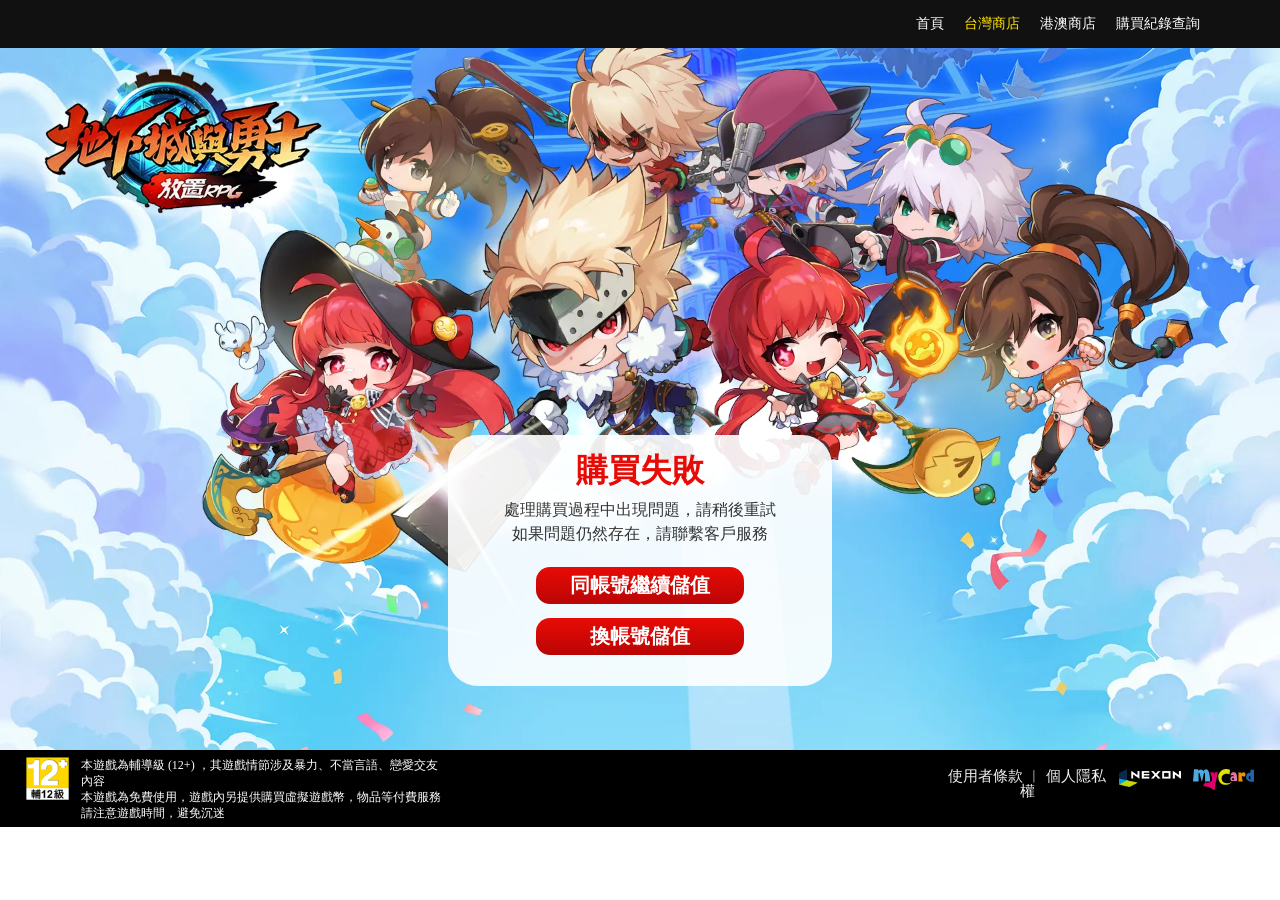
==== buy_fail.html @ 8d0acd99 "0902樣式修改" ====
﻿<!DOCTYPE html>
<html lang["zh-tw">

<head>
<meta charset="utf-8">
<meta name="viewport" content="width=device-width, user-scaleble=yes, initial-scale=1.0, maximum-scale=2.0" />

<title>地下城與勇士養成 儲值商店</title>
<meta name="description" content="地下城與勇士養成, NEXON Company, 遊戲,角色扮演, MMORPG, MyCard APP, 儲值,禮包,商店,教學,點數">
<meta name="description" content="地下城與勇士養成" />
<meta property="og:title" content="地下城與勇士養成 儲值商店" />
<meta property="og:type" content="website" />
<!-- 到時候放上線的正式網址 -->
<meta property="og:url" content="到時候放上線的正式網址" />
<meta property="og:image" content="" />
<meta property="og:description" content="地下城與勇士養成" />
<meta property="og:site_name" content="MyCard" />


<link rel="stylesheet" href="css/L.css">
<link rel="stylesheet" href="css/LM.css" media="only screen and (min-width:1025px) and (max-width:1680px)">
<link rel="stylesheet" href="css/M.css" media="only screen and (min-width:600px) and (max-width:1024px)">
<link rel="stylesheet" href="css/S.css" media="only screen and (max-width:599px)">
	


<!-- jquery引入檔 -->
<script src="js/jquery-1.7.1.min.js"></script>
<script type="text/javascript" src="js/index.js"></script>

	
<!-- google fonts 字型 -->
    <link rel="preconnect" href="https://fonts.googleapis.com">
    <link rel="preconnect" href="https://fonts.gstatic.com" crossorigin>
    <link href="https://fonts.googleapis.com/css2?family=Anta&family=Noto+Sans+TC:wght@100..900&family=Noto+Serif+SC:wght@200..900&display=swap" rel="stylesheet">



</head>

<body>
<!-- 導覽列 -->
    <nav>
        <div class="nav_box">
            <div class="logo">
                <img src="https://image.mycard520.com/maplestorym/images/nexon_w.png" alt="">
            </div>

            <div class="burger_menu">
                <div class="burger_menu_box">
                    <span></span>
                    <span></span>
                    <span></span>
                </div>
            </div>

            <ul class="menu_box">
                <li id="nav_front_page">
                    <a target="_self" href="index.html">首頁</a>
                </li>
                <li id="nav_mall" class="itembox drop-down">
                    <a class="active" target="_self" href="index.html">台灣商店</a>
                </li>
                <li id="nav_mall" class="itembox drop-down">
                    <a target="_self" href="index2.html">港澳商店</a>
                </li>
                <li id="nav_record">
                    <a target="_self" href="record.html">購買紀錄查詢</a>
                </li>
            </ul>
        </div>
    </nav>

<!-- 主視覺 -->
<div id="wrapper">
  <div id="success">
		<h1>購買失敗</h1>
		<dt>處理購買過程中出現問題，請稍後重試<br>
如果問題仍然存在，請聯繫客戶服務</ul>
	    <dl></dl>
	    <div class="btn_home">同帳號繼續儲值</div>
	    <div class="btn_home">換帳號儲值</div>
  </div>


	
  <div id="footer">
	    <div class="terms2"><a href="http://m.nexon.com/terms/27" target="blank">使用者條款</a> ︱ <a href="http://m.nexon.com/terms/29" target="blank">個人隱私權</a></div>
		<ul><img src="img/class12.png"></ul>
		<li>本遊戲為輔導級 (12+) ，其遊戲情節涉及暴力、不當言語、戀愛交友內容<br>
本遊戲為免費使用，遊戲內另提供購買虛擬遊戲幣，物品等付費服務<br>
請注意遊戲時間，避免沉迷</li>
	    <ol>本遊戲為輔導級 (12+) ，其遊戲情節涉及暴力、不當言語、戀愛交友內容。本遊戲為免費使用，遊戲內另提供購買虛擬遊戲幣，物品等付費服務。請注意遊戲時間，避免沉迷</ol>
	    <dd><img src="img/mycard_logo.svg"></dd>
        <dl><img src="img/nexon_w.png"></dl>
		<div class="terms"><a href="http://m.nexon.com/terms/27" target="blank">使用者條款</a> ︱ <a href="http://m.nexon.com/terms/29" target="blank">個人隱私權</a></div>
	  
	</div>
</div>
	
</body>

</html>
---- css/L.css ----
@charset "utf-8";
/*一般設定**************************************************************************/
body, img, p, ul, li, ol, h1, h2, h3, h4, h5, h6, th, dl, dd, dt, b, a, div {
	margin: 0px;
	padding: 0px;
	list-style-type: none;
	font-size: 100%;
}
body {
	padding:0px;
	margin:0 auto 0 auto;
	background-color:#ffffff;
}

/*導覽列*/
nav {
  position: fixed;
  top: 0px;
  left: 0px;
  width: 100%;
  max-width: 100%;
  background-color: #111111;
  z-index: 20;
}

nav .nav_box {
  width: 100%;
  max-width: 1200px;
  margin: 0 auto;
  font-size: 0px;
  display: -webkit-box;
  display: -ms-flexbox;
  display: flex;
  -webkit-box-pack: justify;
      -ms-flex-pack: justify;
          justify-content: space-between;
}

@media (max-width: 768px) {
  nav .nav_box {
    -ms-flex-wrap: wrap;
        flex-wrap: wrap;
  }
}

nav .nav_box .logo {
  width: 100%;
  max-width: 90px;
  display: inline-block;
  vertical-align: middle;
  padding: 15px 0 15px 20px;
}

nav .nav_box .logo img {
  width: 100%;
  max-width: 100%;
}

nav .nav_box .burger_menu {
  width: calc(100% - 90px);
  display: inline-block;
  font-size: 0px;
  text-align: right;
  margin-top: 17px;
  display: none;
}

@media (max-width: 768px) {
  nav .nav_box .burger_menu {
    display: inline-block;
    padding: 0 20px 0 0;
    -ms-flex-wrap: wrap;
        flex-wrap: wrap;
  }
}

nav .nav_box .burger_menu .burger_menu_box {
  width: 30px;
  padding: 0px;
  cursor: pointer;
  display: inline-block;
  vertical-align: middle;
}

nav .nav_box .burger_menu .burger_menu_box span {
  display: block;
  width: 100%;
  height: 2px;
  border-radius: 30px;
  background-color: #fff;
}

nav .nav_box .burger_menu .burger_menu_box span + span {
  margin-top: 5px;
}

nav .nav_box .menu_box {
  width: 100%;
  max-width: 100%;
  list-style: none;
  text-align: right;
  vertical-align: middle;
  position: relative;
  padding: 15px 20px 15px 0;
  display: -webkit-box;
  display: -ms-flexbox;
  display: flex;
  -webkit-box-pack: right;
      -ms-flex-pack: right;
          justify-content: right;
  /*下拉選單*/
}

@media (max-width: 768px) {
  nav .nav_box .menu_box {
    -webkit-box-orient: vertical;
    -webkit-box-direction: normal;
        -ms-flex-direction: column;
            flex-direction: column;
    padding: 0;
    max-height: 0;
    overflow: hidden;
  }
}

nav .nav_box .menu_box li {
  color: #fff;
  display: inline-block;
  font-size: 14px;
}

@media (max-width: 768px) {
  nav .nav_box .menu_box li {
    width: 100%;
    max-width: 100%;
  }
}

nav .nav_box .menu_box li a {
  padding: 15px 20px 15px 0;
  text-decoration: none;
  color: #fff;
  -webkit-transition: 0.5s;
  transition: 0.5s;
  cursor: pointer;
}

@media (max-width: 768px) {
  nav .nav_box .menu_box li a {
    display: block;
    padding: 15px 20px;
    text-align: left;
    background-color: #333;
    -webkit-transition: 0.5s;
    transition: 0.5s;
  }
}

nav .nav_box .menu_box li a.active {
  color: #ffe400 !important;
}

@media (max-width: 768px) {
  nav .nav_box .menu_box li + li {
    margin-left: 0px;
    border-top: 1px solid #6c6c6c;
  }
}

nav .nav_box .menu_box #nav_login > a {
  padding: 15px 15px 15px 0;
  background-image: url(https://image.mycard520.com/maplestorym/images/icon_arrow_w.png);
  background-repeat: no-repeat;
  background-size: 8px;
  background-position: right center;
}

@media (max-width: 768px) {
  nav .nav_box .menu_box #nav_login > a {
    padding: 15px 20px;
    background-position: right 20px center;
  }
}

nav .nav_box .menu_box .drop-down {
  position: relative;
}

nav .nav_box .menu_box .drop-down .item {
  width: 100%;
  padding: 20px;
}

nav .nav_box .menu_box .drop-down .submenu {
  /*動態效果*/
  position: absolute;
  top: 33px;
  opacity: 0;
  width: 100%;
  z-index: 8;
  -webkit-transition: opacity 0.5s ease;
  transition: opacity 0.5s ease;
}

@media (max-width: 768px) {
  nav .nav_box .menu_box .drop-down .submenu {
    top: 46px;
  }
}

nav .nav_box .menu_box .drop-down .submenu .submenu-item {
  background: #333;
  color: #eee;
  width: 100%;
  padding-left: 20px;
  line-height: 50px;
  cursor: pointer;
  /*動態效果*/
  display: block;
  height: 0px;
  overflow: hidden;
  -webkit-transition: height 0.5s ease;
  transition: height 0.5s ease;
  min-width: 200px;
  text-align: left;
  padding: 0 20px 0 20px;
  border-top: 1px solid #6c6c6c;
}

nav .nav_box .menu_box .drop-down .submenu .submenu-item:hover {
  color: #ffe400;
}

nav .nav_box .menu_box :hover .submenu {
  /*動態效果*/
  opacity: 1;
}

nav .nav_box .menu_box :hover .submenu .submenu-item {
  /*動態效果*/
  overflow: visible;
  height: 50px;
}

nav .nav_box .menu_box.active {
  max-height: initial;
  overflow: initial;
}


/*如何查詢彈窗*/
#callout {
    position:absolute;
	z-index:5;
	top:0;
	left:0;
	width:35%;
	height:450px;
	margin:18% 30% 0 30%;
	padding:2% 2%;
	border:10px solid #e00b06;
	background-color:#ffffff;
	border-radius:20px;
	box-shadow: 5px 5px 10px rgba(0, 0, 0, 0.3);
}
#callout #callout_close {
	position:absolute;
	z-index:6;
	width:6%;
	height:auto;
	margin:-4% 0 0 87.5%;
	padding:0;
	cursor:pointer;
}
#callout #callout_close img {width:100%;}
#callout h1 {
    width:60%;
	margin:-1% 20% 2.5% 20%;
	padding:0 0;
	font-family: "微軟正黑體";
	font-size:42px;
	line-height: 42px;
	font-weight: bold;
	color: #e00b06;
	text-align:center;
	float:left;
}
#callout ul {
	width:96%;
	height:400px;
	padding:0 2%;
	overflow-y: scroll;
	float:left;
}
#callout h2 {
	width:auto;
	margin:1% 0 1% 0;
	padding:1% 2%;
	background-color:#efc4c3;
	border-radius:50px;
	font-family: "微軟正黑體";
	font-size:18px;
	line-height: 18px;
	font-weight: bold;
	color: #333333;
	text-align:left;
	float:left;
}
#callout ul li {
	width:100%;
	margin:0% 0 2% 0;
	padding:0 0;
	float:left;
}
#callout ul li img {width:100%; border-radius:10px;}




/*主視覺*/
#wrapper {
	width:100%;
	height:auto;
	margin:0 0;
	padding:32% 0 0 0;
	background-color:#9ce9f7;
	background-image: url(../img/topBanner.webp);
	background-position:top center;
	background-size:100%;
	background-repeat: no-repeat;
	float:left;
}
#wrapper .login {
    width:30%;
	height:auto;
	margin:2% 35% 0 35%;
	padding:1.5% 0;
	border-radius:30px;
	background: linear-gradient(to bottom,  rgba(255,255,255,0.9) 0%,rgba(255,255,255,0.9) 100%); 
	float:left;
}
#wrapper .login h1 {
    position:relative;
	z-index:2;
	width:45.5%;
	height:auto;
	margin:-9% 27% 3% 27%;
	padding:1.5% 0;
    background: linear-gradient(to bottom,  rgba(183,10,13,1) 0%,rgba(147,0,0,1) 100%);
	border:2px solid #ddcb22;
	border-radius:20px;
	font-family: "微軟正黑體";
	font-size:36px;
	line-height: 36px;
	font-weight: bold;
	color: #ffffff;
	text-align:center;
	float:left;
}
#wrapper .login h2 {
	width:100%;
	height:auto;
	margin:0 0 2% 0;
	font-family: "微軟正黑體";
	font-size:28px;
	line-height: 28px;
	font-weight: bold;
	color: #b70a0d;
	text-align:center;
	float:left;
}
#wrapper .login ul {
    width:80%;
	height:auto;
	margin:1.8% 10%;
    padding:0 0;
	float:left;
}
#wrapper .login ul li {
    width:100%;
	margin:0 0 0 0;
	padding:0 0;
	font-family: "微軟正黑體";
	font-size:15px;
	line-height: 15px;
	font-weight: normal;
	color: #666666;
	text-align:left;
	display:inline;
	cursor:pointer;
	float:left;
}
#wrapper .login ul li:hover{color: #333333;}
#wrapper .login ul ol {
	width:3.5%;
	margin:0 1% 0 33%;
	padding:0 0;
	display:inline;
	text-align:center;
	cursor:pointer;
	float:left;
}
#wrapper .login ul ol img {width:100%;}
#wrapper .login ul dl {
    width:20%;
	margin:0 1% 0 0;
	padding:1.4% 0;
	font-family: "微軟正黑體";
	font-size:20px;
	line-height: 20px;
	font-weight: normal;
	color: #333333;
	text-align:left;
	display:inline;
	float:left;
}
#wrapper .login ul dt {
    width:60%;
	margin:0 1% 0 0;
	padding:0 0;
	display:inline;
	float:left;
}
#wrapper .login ul .ID {
    width:79%;
	margin:0 0% 0 0;
	padding:0 0;
	display:inline;
	float:left;
}
#wrapper .login ul dd {
    width:18%;
	margin:0 0 0 0;
	padding:1.5% 0;
	border-radius:10px;
	background: linear-gradient(to bottom,  rgba(232,11,5,1) 0%,rgba(186,5,5,1) 100%); 
    font-family: "微軟正黑體";
	font-size:18px;
	line-height: 18px;
	font-weight: bold;
	color: #ffffff;
	text-align:center;
	cursor:pointer;
	display:inline;
	float:left;
}
#wrapper .login ul .team {
	width:25%;
	margin:2% 2% 0 0;
	padding:0 0;
	font-family: "微軟正黑體";
	font-size:20px;
	line-height: 20px;
	font-weight: normal;
	color: #333333;
	text-align:left;
	display:inline;
	float:left;
}
#wrapper .login ul .name {
	width:60%;
	margin:2% 2% 0 0;
	padding:0 0;
	font-family: "微軟正黑體";
	font-size:20px;
	line-height: 20px;
	font-weight: bold;
	color: #333333;
	text-align:left;
	display:inline;
	float:left;
}
#wrapper .login ul .LV {
	width:10%;
	margin:2% 1% 0 0;
	padding:0 0;
	font-family: "微軟正黑體";
	font-size:20px;
	line-height: 20px;
	font-weight: normal;
	color: #DC0000;
	text-align:right;
	display:inline;
	float:right;
}
#wrapper .login .error {
	width:80%;
	height:auto;
	margin:0 10% 4% 10%;
	padding:0 0;
	font-family: "微軟正黑體";
	font-size:15px;
	line-height: 22px;
	font-weight: normal;
	color: #ff0004;
	text-align:center;
	display:inline;
	float:right;
}
#wrapper .login .btn_confirm {
	width:48%;
	height:auto;
	margin:2% 26% 4% 26%;
	padding:2.5% 0;
	border-radius:14px;
	background: linear-gradient(to bottom,  rgba(232,11,5,1) 0%,rgba(186,5,5,1) 100%); 
    font-family: "微軟正黑體";
	font-size:20px;
	line-height: 20px;
	font-weight: bold;
	color: #ffffff;
	text-align:center;
	cursor:pointer;
	float:left;
}

/*Record*/
#wrapper #tab {
	position:relative;
    z-index:3;
	width:90%;
	margin:-8.5% 5% 4% 5%;
	padding:0 0;
	float:left;
}
#wrapper #tab #tab1 {
	width:49.5%;
	margin:-6% 0.5% 0% 0%;
	padding:3% 0;
	border-top-left-radius:20px;
	border-top-right-radius:20px;
	font-family: "微軟正黑體";
	font-size:20px;
	line-height: 20px;
	font-weight: bold;
	color: #ffffff;
	text-align:center;
	cursor:pointer;
	display:inline;
	float:left;
}
#wrapper #tab #tab2 {
	width:49.5%;
	margin:-6% 0% 0% 0.5% ;
	padding:3% 0;
	border-top-left-radius:20px;
	border-top-right-radius:20px;
	font-family: "微軟正黑體";
	font-size:20px;
	line-height: 20px;
	font-weight: bold;
	color: #ffffff;
	text-align:center;
	cursor:pointer;
	display:inline;
	float:right;
}
.tab1r {
	background-color:#d41111;
}
.tab1 {
	background-color:#d96262;
}
.tab2r {
	background-color:#d41111;
}
.tab2 {
	background-color:#d96262;
}
#wrapper .login #purchase_history {
	width:100%;
	float:left;
}
#wrapper .login #vent_awards {
	width:100%;
	float:left;
}
#wrapper .login .date {
	width:80%;
	margin:0 10%;
	padding:0 0;
	float:left;
}
#wrapper .login .date .title_box {
	width:20%;
	margin:0 1% 0 0;
	padding:2.5% 0;
	font-family: "微軟正黑體";
	font-size:20px;
	line-height: 20px;
	font-weight: normal;
	color: 333333;
	text-align:left;
	display:inline;
	float:left;
}
#wrapper .login .date .calendar_box {
	width:79%;
	margin:0 0% 2% 0;
	padding:1.5% 0;;
	display:inline;
	float:left;
}
.flatpickr-iput {
	width:41.5%;
	height:auto;
	margin:0;
	padding:1.5% 2%;
	border:1px solid #666666;
	border-radius:5px;
	background-image: url(img/calander_bg.jpg);
    background-repeat: no-repeat;
	background-position: top left;
	background-color:#ffffff;
	font-family: "微軟正黑體";
	font-size:16px;
	line-height: 16px;
	font-weight: normal;
	color: #666666;
	text-align:left;
	display:inline;
	float:left;
}
#wrapper .login .date .calendar_box span {
	margin:0 1%;
	font-family: "微軟正黑體";
	color: #666666;
	font-size:18px;
	line-height: 30px;
	display:inline;
	float:left;
}
#wrapper .login .btn_search {
	width:60%;
	height:auto;
	margin:1% 20% 0% 20%;
	padding:2.5% 0;
	border-radius:14px;
	background: linear-gradient(to bottom,  rgba(232,11,5,1) 0%,rgba(186,5,5,1) 100%); 
    font-family: "微軟正黑體";
	font-size:20px;
	line-height: 20px;
	font-weight: bold;
	color: #ffffff;
	text-align:center;
	cursor:pointer;
	float:left;
}
#wrapper .login .btn_search2 {
	width:60%;
	height:auto;
	margin:1% 20% 0% 20%;
	padding:2.5% 0;
	border-radius:14px;
	background: linear-gradient(to bottom,  rgba(232,11,5,1) 0%,rgba(186,5,5,1) 100%); 
    font-family: "微軟正黑體";
	font-size:20px;
	line-height: 20px;
	font-weight: bold;
	color: #ffffff;
	text-align:center;
	cursor:pointer;
	float:left;
}

#wrapper .player {
    width:30%;
	height:auto;
	margin:2% 35% 0 35%;
	padding:1.5% 0 1.3% 0;
	border-radius:30px;
	background: linear-gradient(to bottom,  rgba(255,255,255,0.9) 0%,rgba(255,255,255,0.9) 100%); 
	float:left;
}
#wrapper .player ul {
	width:50%;
	height:auto;
	margin:1.2% 25%;
    padding:0 0;
	float:left;
}
#wrapper .player ul li {
	width:35%;
	margin:0 5% 0 0;
	padding:1% 0;
	display:inline;
	font-family: "微軟正黑體";
	font-size:20px;
	line-height: 20px;
	font-weight: bold;
	color: #e80b05;
	text-align:left;
	float:left;
}
#wrapper .player ul dl {
	width:60%;
	height:auto;
	margin:0 0 0 0;
	padding:1% 0;
	display:inline;
	font-family: "微軟正黑體";
	font-size:20px;
	line-height: 20px;
	font-weight: bold;
	color: #333333;
	text-align:left;
	float:left;
}
#wrapper .player ul .search {
	width:100%;
	height:auto;
	margin:8% 0 0 0;
	padding:4.5% 0;
	border-radius:14px;
	background: linear-gradient(to bottom,  rgba(232,11,5,1) 0%,rgba(186,5,5,1) 100%); 
    font-family: "微軟正黑體";
	font-size:20px;
	line-height: 20px;
	font-weight: bold;
	color: #ffffff;
	text-align:center;
	cursor:pointer;
	float:left;
}
#wrapper #tresure_title {
    position:relative;
	width:16%;
	margin:2% 42% 0 42%;
	padding:0 0;
	float:left;
}
#wrapper #tresure_title img {width:100%;}
#wrapper #tresure_box {
    z-index:1;
	width:65.4%;
	height:auto;
	margin:-2% 15% 0% 15%;
	padding:3% 2% 2% 2%;
	background-color: #f1f0e4;
	border:4px solid #a40a5e;
	border-radius:30px;
	float:left;
}
#wrapper #tresure_box li {
    width:19%;
	height:auto;
	margin:0 0.5%;
	padding:0% 0 2% 0;
	background-color:#ffffff;
	border-radius:20px;
	display:inline;
	float:left;
}
#wrapper #tresure_box li dl {
	width:100%;
	height:auto;
	margin:0 0;
	padding:0 0;
	border-radius:20px;
	float:left;
}
#wrapper #tresure_box li dl img {width:100%;}
#wrapper #tresure_box li dd {
	width:90%;
	height:48px;
	margin:2% 0;
	padding:0 5%;
	font-family: "微軟正黑體";
	font-size:20px;
	line-height: 24px;
	font-weight: bold;
	color: #333333;
	text-align:center;
	float:left;
}
#wrapper #tresure_box li dt {
	width:100%;
	height:auto;
	margin:3.5% 0;
	padding:0 0;
	font-family: "微軟正黑體";
	font-size:28px;
	line-height: 28px;
	font-weight: bold;
	color: #bf0605;
	text-align:center;
	float:left;
}
#wrapper #tresure_box li .buy {
	width:80%;
	height:auto;
	margin:4% 10% 0 10%;
	padding:4.5% 0;
	border-radius:14px;
	background: linear-gradient(to bottom,  rgba(232,11,5,1) 0%,rgba(186,5,5,1) 100%); 
    font-family: "微軟正黑體";
	font-size:20px;
	line-height: 20px;
	font-weight: bold;
	color: #ffffff;
	text-align:center;
	cursor:pointer;
	float:left;
}

/*購買成功*/
#success {
	width:30%;
	height:auto;
	margin:1% 35% 0 35%;
	padding:1.5% 0 1.3% 0;
	border-radius:30px;
	background: linear-gradient(to bottom,  rgba(255,255,255,0.9) 0%,rgba(255,255,255,0.9) 100%); 
	float:left;
}
#success h1 {
    width:100%;
	height:auto;
	margin:0 0 2% 0;
	font-family: "微軟正黑體";
	font-size:32px;
	line-height: 32px;
	font-weight: bold;
	color: #e80b05;
	text-align:center;
	float:left;
}
#success ul {
    width:100%;
	height:auto;
	margin:2% 0 1% 0;
	font-family: "微軟正黑體";
	font-size:16px;
	line-height: 16px;
	font-weight: bold;
	color: #da4d08;
	text-align:center;
	float:left;
}
#success li {
    width:100%;
	height:auto;
	margin:0 0%;
	padding:0% 0%;
	font-family: "微軟正黑體";
	font-size:28px;
	line-height: 32px;
	font-weight: normal;
	color: #333333;
	text-align:center;
	float:left;
}
#success dl {
    width:90%;
	height:auto;
	margin:2% 5% 0% 5%;
	padding:0;
	font-family: "微軟正黑體";
	font-size:16px;
	line-height: 20px;
	font-weight: normal;
	color: #666666;
	text-align:center;
	float:left;
}
#success dt {
    width:90%;
	height:auto;
	margin:2% 5% 2% 5%;
	padding:0;
	font-family: "微軟正黑體";
	font-size:18px;
	line-height: 28px;
	font-weight: normal;
	color: #333333;
	text-align:center;
	float:left;
}
#success .btn_home {
	width:60%;
	height:auto;
	margin:4% 20% 0% 20%;
	padding:2.5% 0;
	border-radius:14px;
	background: linear-gradient(to bottom,  rgba(232,11,5,1) 0%,rgba(186,5,5,1) 100%); 
    font-family: "微軟正黑體";
	font-size:20px;
	line-height: 20px;
	font-weight: bold;
	color: #ffffff;
	text-align:center;
	cursor:pointer;
	float:left;
}


/* 儲值紀錄查詢*/
#wrapper .record {
    width:30%;
	height:auto;
	margin:2% 35% 0 35%;
	padding:1.5% 0 1.3% 0;
	border-radius:30px;
	background: linear-gradient(to bottom,  rgba(255,255,255,0.9) 0%,rgba(255,255,255,0.9) 100%); 
	float:left;
}
#wrapper .record ul {
	width:70%;
	height:auto;
	margin:1.2% 15%;
    padding:0 0;
	float:left;
}
#wrapper .record ul li {
	width:25%;
	margin:0 5% 0 0;
	padding:1% 0;
	display:inline;
	font-family: "微軟正黑體";
	font-size:20px;
	line-height: 20px;
	font-weight: bold;
	color: #e80b05;
	text-align:left;
	float:left;
}
#wrapper .record ul dl {
	width:70%;
	height:auto;
	margin:0 0 0 0;
	padding:1% 0;
	display:inline;
	font-family: "微軟正黑體";
	font-size:20px;
	line-height: 20px;
	font-weight: bold;
	color: #333333;
	text-align:left;
	float:left;
}
#wrapper .record ul .search {
	width:100%;
	height:auto;
	margin:8% 0 0 0;
	padding:4.5% 0;
	border-radius:14px;
	background: linear-gradient(to bottom,  rgba(232,11,5,1) 0%,rgba(186,5,5,1) 100%); 
    font-family: "微軟正黑體";
	font-size:20px;
	line-height: 20px;
	font-weight: bold;
	color: #ffffff;
	text-align:center;
	cursor:pointer;
	float:left;
}
* {
            -webkit-tap-highlight-color:transparent;
        }
        
        @media screen and (max-width: 767px) {
            .demand {
                margin: 0 -20px 0;
            }
        }

        .daterangepicker .drp-buttons .btn {
            margin: 0;
        }
.input {
	width:95%;
	height:auto;
	margin:0;
	padding:1% 2%;
	border:1px solid #cccccc;
	border-radius:5px;
	background-color:#ffffff;
	font-family: "微軟正黑體";
	font-size:16px;
	line-height: 16px;
	font-weight: normal;
	color: #666666;
	text-align:center;
	float:left;
}

/*查詢結果*/
#search_result {
	width:63.4%;
	height:auto;
	margin:-2% 16% 0% 16%;
	padding:3% 1.6% 2% 2.4%;
	background-color: #f1f0e4;
	border:4px solid #a40a5e;
	border-radius:30px;
	float:left;
}
#wrapper #search_result_title {
    position:relative;
	z-index:2;
	width:16%;
	margin:2% 42% 0 42%;
	padding:0 0;
	float:left;
}
#wrapper #search_result_title img {width:100%;}



#footer {
	width:96%;
	margin:5% 0 0 0;
	padding:0.5% 2%;
	background-color:#000000;
	float:left;
}
#footer ul {
	width:2.5%;
	margin:0 1% 0 0;
	padding:0 0;
	background-color:#000000;
	float:left;
}
#footer ul img {width:100%;}
#footer li {
	width:30%;
	margin:0 0 0 0;
	padding:0 0;
	font-family: "微軟正黑體";
	font-size:12px;
	line-height: 16px;
	font-weight: normal;
	color: #ffffff;
	text-align:left;
	display:inline;
	float:left;
}
#footer ol {
	display:none;
}
#footer .terms {
	width:10%;
	height:auto;
	margin:0 0 0 0;
	padding:1% 0;
	font-family: "微軟正黑體";
	font-size:15px;
	line-height: 15px;
	font-weight: normal;
	color: #efefef;
	text-align:center;
	float:right;
}
#footer .terms2 {display:none;}
#footer .terms a:link {color: #efefef; text-decoration:none;}
#footer .terms a:hover {color: #ffffff; text-decoration:none;} 
#footer .terms a:visited {color: #efefef; text-decoration:none;} 
#footer dl {
	width:5%;
	margin:0 0 0 1%;
	padding:1% 0 0 0;
	display:inline;
	float:right;
}
#footer dl img {width:100%;}
#footer dd {
	width:5%;
	margin:0 0 0 1%;
	padding:1% 0 0 0;
	display:inline;
	float:right;
}
#footer dd img {width:100%;}


/*表格*/
table {
	padding:0 0;
	margin:0 0;
    display: block;
	overflow-x: scroll;
	width: 100vw;  /* 寬度撐滿視窗 */
    height: 100vh; /* 高度撐滿視窗 */
    border-collapse: collapse; /* 消除儲存格間距 */
	outline:1px solid #666666;
}
.form {
	width:100%;
	height:auto;
	border-top:1px solid #666666;
	border-bottom:1px solid #666666;
	border-left:1px solid #666666;
	font-family: "微軟正黑體";
	font-size:12px;
	line-height: 12px;
	font-weight: normal;
	color: #333333;
	text-align:center;
	float:left;
}
th {
    width:10%;
	padding:2px 0.5%;
	border-right:1px solid #666666;
	border-bottom:1px solid #666666;
	white-space: nowrap;
	text-align:center;
}
tr {
    width:auto;
	line-height:25px;
	border-right:1px solid #666666;
	border-bottom:1px solid #666666;
	padding:2px 0.5%;
	white-space: nowrap;
	text-align:center;
}
td {
    width:auto;
	border-right:1px solid #666666;
	border-bottom:1px solid #666666;
	padding:2px 0.5%;
	white-space: nowrap;
	text-align:center;
}


input {
    width:93.5%;
	height:auto;
	margin:0 0;
	padding:1.7% 2%;
	border:1px solid #666666;
	border-radius:5px;
	background-color:#ffffff;
	font-family: "微軟正黑體";
	font-size:16px;
	line-height: 16px;
	font-weight: normal;
	color: #333333;
	text-align:left;
	float:left;
}

select {
	width:99.5%;
	height:auto;
	margin:0 0;
	padding:1.7% 2%;
	border:1px solid #666666;
	border-radius:5px;
	background-color:#ffffff;
	font-family: "微軟正黑體";
	font-size:16px;
	line-height: 16px;
	font-weight: normal;
	color: #333333;
	text-align:left;
	float:left;
}
---- css/LM.css ----
@charset "utf-8";
/*一般設定**************************************************************************/
body, img, p, ul, li, ol, h1, h2, h3, h4, h5, h6, th, dl, dd, dt, b, a, div {
	margin: 0px;
	padding: 0px;
	list-style-type: none;
	font-size: 100%;
}
body {
	padding:0px;
	margin:0 auto 0 auto;
	background-color:#ffffff;
}

/*導覽列*/
nav {
  position: fixed;
  top: 0px;
  left: 0px;
  width: 100%;
  max-width: 100%;
  background-color: #111111;
  z-index: 20;
}

nav .nav_box {
  width: 100%;
  max-width: 1200px;
  margin: 0 auto;
  font-size: 0px;
  display: -webkit-box;
  display: -ms-flexbox;
  display: flex;
  -webkit-box-pack: justify;
      -ms-flex-pack: justify;
          justify-content: space-between;
}

@media (max-width: 768px) {
  nav .nav_box {
    -ms-flex-wrap: wrap;
        flex-wrap: wrap;
  }
}

nav .nav_box .logo {
  width: 100%;
  max-width: 90px;
  display: inline-block;
  vertical-align: middle;
  padding: 15px 0 15px 20px;
}

nav .nav_box .logo img {
  width: 100%;
  max-width: 100%;
}

nav .nav_box .burger_menu {
  width: calc(100% - 90px);
  display: inline-block;
  font-size: 0px;
  text-align: right;
  margin-top: 17px;
  display: none;
}

@media (max-width: 768px) {
  nav .nav_box .burger_menu {
    display: inline-block;
    padding: 0 20px 0 0;
    -ms-flex-wrap: wrap;
        flex-wrap: wrap;
  }
}

nav .nav_box .burger_menu .burger_menu_box {
  width: 30px;
  padding: 0px;
  cursor: pointer;
  display: inline-block;
  vertical-align: middle;
}

nav .nav_box .burger_menu .burger_menu_box span {
  display: block;
  width: 100%;
  height: 2px;
  border-radius: 30px;
  background-color: #fff;
}

nav .nav_box .burger_menu .burger_menu_box span + span {
  margin-top: 5px;
}

nav .nav_box .menu_box {
  width: 100%;
  max-width: 100%;
  list-style: none;
  text-align: right;
  vertical-align: middle;
  position: relative;
  padding: 15px 20px 15px 0;
  display: -webkit-box;
  display: -ms-flexbox;
  display: flex;
  -webkit-box-pack: right;
      -ms-flex-pack: right;
          justify-content: right;
  /*下拉選單*/
}

@media (max-width: 768px) {
  nav .nav_box .menu_box {
    -webkit-box-orient: vertical;
    -webkit-box-direction: normal;
        -ms-flex-direction: column;
            flex-direction: column;
    padding: 0;
    max-height: 0;
    overflow: hidden;
  }
}

nav .nav_box .menu_box li {
  color: #fff;
  display: inline-block;
  font-size: 14px;
}

@media (max-width: 768px) {
  nav .nav_box .menu_box li {
    width: 100%;
    max-width: 100%;
  }
}

nav .nav_box .menu_box li a {
  padding: 15px 20px 15px 0;
  text-decoration: none;
  color: #fff;
  -webkit-transition: 0.5s;
  transition: 0.5s;
  cursor: pointer;
}

@media (max-width: 768px) {
  nav .nav_box .menu_box li a {
    display: block;
    padding: 15px 20px;
    text-align: left;
    background-color: #333;
    -webkit-transition: 0.5s;
    transition: 0.5s;
  }
}

nav .nav_box .menu_box li a.active {
  color: #ffe400 !important;
}

@media (max-width: 768px) {
  nav .nav_box .menu_box li + li {
    margin-left: 0px;
    border-top: 1px solid #6c6c6c;
  }
}

nav .nav_box .menu_box #nav_login > a {
  padding: 15px 15px 15px 0;
  background-image: url(https://image.mycard520.com/maplestorym/images/icon_arrow_w.png);
  background-repeat: no-repeat;
  background-size: 8px;
  background-position: right center;
}

@media (max-width: 768px) {
  nav .nav_box .menu_box #nav_login > a {
    padding: 15px 20px;
    background-position: right 20px center;
  }
}

nav .nav_box .menu_box .drop-down {
  position: relative;
}

nav .nav_box .menu_box .drop-down .item {
  width: 100%;
  padding: 20px;
}

nav .nav_box .menu_box .drop-down .submenu {
  /*動態效果*/
  position: absolute;
  top: 33px;
  opacity: 0;
  width: 100%;
  z-index: 8;
  -webkit-transition: opacity 0.5s ease;
  transition: opacity 0.5s ease;
}

@media (max-width: 768px) {
  nav .nav_box .menu_box .drop-down .submenu {
    top: 46px;
  }
}

nav .nav_box .menu_box .drop-down .submenu .submenu-item {
  background: #333;
  color: #eee;
  width: 100%;
  padding-left: 20px;
  line-height: 50px;
  cursor: pointer;
  /*動態效果*/
  display: block;
  height: 0px;
  overflow: hidden;
  -webkit-transition: height 0.5s ease;
  transition: height 0.5s ease;
  min-width: 200px;
  text-align: left;
  padding: 0 20px 0 20px;
  border-top: 1px solid #6c6c6c;
}

nav .nav_box .menu_box .drop-down .submenu .submenu-item:hover {
  color: #ffe400;
}

nav .nav_box .menu_box :hover .submenu {
  /*動態效果*/
  opacity: 1;
}

nav .nav_box .menu_box :hover .submenu .submenu-item {
  /*動態效果*/
  overflow: visible;
  height: 50px;
}

nav .nav_box .menu_box.active {
  max-height: initial;
  overflow: initial;
}




/*如何查詢彈窗*/
#callout {
    position:absolute;
	z-index:5;
	top:0;
	left:0;
	width:45%;
	height:450px;
	margin:18% 25% 0 25%;
	padding:2% 2%;
	border:10px solid #e00b06;
	background-color:#ffffff;
	border-radius:20px;
	box-shadow: 5px 5px 10px rgba(0, 0, 0, 0.3);
}
#callout #callout_close {
	position:absolute;
	z-index:6;
	width:6%;
	height:auto;
	margin:-4% 0 0 87.5%;
	padding:0;
	cursor:pointer;
}
#callout #callout_close img {width:100%;}
#callout h1 {
    width:60%;
	margin:-1% 20% 2.5% 20%;
	padding:0 0;
	font-family: "微軟正黑體";
	font-size:42px;
	line-height: 42px;
	font-weight: bold;
	color: #e00b06;
	text-align:center;
	float:left;
}
#callout ul {
	width:96%;
	height:400px;
	padding:0 2%;
	overflow-y: scroll;
	float:left;
}
#callout h2 {
	width:auto;
	margin:1% 0 1% 0;
	padding:1% 2%;
	background-color:#efc4c3;
	border-radius:50px;
	font-family: "微軟正黑體";
	font-size:18px;
	line-height: 18px;
	font-weight: bold;
	color: #333333;
	text-align:left;
	float:left;
}
#callout ul li {
	width:100%;
	margin:0% 0 2% 0;
	padding:0 0;
	float:left;
}
#callout ul li img {width:100%; border-radius:10px;}



/*主視覺*/
#wrapper {
	width:100%;
	height:auto;
	margin:0 0;
	padding:32% 0 0 0;
	background-color:#9ce9f7;
	background-image: url(../img/topBanner.webp);
	background-position:top center;
	background-size:100%;
	background-repeat: no-repeat;
	float:left;
}
#wrapper .login {
    width:30%;
	height:auto;
	margin:2% 35% 0 35%;
	padding:1.5% 0;
	border-radius:30px;
	background: linear-gradient(to bottom,  rgba(255,255,255,0.9) 0%,rgba(255,255,255,0.9) 100%); 
	float:left;
}
#wrapper .login h1 {
    position:relative;
	z-index:2;
	width:46%;
	height:auto;
	margin:-9% 27% 2% 27%;
	padding:2% 0;
    background: linear-gradient(to bottom,  rgba(183,10,13,1) 0%,rgba(147,0,0,1) 100%);
	border-radius:20px;
	font-family: "微軟正黑體";
	font-size:32px;
	line-height: 32px;
	font-weight: bold;
	color: #ffffff;
	text-align:center;
	float:left;
}
#wrapper .login h2 {
	width:100%;
	height:auto;
	margin:2% 0;
	font-family: "微軟正黑體";
	font-size:26px;
	line-height: 26px;
	font-weight: bold;
	color: #b70a0d;
	text-align:center;
	float:left;
}
#wrapper .login ul {
    width:80%;
	height:auto;
	margin:1.2% 10%;
    padding:0 0;
	float:left;
}
#wrapper .login ul li {
    width:auto;
	margin:0 0 0 0;
	padding:0 0;
	font-family: "微軟正黑體";
	font-size:15px;
	line-height: 15px;
	font-weight: normal;
	color: #666666;
	text-align:left;
	display:inline;
	cursor:pointer;
	float:left;
}
#wrapper .login ul li:hover{color: #333333;}
#wrapper .login ul ol {
	width:4.5%;
	margin:0 1% 0 29%;
	padding:0 0;
	display:inline;
	cursor:pointer;
	float:left;
}
#wrapper .login ul ol img {width:100%;}
#wrapper .login ul dl {
    width:20%;
	margin:0 2% 0 0;
	padding:2% 0;
	font-family: "微軟正黑體";
	font-size:16px;
	line-height: 18px;
	font-weight: normal;
	color: #333333;
	text-align:left;
	display:inline;
	float:left;
}
#wrapper .login ul dt {
    width:59%;
	margin:0 1% 0 0;
	padding:0 0;
	display:inline;
	float:left;
}
#wrapper .login ul .ID {
    width:78%;
	margin:0 0% 0 0;
	padding:0 0;
	display:inline;
	float:left;
}

#wrapper .login ul dd {
    width:18%;
	margin:0 0 0 0;
	padding:1.8% 0;
	border-radius:10px;
	background: linear-gradient(to bottom,  rgba(232,11,5,1) 0%,rgba(186,5,5,1) 100%); 
    font-family: "微軟正黑體";
	font-size:15px;
	line-height: 15px;
	font-weight: bold;
	color: #ffffff;
	text-align:center;
	cursor:pointer;
	display:inline;
	float:left;
}
#wrapper .login ul .team {
	width:25%;
	margin:2% 2% 2% 0;
	padding:0 0;
	font-family: "微軟正黑體";
	font-size:16px;
	line-height: 16px;
	font-weight: normal;
	color: #333333;
	text-align:left;
	display:inline;
	float:left;
}
#wrapper .login ul .name {
	width:60%;
	margin:2% 2% 2% 0;
	padding:0 0;
	font-family: "微軟正黑體";
	font-size:16px;
	line-height: 16px;
	font-weight: bold;
	color: #333333;
	text-align:left;
	display:inline;
	float:left;
}
#wrapper .login ul .LV {
	width:10%;
	margin:2% 1% 2% 0;
	padding:0 0;
	font-family: "微軟正黑體";
	font-size:16px;
	line-height: 16px;
	font-weight: normal;
	color: #DC0000;
	text-align:right;
	display:inline;
	float:right;
}
#wrapper .login .error {
	width:80%;
	height:66px;
	margin:0 10%;
	padding:0 0;
	font-family: "微軟正黑體";
	font-size:15px;
	line-height: 22px;
	font-weight: normal;
	color: #ff0004;
	text-align:center;
	display:inline;
	float:right;
}
#wrapper .login .btn_confirm {
	width:60%;
	height:auto;
	margin:2% 20% 2% 20%;
	padding:2.5% 0;
	border-radius:14px;
	background: linear-gradient(to bottom,  rgba(232,11,5,1) 0%,rgba(186,5,5,1) 100%); 
    font-family: "微軟正黑體";
	font-size:20px;
	line-height: 20px;
	font-weight: bold;
	color: #ffffff;
	text-align:center;
	cursor:pointer;
	float:left;
}

/*Record*/
#wrapper #tab {
	position:relative;
    z-index:3;
	width:86%;
	margin:-9.8% 7% 4% 7%;
	padding:0 0;
	float:left;
}
#wrapper #tab #tab1 {
	width:49.5%;
	margin:-6% 0.5% 0% 0%;
	padding:3% 0;
	border-top-left-radius:15px;
	border-top-right-radius:15px;
	font-family: "微軟正黑體";
	font-size:20px;
	line-height: 20px;
	font-weight: bold;
	color: #ffffff;
	text-align:center;
	cursor:pointer;
	display:inline;
	float:left;
}
#wrapper #tab #tab2 {
	width:49.5%;
	margin:-6% 0% 0% 0.5% ;
	padding:3% 0;
	border-top-left-radius:15px;
	border-top-right-radius:15px;
	font-family: "微軟正黑體";
	font-size:20px;
	line-height: 20px;
	font-weight: bold;
	color: #ffffff;
	text-align:center;
	cursor:pointer;
	display:inline;
	float:right;
}
.tab1r {
	background-color:#d41111;
}
.tab1 {
	background-color:#d96262;
}
.tab2r {
	background-color:#d41111;
}
.tab2 {
	background-color:#d96262;
}
#wrapper .login #purchase_history {
	width:100%;
	float:left;
}
#wrapper .login #vent_awards {
	width:100%;
	float:left;
}
#wrapper .login .date {
	width:80%;
	margin:0 10%;
	padding:0 0;
	float:left;
}
#wrapper .login .date .title_box {
	width:20%;
	margin:0 2% 0 0;
	padding:3.5% 0;
	font-family: "微軟正黑體";
	font-size:16px;
	line-height: 16px;
	font-weight: normal;
	color: 333333;
	text-align:left;
	display:inline;
	float:left;
}
#wrapper .login .date .calendar_box {
	width:78%;
	margin:0 0% 2% 0;
	padding:1.5% 0;;
	display:inline;
	float:left;
}
.flatpickr-iput {
	width:41.5%;
	height:auto;
	margin:0;
	padding:1.5% 2%;
	border:1px solid #666666;
	border-radius:5px;
	background-image: url(img/calander_bg.jpg);
    background-repeat: no-repeat;
	background-position: top left;
	background-color:#ffffff;
	font-family: "微軟正黑體";
	font-size:16px;
	line-height: 16px;
	font-weight: normal;
	color: #666666;
	text-align:left;
	display:inline;
	float:left;
}
#wrapper .login .date .calendar_box span {
	margin:0 1%;
	font-family: "微軟正黑體";
	color: #666666;
	font-size:18px;
	line-height: 30px;
	display:inline;
	float:left;
}
#wrapper .login .btn_search {
	width:60%;
	height:auto;
	margin:1% 20% 0% 20%;
	padding:2.5% 0;
	border-radius:14px;
	background: linear-gradient(to bottom,  rgba(232,11,5,1) 0%,rgba(186,5,5,1) 100%); 
    font-family: "微軟正黑體";
	font-size:20px;
	line-height: 20px;
	font-weight: bold;
	color: #ffffff;
	text-align:center;
	cursor:pointer;
	float:left;
}
#wrapper .login .btn_search2 {
	width:60%;
	height:auto;
	margin:1% 20% 0% 20%;
	padding:2.5% 0;
	border-radius:14px;
	background: linear-gradient(to bottom,  rgba(232,11,5,1) 0%,rgba(186,5,5,1) 100%); 
    font-family: "微軟正黑體";
	font-size:20px;
	line-height: 20px;
	font-weight: bold;
	color: #ffffff;
	text-align:center;
	cursor:pointer;
	float:left;
}


#wrapper .player {
    width:30%;
	height:auto;
	margin:2% 35% 0 35%;
	padding:1.5% 0 1.3% 0;
	border-radius:30px;
	background: linear-gradient(to bottom,  rgba(255,255,255,0.9) 0%,rgba(255,255,255,0.9) 100%); 
	float:left;
}
#wrapper .player ul {
	width:60%;
	height:auto;
	margin:1.2% 20%;
    padding:0 0;
	float:left;
}
#wrapper .player ul li {
	width:35%;
	margin:0 5% 0 0;
	padding:1% 0;
	display:inline;
	font-family: "微軟正黑體";
	font-size:20px;
	line-height: 20px;
	font-weight: bold;
	color: #e80b05;
	text-align:left;
	float:left;
}
#wrapper .player ul dl {
	width:60%;
	height:auto;
	margin:0 0 0 0;
	padding:1% 0;
	display:inline;
	font-family: "微軟正黑體";
	font-size:20px;
	line-height: 20px;
	font-weight: bold;
	color: #333333;
	text-align:left;
	float:left;
}
#wrapper .player ul .search {
	width:100%;
	height:auto;
	margin:8% 0 0 0;
	padding:4.5% 0;
	border-radius:14px;
	background: linear-gradient(to bottom,  rgba(232,11,5,1) 0%,rgba(186,5,5,1) 100%); 
    font-family: "微軟正黑體";
	font-size:20px;
	line-height: 20px;
	font-weight: bold;
	color: #ffffff;
	text-align:center;
	cursor:pointer;
	float:left;
}
#wrapper #tresure_title {
    position:relative;
	width:16%;
	margin:2% 42% 0 42%;
	padding:0 0;
	float:left;
}
#wrapper #tresure_title img {width:100%;}
#wrapper #tresure_box {
    z-index:1;
	width:65.4%;
	height:auto;
	margin:-2% 15% 0% 15%;
	padding:3% 2% 2% 2%;
	background-color: #f1f0e4;
	border:4px solid #a40a5e;
	border-radius:30px;
	float:left;
}
#wrapper #tresure_box li {
    width:19%;
	height:auto;
	margin:0 0.5%;
	padding:0% 0 2% 0;
	background-color:#ffffff;
	border-radius:20px;
	display:inline;
	float:left;
}
#wrapper #tresure_box li dl {
	width:100%;
	height:auto;
	margin:0 0;
	padding:0 0;
	border-radius:20px;
	float:left;
}
#wrapper #tresure_box li dl img {width:100%;}
#wrapper #tresure_box li dd {
	width:90%;
	height:48px;
	margin:2% 0;
	padding:0 5%;
	font-family: "微軟正黑體";
	font-size:16px;
	line-height: 24px;
	font-weight: bold;
	color: #333333;
	text-align:center;
	float:left;
}
#wrapper #tresure_box li dt {
	width:100%;
	height:auto;
	margin:3.5% 0;
	padding:0 0;
	font-family: "微軟正黑體";
	font-size:28px;
	line-height: 28px;
	font-weight: bold;
	color: #bf0605;
	text-align:center;
	float:left;
}
#wrapper #tresure_box li .buy {
	width:80%;
	height:auto;
	margin:4% 10% 0 10%;
	padding:4.5% 0;
	border-radius:14px;
	background: linear-gradient(to bottom,  rgba(232,11,5,1) 0%,rgba(186,5,5,1) 100%); 
    font-family: "微軟正黑體";
	font-size:20px;
	line-height: 20px;
	font-weight: bold;
	color: #ffffff;
	text-align:center;
	cursor:pointer;
	float:left;
}

/*購買成功*/
#success {
	width:30%;
	height:auto;
	margin:2% 35% 0 35%;
	padding:1.5% 0 1.3% 0;
	border-radius:30px;
	background: linear-gradient(to bottom,  rgba(255,255,255,0.9) 0%,rgba(255,255,255,0.9) 100%); 
	float:left;
}
#success h1 {
    width:100%;
	height:auto;
	margin:0 0 2% 0;
	font-family: "微軟正黑體";
	font-size:32px;
	line-height: 32px;
	font-weight: bold;
	color: #e80b05;
	text-align:center;
	float:left;
}
#success ul {
    width:100%;
	height:auto;
	margin:2% 0 1% 0;
	font-family: "微軟正黑體";
	font-size:16px;
	line-height: 16px;
	font-weight: bold;
	color: #da4d08;
	text-align:center;
	float:left;
}
#success li {
    width:100%;
	height:auto;
	margin:0 0% 2% 0;
	padding:0% 0%;
	font-family: "微軟正黑體";
	font-size:32px;
	line-height: 32px;
	font-weight: normal;
	color: #333333;
	text-align:center;
	float:left;
}
#success dl {
    width:90%;
	height:auto;
	margin:2% 5% 2% 5%;
	padding:0;
	font-family: "微軟正黑體";
	font-size:1ㄓpx;
	line-height: 20px;
	font-weight: normal;
	color: #666666;
	text-align:center;
	float:left;
}
#success dt {
    width:90%;
	height:auto;
	margin:1% 5% 2% 5%;
	padding:0;
	font-family: "微軟正黑體";
	font-size:16px;
	line-height: 24px;
	font-weight: normal;
	color: #333333;
	text-align:center;
	float:left;
}
#success .btn_home {
	width:60%;
	height:auto;
	margin:2% 20% 2% 20%;
	padding:2.5% 0;
	border-radius:14px;
	background: linear-gradient(to bottom,  rgba(232,11,5,1) 0%,rgba(186,5,5,1) 100%); 
    font-family: "微軟正黑體";
	font-size:20px;
	line-height: 20px;
	font-weight: bold;
	color: #ffffff;
	text-align:center;
	cursor:pointer;
	float:left;
}


/* 儲值紀錄查詢*/
#wrapper .record {
    width:30%;
	height:auto;
	margin:2% 35% 0 35%;
	padding:1.5% 0 1.3% 0;
	border-radius:30px;
	background: linear-gradient(to bottom,  rgba(255,255,255,0.9) 0%,rgba(255,255,255,0.9) 100%); 
	float:left;
}
#wrapper .record ul {
	width:70%;
	height:auto;
	margin:1.2% 15%;
    padding:0 0;
	float:left;
}
#wrapper .record ul li {
	width:30%;
	margin:0 5% 0 0;
	padding:1% 0;
	display:inline;
	font-family: "微軟正黑體";
	font-size:20px;
	line-height: 20px;
	font-weight: bold;
	color: #e80b05;
	text-align:left;
	float:left;
}
#wrapper .record ul dl {
	width:65%;
	height:auto;
	margin:0 0 0 0;
	padding:1% 0;
	display:inline;
	font-family: "微軟正黑體";
	font-size:20px;
	line-height: 20px;
	font-weight: bold;
	color: #333333;
	text-align:left;
	float:left;
}
#wrapper .record ul .search {
	width:100%;
	height:auto;
	margin:8% 0 0 0;
	padding:4.5% 0;
	border-radius:14px;
	background: linear-gradient(to bottom,  rgba(232,11,5,1) 0%,rgba(186,5,5,1) 100%); 
    font-family: "微軟正黑體";
	font-size:20px;
	line-height: 20px;
	font-weight: bold;
	color: #ffffff;
	text-align:center;
	cursor:pointer;
	float:left;
}
* {
            -webkit-tap-highlight-color:transparent;
        }
        
        @media screen and (max-width: 767px) {
            .demand {
                margin: 0 -20px 0;
            }
        }

        .daterangepicker .drp-buttons .btn {
            margin: 0;
        }
.input {
	width:95%;
	height:auto;
	margin:0;
	padding:1% 2%;
	border:1px solid #cccccc;
	border-radius:5px;
	background-color:#ffffff;
	font-family: "微軟正黑體";
	font-size:16px;
	line-height: 16px;
	font-weight: normal;
	color: #666666;
	text-align:center;
	float:left;
}

/*查詢結果*/
#search_result {
	width:80.4%;
	height:auto;
	margin:-2% 7.5% 0% 7.5%;
	padding:3% 1.6% 2% 2.4%;
	background-color: #f1f0e4;
	border:4px solid #a40a5e;
	border-radius:30px;
	float:left;
}
#wrapper #search_result_title {
    position:relative;
	width:16%;
	margin:2% 42% 0 42%;
	padding:0 0;
	float:left;
}
#wrapper #search_result_title img {width:100%;}




#footer {
	width:96%;
	margin:5% 0 0 0;
	padding:0.5% 2%;
	background-color:#000000;
	float:left;
}
#footer ul {
	width:3.5%;
	margin:0 1% 0 0;
	padding:0 0;
	background-color:#000000;
	float:left;
}
#footer ul img {width:100%;}
#footer li {
	width:30%;
	margin:0 0 0 0;
	padding:0 0;
	font-family: "微軟正黑體";
	font-size:12px;
	line-height: 16px;
	font-weight: normal;
	color: #ffffff;
	text-align:left;
	display:inline;
	float:left;
}
#footer ol {
	display:none;
}
#footer .terms {
	width:13%;
	height:auto;
	margin:0 0 0 0;
	padding:1% 0;
	font-family: "微軟正黑體";
	font-size:15px;
	line-height: 15px;
	font-weight: normal;
	color: #efefef;
	text-align:center;
	float:right;
}
#footer .terms2 {display:none;}
#footer .terms a:link {color: #efefef; text-decoration:none;}
#footer .terms a:hover {color: #ffffff; text-decoration:none;} 
#footer .terms a:visited {color: #efefef; text-decoration:none;} 
#footer dl {
	width:5%;
	margin:0 0 0 1%;
	padding:1% 0 0 0;
	display:inline;
	float:right;
}
#footer dl img {width:100%;}
#footer dd {
	width:5%;
	margin:0 0 0 1%;
	padding:1% 0 0 0;
	display:inline;
	float:right;
}
#footer dd img {width:100%;}




/*表格*/
table {
	padding:0 0;
	margin:0 0;
    display: block;
	overflow-x: scroll;
	width: 100vw;  /* 寬度撐滿視窗 */
    height: 100vh; /* 高度撐滿視窗 */
    border-collapse: collapse; /* 消除儲存格間距 */
}
.form {
	width:100%;
	height:auto;
	border-top:1px solid #666666;
	border-left:1px solid #666666;
	font-family: "微軟正黑體";
	font-size:12px;
	line-height: 12px;
	font-weight: normal;
	color: #333333;
	text-align:center;
	float:left;
}
th {
    width:10%;
	padding:2px 0.5%;
	border-right:1px solid #666666;
	border-bottom:1px solid #666666;
	white-space: nowrap;
	text-align:center;
}
tr {
    width:auto;
	line-height:25px;
	border-right:1px solid #666666;
	border-bottom:1px solid #666666;
	padding:2px 0.5%;
	white-space: nowrap;
	text-align:center;
}
td {
    width:auto;
	border-right:1px solid #666666;
	border-bottom:1px solid #666666;
	padding:2px 0.5%;
	white-space: nowrap;
	text-align:center;
}



input {
    width:93.5%;
	height:auto;
	margin:0 0;
	padding:1.7% 2%;
	border:1px solid #666666;
	border-radius:5px;
	background-color:#ffffff;
	font-family: "微軟正黑體";
	font-size:16px;
	line-height: 16px;
	font-weight: normal;
	color: #333333;
	text-align:left;
	float:left;
}

select {
	width:99.5%;
	height:auto;
	margin:0 0;
	padding:1.7% 2%;
	border:1px solid #666666;
	border-radius:5px;
	background-color:#ffffff;
	font-family: "微軟正黑體";
	font-size:16px;
	line-height: 16px;
	font-weight: normal;
	color: #333333;
	text-align:left;
	float:left;
}
---- css/M.css ----
@charset "utf-8";
/*一般設定**************************************************************************/
body, img, p, ul, li, ol, h1, h2, h3, h4, h5, h6, th, dl, dd, dt, b, a, div {
	margin: 0px;
	padding: 0px;
	list-style-type: none;
	font-size: 100%;
}
body {
	padding:0px;
	margin:0 auto 0 auto;
	background-color:#ffffff;
}

/*導覽列*/
nav {
  position: fixed;
  top: 0px;
  left: 0px;
  width: 100%;
  max-width: 100%;
  background-color: #111111;
  z-index: 20;
}

nav .nav_box {
  width: 100%;
  max-width: 1200px;
  margin: 0 auto;
  font-size: 0px;
  display: -webkit-box;
  display: -ms-flexbox;
  display: flex;
  -webkit-box-pack: justify;
      -ms-flex-pack: justify;
          justify-content: space-between;
}

@media (max-width: 768px) {
  nav .nav_box {
    -ms-flex-wrap: wrap;
        flex-wrap: wrap;
  }
}

nav .nav_box .logo {
  width: 100%;
  max-width: 90px;
  display: inline-block;
  vertical-align: middle;
  padding: 15px 0 15px 20px;
}

nav .nav_box .logo img {
  width: 100%;
  max-width: 100%;
}

nav .nav_box .burger_menu {
  width: calc(100% - 90px);
  display: inline-block;
  font-size: 0px;
  text-align: right;
  margin-top: 17px;
  display: none;
}

@media (max-width: 768px) {
  nav .nav_box .burger_menu {
	position:absolute;
	z-index:9;
    top:0;
	right:0;
	display: inline-block;
    padding: 0 20px 0 0;
    -ms-flex-wrap: wrap;
        flex-wrap: wrap;
	
  }
}

nav .nav_box .burger_menu .burger_menu_box {
  width: 30px;
  padding: 0px;
  cursor: pointer;
  display: inline-block;
  vertical-align: middle;
}

nav .nav_box .burger_menu .burger_menu_box span {
  display: block;
  width: 100%;
  height: 2px;
  border-radius: 30px;
  background-color: #fff;
}

nav .nav_box .burger_menu .burger_menu_box span + span {
  margin-top: 5px;
}

nav .nav_box .menu_box {
  width: 100%;
  max-width: 100%;
  list-style: none;
  text-align: right;
  vertical-align: middle;
  position: relative;
  padding: 15px 20px 15px 0;
  display: -webkit-box;
  display: -ms-flexbox;
  display: flex;
  -webkit-box-pack: right;
      -ms-flex-pack: right;
          justify-content: right;
  /*下拉選單*/
}

@media (max-width: 768px) {
  nav .nav_box .menu_box {
    -webkit-box-orient: vertical;
    -webkit-box-direction: normal;
        -ms-flex-direction: column;
            flex-direction: column;
    padding: 0;
    max-height: 0;
    overflow: hidden;
  }
}

nav .nav_box .menu_box li {
  color: #fff;
  display: inline-block;
  font-size: 14px;
}

@media (max-width: 768px) {
  nav .nav_box .menu_box li {
    width: 100%;
    max-width: 100%;
  }
}

nav .nav_box .menu_box li a {
  padding: 15px 20px 15px 0;
  text-decoration: none;
  color: #fff;
  -webkit-transition: 0.5s;
  transition: 0.5s;
  cursor: pointer;
}

@media (max-width: 768px) {
  nav .nav_box .menu_box li a {
    display: block;
    padding: 15px 20px;
    text-align: left;
    background-color: #333;
    -webkit-transition: 0.5s;
    transition: 0.5s;
  }
}

nav .nav_box .menu_box li a.active {
  color: #ffe400 !important;
}

@media (max-width: 768px) {
  nav .nav_box .menu_box li + li {
    margin-left: 0px;
    border-top: 1px solid #6c6c6c;
  }
}

nav .nav_box .menu_box #nav_login > a {
  padding: 15px 15px 15px 0;
  background-image: url(https://image.mycard520.com/maplestorym/images/icon_arrow_w.png);
  background-repeat: no-repeat;
  background-size: 8px;
  background-position: right center;
}

@media (max-width: 768px) {
  nav .nav_box .menu_box #nav_login > a {
    padding: 15px 20px;
    background-position: right 20px center;
  }
}

nav .nav_box .menu_box .drop-down {
  position: relative;
}

nav .nav_box .menu_box .drop-down .item {
  width: 100%;
  padding: 20px;
}

nav .nav_box .menu_box .drop-down .submenu {
  /*動態效果*/
  position: absolute;
  top: 33px;
  opacity: 0;
  width: 100%;
  z-index: 8;
  -webkit-transition: opacity 0.5s ease;
  transition: opacity 0.5s ease;
}

@media (max-width: 768px) {
  nav .nav_box .menu_box .drop-down .submenu {
    top: 46px;
  }
}

nav .nav_box .menu_box .drop-down .submenu .submenu-item {
  background: #333;
  color: #eee;
  width: 100%;
  padding-left: 20px;
  line-height: 50px;
  cursor: pointer;
  /*動態效果*/
  display: block;
  height: 0px;
  overflow: hidden;
  -webkit-transition: height 0.5s ease;
  transition: height 0.5s ease;
  min-width: 200px;
  text-align: left;
  padding: 0 20px 0 20px;
  border-top: 1px solid #6c6c6c;
}

nav .nav_box .menu_box .drop-down .submenu .submenu-item:hover {
  color: #ffe400;
}

nav .nav_box .menu_box :hover .submenu {
  /*動態效果*/
  opacity: 1;
}

nav .nav_box .menu_box :hover .submenu .submenu-item {
  /*動態效果*/
  overflow: visible;
  height: 50px;
}

nav .nav_box .menu_box.active {
  max-height: initial;
  overflow: initial;
}

#wrapper {
	width:100%;
	height:auto;
	margin:0 0 0 0;
	padding:42% 0 0 0;
	background-color:#9ce9f7;
	background-image: url(../img/topBanner_t.webp);
	background-position:top center;
	background-size:100%;
	background-repeat: no-repeat;
	float:left;
}
#wrapper .login {
    width:50%;
	height:auto;
	margin:4% 25% 4% 25%;
	padding:4% 0;
	border-radius:20px;
	background: linear-gradient(to bottom,  rgba(255,255,255,0.9) 0%,rgba(255,255,255,0.9) 100%); 
	float:left;
}
#wrapper .login h1 {
    position:relative;
	z-index:2;
	width:40%;
	height:auto;
	margin:-12% 30% 2% 30%;
	float:left;
}
#wrapper .login h1 img {width:100%;}
#wrapper .login h2 {
	width:100%;
	height:auto;
	margin:2% 0;
	font-family: "微軟正黑體";
	font-size:20px;
	line-height: 20px;
	font-weight: bold;
	color: #b70a0d;
	text-align:center;
	float:left;
}
#wrapper .login ul {
    width:80%;
	height:auto;
	margin:1.2% 10%;
    padding:0 0;
	float:left;
}
#wrapper .login ul li {
    width:auto;
	margin:0 0 0 1%;
	padding:0 0;
	font-family: "微軟正黑體";
	font-size:13px;
	line-height: 13px;
	font-weight: normal;
	color: #666666;
	text-align:right;
	display:inline;
	cursor:pointer;
	float:right;
}
#wrapper .login ul li:hover{color: #333333;}
#wrapper .login ul ol {
	width:5%;
	margin:0 0;
	padding:0 0;
	display:inline;
	cursor:pointer;
	float:right;
}
#wrapper .login ul ol img {width:100%;}
#wrapper .login ul dl {
    width:25%;
	margin:0 2% 0 0;
	padding:2.5% 0;
	font-family: "微軟正黑體";
	font-size:16px;
	line-height: 16px;
	font-weight: normal;
	color: #333333;
	text-align:left;
	display:inline;
	float:left;
}
#wrapper .login ul dt {
    width:73%;
	margin:0 0 0 0;
	padding:0 0;
	display:inline;
	float:left;
}
#wrapper .login ul .ID {
    width:73%;
	margin:0 0% 0 0;
	padding:0 0;
	display:inline;
	float:left;
}
input {
    width:93.5%;
	height:auto;
	margin:0 0;
	padding:1.7% 2%;
	border:1px solid #666666;
	border-radius:5px;
	background-color:#ffffff;
	font-family: "微軟正黑體";
	font-size:15px;
	line-height: 15px;
	font-weight: normal;
	color: #333333;
	text-align:left;
	float:left;
}
#wrapper .login ul dd {
    width:60%;
	margin:4% 20%;
	padding:3% 0;
	border-radius:10px;
	background: linear-gradient(to bottom,  rgba(232,11,5,1) 0%,rgba(186,5,5,1) 100%); 
    font-family: "微軟正黑體";
	font-size:18px;
	line-height: 18px;
	font-weight: bold;
	color: #ffffff;
	text-align:center;
	cursor:pointer;
	display:inline;
	float:left;
}
#wrapper .login .error {
	width:80%;
	height:48px;
	margin:1% 10%;
	padding:0 0;
	font-family: "微軟正黑體";
	font-size:12px;
	line-height: 16px;
	font-weight: normal;
	color: #ff0004;
	text-align:center;
	display:inline;
	float:right;
}



/*Record*/
#wrapper #tab {
	position:relative;
    z-index:3;
	width:90%;
	margin:-7% 5% 4% 5%;
	padding:0 0;
	float:left;
}
#wrapper <strong>#tab</strong> #tab1 {
	width:49%;
	margin:-6% 1% 0% 0%;
	padding:6% 0;
	cursor:pointer;
	display:inline;
	float:left;
}
#wrapper #tab #tab2 {
	width:49%;
	margin:-6% 0% 0% 1%;
	padding:6% 0;
	cursor:pointer;
	display:inline;
	float:right;
}
.tab1r {
	background-image: url(../img/record_tab1r.webp);
    background-repeat: no-repeat;
	background-size:100%;
}
.tab1 {
	background-image: url(../img/record_tab1.webp);
    background-repeat: no-repeat;
	background-size:100%;
}
.tab2r {
	background-image: url(../img/record_tab2r.webp);
    background-repeat: no-repeat;
	background-size:100%;
}
.tab2 {
	background-image: url(../img/record_tab2.webp);
    background-repeat: no-repeat;
	background-size:100%;
}
#wrapper .login #purchase_history {
	width:100%;
	float:left;
}
#wrapper .login #vent_awards {
	width:100%;
	float:left;
}
#wrapper .login .date {
	width:80%;
	margin:0 10%;
	padding:0 0;
	float:left;
}
#wrapper .login .date .title_box {
	width:25%;
	margin:0 2% 0 0;
	padding:2.5% 0;
	font-family: "微軟正黑體";
	font-size:16px;
	line-height: 16px;
	font-weight: normal;
	color: 333333;
	text-align:left;
	display:inline;
	float:left;
}
#wrapper .login .date .calendar_box {
	width:73%;
	margin:0 0 2% 0;
	padding:1.5% 0;;
	display:inline;
	float:left;
}
.flatpickr-iput {
	width:95.5%;
	height:auto;
	margin:0 0 4% 0;
	padding:1.5% 2%;
	border:1px solid #666666;
	border-radius:5px;
	background-image: url(img/calander_bg.jpg);
    background-repeat: no-repeat;
	background-position: top left;
	background-color:#ffffff;
	font-family: "微軟正黑體";
	font-size:16px;
	line-height: 16px;
	font-weight: normal;
	color: #666666;
	text-align:left;
	display:inline;
	float:left;
}
#wrapper .login .date .calendar_box span {
	margin:0 1%;
	font-family: "微軟正黑體";
	color: #666666;
	font-size:18px;
	line-height: 30px;
	display:none;
	float:left;
}
#wrapper .login .btn_search {
	width:60%;
	height:auto;
	margin:1% 20% 0% 20%;
	padding:2.5% 0;
	border-radius:10px;
	background: linear-gradient(to bottom,  rgba(232,11,5,1) 0%,rgba(186,5,5,1) 100%); 
    font-family: "微軟正黑體";
	font-size:20px;
	line-height: 20px;
	font-weight: bold;
	color: #ffffff;
	text-align:center;
	cursor:pointer;
	float:left;
}






#wrapper .player {
    width:50%;
	height:auto;
	margin:4% 25% 0 25%;
	padding:4% 0 4% 0;
	border-radius:20px;
	background: linear-gradient(to bottom,  rgba(255,255,255,0.9) 0%,rgba(255,255,255,0.9) 100%); 
	float:left;
}
#wrapper .player ul {
	width:70%;
	height:auto;
	margin:1.2% 15%;
    padding:0 0;
	float:left;
}
#wrapper .player ul li {
	width:35%;
	margin:0 5% 0 0;
	padding:1% 0;
	display:inline;
	font-family: "微軟正黑體";
	font-size:18px;
	line-height: 18px;
	font-weight: bold;
	color: #e80b05;
	text-align:left;
	float:left;
}
#wrapper .player ul dl {
	width:60%;
	height:auto;
	margin:0 0 0 0;
	padding:1% 0;
	display:inline;
	font-family: "微軟正黑體";
	font-size:18px;
	line-height: 18px;
	font-weight: bold;
	color: #333333;
	text-align:left;
	float:left;
}
#wrapper .player ul .search {
	width:100%;
	height:auto;
	margin:8% 0 0 0;
	padding:4.5% 0;
	border-radius:14px;
	background: linear-gradient(to bottom,  rgba(232,11,5,1) 0%,rgba(186,5,5,1) 100%); 
    font-family: "微軟正黑體";
	font-size:20px;
	line-height: 20px;
	font-weight: bold;
	color: #ffffff;
	text-align:center;
	cursor:pointer;
	float:left;
}
#wrapper #tresure_title {
    position:relative;
	z-index:2;
	width:30%;
	margin:4% 35% 0 35%;
	padding:0 0;
	float:left;
}
#wrapper #tresure_title img {width:100%;}
#wrapper #tresure_box {
	z-index:1;
	width:91%;
	height:auto;
	margin:-4% 2% 0% 2%;
	padding:6% 2% 2% 2%;
	background-color: #f1f0e4;
	border:2px solid #a40a5e;
	border-radius:30px;
	float:left;
}
#wrapper #tresure_box li {
    width:31.3%;
	height:auto;
	margin:0 1% 4% 1%;
	padding:0% 0 2% 0;
	background-color:#ffffff;
	border-radius:20px;
	display:inline;
	float:left;
}
#wrapper #tresure_box li dl {
	width:100%;
	height:auto;
	margin:0 0 0 0;
	padding:0 0;
	border-radius:20px;
	float:left;
}
#wrapper #tresure_box li dl img {width:100%;}
#wrapper #tresure_box li dd {
	width:90%;
	height:44px;
	margin:2% 0;
	padding:0 5%;
	font-family: "微軟正黑體";
	font-size:18px;
	line-height: 22px;
	font-weight: bold;
	color: #333333;
	text-align:center;
	float:left;
}
#wrapper #tresure_box li dt {
	width:100%;
	height:auto;
	margin:3.5% 0;
	padding:0 0;
	font-family: "微軟正黑體";
	font-size:28px;
	line-height: 28px;
	font-weight: bold;
	color: #bf0605;
	text-align:center;
	float:left;
}
#wrapper #tresure_box li .buy {
	width:80%;
	height:auto;
	margin:4% 10% 0 10%;
	padding:4.5% 0;
	border-radius:14px;
	background: linear-gradient(to bottom,  rgba(232,11,5,1) 0%,rgba(186,5,5,1) 100%); 
    font-family: "微軟正黑體";
	font-size:16px;
	line-height:16px;
	font-weight: bold;
	color: #ffffff;
	text-align:center;
	cursor:pointer;
	float:left;
}

/*購買成功*/
#success {
	width:50%;
	height:auto;
	margin:4% 25% 8% 25%;
	padding:1.5% 0 1.3% 0;
	border-radius:30px;
	background: linear-gradient(to bottom,  rgba(255,255,255,0.9) 0%,rgba(255,255,255,0.9) 100%); 
	float:left;
}
#success h1 {
    width:100%;
	height:auto;
	margin:2% 0 2% 0;
	font-family: "微軟正黑體";
	font-size:24px;
	line-height: 24px;
	font-weight: bold;
	color: #e80b05;
	text-align:center;
	float:left;
}
#success ul {
    width:100%;
	height:auto;
	margin:2% 0 2% 0;
	font-family: "微軟正黑體";
	font-size:16px;
	line-height: 20px;
	font-weight: bold;
	color: #da4d08;
	text-align:center;
	float:left;
}
#success li {
    width:65.5%;
	height:auto;
	margin:0 15%;
	padding:2% 2%;
	font-family: "微軟正黑體";
	font-size:24px;
	line-height: 24px;
	font-weight: normal;
	color: #333333;
	text-align:center;
	float:left;
}
#success dl {
    width:90%;
	height:auto;
	margin:4% 5% 2% 5%;
	padding:0;
	font-family: "微軟正黑體";
	font-size:12px;
	line-height: 12px;
	font-weight: normal;
	color: #666666;
	text-align:center;
	float:left;
}
#success dt {
    width:90%;
	height:auto;
	margin:0% 5% 4% 5%;
	padding:0;
	font-family: "微軟正黑體";
	font-size:15px;
	line-height: 24px;
	font-weight: normal;
	color: #333333;
	text-align:center;
	float:left;
}
#success .btn_home {
	width:60%;
	height:auto;
	margin:4% 20% 0% 20%;
	padding:2.5% 0;
	border-radius:14px;
	background: linear-gradient(to bottom,  rgba(232,11,5,1) 0%,rgba(186,5,5,1) 100%); 
    font-family: "微軟正黑體";
	font-size:15px;
	line-height: 15px;
	font-weight: bold;
	color: #ffffff;
	text-align:center;
	cursor:pointer;
	float:left;
}


/* 儲值紀錄查詢*/
#wrapper .record {
    width:50%;
	height:auto;
	margin:4% 25% 4% 25%;
	padding:4% 0 4% 0;
	border-radius:20px;
	background: linear-gradient(to bottom,  rgba(255,255,255,0.9) 0%,rgba(255,255,255,0.9) 100%); 
	float:left;
}
#wrapper .record ul {
	width:80%;
	height:auto;
	margin:1.2% 10%;
    padding:0 0;
	float:left;
}
#wrapper .record ul li {
	width:35%;
	margin:0 2% 0 0;
	padding:1% 0;
	display:inline;
	font-family: "微軟正黑體";
	font-size:18px;
	line-height: 18px;
	font-weight: bold;
	color: #e80b05;
	text-align:left;
	float:left;
}
#wrapper .record ul dl {
	width:63%;
	height:auto;
	margin:0 0 0 0;
	padding:1% 0;
	display:inline;
	font-family: "微軟正黑體";
	font-size:20px;
	line-height: 20px;
	font-weight: bold;
	color: #333333;
	text-align:left;
	float:left;
}
#wrapper .record ul .search {
	width:100%;
	height:auto;
	margin:8% 0 0 0;
	padding:4.5% 0;
	border-radius:14px;
	background: linear-gradient(to bottom,  rgba(232,11,5,1) 0%,rgba(186,5,5,1) 100%); 
    font-family: "微軟正黑體";
	font-size:20px;
	line-height: 20px;
	font-weight: bold;
	color: #ffffff;
	text-align:center;
	cursor:pointer;
	float:left;
}
* {
            -webkit-tap-highlight-color:transparent;
        }
        
        @media screen and (max-width: 767px) {
            .demand {
                margin: 0 -20px 0;
            }
        }

        .daterangepicker .drp-buttons .btn {
            margin: 0;
        }
.input {
	width:95%;
	height:auto;
	margin:0;
	padding:1% 2%;
	border:1px solid #cccccc;
	border-radius:5px;
	background-color:#ffffff;
	font-family: "微軟正黑體";
	font-size:16px;
	line-height: 16px;
	font-weight: normal;
	color: #666666;
	text-align:center;
	float:left;
}

/*查詢結果*/
#search_result {
	width:100%;
	height:auto;
	margin:-4% 0 0 0;
	padding:5% 0% 2% 0%;
	background-color: #f1f0e4;
	border-top:4px solid #a40a5e;
	border-left:none;
	border-right:none;
	border-bottom:4px solid #a40a5e;
	border-radius:0px;
	overflow: scroll;
	float:left;
}
#wrapper #search_result_title {
    position:relative;
	z-index:2;
	width:30%;
	margin:0% 35% 0 35%;
	padding:0 0;
	float:left;
}
#wrapper #search_result_title img {width:100%;}




#footer {
	width:96%;
	margin:5% 0 0 0;
	padding:0.5% 2% 2% 2%;
	background-color:#000000;
	float:left;
}
#footer ul {
	width:5%;
	margin:2% 1% 0 2%;
	padding:0 0;
	background-color:#000000;
	float:left;
}
#footer ul img {width:100%;}
#footer ol {
	display:none;
}
#footer li {
	width:48%;
	margin:2% 0% 0 0;
	padding:0 0;
	font-family: "微軟正黑體";
	font-size:11px;
	line-height: 12px;
	font-weight: normal;
	color: #ffffff;
	text-align:left;
	display:inline;
	float:left;
}
#footer .terms {
	display:none;
}
#footer .terms2 {
	width:100%;
	height:auto;
	margin:2% 0 0% 0;
	padding:1% 0;
	font-family: "微軟正黑體";
	font-size:12px;
	line-height: 12px;
	font-weight: normal;
	color: #efefef;
	text-align:center;
	display:inline;
	float:right;
}
#footer .terms2 a:link {color: #efefef; text-decoration:none;}
#footer .terms2 a:hover {color: #ffffff; text-decoration:none;} 
#footer .terms2 a:visited {color: #efefef; text-decoration:none;} 
#footer dl {
	width:12%;
	margin:2% 2% 0 0%;
	padding:1% 0 0 0;
	display:inline;
	float:right;
}
#footer dl img {width:100%;}
#footer dd {
	width:12%;
	margin:2% 2% 0 2% ;
	padding:1% 0 0 0;
	display:inline;
	float:right;
}
#footer dd img {width:100%;}



/*表格*/
table {
	padding:0 0;
	margin:0 0;
    display: block;
	overflow-x: scroll;
	width: 100vw;  /* 寬度撐滿視窗 */
    height: 100vh; /* 高度撐滿視窗 */
    border-collapse: collapse; /* 消除儲存格間距 */
}
.form {
	width:100%;
	height:auto;
	border-top:1px solid #666666;
	border-left:1px solid #666666;
	font-family: "微軟正黑體";
	font-size:13px;
	line-height: 13px;
	font-weight: normal;
	color: #333333;
	text-align:center;
	float:left;
}
th {
    width:10%;
	padding:2px 5px;
	border-right:1px solid #666666;
	border-bottom:1px solid #666666;
	white-space: nowrap;
	text-align:center;
}
tr {
    width:auto;
	line-height:50px;
	border-right:1px solid #666666;
	border-bottom:1px solid #666666;
	padding:2px 5px;
	white-space: nowrap;
	text-align:center;
}
td {
    width:auto;
	border-right:1px solid #666666;
	border-bottom:1px solid #666666;
	padding:2px 5px;
	white-space: nowrap;
	text-align:center;
}
---- css/S.css ----
@charset "utf-8";
/*一般設定**************************************************************************/
body, img, p, ul, li, ol, h1, h2, h3, h4, h5, h6, th, dl, dd, dt, b, a, div {
	margin: 0px;
	padding: 0px;
	list-style-type: none;
	font-size: 100%;
}
body {
	padding:0px;
	margin:0 auto 0 auto;
	background-color:#ffffff;
}

/*導覽列*/
nav {
  position: fixed;
  top: 0px;
  left: 0px;
  width: 100%;
  max-width: 100%;
  background-color: #111111;
  z-index: 20;
}

nav .nav_box {
  width: 100%;
  max-width: 1200px;
  margin: 0 auto;
  font-size: 0px;
  display: -webkit-box;
  display: -ms-flexbox;
  display: flex;
  -webkit-box-pack: justify;
      -ms-flex-pack: justify;
          justify-content: space-between;
}

@media (max-width: 768px) {
  nav .nav_box {
    -ms-flex-wrap: wrap;
        flex-wrap: wrap;
  }
}

nav .nav_box .logo {
  width: 100%;
  max-width: 90px;
  display: inline-block;
  vertical-align: middle;
  padding: 15px 0 15px 20px;
}

nav .nav_box .logo img {
  width: 100%;
  max-width: 100%;
}

nav .nav_box .burger_menu {
  width: calc(100% - 90px);
  display: inline-block;
  font-size: 0px;
  text-align: right;
  margin-top: 17px;
  display: none;
}

@media (max-width: 768px) {
  nav .nav_box .burger_menu {
	position:absolute;
	z-index:9;
    top:0;
	right:0;
	display: inline-block;
    padding: 0 20px 0 0;
    -ms-flex-wrap: wrap;
        flex-wrap: wrap;
	
  }
}

nav .nav_box .burger_menu .burger_menu_box {
  width: 30px;
  padding: 0px;
  cursor: pointer;
  display: inline-block;
  vertical-align: middle;
}

nav .nav_box .burger_menu .burger_menu_box span {
  display: block;
  width: 100%;
  height: 2px;
  border-radius: 30px;
  background-color: #fff;
}

nav .nav_box .burger_menu .burger_menu_box span + span {
  margin-top: 5px;
}

nav .nav_box .menu_box {
  width: 100%;
  max-width: 100%;
  list-style: none;
  text-align: right;
  vertical-align: middle;
  position: relative;
  padding: 15px 20px 15px 0;
  display: -webkit-box;
  display: -ms-flexbox;
  display: flex;
  -webkit-box-pack: right;
      -ms-flex-pack: right;
          justify-content: right;
  /*下拉選單*/
}

@media (max-width: 768px) {
  nav .nav_box .menu_box {
    -webkit-box-orient: vertical;
    -webkit-box-direction: normal;
        -ms-flex-direction: column;
            flex-direction: column;
    padding: 0;
    max-height: 0;
    overflow: hidden;
  }
}

nav .nav_box .menu_box li {
  color: #fff;
  display: inline-block;
  font-size: 14px;
}

@media (max-width: 768px) {
  nav .nav_box .menu_box li {
    width: 100%;
    max-width: 100%;
  }
}

nav .nav_box .menu_box li a {
  padding: 15px 20px 15px 0;
  text-decoration: none;
  color: #fff;
  -webkit-transition: 0.5s;
  transition: 0.5s;
  cursor: pointer;
}

@media (max-width: 768px) {
  nav .nav_box .menu_box li a {
    display: block;
    padding: 15px 20px;
    text-align: left;
    background-color: #333;
    -webkit-transition: 0.5s;
    transition: 0.5s;
  }
}

nav .nav_box .menu_box li a.active {
  color: #ffe400 !important;
}

@media (max-width: 768px) {
  nav .nav_box .menu_box li + li {
    margin-left: 0px;
    border-top: 1px solid #6c6c6c;
  }
}

nav .nav_box .menu_box #nav_login > a {
  padding: 15px 15px 15px 0;
  background-image: url(https://image.mycard520.com/maplestorym/images/icon_arrow_w.png);
  background-repeat: no-repeat;
  background-size: 8px;
  background-position: right center;
}

@media (max-width: 768px) {
  nav .nav_box .menu_box #nav_login > a {
    padding: 15px 20px;
    background-position: right 20px center;
  }
}

nav .nav_box .menu_box .drop-down {
  position: relative;
}

nav .nav_box .menu_box .drop-down .item {
  width: 100%;
  padding: 20px;
}

nav .nav_box .menu_box .drop-down .submenu {
  /*動態效果*/
  position: absolute;
  top: 33px;
  opacity: 0;
  width: 100%;
  z-index: 8;
  -webkit-transition: opacity 0.5s ease;
  transition: opacity 0.5s ease;
}

@media (max-width: 768px) {
  nav .nav_box .menu_box .drop-down .submenu {
    top: 46px;
  }
}

nav .nav_box .menu_box .drop-down .submenu .submenu-item {
  background: #333;
  color: #eee;
  width: 100%;
  padding-left: 20px;
  line-height: 50px;
  cursor: pointer;
  /*動態效果*/
  display: block;
  height: 0px;
  overflow: hidden;
  -webkit-transition: height 0.5s ease;
  transition: height 0.5s ease;
  min-width: 200px;
  text-align: left;
  padding: 0 20px 0 20px;
  border-top: 1px solid #6c6c6c;
}

nav .nav_box .menu_box .drop-down .submenu .submenu-item:hover {
  color: #ffe400;
}

nav .nav_box .menu_box :hover .submenu {
  /*動態效果*/
  opacity: 1;
}

nav .nav_box .menu_box :hover .submenu .submenu-item {
  /*動態效果*/
  overflow: visible;
  height: 50px;
}

nav .nav_box .menu_box.active {
  max-height: initial;
  overflow: initial;
}


/*如何查詢彈窗*/
#callout {
    position:absolute;
	z-index:5;
	top:0;
	left:0;
	width:90%;
	height:450px;
	margin:18% 2% 0 2%;
	padding:2% 2%;
	border:4px solid #e00b06;
	background-color:#ffffff;
	border-radius:20px;
	box-shadow: 5px 5px 10px rgba(0, 0, 0, 0.3);
}
#callout #callout_close {
	position:absolute;
	z-index:6;
	width:8%;
	height:auto;
	margin:1% 0 0 87.5%;
	padding:0;
	cursor:pointer;
}
#callout #callout_close img {width:100%;}
#callout h1 {
    width:80%;
	margin:2% 10% 3.5% 10%;
	padding:0 0;
	font-family: "微軟正黑體";
	font-size:28px;
	line-height:28px;
	font-weight: bold;
	color: #e00b06;
	text-align:center;
	float:left;
}
#callout ul {
	width:96%;
	height:400px;
	padding:0 2%;
	overflow-y: scroll;
	float:left;
}
#callout h2 {
	width:auto;
	margin:1% 0 1% 0;
	padding:1% 2%;
	background-color:#efc4c3;
	border-radius:50px;
	font-family: "微軟正黑體";
	font-size:13px;
	line-height: 13px;
	font-weight: bold;
	color: #333333;
	text-align:left;
	float:left;
}
#callout ul li {
	width:100%;
	margin:0% 0 2% 0;
	padding:0 0;
	float:left;
}
#callout ul li img {width:100%; border-radius:10px;}



#wrapper {
	width:100%;
	height:auto;
	margin:0 0 0 0;
	padding:100% 0 0 0;
	background-color:#9ce9f7;
	background-image: url(../img/topBanner_m.webp);
	background-position:top center;
	background-size:100%;
	background-repeat: no-repeat;
	float:left;
}
#wrapper .login {
    width:80%;
	height:auto;
	margin:12% 10% 0 10%;
	padding:4% 0;
	border-radius:20px;
	background: linear-gradient(to bottom,  rgba(255,255,255,0.9) 0%,rgba(255,255,255,0.9) 100%); 
	float:left;
}
#wrapper .login h1 {
    position:relative;
	z-index:2;
	width:60%;
	height:auto;
	margin:-9% 20% 2% 20%;
	padding:2% 0;
	font-family: "微軟正黑體";
	font-size:24px;
	line-height: 24px;
	font-weight: bold;
	color: #ffffff;
	text-align:center;
	float:left;
}
#wrapper .login h1 img {width:100%;}
#wrapper .login h2 {
	width:100%;
	height:auto;
	margin:2% 0;
	font-family: "微軟正黑體";
	font-size:20px;
	line-height: 20px;
	font-weight: bold;
	color: #b70a0d;
	text-align:center;
	float:left;
}
#wrapper .login ul {
    width:80%;
	height:auto;
	margin:1.2% 10%;
    padding:0 0;
	float:left;
}
#wrapper .login ul li {
    width:auto;
	margin:0 0 0 0%;
	padding:0 0;
	font-family: "微軟正黑體";
	font-size:12px;
	line-height: 12px;
	font-weight: normal;
	color: #666666;
	text-align:left;
	display:inline;
	cursor:pointer;
	float:left;
}
#wrapper .login ul li:hover{color: #333333;}
#wrapper .login ul ol {
	width:6%;
	margin:0 2% 0 23%;
	padding:0 0;
	display:inline;
	cursor:pointer;
	float:left;
}
#wrapper .login ul ol img {width:100%;}
#wrapper .login ul dl {
    width:28%;
	margin:0 2% 0 0;
	padding:2.5% 0;
	font-family: "微軟正黑體";
	font-size:16px;
	line-height: 16px;
	font-weight: normal;
	color: #333333;
	text-align:left;
	display:inline;
	float:left;
}
#wrapper .login ul dt {
    width:70%;
	margin:0 0 0 0;
	padding:0 0;
	display:inline;
	float:left;
}
#wrapper .login ul .ID {
    width:68%;
	margin:0 0% 0 2%;
	padding:0 0;
	display:inline;
	float:left;
}
input {
    width:93.5%;
	height:auto;
	margin:0 0;
	padding:1.7% 2%;
	border:1px solid #666666;
	border-radius:5px;
	background-color:#ffffff;
	font-family: "微軟正黑體";
	font-size:15px;
	line-height: 15px;
	font-weight: normal;
	color: #333333;
	text-align:left;
	float:left;
}
#wrapper .login ul dd {
    width:60%;
	margin:4% 20%;
	padding:3% 0;
	border-radius:10px;
	background: linear-gradient(to bottom,  rgba(232,11,5,1) 0%,rgba(186,5,5,1) 100%); 
    font-family: "微軟正黑體";
	font-size:18px;
	line-height: 18px;
	font-weight: bold;
	color: #ffffff;
	text-align:center;
	cursor:pointer;
	display:inline;
	float:left;
}
#wrapper .login ul .team {
	width:35%;
	margin:2% 2% 0 0;
	padding:0 0;
	font-family: "微軟正黑體";
	font-size:16px;
	line-height: 16px;
	font-weight: normal;
	color: #333333;
	text-align:left;
	display:inline;
	float:left;
}
#wrapper .login ul .name {
	width:63%;
	margin:2% 0% 0 0;
	padding:0 0;
	font-family: "微軟正黑體";
	font-size:16px;
	line-height: 16px;
	font-weight: bold;
	color: #333333;
	text-align:left;
	display:inline;
	float:left;
}
#wrapper .login ul .LV {
	width:100%;
	margin:4% 0% 2% 0;
	padding:0 0;
	font-family: "微軟正黑體";
	font-size:18px;
	line-height: 18px;
	font-weight: normal;
	color: #DC0000;
	text-align:center;
	display:inline;
	float:right;
}
#wrapper .login .error {
	width:80%;
	height:48px;
	margin:1% 10%;
	padding:0 0;
	font-family: "微軟正黑體";
	font-size:12px;
	line-height: 16px;
	font-weight: normal;
	color: #ff0004;
	text-align:center;
	display:inline;
	float:right;
}



/*Record*/
#wrapper #tab {
	position:relative;
    z-index:3;
	width:86%;
	margin:-8.5% 7% 4% 7%;
	padding:0 0;
	float:left;
}
#wrapper #tab #tab1 {
	width:49.5%;
	margin:-8% 0.5% 0% 0%;
	padding:3% 0;
	border-top-left-radius:10px;
	border-top-right-radius:10px;
	font-family: "微軟正黑體";
	font-size:15px;
	line-height: 15px;
	font-weight: bold;
	color: #ffffff;
	text-align:center;
	cursor:pointer;
	display:inline;
	float:left;
}
#wrapper #tab #tab2 {
	width:49.5%;
	margin:-8% 0% 0% 0.5% ;
	padding:3% 0;
	border-top-left-radius:10px;
	border-top-right-radius:10px;
	font-family: "微軟正黑體";
	font-size:15px;
	line-height: 15px;
	font-weight: bold;
	color: #ffffff;
	text-align:center;
	cursor:pointer;
	display:inline;
	float:right;
}
.tab1r {
	background-color:#d41111;
}
.tab1 {
	background-color:#d96262;
}
.tab2r {
	background-color:#d41111;
}
.tab2 {
	background-color:#d96262;
}
#wrapper .login #purchase_history {
	width:100%;
	float:left;
}
#wrapper .login #vent_awards {
	width:100%;
	float:left;
}
#wrapper .login .date {
	width:80%;
	margin:0 10%;
	padding:0 0;
	float:left;
}
#wrapper .login .date .title_box {
	width:30%;
	margin:0 2% 0 0;
	padding:2.5% 0;
	font-family: "微軟正黑體";
	font-size:16px;
	line-height: 16px;
	font-weight: normal;
	color: 333333;
	text-align:left;
	display:inline;
	float:left;
}
#wrapper .login .date .calendar_box {
	width:68%;
	margin:0 0% 2% 0;
	padding:1.5% 0;;
	display:inline;
	float:left;
}
.flatpickr-iput {
	width:95.5%;
	height:auto;
	margin:0 0 4% 0;
	padding:1.5% 2%;
	border:1px solid #666666;
	border-radius:5px;
	background-image: url(img/calander_bg.jpg);
    background-repeat: no-repeat;
	background-position: top left;
	background-color:#ffffff;
	font-family: "微軟正黑體";
	font-size:16px;
	line-height: 16px;
	font-weight: normal;
	color: #666666;
	text-align:left;
	display:inline;
	float:left;
}
#wrapper .login .date .calendar_box span {
	margin:0 1%;
	font-family: "微軟正黑體";
	color: #666666;
	font-size:18px;
	line-height: 30px;
	display:none;
	float:left;
}
#wrapper .login .btn_search {
	width:60%;
	height:auto;
	margin:4% 20% 0% 20%;
	padding:2.5% 0;
	border-radius:10px;
	background: linear-gradient(to bottom,  rgba(232,11,5,1) 0%,rgba(186,5,5,1) 100%); 
    font-family: "微軟正黑體";
	font-size:20px;
	line-height: 20px;
	font-weight: bold;
	color: #ffffff;
	text-align:center;
	cursor:pointer;
	float:left;
}




#wrapper .player {
    width:80%;
	height:auto;
	margin:4% 10% 0 10%;
	padding:4% 0 4% 0;
	border-radius:20px;
	background: linear-gradient(to bottom,  rgba(255,255,255,0.9) 0%,rgba(255,255,255,0.9) 100%); 
	float:left;
}
#wrapper .player ul {
	width:70%;
	height:auto;
	margin:1.2% 15%;
    padding:0 0;
	float:left;
}
#wrapper .player ul li {
	width:40%;
	margin:0 5% 0 0;
	padding:1% 0;
	display:inline;
	font-family: "微軟正黑體";
	font-size:18px;
	line-height: 18px;
	font-weight: bold;
	color: #e80b05;
	text-align:left;
	float:left;
}
#wrapper .player ul dl {
	width:55%;
	height:auto;
	margin:0 0 0 0;
	padding:1% 0;
	display:inline;
	font-family: "微軟正黑體";
	font-size:18px;
	line-height: 18px;
	font-weight: bold;
	color: #333333;
	text-align:left;
	float:left;
}
#wrapper .player ul .search {
	width:100%;
	height:auto;
	margin:8% 0 0 0;
	padding:4.5% 0;
	border-radius:14px;
	background: linear-gradient(to bottom,  rgba(232,11,5,1) 0%,rgba(186,5,5,1) 100%); 
    font-family: "微軟正黑體";
	font-size:20px;
	line-height: 20px;
	font-weight: bold;
	color: #ffffff;
	text-align:center;
	cursor:pointer;
	float:left;
}
#wrapper #tresure_title {
    position:relative;
	width:50%;
	margin:5% 25% 0 25%;
	padding:0 0;
	float:left;
}
#wrapper #tresure_title img {width:100%;}
#wrapper #tresure_box {
    z-index:1;
	width:91%;
	height:auto;
	margin:-6% 2% 0% 2%;
	padding:6% 2% 2% 2%;
	background-color: #f1f0e4;
	border:2px solid #a40a5e;
	border-radius:30px;
	float:left;
}
#wrapper #tresure_box li {
    width:48%;
	height:auto;
	margin:0 1% 4% 1%;
	padding:0% 0 2% 0;
	background-color:#ffffff;
	border-radius:20px;
	display:inline;
	float:left;
}
#wrapper #tresure_box li dl {
	width:100%;
	height:auto;
	margin:0 0 0 0;
	padding:0 0;
	border-radius:20px;
	float:left;
}
#wrapper #tresure_box li dl img {width:100%;}
#wrapper #tresure_box li dd {
	width:90%;
	height:38px;
	margin:2% 0;
	padding:0 5%;
	font-family: "微軟正黑體";
	font-size:14px;
	line-height: 19px;
	font-weight: bold;
	color: #333333;
	text-align:center;
	float:left;
}
#wrapper #tresure_box li dt {
	width:100%;
	height:auto;
	margin:3.5% 0;
	padding:0 0;
	font-family: "微軟正黑體";
	font-size:24px;
	line-height: 24px;
	font-weight: bold;
	color: #bf0605;
	text-align:center;
	float:left;
}
#wrapper #tresure_box li .buy {
	width:80%;
	height:auto;
	margin:4% 10% 0 10%;
	padding:4.5% 0;
	border-radius:14px;
	background: linear-gradient(to bottom,  rgba(232,11,5,1) 0%,rgba(186,5,5,1) 100%); 
    font-family: "微軟正黑體";
	font-size:20px;
	line-height: 20px;
	font-weight: bold;
	color: #ffffff;
	text-align:center;
	cursor:pointer;
	float:left;
}

/*購買成功*/
#success {
	width:90%;
	height:auto;
	margin:4% 5% 0 5%;
	padding:1.5% 0 1.3% 0;
	border-radius:30px;
	background: linear-gradient(to bottom,  rgba(255,255,255,0.9) 0%,rgba(255,255,255,0.9) 100%); 
	float:left;
}
#success h1 {
    width:100%;
	height:auto;
	margin:2% 0 2% 0;
	font-family: "微軟正黑體";
	font-size:24px;
	line-height: 24px;
	font-weight: bold;
	color: #e80b05;
	text-align:center;
	float:left;
}
#success ul {
    width:100%;
	height:auto;
	margin:2% 0 2% 0;
	font-family: "微軟正黑體";
	font-size:16px;
	line-height: 20px;
	font-weight: bold;
	color: #da4d08;
	text-align:center;
	float:left;
}
#success li {
    width:80%;
	height:auto;
	margin:0 8%;
	padding:2% 2%;
	font-family: "微軟正黑體";
	font-size:28px;
	line-height: 28px;
	font-weight: normal;
	color: #333333;
	text-align:center;
	float:left;
}
#success dl {
    width:90%;
	height:auto;
	margin:4% 5% 2% 5%;
	padding:0;
	font-family: "微軟正黑體";
	font-size:12px;
	line-height: 12px;
	font-weight: normal;
	color: #666666;
	text-align:center;
	float:left;
}
#success dt {
    width:90%;
	height:auto;
	margin:0% 5% 8% 5%;
	padding:0;
	font-family: "微軟正黑體";
	font-size:16px;
	line-height: 24px;
	font-weight: normal;
	color: #333333;
	text-align:center;
	float:left;
}
#success .btn_home {
	width:60%;
	height:auto;
	margin:4% 20% 0% 20%;
	padding:2.5% 0;
	border-radius:14px;
	background: linear-gradient(to bottom,  rgba(232,11,5,1) 0%,rgba(186,5,5,1) 100%); 
    font-family: "微軟正黑體";
	font-size:15px;
	line-height: 15px;
	font-weight: bold;
	color: #ffffff;
	text-align:center;
	cursor:pointer;
	float:left;
}


/* 儲值紀錄查詢*/
#wrapper .record {
    width:80%;
	height:auto;
	margin:4% 10% 2% 10%;
	padding:4% 0 4% 0;
	border-radius:20px;
	background: linear-gradient(to bottom,  rgba(255,255,255,0.9) 0%,rgba(255,255,255,0.9) 100%); 
	float:left;
}
#wrapper .record ul {
	width:80%;
	height:auto;
	margin:1.2% 10%;
    padding:0 0;
	float:left;
}
#wrapper .record ul li {
	width:35%;
	margin:0 2% 0 0;
	padding:1% 0;
	display:inline;
	font-family: "微軟正黑體";
	font-size:18px;
	line-height: 18px;
	font-weight: bold;
	color: #e80b05;
	text-align:left;
	float:left;
}
#wrapper .record ul dl {
	width:63%;
	height:auto;
	margin:0 0 0 0;
	padding:1% 0;
	display:inline;
	font-family: "微軟正黑體";
	font-size:20px;
	line-height: 20px;
	font-weight: bold;
	color: #333333;
	text-align:left;
	float:left;
}
#wrapper .record ul .search {
	width:100%;
	height:auto;
	margin:8% 0 0 0;
	padding:4.5% 0;
	border-radius:14px;
	background: linear-gradient(to bottom,  rgba(232,11,5,1) 0%,rgba(186,5,5,1) 100%); 
    font-family: "微軟正黑體";
	font-size:20px;
	line-height: 20px;
	font-weight: bold;
	color: #ffffff;
	text-align:center;
	cursor:pointer;
	float:left;
}
* {
            -webkit-tap-highlight-color:transparent;
        }
        
        @media screen and (max-width: 767px) {
            .demand {
                margin: 0 -20px 0;
            }
        }

        .daterangepicker .drp-buttons .btn {
            margin: 0;
        }
.input {
	width:95%;
	height:auto;
	margin:0;
	padding:1% 2%;
	border:1px solid #cccccc;
	border-radius:5px;
	background-color:#ffffff;
	font-family: "微軟正黑體";
	font-size:16px;
	line-height: 16px;
	font-weight: normal;
	color: #666666;
	text-align:center;
	float:left;
}

/*查詢結果*/
#search_result {
	width:100%;
	height:auto;
	margin:-7% 0 0 0;
	padding:8% 0% 2% 0%;
	background-color: #f1f0e4;
	border-top:4px solid #a40a5e;
	border-left:none;
	border-right:none;
	border-bottom:4px solid #a40a5e;
	border-radius:0px;
	overflow: scroll;
	float:left;
}
#wrapper #search_result_title {
    position:relative;
	width:50%;
	margin:3% 25% 0 25%;
	padding:0 0;
	float:left;
}
#wrapper #search_result_title img {width:100%;}




#footer {
	width:96%;
	margin:5% 0 0 0;
	padding:0.5% 2% 2% 2%;
	background-color:#000000;
	float:left;
}
#footer ul {
	width:10%;
	margin:2% 1% 0 2%;
	padding:0 0;
	background-color:#000000;
	float:left;
}
#footer ul img {width:100%;}
#footer li {
	display:none;
}
#footer ol {
	width:85%;
	margin:2% 2% 0 0;
	padding:0 0;
	font-family: "微軟正黑體";
	font-size:11px;
	line-height: 12px;
	font-weight: normal;
	color: #ffffff;
	text-align:left;
	display:inline;
	float:right;
}
#footer .terms {
	display:none;
}
#footer .terms2 {
	width:100%;
	height:auto;
	margin:2% 0 0% 0;
	padding:1% 0;
	font-family: "微軟正黑體";
	font-size:12px;
	line-height: 12px;
	font-weight: normal;
	color: #efefef;
	text-align:center;
	display:inline;
	float:right;
}
#footer .terms2 a:link {color: #efefef; text-decoration:none;}
#footer .terms2 a:hover {color: #ffffff; text-decoration:none;} 
#footer .terms2 a:visited {color: #efefef; text-decoration:none;} 
#footer dl {
	width:25%;
	margin:2% 2% 0 22%;
	padding:1% 0 0 0;
	display:inline;
	float:left;
}
#footer dl img {width:100%;}
#footer dd {
	width:25%;
	margin:2% 22% 0 2% ;
	padding:1% 0 0 0;
	display:inline;
	float:right;
}
#footer dd img {width:100%;}



/*表格*/
table {
	padding:0 0;
	margin:0 0;
    display: block;
	overflow-x: scroll;
	width: 100vw;  /* 寬度撐滿視窗 */
    height: 100vh; /* 高度撐滿視窗 */
    border-collapse: collapse; /* 消除儲存格間距 */
}
.form {
	width:100%;
	height:auto;
	border-top:1px solid #666666;
	border-left:1px solid #666666;
	font-family: "微軟正黑體";
	font-size:13px;
	line-height: 13px;
	font-weight: normal;
	color: #333333;
	text-align:center;
	float:left;
}
th {
    width:10%;
	padding:2px 5px;
	border-right:1px solid #666666;
	border-bottom:1px solid #666666;
	white-space: nowrap;
	text-align:center;
}
tr {
    width:auto;
	line-height:50px;
	border-right:1px solid #666666;
	border-bottom:1px solid #666666;
	padding:2px 5px;
	white-space: nowrap;
	text-align:center;
}
td {
    width:auto;
	border-right:1px solid #666666;
	border-bottom:1px solid #666666;
	padding:2px 5px;
	white-space: nowrap;
	text-align:center;
}
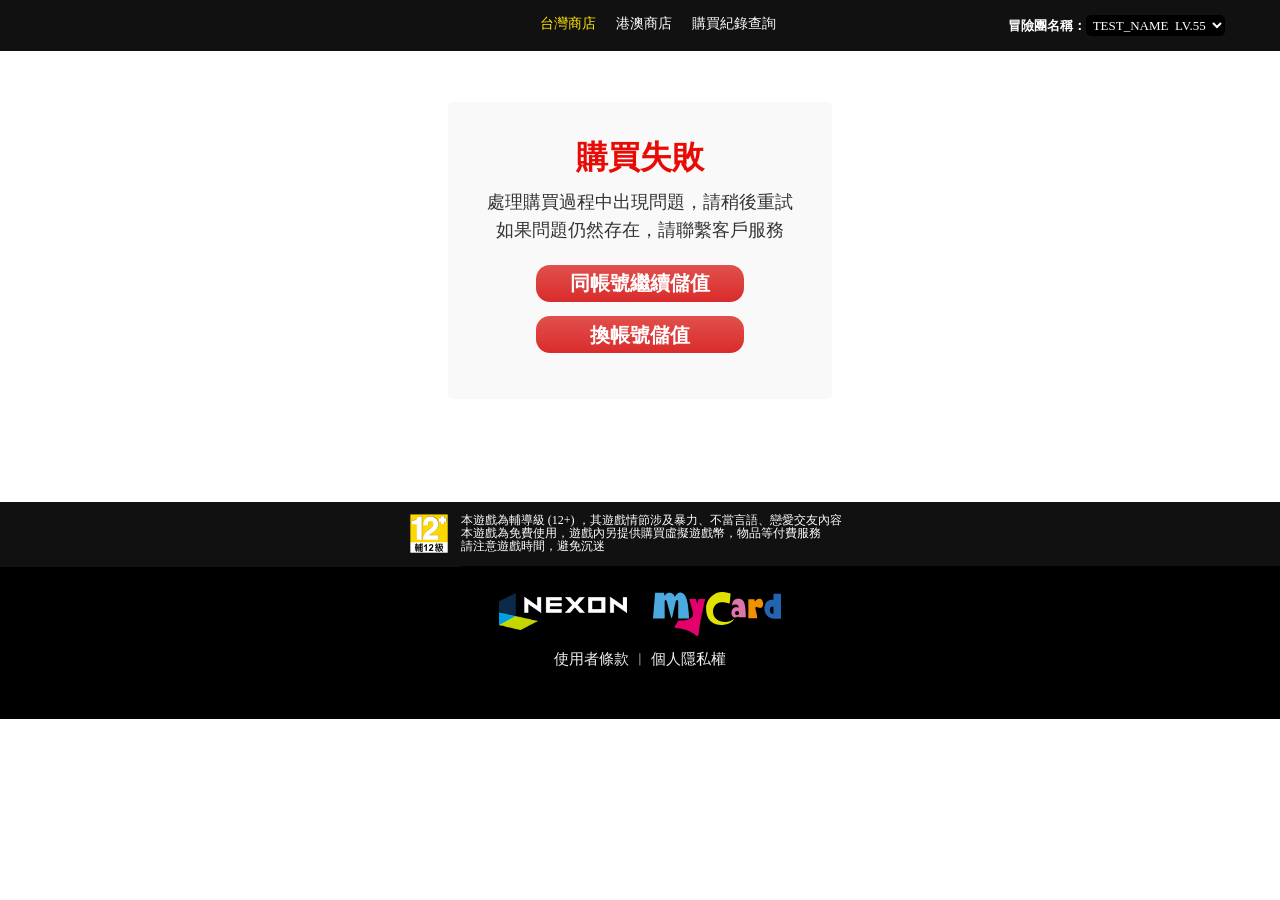
==== commit 831a9b00: "0903樣式修改" ====
--- a/buy_fail.html
+++ b/buy_fail.html
@@ -53,11 +53,9 @@
                     <span></span>
                 </div>
             </div>
+            
 
             <ul class="menu_box">
-                <li id="nav_front_page">
-                    <a target="_self" href="index.html">首頁</a>
-                </li>
                 <li id="nav_mall" class="itembox drop-down">
                     <a class="active" target="_self" href="index.html">台灣商店</a>
                 </li>
@@ -68,12 +66,25 @@
                     <a target="_self" href="record.html">購買紀錄查詢</a>
                 </li>
             </ul>
+			
+			<ul class="login_box">
+			  <div class="nav_team">冒險團名稱：</div>
+			  <div class="nav_name">
+		          <select>
+		            <option value="chara1">TEST_NAME&ensp;LV.55</option>
+		            <option value="chara2">龍神奧爾斯帝德&ensp;</option>
+		            <option value="chara3">北神三世</span>&ensp;</option>
+		            <option value="chara3">金州四爺湯普森</span>&ensp;</option>
+		            <option value="chara3">五筒</span>&ensp;</option>
+		          </select>
+		      </div>
+            </ul>
         </div>
     </nav>
 
 <!-- 主視覺 -->
 <div id="wrapper">
-  <div id="success">
+  <div id="fail">
 		<h1>購買失敗</h1>
 		<dt>處理購買過程中出現問題，請稍後重試<br>
 如果問題仍然存在，請聯繫客戶服務</ul>
@@ -85,16 +96,15 @@
 
 	
   <div id="footer">
-	    <div class="terms2"><a href="http://m.nexon.com/terms/27" target="blank">使用者條款</a> ︱ <a href="http://m.nexon.com/terms/29" target="blank">個人隱私權</a></div>
-		<ul><img src="img/class12.png"></ul>
-		<li>本遊戲為輔導級 (12+) ，其遊戲情節涉及暴力、不當言語、戀愛交友內容<br>
+	    <ul><img src="img/class12.png"></ul>
+	    <li>本遊戲為輔導級 (12+) ，其遊戲情節涉及暴力、不當言語、戀愛交友內容<br>
 本遊戲為免費使用，遊戲內另提供購買虛擬遊戲幣，物品等付費服務<br>
 請注意遊戲時間，避免沉迷</li>
-	    <ol>本遊戲為輔導級 (12+) ，其遊戲情節涉及暴力、不當言語、戀愛交友內容。本遊戲為免費使用，遊戲內另提供購買虛擬遊戲幣，物品等付費服務。請注意遊戲時間，避免沉迷</ol>
+	    <ol>本遊戲為輔導級 (12+) ，其遊戲情節涉及暴力、不當言語、戀愛交友內容。本遊戲為免費使用，遊戲內另提供購買虛擬遊戲幣，物品等付費服務。請注意遊戲時間，避免沉迷</ol>	  
+	    <div class="terms2"><a href="http://m.nexon.com/terms/27" target="blank">使用者條款</a> ︱ <a href="http://m.nexon.com/terms/29" target="blank">個人隱私權</a></div>		
 	    <dd><img src="img/mycard_logo.svg"></dd>
         <dl><img src="img/nexon_w.png"></dl>
 		<div class="terms"><a href="http://m.nexon.com/terms/27" target="blank">使用者條款</a> ︱ <a href="http://m.nexon.com/terms/29" target="blank">個人隱私權</a></div>
-	  
 	</div>
 </div>
 	
--- a/css/L.css
+++ b/css/L.css
@@ -22,7 +22,6 @@
   background-color: #111111;
   z-index: 20;
 }
-
 nav .nav_box {
   width: 100%;
   max-width: 1200px;
@@ -48,7 +47,7 @@
   max-width: 90px;
   display: inline-block;
   vertical-align: middle;
-  padding: 15px 0 15px 20px;
+  padding: 2px 0 2px 20px;
 }
 
 nav .nav_box .logo img {
@@ -94,11 +93,13 @@
   margin-top: 5px;
 }
 
-nav .nav_box .menu_box {
-  width: 100%;
+
+nav .nav_box .login_box {
+  width:350px;
   max-width: 100%;
   list-style: none;
   text-align: right;
+  float:right;
   vertical-align: middle;
   position: relative;
   padding: 15px 20px 15px 0;
@@ -108,8 +109,78 @@
   -webkit-box-pack: right;
       -ms-flex-pack: right;
           justify-content: right;
+}
+nav .nav_box .login_box #nav_login_btn {
+	width:50px;
+	margin: 0 0;
+	padding:2.5% 4% 1.5% 4%;
+	border-radius:19px;
+	background: linear-gradient(to bottom,  rgba(232,11,5,1) 0%,rgba(186,5,5,1) 100%); 
+    font-family: "微軟正黑體";
+	font-size:15px;
+	line-height: 15px;
+	font-weight: bold;
+	color: #ffffff;
+	text-align:center;
+	cursor:pointer;
+	display:inline;
+	float:right;
+}
+nav .nav_box .login_box .nav_team {
+	width:auto;
+	margin:2% 0 0 0%;
+	padding:0 0;
+	display:inline;
+	font-family: "微軟正黑體";
+	font-size:13px;
+	line-height: 13px;
+	font-weight: bold;
+	color: #ffffff;
+	text-align:right;
+	float:right;	
+}
+nav .nav_box .login_box .nav_name {
+	width:auto;
+	margin:-0.2% 0 0 0;
+	padding:0 0;
+	display:inline;
+	text-align:right;
+	float:right;	
+}
+nav .nav_box .login_box select {
+	width:auto;
+	height:auto;
+	margin:0 0;
+	padding:1.5% 2%;
+	border:none;
+	background-color:#000000;
+	font-family: "微軟正黑體";
+	font-size:13px;
+	line-height: 15px;
+	font-weight: normal;
+	color: #ffffff;
+	text-align:left;
+	display:inline;
+	float:left;
+}
+
+nav .nav_box .menu_box {
+  width: 100%;
+  max-width: 100%;
+  list-style: none;
+  text-align: center;
+  vertical-align: middle;
+  position: relative;
+  padding: 15px 0 15px 10%;
+  display: -webkit-box;
+  display: -ms-flexbox;
+  display: flex;
+  -webkit-box-pack: center;
+      -ms-flex-pack: center;
+          justify-content: center;
   /*下拉選單*/
 }
+
 
 @media (max-width: 768px) {
   nav .nav_box .menu_box {
@@ -250,44 +321,45 @@
 
 /*如何查詢彈窗*/
 #callout {
-    position:absolute;
-	z-index:5;
+    position:fixed;
+	z-index:99;
 	top:0;
 	left:0;
 	width:35%;
-	height:450px;
-	margin:18% 30% 0 30%;
+	height:460px;
+	margin:5% 30% 0 30%;
 	padding:2% 2%;
-	border:10px solid #e00b06;
+	border:1px solid #cccccc;
 	background-color:#ffffff;
-	border-radius:20px;
+	border-radius:10px;
 	box-shadow: 5px 5px 10px rgba(0, 0, 0, 0.3);
 }
 #callout #callout_close {
 	position:absolute;
 	z-index:6;
-	width:6%;
-	height:auto;
-	margin:-4% 0 0 87.5%;
+	width:4%;
+	height:auto;
+	margin:-3% 0 0 88%;
 	padding:0;
 	cursor:pointer;
 }
 #callout #callout_close img {width:100%;}
 #callout h1 {
-    width:60%;
-	margin:-1% 20% 2.5% 20%;
-	padding:0 0;
-	font-family: "微軟正黑體";
-	font-size:42px;
-	line-height: 42px;
-	font-weight: bold;
-	color: #e00b06;
+    width:99.5%;
+	margin:1% 0% 3.5% 0%;
+	padding:0 0 1% 0;
+	border-bottom:1px solid #ccc;
+	font-family: "微軟正黑體";
+	font-size:32px;
+	line-height: 32px;
+	font-weight: bold;
+	color: #666666;
 	text-align:center;
 	float:left;
 }
 #callout ul {
 	width:96%;
-	height:400px;
+	height:410px;
 	padding:0 2%;
 	overflow-y: scroll;
 	float:left;
@@ -296,7 +368,7 @@
 	width:auto;
 	margin:1% 0 1% 0;
 	padding:1% 2%;
-	background-color:#efc4c3;
+	background-color:#efefef;
 	border-radius:50px;
 	font-family: "微軟正黑體";
 	font-size:18px;
@@ -322,20 +394,55 @@
 	width:100%;
 	height:auto;
 	margin:0 0;
-	padding:32% 0 0 0;
-	background-color:#9ce9f7;
-	background-image: url(../img/topBanner.webp);
-	background-position:top center;
-	background-size:100%;
-	background-repeat: no-repeat;
-	float:left;
-}
+	padding:0 0 0 0;
+	float:left;
+}
+#wrapper .main_visual {
+	width:100%;
+	margin:2.9% 0 0 0;
+	padding:0 0;
+	float:left;
+}
+#wrapper .main_visual img {width:100%;}
+#wrapper #login_callout {
+	position:fixed;
+	z-index:97;
+	top:0;
+	left:0;
+	width:100%;
+	height: 100vh;
+	padding:4% 0;
+	background-color:#eeeeee;
+	float:left;
+}
+
+#wrapper #login_callout h6 {
+	width:10%;
+	margin:2% 45% 2% 45%;
+	padding:0 0;
+	font-family: "微軟正黑體";
+	font-size:32px;
+	line-height: 32px;
+	font-weight: bold;
+	color: #333333;
+	text-align:center;
+}
+#wrapper #login_callout #login_callout_close {
+	position:fixed;
+	z-index:98;
+	width:1.6%;
+	top:0;
+	right:0;
+	margin:1% 1% 0 0;
+	cursor:pointer;
+}
+#wrapper #login_callout #login_callout_close img {width:100%;}
 #wrapper .login {
     width:30%;
 	height:auto;
-	margin:2% 35% 0 35%;
+	margin:0% 35% 0 35%;
 	padding:1.5% 0;
-	border-radius:30px;
+	border-radius:5px;
 	background: linear-gradient(to bottom,  rgba(255,255,255,0.9) 0%,rgba(255,255,255,0.9) 100%); 
 	float:left;
 }
@@ -344,23 +451,20 @@
 	z-index:2;
 	width:45.5%;
 	height:auto;
-	margin:-9% 27% 3% 27%;
+	margin:1% 27% 2% 27%;
 	padding:1.5% 0;
-    background: linear-gradient(to bottom,  rgba(183,10,13,1) 0%,rgba(147,0,0,1) 100%);
-	border:2px solid #ddcb22;
-	border-radius:20px;
-	font-family: "微軟正黑體";
-	font-size:36px;
-	line-height: 36px;
-	font-weight: bold;
-	color: #ffffff;
+	font-family: "微軟正黑體";
+	font-size:22px;
+	line-height: 28px;
+	font-weight: normal;
+	color: #666666;
 	text-align:center;
 	float:left;
 }
 #wrapper .login h2 {
 	width:100%;
 	height:auto;
-	margin:0 0 2% 0;
+	margin:0 0 3% 0;
 	font-family: "微軟正黑體";
 	font-size:28px;
 	line-height: 28px;
@@ -446,7 +550,7 @@
 }
 #wrapper .login ul .team {
 	width:25%;
-	margin:2% 2% 0 0;
+	margin:3% 2% 0 0;
 	padding:0 0;
 	font-family: "微軟正黑體";
 	font-size:20px;
@@ -458,18 +562,19 @@
 	float:left;
 }
 #wrapper .login ul .name {
-	width:60%;
-	margin:2% 2% 0 0;
-	padding:0 0;
-	font-family: "微軟正黑體";
-	font-size:20px;
-	line-height: 20px;
-	font-weight: bold;
-	color: #333333;
-	text-align:left;
-	display:inline;
-	float:left;
-}
+	width:71%;
+	margin:1% 2% 0 0;
+	padding:0 0;
+	font-family: "微軟正黑體";
+	font-size:20px;
+	line-height: 20px;
+	font-weight: bold;
+	text-align:left;
+	display:inline;
+	float:left;
+}
+.text_black {color: #333333;}
+.text_red {color: #DC0000;}
 #wrapper .login ul .LV {
 	width:10%;
 	margin:2% 1% 0 0;
@@ -514,88 +619,587 @@
 	float:left;
 }
 
-/*Record*/
-#wrapper #tab {
+
+
+
+#wrapper .record ul .team {
+	width:25%;
+	margin:3% 2% 0 0;
+	padding:0 0;
+	font-family: "微軟正黑體";
+	font-size:20px;
+	line-height: 20px;
+	font-weight: normal;
+	color: #333333;
+	text-align:left;
+	display:inline;
+	float:left;
+}
+#wrapper .record ul .name {
+	width:71%;
+	margin:1% 2% 0 0;
+	padding:0 0;
+	font-family: "微軟正黑體";
+	font-size:20px;
+	line-height: 20px;
+	font-weight: bold;
+	text-align:left;
+	display:inline;
+	float:left;
+}
+
+
+
+
+
+#wrapper .player {
+    width:30%;
+	height:auto;
+	margin:2% 35% 0 35%;
+	padding:1.5% 0 1.3% 0;
+	border-radius:30px;
+	background: linear-gradient(to bottom,  rgba(255,255,255,0.9) 0%,rgba(255,255,255,0.9) 100%); 
+	float:left;
+}
+#wrapper .player ul {
+	width:50%;
+	height:auto;
+	margin:1.2% 25%;
+    padding:0 0;
+	float:left;
+}
+#wrapper .player ul li {
+	width:35%;
+	margin:0 5% 0 0;
+	padding:1% 0;
+	display:inline;
+	font-family: "微軟正黑體";
+	font-size:20px;
+	line-height: 20px;
+	font-weight: bold;
+	color: #e80b05;
+	text-align:left;
+	float:left;
+}
+#wrapper .player ul dl {
+	width:60%;
+	height:auto;
+	margin:0 0 0 0;
+	padding:1% 0;
+	display:inline;
+	font-family: "微軟正黑體";
+	font-size:20px;
+	line-height: 20px;
+	font-weight: bold;
+	color: #333333;
+	text-align:left;
+	float:left;
+}
+#wrapper .player ul .search {
+	width:100%;
+	height:auto;
+	margin:8% 0 0 0;
+	padding:4.5% 0;
+	border-radius:14px;
+	background: linear-gradient(to bottom,  rgba(232,11,5,1) 0%,rgba(186,5,5,1) 100%); 
+    font-family: "微軟正黑體";
+	font-size:20px;
+	line-height: 20px;
+	font-weight: bold;
+	color: #ffffff;
+	text-align:center;
+	cursor:pointer;
+	float:left;
+}
+#wrapper #tresure_title {
+    position:relative;
+	width:74%;
+	margin:2% 13% 1% 13%;
+	padding:0% 0% 0.5% 0%;
+	float:left;
+}
+#wrapper #tresure_title ul {
+    width:50%;
+	margin:0 25%;
+	text-align:center;
+	display:inline;
+	float:left;
+}
+#wrapper #tresure_title ul li {
+    width:23.3%;
+	margin:0 3% 0 3%;
+	padding:1% 2%;
+	font-family: "微軟正黑體";
+	font-size:30px;
+	line-height: 30px;
+	font-weight: bold;
+	color: #e0504c;
+	text-align:center;
+	display:inline;
+	cursor:pointer;
+	float:left;
+}
+
+#wrapper #tresure_title .on {
+	border-bottom:4px solid #e0504c;
+}
+#wrapper #tresure_title .off {
+	border-bottom:4px solid #cccccc;
+}
+
+
+#wrapper #tresure_box {
+	width:75.4%;
+	height:auto;
+    border-radius:10px;
+	margin:-2% 10% 0% 10%;
+	padding:3% 2% 2% 2%;
+	float:left;
+}
+#wrapper #tresure_box li #sticker {
+	position:absolute;
+	z-index:5;
+	width:auto;
+	margin:0.5% 1% 1% 0.5%;
+	padding:0.3% 0.5%;
+	background-color:#ff9e05;
+	border-radius:15px;
+	font-family: "微軟正黑體";
+	font-size:15px;
+	line-height: 15px;
+	font-weight: bold;
+	color: #ffffff;
+	text-align:center;
+	display:block;
+	float:left;
+}
+#wrapper #tresure_box li {
+	width:17.8%;
+	height:auto;
+	margin:0 1%;
+	padding:0% 0 2% 0;
+	border:1px solid #eeeeee;
+	background-color:#ffffff;
+	box-shadow:2px 2px 2px rgba(40%,40%,40%,0.15);
+	border-radius:20px;
+	display:inline;
+	float:left;
+}
+#wrapper #tresure_box li:hover {
+    width:17.8%;
+	height:auto;
+	margin:0 1%;
+	padding:0% 0 2% 0;
+	border:1px solid #eeeeee;
+	background-color:#ffffff;
+	box-shadow:2px 2px 2px rgba(40%,40%,40%,0.33);
+	border-radius:20px;
+	display:inline;
+	float:left;
+}
+#wrapper #tresure_box li dl {
+	width:100%;
+	height:auto;
+	margin:0 0;
+	padding:0 0;
+	float:left;
+}
+#wrapper #tresure_box li dl img {width:100%; border-top-left-radius:20px; border-top-right-radius:20px;}
+#wrapper #tresure_box li dd {
+	width:80%;
+	height:48px;
+	margin:0 0;
+	padding:3% 10% 0 10%;
+	background-color:#ffffff;
+	font-family: "微軟正黑體";
+	font-size:20px;
+	line-height: 24px;
+	font-weight: bold;
+	color: #333333;
+	text-align:left;
+	float:left;
+}
+#wrapper #tresure_box li dt {
+	width:80%;
+	height:auto;
+	margin:0 10%;
+	padding:3.5% 0;
+	background-color:#ffffff;
+	font-family: "微軟正黑體";
+	font-size:28px;
+	line-height: 28px;
+	font-weight: bold;
+	color: #e0504c;
+	text-align:left;
+	float:left;
+}
+#wrapper #tresure_box li .buy {
+	width:80%;
+	height:auto;
+	margin:4% 10% 0 10%;
+	padding:4.5% 0;
+	border-radius:10px;
+	background: linear-gradient(to bottom,  rgba(224,80,76,1) 0%,rgba(217,44,44,1) 100%);
+    font-family: "微軟正黑體";
+	font-size:20px;
+	line-height: 20px;
+	font-weight: bold;
+	color: #ffffff;
+	text-align:center;
+	cursor:pointer;
+	float:left;
+}
+
+/*購買成功*/
+#success {
+	width:30%;
+	height:auto;
+	margin:8% 35% 5% 35%;
+	padding:3% 0 3% 0;
+	background-color:#f9f9f9;
+	border-radius:5px;
+	float:left;
+}
+#success h1 {
+    width:100%;
+	height:auto;
+	margin:0 0 2% 0;
+	font-family: "微軟正黑體";
+	font-size:32px;
+	line-height: 32px;
+	font-weight: bold;
+	color: #e80b05;
+	text-align:center;
+	float:left;
+}
+#success ul {
+    width:100%;
+	height:auto;
+	margin:2% 0 1% 0;
+	font-family: "微軟正黑體";
+	font-size:16px;
+	line-height: 16px;
+	font-weight: bold;
+	color: #da4d08;
+	text-align:center;
+	float:left;
+}
+#success li {
+    width:100%;
+	height:auto;
+	margin:0 0%;
+	padding:0% 0%;
+	font-family: "微軟正黑體";
+	font-size:28px;
+	line-height: 32px;
+	font-weight: normal;
+	color: #333333;
+	text-align:center;
+	float:left;
+}
+#success dl {
+    width:90%;
+	height:auto;
+	margin:2% 5% 0% 5%;
+	padding:0;
+	font-family: "微軟正黑體";
+	font-size:16px;
+	line-height: 20px;
+	font-weight: normal;
+	color: #666666;
+	text-align:center;
+	float:left;
+}
+#success dt {
+    width:90%;
+	height:auto;
+	margin:2% 5% 2% 5%;
+	padding:0;
+	font-family: "微軟正黑體";
+	font-size:18px;
+	line-height: 28px;
+	font-weight: normal;
+	color: #333333;
+	text-align:center;
+	float:left;
+}
+#success .btn_home {
+	width:60%;
+	height:auto;
+	margin:4% 20% 0% 20%;
+	padding:2.5% 0;
+	border-radius:14px;
+	background: linear-gradient(to bottom,  rgba(224,80,76,1) 0%,rgba(217,44,44,1) 100%);
+    font-family: "微軟正黑體";
+	font-size:20px;
+	line-height: 20px;
+	font-weight: bold;
+	color: #ffffff;
+	text-align:center;
+	cursor:pointer;
+	float:left;
+}
+
+/*購買失敗*/
+#fail {
+	width:30%;
+	height:auto;
+	margin:8% 35% 5% 35%;
+	padding:3% 0 3% 0;
+	background-color:#f9f9f9;
+	border-radius:5px;
+	float:left;
+}
+#fail h1 {
+    width:100%;
+	height:auto;
+	margin:0 0 2% 0;
+	font-family: "微軟正黑體";
+	font-size:32px;
+	line-height: 32px;
+	font-weight: bold;
+	color: #e80b05;
+	text-align:center;
+	float:left;
+}
+#fail ul {
+    width:100%;
+	height:auto;
+	margin:2% 0 1% 0;
+	font-family: "微軟正黑體";
+	font-size:16px;
+	line-height: 16px;
+	font-weight: bold;
+	color: #da4d08;
+	text-align:center;
+	float:left;
+}
+#fail li {
+    width:100%;
+	height:auto;
+	margin:0 0%;
+	padding:0% 0%;
+	font-family: "微軟正黑體";
+	font-size:28px;
+	line-height: 32px;
+	font-weight: normal;
+	color: #333333;
+	text-align:center;
+	float:left;
+}
+#fail dl {
+    width:90%;
+	height:auto;
+	margin:2% 5% 0% 5%;
+	padding:0;
+	font-family: "微軟正黑體";
+	font-size:16px;
+	line-height: 20px;
+	font-weight: normal;
+	color: #666666;
+	text-align:center;
+	float:left;
+}
+#fail dt {
+    width:90%;
+	height:auto;
+	margin:2% 5% 2% 5%;
+	padding:0;
+	font-family: "微軟正黑體";
+	font-size:18px;
+	line-height: 28px;
+	font-weight: normal;
+	color: #333333;
+	text-align:center;
+	float:left;
+}
+#fail .btn_home {
+	width:60%;
+	height:auto;
+	margin:4% 20% 0% 20%;
+	padding:2.5% 0;
+	border-radius:14px;
+	background: linear-gradient(to bottom,  rgba(224,80,76,1) 0%,rgba(217,44,44,1) 100%);
+    font-family: "微軟正黑體";
+	font-size:20px;
+	line-height: 20px;
+	font-weight: bold;
+	color: #ffffff;
+	text-align:center;
+	cursor:pointer;
+	float:left;
+}
+
+
+/* 儲值紀錄查詢*/
+#wrapper .record {
+    width:30%;
+	height:auto;
+	margin:8% 35% 0 35%;
+	padding:1.5% 0 2% 0;
+	border-radius:5px;
+	background-color:#f9f9f9; 
+	float:left;
+}
+#wrapper .record ul {
+	width:80%;
+	height:auto;
+	margin:1.2% 10%;
+    padding:0 0;
+	float:left;
+}
+#wrapper .record ul li {
+	width:auto;
+	margin:0 5% 0 0;
+	padding:1% 0;
+	display:inline;
+	font-family: "微軟正黑體";
+	font-size:15px;
+	line-height: 15px;
+	font-weight: normal;
+	color: #666666;
+	text-align:right;
+	display:inline;
+	float:right;
+}
+#wrapper .record ul ol {
+	width:3.5%;
+	margin:0.5% 1% 0 0%;
+	text-align:right;
+	display:inline;
+	float:right;
+}
+#wrapper .record ul ol img {width:100%;}
+#wrapper .record ul dl {
+	width:22%;
+	height:auto;
+	margin:1% 1% 0 0;
+	padding:1% 0;
+	display:inline;
+	font-family: "微軟正黑體";
+	font-size:18px;
+	line-height: 18px;
+	font-weight: normal;
+	color: #333333;
+	text-align:left;
+	float:left;
+}
+#wrapper .record ul .ID {
+    width:77%;
+	margin:0 0% 0 0;
+	padding:0 0;
+	display:inline;
+	float:left;
+}
+#wrapper .record .error {
+	width:80%;
+	height:auto;
+	margin:0 10% 4% 10%;
+	padding:0 0;
+	font-family: "微軟正黑體";
+	font-size:15px;
+	line-height: 22px;
+	font-weight: normal;
+	color: #ff0004;
+	text-align:center;
+	display:inline;
+	float:right;
+}
+#wrapper .record ul .search {
+	width:100%;
+	height:auto;
+	margin:5% 0 0 0;
+	padding:2.5% 0;
+	border-radius:14px;
+	background: linear-gradient(to bottom,  rgba(232,11,5,1) 0%,rgba(186,5,5,1) 100%); 
+    font-family: "微軟正黑體";
+	font-size:20px;
+	line-height: 20px;
+	font-weight: bold;
+	color: #ffffff;
+	text-align:center;
+	cursor:pointer;
+	float:left;
+}
+#wrapper .record #tab {
 	position:relative;
     z-index:3;
-	width:90%;
-	margin:-8.5% 5% 4% 5%;
-	padding:0 0;
-	float:left;
-}
-#wrapper #tab #tab1 {
-	width:49.5%;
-	margin:-6% 0.5% 0% 0%;
+	width:80%;
+	margin:0 10% 4% 10%;
+	padding:0 0;
+	float:left;
+}
+#wrapper .record #tab #tab1 {
+	width:40%;
+	margin:2% 5% 0% 5%;
 	padding:3% 0;
-	border-top-left-radius:20px;
-	border-top-right-radius:20px;
-	font-family: "微軟正黑體";
-	font-size:20px;
-	line-height: 20px;
-	font-weight: bold;
-	color: #ffffff;
-	text-align:center;
-	cursor:pointer;
-	display:inline;
-	float:left;
-}
-#wrapper #tab #tab2 {
-	width:49.5%;
-	margin:-6% 0% 0% 0.5% ;
+	font-family: "微軟正黑體";
+	font-size:28px;
+	line-height: 28px;
+	font-weight: bold;
+	text-align:center;
+	cursor:pointer;
+	display:inline;
+	float:left;
+}
+#wrapper .record #tab #tab2 {
+	width:40%;
+	margin:2% 5% 0% 5% ;
 	padding:3% 0;
-	border-top-left-radius:20px;
-	border-top-right-radius:20px;
-	font-family: "微軟正黑體";
-	font-size:20px;
-	line-height: 20px;
-	font-weight: bold;
-	color: #ffffff;
+	font-family: "微軟正黑體";
+	font-size:28px;
+	line-height: 28px;
+	font-weight: bold;
 	text-align:center;
 	cursor:pointer;
 	display:inline;
 	float:right;
 }
 .tab1r {
-	background-color:#d41111;
+	color: #e0504c; border-bottom:4px solid #e0504c;
 }
 .tab1 {
-	background-color:#d96262;
+	color:#bd7270; border-bottom:none;
 }
 .tab2r {
-	background-color:#d41111;
+	color: #e0504c; border-bottom:4px solid #e0504c;
 }
 .tab2 {
-	background-color:#d96262;
-}
-#wrapper .login #purchase_history {
+	color:#bd7270; border-bottom:none;
+}
+#how {cursor:pointer;}
+#how2 {cursor:pointer;}
+#how3 {cursor:pointer;}
+#how4 {cursor:pointer;}
+#wrapper .record #purchase_history {
 	width:100%;
 	float:left;
 }
-#wrapper .login #vent_awards {
+#wrapper .record #event_awards {
 	width:100%;
 	float:left;
 }
-#wrapper .login .date {
+#wrapper .record .date {
 	width:80%;
 	margin:0 10%;
 	padding:0 0;
 	float:left;
 }
-#wrapper .login .date .title_box {
-	width:20%;
-	margin:0 1% 0 0;
+#wrapper .record .date .title_box {
+	width:21%;
+	margin:1% 2% 0 0;
 	padding:2.5% 0;
 	font-family: "微軟正黑體";
-	font-size:20px;
-	line-height: 20px;
+	font-size:18px;
+	line-height: 18px;
 	font-weight: normal;
 	color: 333333;
 	text-align:left;
 	display:inline;
 	float:left;
 }
-#wrapper .login .date .calendar_box {
-	width:79%;
+#wrapper .record .date .calendar_box {
+	width:77%;
 	margin:0 0% 2% 0;
 	padding:1.5% 0;;
 	display:inline;
@@ -621,7 +1225,7 @@
 	display:inline;
 	float:left;
 }
-#wrapper .login .date .calendar_box span {
+#wrapper .record .date .calendar_box span {
 	margin:0 1%;
 	font-family: "微軟正黑體";
 	color: #666666;
@@ -630,7 +1234,7 @@
 	display:inline;
 	float:left;
 }
-#wrapper .login .btn_search {
+#wrapper .record .btn_search {
 	width:60%;
 	height:auto;
 	margin:1% 20% 0% 20%;
@@ -646,7 +1250,7 @@
 	cursor:pointer;
 	float:left;
 }
-#wrapper .login .btn_search2 {
+#wrapper .record .btn_search2 {
 	width:60%;
 	height:auto;
 	margin:1% 20% 0% 20%;
@@ -663,297 +1267,6 @@
 	float:left;
 }
 
-#wrapper .player {
-    width:30%;
-	height:auto;
-	margin:2% 35% 0 35%;
-	padding:1.5% 0 1.3% 0;
-	border-radius:30px;
-	background: linear-gradient(to bottom,  rgba(255,255,255,0.9) 0%,rgba(255,255,255,0.9) 100%); 
-	float:left;
-}
-#wrapper .player ul {
-	width:50%;
-	height:auto;
-	margin:1.2% 25%;
-    padding:0 0;
-	float:left;
-}
-#wrapper .player ul li {
-	width:35%;
-	margin:0 5% 0 0;
-	padding:1% 0;
-	display:inline;
-	font-family: "微軟正黑體";
-	font-size:20px;
-	line-height: 20px;
-	font-weight: bold;
-	color: #e80b05;
-	text-align:left;
-	float:left;
-}
-#wrapper .player ul dl {
-	width:60%;
-	height:auto;
-	margin:0 0 0 0;
-	padding:1% 0;
-	display:inline;
-	font-family: "微軟正黑體";
-	font-size:20px;
-	line-height: 20px;
-	font-weight: bold;
-	color: #333333;
-	text-align:left;
-	float:left;
-}
-#wrapper .player ul .search {
-	width:100%;
-	height:auto;
-	margin:8% 0 0 0;
-	padding:4.5% 0;
-	border-radius:14px;
-	background: linear-gradient(to bottom,  rgba(232,11,5,1) 0%,rgba(186,5,5,1) 100%); 
-    font-family: "微軟正黑體";
-	font-size:20px;
-	line-height: 20px;
-	font-weight: bold;
-	color: #ffffff;
-	text-align:center;
-	cursor:pointer;
-	float:left;
-}
-#wrapper #tresure_title {
-    position:relative;
-	width:16%;
-	margin:2% 42% 0 42%;
-	padding:0 0;
-	float:left;
-}
-#wrapper #tresure_title img {width:100%;}
-#wrapper #tresure_box {
-    z-index:1;
-	width:65.4%;
-	height:auto;
-	margin:-2% 15% 0% 15%;
-	padding:3% 2% 2% 2%;
-	background-color: #f1f0e4;
-	border:4px solid #a40a5e;
-	border-radius:30px;
-	float:left;
-}
-#wrapper #tresure_box li {
-    width:19%;
-	height:auto;
-	margin:0 0.5%;
-	padding:0% 0 2% 0;
-	background-color:#ffffff;
-	border-radius:20px;
-	display:inline;
-	float:left;
-}
-#wrapper #tresure_box li dl {
-	width:100%;
-	height:auto;
-	margin:0 0;
-	padding:0 0;
-	border-radius:20px;
-	float:left;
-}
-#wrapper #tresure_box li dl img {width:100%;}
-#wrapper #tresure_box li dd {
-	width:90%;
-	height:48px;
-	margin:2% 0;
-	padding:0 5%;
-	font-family: "微軟正黑體";
-	font-size:20px;
-	line-height: 24px;
-	font-weight: bold;
-	color: #333333;
-	text-align:center;
-	float:left;
-}
-#wrapper #tresure_box li dt {
-	width:100%;
-	height:auto;
-	margin:3.5% 0;
-	padding:0 0;
-	font-family: "微軟正黑體";
-	font-size:28px;
-	line-height: 28px;
-	font-weight: bold;
-	color: #bf0605;
-	text-align:center;
-	float:left;
-}
-#wrapper #tresure_box li .buy {
-	width:80%;
-	height:auto;
-	margin:4% 10% 0 10%;
-	padding:4.5% 0;
-	border-radius:14px;
-	background: linear-gradient(to bottom,  rgba(232,11,5,1) 0%,rgba(186,5,5,1) 100%); 
-    font-family: "微軟正黑體";
-	font-size:20px;
-	line-height: 20px;
-	font-weight: bold;
-	color: #ffffff;
-	text-align:center;
-	cursor:pointer;
-	float:left;
-}
-
-/*購買成功*/
-#success {
-	width:30%;
-	height:auto;
-	margin:1% 35% 0 35%;
-	padding:1.5% 0 1.3% 0;
-	border-radius:30px;
-	background: linear-gradient(to bottom,  rgba(255,255,255,0.9) 0%,rgba(255,255,255,0.9) 100%); 
-	float:left;
-}
-#success h1 {
-    width:100%;
-	height:auto;
-	margin:0 0 2% 0;
-	font-family: "微軟正黑體";
-	font-size:32px;
-	line-height: 32px;
-	font-weight: bold;
-	color: #e80b05;
-	text-align:center;
-	float:left;
-}
-#success ul {
-    width:100%;
-	height:auto;
-	margin:2% 0 1% 0;
-	font-family: "微軟正黑體";
-	font-size:16px;
-	line-height: 16px;
-	font-weight: bold;
-	color: #da4d08;
-	text-align:center;
-	float:left;
-}
-#success li {
-    width:100%;
-	height:auto;
-	margin:0 0%;
-	padding:0% 0%;
-	font-family: "微軟正黑體";
-	font-size:28px;
-	line-height: 32px;
-	font-weight: normal;
-	color: #333333;
-	text-align:center;
-	float:left;
-}
-#success dl {
-    width:90%;
-	height:auto;
-	margin:2% 5% 0% 5%;
-	padding:0;
-	font-family: "微軟正黑體";
-	font-size:16px;
-	line-height: 20px;
-	font-weight: normal;
-	color: #666666;
-	text-align:center;
-	float:left;
-}
-#success dt {
-    width:90%;
-	height:auto;
-	margin:2% 5% 2% 5%;
-	padding:0;
-	font-family: "微軟正黑體";
-	font-size:18px;
-	line-height: 28px;
-	font-weight: normal;
-	color: #333333;
-	text-align:center;
-	float:left;
-}
-#success .btn_home {
-	width:60%;
-	height:auto;
-	margin:4% 20% 0% 20%;
-	padding:2.5% 0;
-	border-radius:14px;
-	background: linear-gradient(to bottom,  rgba(232,11,5,1) 0%,rgba(186,5,5,1) 100%); 
-    font-family: "微軟正黑體";
-	font-size:20px;
-	line-height: 20px;
-	font-weight: bold;
-	color: #ffffff;
-	text-align:center;
-	cursor:pointer;
-	float:left;
-}
-
-
-/* 儲值紀錄查詢*/
-#wrapper .record {
-    width:30%;
-	height:auto;
-	margin:2% 35% 0 35%;
-	padding:1.5% 0 1.3% 0;
-	border-radius:30px;
-	background: linear-gradient(to bottom,  rgba(255,255,255,0.9) 0%,rgba(255,255,255,0.9) 100%); 
-	float:left;
-}
-#wrapper .record ul {
-	width:70%;
-	height:auto;
-	margin:1.2% 15%;
-    padding:0 0;
-	float:left;
-}
-#wrapper .record ul li {
-	width:25%;
-	margin:0 5% 0 0;
-	padding:1% 0;
-	display:inline;
-	font-family: "微軟正黑體";
-	font-size:20px;
-	line-height: 20px;
-	font-weight: bold;
-	color: #e80b05;
-	text-align:left;
-	float:left;
-}
-#wrapper .record ul dl {
-	width:70%;
-	height:auto;
-	margin:0 0 0 0;
-	padding:1% 0;
-	display:inline;
-	font-family: "微軟正黑體";
-	font-size:20px;
-	line-height: 20px;
-	font-weight: bold;
-	color: #333333;
-	text-align:left;
-	float:left;
-}
-#wrapper .record ul .search {
-	width:100%;
-	height:auto;
-	margin:8% 0 0 0;
-	padding:4.5% 0;
-	border-radius:14px;
-	background: linear-gradient(to bottom,  rgba(232,11,5,1) 0%,rgba(186,5,5,1) 100%); 
-    font-family: "微軟正黑體";
-	font-size:20px;
-	line-height: 20px;
-	font-weight: bold;
-	color: #ffffff;
-	text-align:center;
-	cursor:pointer;
-	float:left;
-}
 * {
             -webkit-tap-highlight-color:transparent;
         }
@@ -968,11 +1281,11 @@
             margin: 0;
         }
 .input {
-	width:95%;
-	height:auto;
-	margin:0;
-	padding:1% 2%;
-	border:1px solid #cccccc;
+	width:71%;
+	height:auto;
+	margin:1% 0 0 0;
+	padding:1.5% 2%;
+	border:1px solid #666666;
 	border-radius:5px;
 	background-color:#ffffff;
 	font-family: "微軟正黑體";
@@ -988,19 +1301,30 @@
 #search_result {
 	width:63.4%;
 	height:auto;
-	margin:-2% 16% 0% 16%;
-	padding:3% 1.6% 2% 2.4%;
-	background-color: #f1f0e4;
-	border:4px solid #a40a5e;
-	border-radius:30px;
+	margin:2% 16% 0% 16%;
+	padding:0% 1.6% 2% 2.4%;
+	border-top:1px solid #efefef;
+	background-color: #ffffff;
+	border-radius:5px;
+	float:left;
+}
+#search_result_space {
+	width:100%;
+	height:auto;
+	margin:0.9% 0;
+	padding:2% 0;
 	float:left;
 }
 #wrapper #search_result_title {
-    position:relative;
-	z-index:2;
-	width:16%;
-	margin:2% 42% 0 42%;
-	padding:0 0;
+	width:100%;
+	margin:4% 0% 2% 0%;
+	padding:0 0;
+	font-family: "微軟正黑體";
+	font-size:32px;
+	line-height: 32px;
+	font-weight: bold;
+	color: #d92c2c;
+	text-align:center;
 	float:left;
 }
 #wrapper #search_result_title img {width:100%;}
@@ -1008,24 +1332,25 @@
 
 
 #footer {
-	width:96%;
-	margin:5% 0 0 0;
-	padding:0.5% 2%;
+	width:100%;
+	margin:3% 0 0 0;
+	padding:0 0 3% 0;
 	background-color:#000000;
 	float:left;
 }
 #footer ul {
 	width:2.5%;
-	margin:0 1% 0 0;
-	padding:0 0;
-	background-color:#000000;
+	margin:0 0 0 0;
+	padding:1% 1% 0.8% 38.5%;
+	background-color:#111111;
 	float:left;
 }
 #footer ul img {width:100%;}
 #footer li {
-	width:30%;
-	margin:0 0 0 0;
-	padding:0 0;
+	width:22%;
+	margin:0 0;
+	padding:1% 36% 1% 0;
+	background-color:#111111;
 	font-family: "微軟正黑體";
 	font-size:12px;
 	line-height: 16px;
@@ -1039,7 +1364,7 @@
 	display:none;
 }
 #footer .terms {
-	width:10%;
+	width:100%;
 	height:auto;
 	margin:0 0 0 0;
 	padding:1% 0;
@@ -1056,16 +1381,16 @@
 #footer .terms a:hover {color: #ffffff; text-decoration:none;} 
 #footer .terms a:visited {color: #efefef; text-decoration:none;} 
 #footer dl {
-	width:5%;
-	margin:0 0 0 1%;
+	width:10%;
+	margin:1% 1% 0 39%;
 	padding:1% 0 0 0;
 	display:inline;
 	float:right;
 }
 #footer dl img {width:100%;}
 #footer dd {
-	width:5%;
-	margin:0 0 0 1%;
+	width:10%;
+	margin:1% 39% 0 1%;
 	padding:1% 0 0 0;
 	display:inline;
 	float:right;
@@ -1080,7 +1405,7 @@
     display: block;
 	overflow-x: scroll;
 	width: 100vw;  /* 寬度撐滿視窗 */
-    height: 100vh; /* 高度撐滿視窗 */
+    height: 100% /* 高度撐滿視窗 */
     border-collapse: collapse; /* 消除儲存格間距 */
 	outline:1px solid #666666;
 }
@@ -1143,7 +1468,7 @@
 }
 
 select {
-	width:99.5%;
+	width:93.5%;
 	height:auto;
 	margin:0 0;
 	padding:1.7% 2%;
@@ -1158,3 +1483,7 @@
 	text-align:left;
 	float:left;
 }
+
+#PC {display:inline;}
+#MOBILE {display:none;}
+#TABLE {display:none;}
--- a/css/LM.css
+++ b/css/LM.css
@@ -48,7 +48,7 @@
   max-width: 90px;
   display: inline-block;
   vertical-align: middle;
-  padding: 15px 0 15px 20px;
+  padding: 2px 0 2px 20px;
 }
 
 nav .nav_box .logo img {
@@ -64,41 +64,12 @@
   margin-top: 17px;
   display: none;
 }
-
-@media (max-width: 768px) {
-  nav .nav_box .burger_menu {
-    display: inline-block;
-    padding: 0 20px 0 0;
-    -ms-flex-wrap: wrap;
-        flex-wrap: wrap;
-  }
-}
-
-nav .nav_box .burger_menu .burger_menu_box {
-  width: 30px;
-  padding: 0px;
-  cursor: pointer;
-  display: inline-block;
-  vertical-align: middle;
-}
-
-nav .nav_box .burger_menu .burger_menu_box span {
-  display: block;
-  width: 100%;
-  height: 2px;
-  border-radius: 30px;
-  background-color: #fff;
-}
-
-nav .nav_box .burger_menu .burger_menu_box span + span {
-  margin-top: 5px;
-}
-
-nav .nav_box .menu_box {
-  width: 100%;
+nav .nav_box .login_box {
+  width:380px;
   max-width: 100%;
   list-style: none;
   text-align: right;
+  float:right;
   vertical-align: middle;
   position: relative;
   padding: 15px 20px 15px 0;
@@ -108,8 +79,105 @@
   -webkit-box-pack: right;
       -ms-flex-pack: right;
           justify-content: right;
+}
+nav .nav_box .login_box #nav_login_btn {
+	width:50px;
+	margin: 0 0;
+	padding:2.5% 4% 1.5% 4%;
+	border-radius:19px;
+	background: linear-gradient(to bottom,  rgba(232,11,5,1) 0%,rgba(186,5,5,1) 100%); 
+    font-family: "微軟正黑體";
+	font-size:15px;
+	line-height: 15px;
+	font-weight: bold;
+	color: #ffffff;
+	text-align:center;
+	cursor:pointer;
+	display:inline;
+	float:right;
+}
+nav .nav_box .login_box .nav_team {
+	width:auto;
+	margin:2% 0 0 0%;
+	padding:0 0;
+	display:inline;
+	font-family: "微軟正黑體";
+	font-size:13px;
+	line-height: 13px;
+	font-weight: bold;
+	color: #ffffff;
+	text-align:right;
+	float:right;	
+}
+nav .nav_box .login_box .nav_name {
+	width:auto;
+	margin:-0.2% 0 0 0;
+	padding:0 0;
+	display:inline;
+	text-align:right;
+	float:right;	
+}
+nav .nav_box .login_box select {
+	width:auto;
+	height:auto;
+	margin:0 0;
+	padding:1.5% 2%;
+	border:none;
+	background-color:#000000;
+	font-family: "微軟正黑體";
+	font-size:13px;
+	line-height: 15px;
+	font-weight: normal;
+	color: #ffffff;
+	text-align:left;
+	display:inline;
+	float:left;
+}
+@media (max-width: 768px) {
+  nav .nav_box .burger_menu {
+    display: inline-block;
+    padding: 0 20px 0 0;
+    -ms-flex-wrap: wrap;
+        flex-wrap: wrap;
+  }
+}
+
+nav .nav_box .burger_menu .burger_menu_box {
+  width: 30px;
+  padding: 0px;
+  cursor: pointer;
+  display: inline-block;
+  vertical-align: middle;
+}
+
+nav .nav_box .burger_menu .burger_menu_box span {
+  display: block;
+  width: 100%;
+  height: 2px;
+  border-radius: 30px;
+  background-color: #fff;
+}
+
+nav .nav_box .burger_menu .burger_menu_box span + span {
+  margin-top: 5px;
+}
+nav .nav_box .menu_box {
+  width: 100%;
+  max-width: 100%;
+  list-style: none;
+  text-align: center;
+  vertical-align: middle;
+  position: relative;
+  padding: 15px 0 15px 15%;
+  display: -webkit-box;
+  display: -ms-flexbox;
+  display: flex;
+  -webkit-box-pack: center;
+      -ms-flex-pack: center;
+          justify-content: center;
   /*下拉選單*/
 }
+
 
 @media (max-width: 768px) {
   nav .nav_box .menu_box {
@@ -248,48 +316,47 @@
 }
 
 
-
-
 /*如何查詢彈窗*/
 #callout {
-    position:absolute;
-	z-index:5;
+    position:fixed;
+	z-index:99;
 	top:0;
 	left:0;
-	width:45%;
-	height:450px;
-	margin:18% 25% 0 25%;
+	width:35%;
+	height:460px;
+	margin:5% 30% 0 30%;
 	padding:2% 2%;
-	border:10px solid #e00b06;
+	border:1px solid #cccccc;
 	background-color:#ffffff;
-	border-radius:20px;
+	border-radius:10px;
 	box-shadow: 5px 5px 10px rgba(0, 0, 0, 0.3);
 }
 #callout #callout_close {
 	position:absolute;
 	z-index:6;
-	width:6%;
-	height:auto;
-	margin:-4% 0 0 87.5%;
+	width:4%;
+	height:auto;
+	margin:-3% 0 0 88%;
 	padding:0;
 	cursor:pointer;
 }
 #callout #callout_close img {width:100%;}
 #callout h1 {
-    width:60%;
-	margin:-1% 20% 2.5% 20%;
-	padding:0 0;
-	font-family: "微軟正黑體";
-	font-size:42px;
-	line-height: 42px;
-	font-weight: bold;
-	color: #e00b06;
+    width:99.5%;
+	margin:1% 0% 3.5% 0%;
+	padding:0 0 1% 0;
+	border-bottom:1px solid #ccc;
+	font-family: "微軟正黑體";
+	font-size:32px;
+	line-height: 32px;
+	font-weight: bold;
+	color: #666666;
 	text-align:center;
 	float:left;
 }
 #callout ul {
 	width:96%;
-	height:400px;
+	height:410px;
 	padding:0 2%;
 	overflow-y: scroll;
 	float:left;
@@ -298,7 +365,7 @@
 	width:auto;
 	margin:1% 0 1% 0;
 	padding:1% 2%;
-	background-color:#efc4c3;
+	background-color:#efefef;
 	border-radius:50px;
 	font-family: "微軟正黑體";
 	font-size:18px;
@@ -318,52 +385,86 @@
 
 
 
+
 /*主視覺*/
 #wrapper {
 	width:100%;
 	height:auto;
 	margin:0 0;
-	padding:32% 0 0 0;
-	background-color:#9ce9f7;
-	background-image: url(../img/topBanner.webp);
-	background-position:top center;
-	background-size:100%;
-	background-repeat: no-repeat;
-	float:left;
-}
+	padding:0 0 0 0;
+	float:left;
+}
+#wrapper .main_visual {
+	width:100%;
+	margin:2.9% 0 0 0;
+	padding:0 0;
+	float:left;
+}
+#wrapper .main_visual img {width:100%;}
+#wrapper #login_callout {
+	position:fixed;
+	z-index:97;
+	top:0;
+	left:0;
+	width:100%;
+	height: 100vh;
+	padding:4% 0;
+	background-color:#eeeeee;
+	float:left;
+}
+
+#wrapper #login_callout h6 {
+	width:10%;
+	margin:2% 45% 2% 45%;
+	padding:0 0;
+	font-family: "微軟正黑體";
+	font-size:32px;
+	line-height: 32px;
+	font-weight: bold;
+	color: #333333;
+	text-align:center;
+}
+#wrapper #login_callout #login_callout_close {
+	position:fixed;
+	z-index:98;
+	width:1.6%;
+	top:0;
+	right:0;
+	margin:1% 1% 0 0;
+	cursor:pointer;
+}
+#wrapper #login_callout #login_callout_close img {width:100%;}
 #wrapper .login {
     width:30%;
 	height:auto;
-	margin:2% 35% 0 35%;
+	margin:0% 35% 0 35%;
 	padding:1.5% 0;
-	border-radius:30px;
+	border-radius:5px;
 	background: linear-gradient(to bottom,  rgba(255,255,255,0.9) 0%,rgba(255,255,255,0.9) 100%); 
 	float:left;
 }
 #wrapper .login h1 {
     position:relative;
 	z-index:2;
-	width:46%;
-	height:auto;
-	margin:-9% 27% 2% 27%;
-	padding:2% 0;
-    background: linear-gradient(to bottom,  rgba(183,10,13,1) 0%,rgba(147,0,0,1) 100%);
-	border-radius:20px;
-	font-family: "微軟正黑體";
-	font-size:32px;
-	line-height: 32px;
-	font-weight: bold;
-	color: #ffffff;
+	width:45.5%;
+	height:auto;
+	margin:1% 27% 2% 27%;
+	padding:1.5% 0;
+	font-family: "微軟正黑體";
+	font-size:22px;
+	line-height: 28px;
+	font-weight: normal;
+	color: #666666;
 	text-align:center;
 	float:left;
 }
 #wrapper .login h2 {
 	width:100%;
 	height:auto;
-	margin:2% 0;
-	font-family: "微軟正黑體";
-	font-size:26px;
-	line-height: 26px;
+	margin:0 0 3% 0;
+	font-family: "微軟正黑體";
+	font-size:28px;
+	line-height: 28px;
 	font-weight: bold;
 	color: #b70a0d;
 	text-align:center;
@@ -372,12 +473,12 @@
 #wrapper .login ul {
     width:80%;
 	height:auto;
-	margin:1.2% 10%;
+	margin:1.8% 10%;
     padding:0 0;
 	float:left;
 }
 #wrapper .login ul li {
-    width:auto;
+    width:100%;
 	margin:0 0 0 0;
 	padding:0 0;
 	font-family: "微軟正黑體";
@@ -392,21 +493,22 @@
 }
 #wrapper .login ul li:hover{color: #333333;}
 #wrapper .login ul ol {
-	width:4.5%;
-	margin:0 1% 0 29%;
-	padding:0 0;
-	display:inline;
+	width:3.5%;
+	margin:0 1% 0 33%;
+	padding:0 0;
+	display:inline;
+	text-align:center;
 	cursor:pointer;
 	float:left;
 }
 #wrapper .login ul ol img {width:100%;}
 #wrapper .login ul dl {
-    width:20%;
-	margin:0 2% 0 0;
-	padding:2% 0;
-	font-family: "微軟正黑體";
-	font-size:16px;
-	line-height: 18px;
+    width:26%;
+	margin:0 1% 0 0;
+	padding:1.4% 0;
+	font-family: "微軟正黑體";
+	font-size:20px;
+	line-height: 20px;
 	font-weight: normal;
 	color: #333333;
 	text-align:left;
@@ -414,29 +516,28 @@
 	float:left;
 }
 #wrapper .login ul dt {
-    width:59%;
+    width:54%;
 	margin:0 1% 0 0;
 	padding:0 0;
 	display:inline;
 	float:left;
 }
 #wrapper .login ul .ID {
-    width:78%;
+    width:79%;
 	margin:0 0% 0 0;
 	padding:0 0;
 	display:inline;
 	float:left;
 }
-
 #wrapper .login ul dd {
     width:18%;
 	margin:0 0 0 0;
-	padding:1.8% 0;
+	padding:1.5% 0;
 	border-radius:10px;
 	background: linear-gradient(to bottom,  rgba(232,11,5,1) 0%,rgba(186,5,5,1) 100%); 
     font-family: "微軟正黑體";
-	font-size:15px;
-	line-height: 15px;
+	font-size:18px;
+	line-height: 18px;
 	font-weight: bold;
 	color: #ffffff;
 	text-align:center;
@@ -446,11 +547,11 @@
 }
 #wrapper .login ul .team {
 	width:25%;
-	margin:2% 2% 2% 0;
-	padding:0 0;
-	font-family: "微軟正黑體";
-	font-size:16px;
-	line-height: 16px;
+	margin:3% 2% 0 0;
+	padding:0 0;
+	font-family: "微軟正黑體";
+	font-size:20px;
+	line-height: 20px;
 	font-weight: normal;
 	color: #333333;
 	text-align:left;
@@ -458,25 +559,26 @@
 	float:left;
 }
 #wrapper .login ul .name {
-	width:60%;
-	margin:2% 2% 2% 0;
-	padding:0 0;
-	font-family: "微軟正黑體";
-	font-size:16px;
-	line-height: 16px;
-	font-weight: bold;
-	color: #333333;
-	text-align:left;
-	display:inline;
-	float:left;
-}
+	width:71%;
+	margin:1% 2% 0 0;
+	padding:0 0;
+	font-family: "微軟正黑體";
+	font-size:20px;
+	line-height: 20px;
+	font-weight: bold;
+	text-align:left;
+	display:inline;
+	float:left;
+}
+.text_black {color: #333333;}
+.text_red {color: #DC0000;}
 #wrapper .login ul .LV {
 	width:10%;
-	margin:2% 1% 2% 0;
-	padding:0 0;
-	font-family: "微軟正黑體";
-	font-size:16px;
-	line-height: 16px;
+	margin:2% 1% 0 0;
+	padding:0 0;
+	font-family: "微軟正黑體";
+	font-size:20px;
+	line-height: 20px;
 	font-weight: normal;
 	color: #DC0000;
 	text-align:right;
@@ -485,8 +587,8 @@
 }
 #wrapper .login .error {
 	width:80%;
-	height:66px;
-	margin:0 10%;
+	height:auto;
+	margin:0 10% 4% 10%;
 	padding:0 0;
 	font-family: "微軟正黑體";
 	font-size:15px;
@@ -498,9 +600,9 @@
 	float:right;
 }
 #wrapper .login .btn_confirm {
-	width:60%;
-	height:auto;
-	margin:2% 20% 2% 20%;
+	width:48%;
+	height:auto;
+	margin:2% 26% 4% 26%;
 	padding:2.5% 0;
 	border-radius:14px;
 	background: linear-gradient(to bottom,  rgba(232,11,5,1) 0%,rgba(186,5,5,1) 100%); 
@@ -514,95 +616,592 @@
 	float:left;
 }
 
-/*Record*/
-#wrapper #tab {
+
+
+
+#wrapper .record ul .team {
+	width:25%;
+	margin:3% 2% 0 0;
+	padding:0 0;
+	font-family: "微軟正黑體";
+	font-size:20px;
+	line-height: 20px;
+	font-weight: normal;
+	color: #333333;
+	text-align:left;
+	display:inline;
+	float:left;
+}
+#wrapper .record ul .name {
+	width:71%;
+	margin:1% 2% 0 0;
+	padding:0 0;
+	font-family: "微軟正黑體";
+	font-size:20px;
+	line-height: 20px;
+	font-weight: bold;
+	text-align:left;
+	display:inline;
+	float:left;
+}
+
+
+
+
+
+#wrapper .player {
+    width:30%;
+	height:auto;
+	margin:2% 35% 0 35%;
+	padding:1.5% 0 1.3% 0;
+	border-radius:30px;
+	background: linear-gradient(to bottom,  rgba(255,255,255,0.9) 0%,rgba(255,255,255,0.9) 100%); 
+	float:left;
+}
+#wrapper .player ul {
+	width:50%;
+	height:auto;
+	margin:1.2% 25%;
+    padding:0 0;
+	float:left;
+}
+#wrapper .player ul li {
+	width:35%;
+	margin:0 5% 0 0;
+	padding:1% 0;
+	display:inline;
+	font-family: "微軟正黑體";
+	font-size:20px;
+	line-height: 20px;
+	font-weight: bold;
+	color: #e80b05;
+	text-align:left;
+	float:left;
+}
+#wrapper .player ul dl {
+	width:60%;
+	height:auto;
+	margin:0 0 0 0;
+	padding:1% 0;
+	display:inline;
+	font-family: "微軟正黑體";
+	font-size:20px;
+	line-height: 20px;
+	font-weight: bold;
+	color: #333333;
+	text-align:left;
+	float:left;
+}
+#wrapper .player ul .search {
+	width:100%;
+	height:auto;
+	margin:8% 0 0 0;
+	padding:4.5% 0;
+	border-radius:14px;
+	background: linear-gradient(to bottom,  rgba(232,11,5,1) 0%,rgba(186,5,5,1) 100%); 
+    font-family: "微軟正黑體";
+	font-size:20px;
+	line-height: 20px;
+	font-weight: bold;
+	color: #ffffff;
+	text-align:center;
+	cursor:pointer;
+	float:left;
+}
+#wrapper #tresure_title {
+    position:relative;
+	width:74%;
+	margin:2% 13% 1% 13%;
+	padding:0% 0% 0.5% 0%;
+	float:left;
+}
+#wrapper #tresure_title ul {
+    width:50%;
+	margin:0 25%;
+	text-align:center;
+	display:inline;
+	float:left;
+}
+#wrapper #tresure_title ul li {
+    width:23.3%;
+	margin:0 3% 0 3%;
+	padding:1% 2%;
+	font-family: "微軟正黑體";
+	font-size:26px;
+	line-height: 26px;
+	font-weight: bold;
+	color: #e0504c;
+	text-align:center;
+	display:inline;
+	cursor:pointer;
+	float:left;
+}
+
+#wrapper #tresure_title .on {
+	border-bottom:4px solid #e0504c;
+}
+#wrapper #tresure_title .off {
+	border-bottom:4px solid #cccccc;
+}
+
+
+#wrapper #tresure_box {
+	width:75.4%;
+	height:auto;
+    border-radius:10px;
+	margin:-2% 10% 0% 10%;
+	padding:3% 2% 2% 2%;
+	float:left;
+}
+#wrapper #tresure_box li #sticker {
+	position:absolute;
+	z-index:5;
+	width:auto;
+	margin:0.5% 1% 1% 0.5%;
+	padding:0.3% 0.5%;
+	background-color:#ff9e05;
+	border-radius:15px;
+	font-family: "微軟正黑體";
+	font-size:15px;
+	line-height: 15px;
+	font-weight: bold;
+	color: #ffffff;
+	text-align:center;
+	display:block;
+	float:left;
+}
+#wrapper #tresure_box li {
+	width:17.8%;
+	height:auto;
+	margin:0 0.9%;
+	padding:0% 0 2% 0;
+	border:1px solid #eeeeee;
+	background-color:#ffffff;
+	box-shadow:2px 2px 2px rgba(40%,40%,40%,0.15);
+	border-radius:20px;
+	display:inline;
+	float:left;
+}
+#wrapper #tresure_box li:hover {
+    width:17.8%;
+	height:auto;
+	margin:0 1%;
+	padding:0% 0 2% 0;
+	border:1px solid #eeeeee;
+	background-color:#ffffff;
+	box-shadow:2px 2px 2px rgba(40%,40%,40%,0.33);
+	border-radius:20px;
+	display:inline;
+	float:left;
+}
+#wrapper #tresure_box li dl {
+	width:100%;
+	height:auto;
+	margin:0 0;
+	padding:0 0;
+	float:left;
+}
+#wrapper #tresure_box li dl img {width:100%; border-top-left-radius:20px; border-top-right-radius:20px;}
+#wrapper #tresure_box li dd {
+	width:80%;
+	height:48px;
+	margin:0 0;
+	padding:3% 10% 0 10%;
+	background-color:#ffffff;
+	font-family: "微軟正黑體";
+	font-size:16px;
+	line-height: 20px;
+	font-weight: bold;
+	color: #333333;
+	text-align:left;
+	float:left;
+}
+#wrapper #tresure_box li dt {
+	width:80%;
+	height:auto;
+	margin:0 10%;
+	padding:3.5% 0;
+	background-color:#ffffff;
+	font-family: "微軟正黑體";
+	font-size:28px;
+	line-height: 28px;
+	font-weight: bold;
+	color: #e0504c;
+	text-align:left;
+	float:left;
+}
+#wrapper #tresure_box li .buy {
+	width:80%;
+	height:auto;
+	margin:4% 10% 0 10%;
+	padding:4.5% 0;
+	border-radius:10px;
+	background: linear-gradient(to bottom,  rgba(224,80,76,1) 0%,rgba(217,44,44,1) 100%);
+    font-family: "微軟正黑體";
+	font-size:20px;
+	line-height: 20px;
+	font-weight: bold;
+	color: #ffffff;
+	text-align:center;
+	cursor:pointer;
+	float:left;
+}
+
+/*購買成功*/
+#success {
+	width:30%;
+	height:auto;
+	margin:8% 35% 5% 35%;
+	padding:3% 0 3% 0;
+	background-color:#f9f9f9;
+	border-radius:5px;
+	float:left;
+}
+#success h1 {
+    width:100%;
+	height:auto;
+	margin:0 0 2% 0;
+	font-family: "微軟正黑體";
+	font-size:32px;
+	line-height: 32px;
+	font-weight: bold;
+	color: #e80b05;
+	text-align:center;
+	float:left;
+}
+#success ul {
+    width:100%;
+	height:auto;
+	margin:2% 0 1% 0;
+	font-family: "微軟正黑體";
+	font-size:16px;
+	line-height: 16px;
+	font-weight: bold;
+	color: #da4d08;
+	text-align:center;
+	float:left;
+}
+#success li {
+    width:100%;
+	height:auto;
+	margin:0 0%;
+	padding:0% 0%;
+	font-family: "微軟正黑體";
+	font-size:28px;
+	line-height: 32px;
+	font-weight: normal;
+	color: #333333;
+	text-align:center;
+	float:left;
+}
+#success dl {
+    width:90%;
+	height:auto;
+	margin:2% 5% 0% 5%;
+	padding:0;
+	font-family: "微軟正黑體";
+	font-size:16px;
+	line-height: 20px;
+	font-weight: normal;
+	color: #666666;
+	text-align:center;
+	float:left;
+}
+#success dt {
+    width:90%;
+	height:auto;
+	margin:2% 5% 2% 5%;
+	padding:0;
+	font-family: "微軟正黑體";
+	font-size:18px;
+	line-height: 28px;
+	font-weight: normal;
+	color: #333333;
+	text-align:center;
+	float:left;
+}
+#success .btn_home {
+	width:60%;
+	height:auto;
+	margin:4% 20% 0% 20%;
+	padding:2.5% 0;
+	border-radius:14px;
+	background: linear-gradient(to bottom,  rgba(224,80,76,1) 0%,rgba(217,44,44,1) 100%);
+    font-family: "微軟正黑體";
+	font-size:20px;
+	line-height: 20px;
+	font-weight: bold;
+	color: #ffffff;
+	text-align:center;
+	cursor:pointer;
+	float:left;
+}
+
+/*購買失敗*/
+#fail {
+	width:30%;
+	height:auto;
+	margin:8% 35% 5% 35%;
+	padding:3% 0 3% 0;
+	background-color:#f9f9f9;
+	border-radius:5px;
+	float:left;
+}
+#fail h1 {
+    width:100%;
+	height:auto;
+	margin:0 0 2% 0;
+	font-family: "微軟正黑體";
+	font-size:32px;
+	line-height: 32px;
+	font-weight: bold;
+	color: #e80b05;
+	text-align:center;
+	float:left;
+}
+#fail ul {
+    width:100%;
+	height:auto;
+	margin:2% 0 1% 0;
+	font-family: "微軟正黑體";
+	font-size:16px;
+	line-height: 16px;
+	font-weight: bold;
+	color: #da4d08;
+	text-align:center;
+	float:left;
+}
+#fail li {
+    width:100%;
+	height:auto;
+	margin:0 0%;
+	padding:0% 0%;
+	font-family: "微軟正黑體";
+	font-size:28px;
+	line-height: 32px;
+	font-weight: normal;
+	color: #333333;
+	text-align:center;
+	float:left;
+}
+#fail dl {
+    width:90%;
+	height:auto;
+	margin:2% 5% 0% 5%;
+	padding:0;
+	font-family: "微軟正黑體";
+	font-size:16px;
+	line-height: 20px;
+	font-weight: normal;
+	color: #666666;
+	text-align:center;
+	float:left;
+}
+#fail dt {
+    width:90%;
+	height:auto;
+	margin:2% 5% 2% 5%;
+	padding:0;
+	font-family: "微軟正黑體";
+	font-size:18px;
+	line-height: 28px;
+	font-weight: normal;
+	color: #333333;
+	text-align:center;
+	float:left;
+}
+#fail .btn_home {
+	width:60%;
+	height:auto;
+	margin:4% 20% 0% 20%;
+	padding:2.5% 0;
+	border-radius:14px;
+	background: linear-gradient(to bottom,  rgba(224,80,76,1) 0%,rgba(217,44,44,1) 100%);
+    font-family: "微軟正黑體";
+	font-size:20px;
+	line-height: 20px;
+	font-weight: bold;
+	color: #ffffff;
+	text-align:center;
+	cursor:pointer;
+	float:left;
+}
+
+
+/* 儲值紀錄查詢*/
+#wrapper .record {
+    width:30%;
+	height:auto;
+	margin:8% 35% 0 35%;
+	padding:1.5% 0 2% 0;
+	border-radius:5px;
+	background-color:#f9f9f9; 
+	float:left;
+}
+#wrapper .record ul {
+	width:80%;
+	height:auto;
+	margin:1.2% 10%;
+    padding:0 0;
+	float:left;
+}
+#wrapper .record ul li {
+	width:auto;
+	margin:0 0 0 0;
+	padding:1% 0;
+	display:inline;
+	font-family: "微軟正黑體";
+	font-size:15px;
+	line-height: 15px;
+	font-weight: normal;
+	color: #666666;
+	text-align:right;
+	float:right;
+}
+#wrapper .record ul ol {
+	width:5%;
+	margin:1% 2% 0 34%;
+	text-align:right;
+	float:right;
+}
+#wrapper .record ul ol img {width:100%;}
+#wrapper .record ul dl {
+	width:29%;
+	height:auto;
+	margin:1% 1% 0 0;
+	padding:1% 0;
+	display:inline;
+	font-family: "微軟正黑體";
+	font-size:18px;
+	line-height: 18px;
+	font-weight: normal;
+	color: #333333;
+	text-align:left;
+	float:left;
+}
+#wrapper .record ul .ID {
+    width:70%;
+	margin:0 0% 0 0;
+	padding:0 0;
+	display:inline;
+	float:left;
+}
+#wrapper .record .error {
+	width:80%;
+	height:auto;
+	margin:0 10% 4% 10%;
+	padding:0 0;
+	font-family: "微軟正黑體";
+	font-size:15px;
+	line-height: 22px;
+	font-weight: normal;
+	color: #ff0004;
+	text-align:center;
+	display:inline;
+	float:right;
+}
+#wrapper .record ul .search {
+	width:100%;
+	height:auto;
+	margin:5% 0 0 0;
+	padding:2.5% 0;
+	border-radius:14px;
+	background: linear-gradient(to bottom,  rgba(232,11,5,1) 0%,rgba(186,5,5,1) 100%); 
+    font-family: "微軟正黑體";
+	font-size:20px;
+	line-height: 20px;
+	font-weight: bold;
+	color: #ffffff;
+	text-align:center;
+	cursor:pointer;
+	float:left;
+}
+#wrapper .record #tab {
 	position:relative;
     z-index:3;
-	width:86%;
-	margin:-9.8% 7% 4% 7%;
-	padding:0 0;
-	float:left;
-}
-#wrapper #tab #tab1 {
-	width:49.5%;
-	margin:-6% 0.5% 0% 0%;
+	width:80%;
+	margin:0 10% 4% 10%;
+	padding:0 0;
+	float:left;
+}
+#wrapper .record #tab #tab1 {
+	width:50%;
+	margin:2% 0% 0% 0%;
 	padding:3% 0;
-	border-top-left-radius:15px;
-	border-top-right-radius:15px;
-	font-family: "微軟正黑體";
-	font-size:20px;
-	line-height: 20px;
-	font-weight: bold;
-	color: #ffffff;
-	text-align:center;
-	cursor:pointer;
-	display:inline;
-	float:left;
-}
-#wrapper #tab #tab2 {
-	width:49.5%;
-	margin:-6% 0% 0% 0.5% ;
+	font-family: "微軟正黑體";
+	font-size:22px;
+	line-height: 22px;
+	font-weight: bold;
+	text-align:center;
+	cursor:pointer;
+	display:inline;
+	float:left;
+}
+#wrapper .record #tab #tab2 {
+	width:50%;
+	margin:2% 0% 0% 0% ;
 	padding:3% 0;
-	border-top-left-radius:15px;
-	border-top-right-radius:15px;
-	font-family: "微軟正黑體";
-	font-size:20px;
-	line-height: 20px;
-	font-weight: bold;
-	color: #ffffff;
+	font-family: "微軟正黑體";
+	font-size:22px;
+	line-height: 22px;
+	font-weight: bold;
 	text-align:center;
 	cursor:pointer;
 	display:inline;
 	float:right;
 }
 .tab1r {
-	background-color:#d41111;
+	color: #e0504c; border-bottom:4px solid #e0504c;
 }
 .tab1 {
-	background-color:#d96262;
+	color:#bd7270; border-bottom:none;
 }
 .tab2r {
-	background-color:#d41111;
+	color: #e0504c; border-bottom:4px solid #e0504c;
 }
 .tab2 {
-	background-color:#d96262;
-}
-#wrapper .login #purchase_history {
+	color:#bd7270; border-bottom:none;
+}
+#how {cursor:pointer;}
+#how2 {cursor:pointer;}
+#how3 {cursor:pointer;}
+#how4 {cursor:pointer;}
+#wrapper .record #purchase_history {
 	width:100%;
 	float:left;
 }
-#wrapper .login #vent_awards {
+#wrapper .record #event_awards {
 	width:100%;
 	float:left;
 }
-#wrapper .login .date {
+#wrapper .record .date {
 	width:80%;
 	margin:0 10%;
 	padding:0 0;
 	float:left;
 }
-#wrapper .login .date .title_box {
-	width:20%;
-	margin:0 2% 0 0;
-	padding:3.5% 0;
-	font-family: "微軟正黑體";
-	font-size:16px;
-	line-height: 16px;
+#wrapper .record .date .title_box {
+	width:25%;
+	margin:1% 2% 0 0;
+	padding:2.5% 0;
+	font-family: "微軟正黑體";
+	font-size:18px;
+	line-height: 18px;
 	font-weight: normal;
 	color: 333333;
 	text-align:left;
 	display:inline;
 	float:left;
 }
-#wrapper .login .date .calendar_box {
-	width:78%;
+#wrapper .record .date .calendar_box {
+	width:73%;
 	margin:0 0% 2% 0;
 	padding:1.5% 0;;
 	display:inline;
 	float:left;
 }
 .flatpickr-iput {
-	width:41.5%;
+	width:40.5%;
 	height:auto;
 	margin:0;
 	padding:1.5% 2%;
@@ -621,7 +1220,7 @@
 	display:inline;
 	float:left;
 }
-#wrapper .login .date .calendar_box span {
+#wrapper .record .date .calendar_box span {
 	margin:0 1%;
 	font-family: "微軟正黑體";
 	color: #666666;
@@ -630,7 +1229,7 @@
 	display:inline;
 	float:left;
 }
-#wrapper .login .btn_search {
+#wrapper .record .btn_search {
 	width:60%;
 	height:auto;
 	margin:1% 20% 0% 20%;
@@ -646,7 +1245,7 @@
 	cursor:pointer;
 	float:left;
 }
-#wrapper .login .btn_search2 {
+#wrapper .record .btn_search2 {
 	width:60%;
 	height:auto;
 	margin:1% 20% 0% 20%;
@@ -663,298 +1262,6 @@
 	float:left;
 }
 
-
-#wrapper .player {
-    width:30%;
-	height:auto;
-	margin:2% 35% 0 35%;
-	padding:1.5% 0 1.3% 0;
-	border-radius:30px;
-	background: linear-gradient(to bottom,  rgba(255,255,255,0.9) 0%,rgba(255,255,255,0.9) 100%); 
-	float:left;
-}
-#wrapper .player ul {
-	width:60%;
-	height:auto;
-	margin:1.2% 20%;
-    padding:0 0;
-	float:left;
-}
-#wrapper .player ul li {
-	width:35%;
-	margin:0 5% 0 0;
-	padding:1% 0;
-	display:inline;
-	font-family: "微軟正黑體";
-	font-size:20px;
-	line-height: 20px;
-	font-weight: bold;
-	color: #e80b05;
-	text-align:left;
-	float:left;
-}
-#wrapper .player ul dl {
-	width:60%;
-	height:auto;
-	margin:0 0 0 0;
-	padding:1% 0;
-	display:inline;
-	font-family: "微軟正黑體";
-	font-size:20px;
-	line-height: 20px;
-	font-weight: bold;
-	color: #333333;
-	text-align:left;
-	float:left;
-}
-#wrapper .player ul .search {
-	width:100%;
-	height:auto;
-	margin:8% 0 0 0;
-	padding:4.5% 0;
-	border-radius:14px;
-	background: linear-gradient(to bottom,  rgba(232,11,5,1) 0%,rgba(186,5,5,1) 100%); 
-    font-family: "微軟正黑體";
-	font-size:20px;
-	line-height: 20px;
-	font-weight: bold;
-	color: #ffffff;
-	text-align:center;
-	cursor:pointer;
-	float:left;
-}
-#wrapper #tresure_title {
-    position:relative;
-	width:16%;
-	margin:2% 42% 0 42%;
-	padding:0 0;
-	float:left;
-}
-#wrapper #tresure_title img {width:100%;}
-#wrapper #tresure_box {
-    z-index:1;
-	width:65.4%;
-	height:auto;
-	margin:-2% 15% 0% 15%;
-	padding:3% 2% 2% 2%;
-	background-color: #f1f0e4;
-	border:4px solid #a40a5e;
-	border-radius:30px;
-	float:left;
-}
-#wrapper #tresure_box li {
-    width:19%;
-	height:auto;
-	margin:0 0.5%;
-	padding:0% 0 2% 0;
-	background-color:#ffffff;
-	border-radius:20px;
-	display:inline;
-	float:left;
-}
-#wrapper #tresure_box li dl {
-	width:100%;
-	height:auto;
-	margin:0 0;
-	padding:0 0;
-	border-radius:20px;
-	float:left;
-}
-#wrapper #tresure_box li dl img {width:100%;}
-#wrapper #tresure_box li dd {
-	width:90%;
-	height:48px;
-	margin:2% 0;
-	padding:0 5%;
-	font-family: "微軟正黑體";
-	font-size:16px;
-	line-height: 24px;
-	font-weight: bold;
-	color: #333333;
-	text-align:center;
-	float:left;
-}
-#wrapper #tresure_box li dt {
-	width:100%;
-	height:auto;
-	margin:3.5% 0;
-	padding:0 0;
-	font-family: "微軟正黑體";
-	font-size:28px;
-	line-height: 28px;
-	font-weight: bold;
-	color: #bf0605;
-	text-align:center;
-	float:left;
-}
-#wrapper #tresure_box li .buy {
-	width:80%;
-	height:auto;
-	margin:4% 10% 0 10%;
-	padding:4.5% 0;
-	border-radius:14px;
-	background: linear-gradient(to bottom,  rgba(232,11,5,1) 0%,rgba(186,5,5,1) 100%); 
-    font-family: "微軟正黑體";
-	font-size:20px;
-	line-height: 20px;
-	font-weight: bold;
-	color: #ffffff;
-	text-align:center;
-	cursor:pointer;
-	float:left;
-}
-
-/*購買成功*/
-#success {
-	width:30%;
-	height:auto;
-	margin:2% 35% 0 35%;
-	padding:1.5% 0 1.3% 0;
-	border-radius:30px;
-	background: linear-gradient(to bottom,  rgba(255,255,255,0.9) 0%,rgba(255,255,255,0.9) 100%); 
-	float:left;
-}
-#success h1 {
-    width:100%;
-	height:auto;
-	margin:0 0 2% 0;
-	font-family: "微軟正黑體";
-	font-size:32px;
-	line-height: 32px;
-	font-weight: bold;
-	color: #e80b05;
-	text-align:center;
-	float:left;
-}
-#success ul {
-    width:100%;
-	height:auto;
-	margin:2% 0 1% 0;
-	font-family: "微軟正黑體";
-	font-size:16px;
-	line-height: 16px;
-	font-weight: bold;
-	color: #da4d08;
-	text-align:center;
-	float:left;
-}
-#success li {
-    width:100%;
-	height:auto;
-	margin:0 0% 2% 0;
-	padding:0% 0%;
-	font-family: "微軟正黑體";
-	font-size:32px;
-	line-height: 32px;
-	font-weight: normal;
-	color: #333333;
-	text-align:center;
-	float:left;
-}
-#success dl {
-    width:90%;
-	height:auto;
-	margin:2% 5% 2% 5%;
-	padding:0;
-	font-family: "微軟正黑體";
-	font-size:1ㄓpx;
-	line-height: 20px;
-	font-weight: normal;
-	color: #666666;
-	text-align:center;
-	float:left;
-}
-#success dt {
-    width:90%;
-	height:auto;
-	margin:1% 5% 2% 5%;
-	padding:0;
-	font-family: "微軟正黑體";
-	font-size:16px;
-	line-height: 24px;
-	font-weight: normal;
-	color: #333333;
-	text-align:center;
-	float:left;
-}
-#success .btn_home {
-	width:60%;
-	height:auto;
-	margin:2% 20% 2% 20%;
-	padding:2.5% 0;
-	border-radius:14px;
-	background: linear-gradient(to bottom,  rgba(232,11,5,1) 0%,rgba(186,5,5,1) 100%); 
-    font-family: "微軟正黑體";
-	font-size:20px;
-	line-height: 20px;
-	font-weight: bold;
-	color: #ffffff;
-	text-align:center;
-	cursor:pointer;
-	float:left;
-}
-
-
-/* 儲值紀錄查詢*/
-#wrapper .record {
-    width:30%;
-	height:auto;
-	margin:2% 35% 0 35%;
-	padding:1.5% 0 1.3% 0;
-	border-radius:30px;
-	background: linear-gradient(to bottom,  rgba(255,255,255,0.9) 0%,rgba(255,255,255,0.9) 100%); 
-	float:left;
-}
-#wrapper .record ul {
-	width:70%;
-	height:auto;
-	margin:1.2% 15%;
-    padding:0 0;
-	float:left;
-}
-#wrapper .record ul li {
-	width:30%;
-	margin:0 5% 0 0;
-	padding:1% 0;
-	display:inline;
-	font-family: "微軟正黑體";
-	font-size:20px;
-	line-height: 20px;
-	font-weight: bold;
-	color: #e80b05;
-	text-align:left;
-	float:left;
-}
-#wrapper .record ul dl {
-	width:65%;
-	height:auto;
-	margin:0 0 0 0;
-	padding:1% 0;
-	display:inline;
-	font-family: "微軟正黑體";
-	font-size:20px;
-	line-height: 20px;
-	font-weight: bold;
-	color: #333333;
-	text-align:left;
-	float:left;
-}
-#wrapper .record ul .search {
-	width:100%;
-	height:auto;
-	margin:8% 0 0 0;
-	padding:4.5% 0;
-	border-radius:14px;
-	background: linear-gradient(to bottom,  rgba(232,11,5,1) 0%,rgba(186,5,5,1) 100%); 
-    font-family: "微軟正黑體";
-	font-size:20px;
-	line-height: 20px;
-	font-weight: bold;
-	color: #ffffff;
-	text-align:center;
-	cursor:pointer;
-	float:left;
-}
 * {
             -webkit-tap-highlight-color:transparent;
         }
@@ -969,7 +1276,7 @@
             margin: 0;
         }
 .input {
-	width:95%;
+	width:67%;
 	height:auto;
 	margin:0;
 	padding:1% 2%;
@@ -987,49 +1294,61 @@
 
 /*查詢結果*/
 #search_result {
-	width:80.4%;
-	height:auto;
-	margin:-2% 7.5% 0% 7.5%;
-	padding:3% 1.6% 2% 2.4%;
-	background-color: #f1f0e4;
-	border:4px solid #a40a5e;
-	border-radius:30px;
+	width:63.4%;
+	height:auto;
+	margin:2% 16% 0% 16%;
+	padding:0% 1.6% 2% 2.4%;
+	border-top:1px solid #efefef;
+	background-color: #ffffff;
+	border-radius:5px;
+	float:left;
+}
+#search_result_space {
+	width:100%;
+	height:auto;
+	margin:0.9% 0;
+	padding:5% 0;
 	float:left;
 }
 #wrapper #search_result_title {
-    position:relative;
-	width:16%;
-	margin:2% 42% 0 42%;
-	padding:0 0;
+	width:100%;
+	margin:4% 0% 2% 0%;
+	padding:0 0;
+	font-family: "微軟正黑體";
+	font-size:32px;
+	line-height: 32px;
+	font-weight: bold;
+	color: #d92c2c;
+	text-align:center;
 	float:left;
 }
 #wrapper #search_result_title img {width:100%;}
 
 
 
-
 #footer {
-	width:96%;
-	margin:5% 0 0 0;
-	padding:0.5% 2%;
+	width:100%;
+	margin:3% 0 0 0;
+	padding:0 0 3% 0;
 	background-color:#000000;
 	float:left;
 }
 #footer ul {
-	width:3.5%;
-	margin:0 1% 0 0;
-	padding:0 0;
-	background-color:#000000;
+	width:3%;
+	margin:0 0 0 0;
+	padding:1% 1% 0.8% 32%;
+	background-color:#111111;
 	float:left;
 }
 #footer ul img {width:100%;}
 #footer li {
-	width:30%;
-	margin:0 0 0 0;
-	padding:0 0;
+	width:32%;
+	margin:0 0;
+	padding:1% 32% 1% 0;
+	background-color:#111111;
 	font-family: "微軟正黑體";
 	font-size:12px;
-	line-height: 16px;
+	line-height: 13px;
 	font-weight: normal;
 	color: #ffffff;
 	text-align:left;
@@ -1040,7 +1359,7 @@
 	display:none;
 }
 #footer .terms {
-	width:13%;
+	width:100%;
 	height:auto;
 	margin:0 0 0 0;
 	padding:1% 0;
@@ -1057,24 +1376,21 @@
 #footer .terms a:hover {color: #ffffff; text-decoration:none;} 
 #footer .terms a:visited {color: #efefef; text-decoration:none;} 
 #footer dl {
-	width:5%;
-	margin:0 0 0 1%;
+	width:10%;
+	margin:1% 1% 0 39%;
 	padding:1% 0 0 0;
 	display:inline;
 	float:right;
 }
 #footer dl img {width:100%;}
 #footer dd {
-	width:5%;
-	margin:0 0 0 1%;
+	width:10%;
+	margin:1% 39% 0 1%;
 	padding:1% 0 0 0;
 	display:inline;
 	float:right;
 }
 #footer dd img {width:100%;}
-
-
-
 
 /*表格*/
 table {
@@ -1083,13 +1399,15 @@
     display: block;
 	overflow-x: scroll;
 	width: 100vw;  /* 寬度撐滿視窗 */
-    height: 100vh; /* 高度撐滿視窗 */
+    height: 100%; /* 高度撐滿視窗 */
     border-collapse: collapse; /* 消除儲存格間距 */
+	outline:1px solid #666666;
 }
 .form {
 	width:100%;
 	height:auto;
 	border-top:1px solid #666666;
+	border-bottom:1px solid #666666;
 	border-left:1px solid #666666;
 	font-family: "微軟正黑體";
 	font-size:12px;
@@ -1126,7 +1444,6 @@
 }
 
 
-
 input {
     width:93.5%;
 	height:auto;
@@ -1145,7 +1462,7 @@
 }
 
 select {
-	width:99.5%;
+	width:93.5%;
 	height:auto;
 	margin:0 0;
 	padding:1.7% 2%;
@@ -1159,4 +1476,8 @@
 	color: #333333;
 	text-align:left;
 	float:left;
-}+}
+
+#PC {display:inline;}
+#MOBILE {display:none;}
+#TABLE {display:none;}
--- a/css/M.css
+++ b/css/M.css
@@ -45,10 +45,10 @@
 
 nav .nav_box .logo {
   width: 100%;
-  max-width: 90px;
+  max-width: 75px;
   display: inline-block;
   vertical-align: middle;
-  padding: 15px 0 15px 20px;
+  padding:5px 0 5px 20px;
 }
 
 nav .nav_box .logo img {
@@ -103,16 +103,16 @@
   width: 100%;
   max-width: 100%;
   list-style: none;
-  text-align: right;
+  text-align: center;
   vertical-align: middle;
   position: relative;
-  padding: 15px 20px 15px 0;
+  padding: 15px 10% 15px 0;
   display: -webkit-box;
   display: -ms-flexbox;
   display: flex;
-  -webkit-box-pack: right;
-      -ms-flex-pack: right;
-          justify-content: right;
+  -webkit-box-pack: center;
+      -ms-flex-pack: center;
+          justify-content: center;
   /*下拉選單*/
 }
 
@@ -252,43 +252,231 @@
   overflow: initial;
 }
 
+nav .nav_box .login_box {
+  position:absolute;
+  z-index:78;
+  top:0;
+  right:0;
+  width:30%;
+  max-width: 100%;
+  float:right;
+  vertical-align: right;
+  margin:2% 2% 0 0;
+  padding: 0 0;
+  display: -webkit-box;
+  display: -ms-flexbox;
+  display: flex;
+  -webkit-box-pack: right;
+      -ms-flex-pack: right;
+          justify-content: right;
+}
+nav .nav_box .login_box #nav_login_btn {
+	width:50px;
+	height:20px;
+	margin: 0 0;
+	padding:3px 0 1px 0;
+	border-radius:19px;
+	background: linear-gradient(to bottom,  rgba(232,11,5,1) 0%,rgba(186,5,5,1) 100%); 
+    font-family: "微軟正黑體";
+	font-size:13px;
+	line-height: 13px;
+	font-weight: bold;
+	color: #ffffff;
+	text-align:center;
+	cursor:pointer;
+	display:inline;
+	float:right;
+}
+nav .nav_box .login_box .nav_team {
+	width:auto;
+	margin:1.8% 0 0 0%;
+	padding:0 0;
+	display:inline;
+	font-family: "微軟正黑體";
+	font-size:12px;
+	line-height: 12px;
+	font-weight: bold;
+	color: #ffffff;
+	text-align:right;
+	float:right;	
+}
+nav .nav_box .login_box .nav_name {
+	width:auto;
+	margin:-0.2% 0 0 0;
+	padding:0 0;
+	display:inline;
+	text-align:right;
+	float:right;	
+}
+nav .nav_box .login_box select {
+	width:auto;
+	height:auto;
+	margin:0 0;
+	padding:1.5% 0%;
+	border:none;
+	background-color:#000000;
+	font-family: "微軟正黑體";
+	font-size:12px;
+	line-height: 12px;
+	font-weight: normal;
+	color: #ffffff;
+	text-align:left;
+	display:inline;
+	float:left;
+}
+
+
+
+/*如何查詢彈窗*/
+#callout {
+    position:fixed;
+	z-index:99;
+	top:0;
+	left:0;
+	width:52%;
+	height:320px;
+	margin:15% 20% 0 20%;
+	padding:2% 2%;
+	border:1px solid #cccccc;
+	background-color:#ffffff;
+	border-radius:10px;
+	box-shadow: 5px 5px 10px rgba(0, 0, 0, 0.3);
+}
+#callout #callout_close {
+	position:absolute;
+	z-index:6;
+	width:6%;
+	height:auto;
+	margin:0% 0 0 88%;
+	padding:0;
+	cursor:pointer;
+}
+#callout #callout_close img {width:100%;}
+#callout h1 {
+    width:99.5%;
+	margin:3% 0% 3.5% 0%;
+	padding:0 0 2% 0;
+	border-bottom:1px solid #ccc;
+	font-family: "微軟正黑體";
+	font-size:24px;
+	line-height: 24px;
+	font-weight: bold;
+	color: #666666;
+	text-align:center;
+	float:left;
+}
+#callout ul {
+	width:96%;
+	height:260px;
+	padding:0 2%;
+	overflow-y: scroll;
+	float:left;
+}
+#callout h2 {
+	width:auto;
+	margin:1% 0 1% 0;
+	padding:1% 2%;
+	background-color:#efefef;
+	border-radius:50px;
+	font-family: "微軟正黑體";
+	font-size:15px;
+	line-height: 15px;
+	font-weight: bold;
+	color: #333333;
+	text-align:left;
+	float:left;
+}
+#callout ul li {
+	width:100%;
+	margin:0% 0 2% 0;
+	padding:0 0;
+	float:left;
+}
+#callout ul li img {width:100%; border-radius:10px;}
+
+
+
+
+/*主視覺*/
 #wrapper {
 	width:100%;
 	height:auto;
+	margin:0 0;
+	padding:0 0 0 0;
+	float:left;
+}
+#wrapper .main_visual {
+	width:100%;
+	margin:6.8% 0 0 0;
+	padding:0 0;
+	float:left;
+}
+#wrapper .main_visual img {width:100%;}
+#wrapper #login_callout {
+	position:fixed;
+	z-index:97;
+	top:0;
+	left:0;
+	width:100%;
+	height: 100vh;
 	margin:0 0 0 0;
-	padding:42% 0 0 0;
-	background-color:#9ce9f7;
-	background-image: url(../img/topBanner_t.webp);
-	background-position:top center;
-	background-size:100%;
-	background-repeat: no-repeat;
-	float:left;
-}
+	padding:4% 0;
+	background-color:#eeeeee;
+	float:left;
+}
+
+#wrapper #login_callout h6 {
+	width:90%;
+	margin:12% 5% 3% 5%;
+	padding:0 0;
+	font-family: "微軟正黑體";
+	font-size:32px;
+	line-height: 32px;
+	font-weight: bold;
+	color: #333333;
+	text-align:center;
+}
+#wrapper #login_callout #login_callout_close {
+	position:fixed;
+	z-index:98;
+	width:3%;
+	top:0;
+	right:0;
+	margin:2% 2% 0 0;
+	cursor:pointer;
+}
+#wrapper #login_callout #login_callout_close img {width:100%;}
 #wrapper .login {
     width:50%;
 	height:auto;
-	margin:4% 25% 4% 25%;
-	padding:4% 0;
-	border-radius:20px;
+	margin:0% 25% 0 25%;
+	padding:1.5% 0;
+	border-radius:5px;
 	background: linear-gradient(to bottom,  rgba(255,255,255,0.9) 0%,rgba(255,255,255,0.9) 100%); 
 	float:left;
 }
 #wrapper .login h1 {
     position:relative;
 	z-index:2;
-	width:40%;
-	height:auto;
-	margin:-12% 30% 2% 30%;
-	float:left;
-}
-#wrapper .login h1 img {width:100%;}
+	width:45.5%;
+	height:auto;
+	margin:2% 27% 4% 27%;
+	padding:1.5% 0;
+	font-family: "微軟正黑體";
+	font-size:22px;
+	line-height: 28px;
+	font-weight: normal;
+	color: #666666;
+	text-align:center;
+	float:left;
+}
 #wrapper .login h2 {
 	width:100%;
 	height:auto;
-	margin:2% 0;
-	font-family: "微軟正黑體";
-	font-size:20px;
-	line-height: 20px;
+	margin:0 0 5% 0;
+	font-family: "微軟正黑體";
+	font-size:24px;
+	line-height: 24px;
 	font-weight: bold;
 	color: #b70a0d;
 	text-align:center;
@@ -297,193 +485,734 @@
 #wrapper .login ul {
     width:80%;
 	height:auto;
-	margin:1.2% 10%;
+	margin:1.8% 10%;
     padding:0 0;
 	float:left;
 }
 #wrapper .login ul li {
-    width:auto;
-	margin:0 0 0 1%;
-	padding:0 0;
-	font-family: "微軟正黑體";
-	font-size:13px;
-	line-height: 13px;
+    width:100%;
+	margin:0 0 0 0;
+	padding:0 0;
+	font-family: "微軟正黑體";
+	font-size:15px;
+	line-height: 15px;
 	font-weight: normal;
 	color: #666666;
-	text-align:right;
-	display:inline;
-	cursor:pointer;
-	float:right;
+	text-align:left;
+	display:inline;
+	cursor:pointer;
+	float:left;
 }
 #wrapper .login ul li:hover{color: #333333;}
 #wrapper .login ul ol {
 	width:5%;
-	margin:0 0;
-	padding:0 0;
-	display:inline;
-	cursor:pointer;
-	float:right;
+	margin:0 1% 0 26%;
+	padding:0 0;
+	display:inline;
+	text-align:center;
+	cursor:pointer;
+	float:left;
 }
 #wrapper .login ul ol img {width:100%;}
 #wrapper .login ul dl {
-    width:25%;
-	margin:0 2% 0 0;
-	padding:2.5% 0;
-	font-family: "微軟正黑體";
-	font-size:16px;
-	line-height: 16px;
-	font-weight: normal;
-	color: #333333;
-	text-align:left;
-	display:inline;
-	float:left;
-}
-#wrapper .login ul dt {
-    width:73%;
-	margin:0 0 0 0;
-	padding:0 0;
-	display:inline;
-	float:left;
-}
-#wrapper .login ul .ID {
-    width:73%;
-	margin:0 0% 0 0;
-	padding:0 0;
-	display:inline;
-	float:left;
-}
-input {
-    width:93.5%;
-	height:auto;
-	margin:0 0;
-	padding:1.7% 2%;
-	border:1px solid #666666;
-	border-radius:5px;
-	background-color:#ffffff;
+    width:26%;
+	margin:0 1% 0 0;
+	padding:2% 0;
 	font-family: "微軟正黑體";
 	font-size:15px;
 	line-height: 15px;
 	font-weight: normal;
 	color: #333333;
 	text-align:left;
+	display:inline;
+	float:left;
+}
+#wrapper .login ul dt {
+    width:54%;
+	margin:0 1% 0 0;
+	padding:0 0;
+	display:inline;
+	float:left;
+}
+#wrapper .login ul .ID {
+    width:79%;
+	margin:0 0% 0 0;
+	padding:0 0;
+	display:inline;
 	float:left;
 }
 #wrapper .login ul dd {
-    width:60%;
-	margin:4% 20%;
-	padding:3% 0;
+    width:18%;
+	margin:0 0 0 0;
+	padding:2% 0;
 	border-radius:10px;
 	background: linear-gradient(to bottom,  rgba(232,11,5,1) 0%,rgba(186,5,5,1) 100%); 
     font-family: "微軟正黑體";
+	font-size:15px;
+	line-height: 15px;
+	font-weight: bold;
+	color: #ffffff;
+	text-align:center;
+	cursor:pointer;
+	display:inline;
+	float:left;
+}
+#wrapper .login ul .team {
+	width:25%;
+	margin:3% 2% 0 0;
+	padding:0 0;
+	font-family: "微軟正黑體";
+	font-size:15px;
+	line-height: 15px;
+	font-weight: normal;
+	color: #333333;
+	text-align:left;
+	display:inline;
+	float:left;
+}
+#wrapper .login ul .name {
+	width:71%;
+	margin:1% 2% 0 0;
+	padding:0 0;
+	font-family: "微軟正黑體";
+	font-size:15px;
+	line-height: 15px;
+	font-weight: bold;
+	text-align:left;
+	display:inline;
+	float:left;
+}
+.text_black {color: #333333;}
+.text_red {color: #DC0000;}
+#wrapper .login ul .LV {
+	width:10%;
+	margin:2% 1% 0 0;
+	padding:0 0;
+	font-family: "微軟正黑體";
+	font-size:20px;
+	line-height: 20px;
+	font-weight: normal;
+	color: #DC0000;
+	text-align:right;
+	display:inline;
+	float:right;
+}
+#wrapper .login .error {
+	width:80%;
+	height:auto;
+	margin:4% 10% 4% 10%;
+	padding:0 0;
+	font-family: "微軟正黑體";
+	font-size:12px;
+	line-height: 18px;
+	font-weight: normal;
+	color: #ff0004;
+	text-align:center;
+	display:inline;
+	float:right;
+}
+#wrapper .login .btn_confirm {
+	width:48%;
+	height:auto;
+	margin:2% 26% 4% 26%;
+	padding:2.5% 0;
+	border-radius:14px;
+	background: linear-gradient(to bottom,  rgba(232,11,5,1) 0%,rgba(186,5,5,1) 100%); 
+    font-family: "微軟正黑體";
+	font-size:15px;
+	line-height: 15px;
+	font-weight: bold;
+	color: #ffffff;
+	text-align:center;
+	cursor:pointer;
+	float:left;
+}
+
+
+
+
+#wrapper .record ul .team {
+	width:25%;
+	margin:3% 2% 0 0;
+	padding:0 0;
+	font-family: "微軟正黑體";
+	font-size:20px;
+	line-height: 20px;
+	font-weight: normal;
+	color: #333333;
+	text-align:left;
+	display:inline;
+	float:left;
+}
+#wrapper .record ul .name {
+	width:71%;
+	margin:1% 2% 0 0;
+	padding:0 0;
+	font-family: "微軟正黑體";
+	font-size:20px;
+	line-height: 20px;
+	font-weight: bold;
+	text-align:left;
+	display:inline;
+	float:left;
+}
+
+
+
+
+
+#wrapper .player {
+    width:30%;
+	height:auto;
+	margin:2% 35% 0 35%;
+	padding:1.5% 0 1.3% 0;
+	border-radius:30px;
+	background: linear-gradient(to bottom,  rgba(255,255,255,0.9) 0%,rgba(255,255,255,0.9) 100%); 
+	float:left;
+}
+#wrapper .player ul {
+	width:50%;
+	height:auto;
+	margin:1.2% 25%;
+    padding:0 0;
+	float:left;
+}
+#wrapper .player ul li {
+	width:35%;
+	margin:0 5% 0 0;
+	padding:1% 0;
+	display:inline;
+	font-family: "微軟正黑體";
+	font-size:20px;
+	line-height: 20px;
+	font-weight: bold;
+	color: #e80b05;
+	text-align:left;
+	float:left;
+}
+#wrapper .player ul dl {
+	width:60%;
+	height:auto;
+	margin:0 0 0 0;
+	padding:1% 0;
+	display:inline;
+	font-family: "微軟正黑體";
+	font-size:20px;
+	line-height: 20px;
+	font-weight: bold;
+	color: #333333;
+	text-align:left;
+	float:left;
+}
+#wrapper .player ul .search {
+	width:100%;
+	height:auto;
+	margin:8% 0 0 0;
+	padding:4.5% 0;
+	border-radius:14px;
+	background: linear-gradient(to bottom,  rgba(232,11,5,1) 0%,rgba(186,5,5,1) 100%); 
+    font-family: "微軟正黑體";
+	font-size:20px;
+	line-height: 20px;
+	font-weight: bold;
+	color: #ffffff;
+	text-align:center;
+	cursor:pointer;
+	float:left;
+}
+#wrapper #tresure_title {
+    position:relative;
+	width:70%;
+	margin:2% 15% 1% 15%;
+	padding:0% 0% 0.5% 0%;
+	float:left;
+}
+#wrapper #tresure_title ul {
+    width:90%;
+	margin:0 5%;
+	text-align:center;
+	display:inline;
+	float:left;
+}
+#wrapper #tresure_title ul li {
+    width:25.3%;
+	margin:0 2% 2% 2%;
+	padding:2% 2%;
+	font-family: "微軟正黑體";
+	font-size:22px;
+	line-height: 22px;
+	font-weight: bold;
+	color: #e0504c;
+	text-align:center;
+	display:inline;
+	float:left;
+}
+#wrapper #tresure_title .on {
+	border-bottom:4px solid #e0504c;
+}
+#wrapper #tresure_title .off {
+	border-bottom:4px solid #cccccc;
+}
+
+#wrapper #tresure_box {
+	width:96%;
+	height:auto;
+    border-radius:10px;
+	margin:-2% 0% 0% 0%;
+	padding:3% 2% 2% 2%;
+	float:left;
+}
+#wrapper #tresure_box li {
+    width:30.8%;
+	height:auto;
+	margin:0 1% 0% 1%;
+	padding:0% 0 2% 0;
+	border:1px solid #eeeeee;
+	background-color:#ffffff;
+	box-shadow:2px 2px 2px rgba(40%,40%,40%,0.15);
+	border-radius:20px;
+	display:inline;
+	float:left;
+}
+#wrapper #tresure_box li:hover {
+    width:17.8%;
+	height:auto;
+	margin:0 1%;
+	padding:0% 0 2% 0;
+	border:1px solid #eeeeee;
+	background-color:#ffffff;
+	box-shadow:2px 2px 2px rgba(40%,40%,40%,0.33);
+	border-radius:20px;
+	display:inline;
+	float:left;
+}
+#wrapper #tresure_box li #sticker {
+	position:absolute;
+	z-index:5;
+	width:auto;
+	margin:2% 1% 1% 1.5%;
+	padding:1% 2%;
+	background-color:#ff9e05;
+	border-radius:15px;
+	font-family: "微軟正黑體";
+	font-size:13px;
+	line-height: 13px;
+	font-weight: bold;
+	color: #ffffff;
+	text-align:center;
+	display:block;
+	float:left;
+}
+#wrapper #tresure_box li dl {
+	width:100%;
+	height:auto;
+	margin:0 0;
+	padding:0 0;
+	float:left;
+}
+#wrapper #tresure_box li dl img {width:100%; border-top-left-radius:20px; border-top-right-radius:20px;}
+#wrapper #tresure_box li dd {
+	width:80%;
+	height:48px;
+	margin:0 0;
+	padding:3% 10% 0 10%;
+	background-color:#ffffff;
+	font-family: "微軟正黑體";
+	font-size:16px;
+	line-height: 20px;
+	font-weight: bold;
+	color: #333333;
+	text-align:left;
+	float:left;
+}
+#wrapper #tresure_box li dt {
+	width:80%;
+	height:auto;
+	margin:0 10%;
+	padding:3.5% 0;
+	background-color:#ffffff;
+	font-family: "微軟正黑體";
+	font-size:28px;
+	line-height: 28px;
+	font-weight: bold;
+	color: #e0504c;
+	text-align:left;
+	float:left;
+}
+#wrapper #tresure_box li .buy {
+	width:80%;
+	height:auto;
+	margin:4% 10% 0 10%;
+	padding:4.5% 0;
+	border-radius:10px;
+	background: linear-gradient(to bottom,  rgba(224,80,76,1) 0%,rgba(217,44,44,1) 100%);
+    font-family: "微軟正黑體";
+	font-size:20px;
+	line-height: 20px;
+	font-weight: bold;
+	color: #ffffff;
+	text-align:center;
+	cursor:pointer;
+	float:left;
+}
+
+/*購買成功*/
+#success {
+	width:50%;
+	height:auto;
+	margin:15% 25% 5% 25%;
+	padding:8% 0 8% 0;
+	background-color:#f9f9f9;
+	border-radius:5px;
+	float:left;
+}
+#success h1 {
+    width:100%;
+	height:auto;
+	margin:0 0 2% 0;
+	font-family: "微軟正黑體";
+	font-size:28px;
+	line-height: 28px;
+	font-weight: bold;
+	color: #e80b05;
+	text-align:center;
+	float:left;
+}
+#success ul {
+    width:100%;
+	height:auto;
+	margin:2% 0 1% 0;
+	font-family: "微軟正黑體";
+	font-size:15px;
+	line-height: 20px;
+	font-weight: bold;
+	color: #da4d08;
+	text-align:center;
+	float:left;
+}
+#success li {
+    width:100%;
+	height:auto;
+	margin:0 0%;
+	padding:0% 0%;
+	font-family: "微軟正黑體";
+	font-size:25px;
+	line-height: 28px;
+	font-weight: normal;
+	color: #333333;
+	text-align:center;
+	float:left;
+}
+#success dl {
+    width:90%;
+	height:auto;
+	margin:2% 5% 0% 5%;
+	padding:0;
+	font-family: "微軟正黑體";
+	font-size:14px;
+	line-height: 20px;
+	font-weight: normal;
+	color: #666666;
+	text-align:center;
+	float:left;
+}
+#success dt {
+    width:90%;
+	height:auto;
+	margin:4% 5% 4% 5%;
+	padding:0;
+	font-family: "微軟正黑體";
+	font-size:16px;
+	line-height: 22px;
+	font-weight: normal;
+	color: #333333;
+	text-align:center;
+	float:left;
+}
+#success .btn_home {
+	width:60%;
+	height:auto;
+	margin:4% 20% 0% 20%;
+	padding:2.5% 0;
+	border-radius:14px;
+	background: linear-gradient(to bottom,  rgba(224,80,76,1) 0%,rgba(217,44,44,1) 100%);
+    font-family: "微軟正黑體";
 	font-size:18px;
 	line-height: 18px;
 	font-weight: bold;
 	color: #ffffff;
 	text-align:center;
 	cursor:pointer;
-	display:inline;
-	float:left;
-}
-#wrapper .login .error {
+	float:left;
+}
+
+/*購買失敗*/
+#fail {
+	width:50%;
+	height:auto;
+	margin:15% 25% 10% 25%;
+	padding:8% 0 8% 0;
+	background-color:#f9f9f9;
+	border-radius:5px;
+	float:left;
+}
+#fail h1 {
+    width:100%;
+	height:auto;
+	margin:0 0 2% 0;
+	font-family: "微軟正黑體";
+	font-size:28px;
+	line-height: 28px;
+	font-weight: bold;
+	color: #e80b05;
+	text-align:center;
+	float:left;
+}
+#fail ul {
+    width:100%;
+	height:auto;
+	margin:2% 0 1% 0;
+	font-family: "微軟正黑體";
+	font-size:16px;
+	line-height: 16px;
+	font-weight: bold;
+	color: #da4d08;
+	text-align:center;
+	float:left;
+}
+#fail li {
+    width:100%;
+	height:auto;
+	margin:0 0%;
+	padding:0% 0%;
+	font-family: "微軟正黑體";
+	font-size:20px;
+	line-height: 28px;
+	font-weight: normal;
+	color: #333333;
+	text-align:center;
+	float:left;
+}
+#fail dl {
+    width:90%;
+	height:auto;
+	margin:2% 5% 0% 5%;
+	padding:0;
+	font-family: "微軟正黑體";
+	font-size:16px;
+	line-height: 20px;
+	font-weight: normal;
+	color: #666666;
+	text-align:center;
+	float:left;
+}
+#fail dt {
+    width:90%;
+	height:auto;
+	margin:2% 5% 2% 5%;
+	padding:0;
+	font-family: "微軟正黑體";
+	font-size:15px;
+	line-height: 28px;
+	font-weight: normal;
+	color: #333333;
+	text-align:center;
+	float:left;
+}
+#fail .btn_home {
+	width:60%;
+	height:auto;
+	margin:4% 20% 0% 20%;
+	padding:2.5% 0;
+	border-radius:14px;
+	background: linear-gradient(to bottom,  rgba(224,80,76,1) 0%,rgba(217,44,44,1) 100%);
+    font-family: "微軟正黑體";
+	font-size:18px;
+	line-height: 18px;
+	font-weight: bold;
+	color: #ffffff;
+	text-align:center;
+	cursor:pointer;
+	float:left;
+}
+
+
+/* 儲值紀錄查詢*/
+#wrapper .record {
+    width:50%;
+	height:auto;
+	margin:15% 25% 5% 25%;
+	padding:1.5% 0 2% 0;
+	border-radius:5px;
+	background-color:#f9f9f9; 
+	float:left;
+}
+#wrapper .record ul {
+	width:90%;
+	height:auto;
+	margin:1.2% 5%;
+    padding:0 0;
+	float:left;
+}
+#wrapper .record ul li {
+	width:auto;
+	margin:0 5% 0 0;
+	padding:1% 0;
+	display:inline;
+	font-family: "微軟正黑體";
+	font-size:13px;
+	line-height: 13px;
+	font-weight: normal;
+	color: #666666;
+	text-align:left;
+	float:left;
+}
+#wrapper .record ul ol {
+	width:3.5%;
+	margin:0 2% 0 33%;
+	text-align:left;
+	float:left;
+}
+#wrapper .record ul ol img {width:100%;}
+#wrapper .record ul dl {
+	width:26%;
+	height:auto;
+	margin:1% 1% 0 0;
+	padding:1% 0;
+	display:inline;
+	font-family: "微軟正黑體";
+	font-size:15px;
+	line-height: 15px;
+	font-weight: normal;
+	color: #333333;
+	text-align:left;
+	float:left;
+}
+#wrapper .record ul .ID {
+    width:72%;
+	margin:0 0% 0 0;
+	padding:0 0;
+	display:inline;
+	float:left;
+}
+#wrapper .record .error {
 	width:80%;
-	height:48px;
-	margin:1% 10%;
-	padding:0 0;
-	font-family: "微軟正黑體";
-	font-size:12px;
-	line-height: 16px;
+	height:auto;
+	margin:0 10% 4% 10%;
+	padding:0 0;
+	font-family: "微軟正黑體";
+	font-size:15px;
+	line-height: 22px;
 	font-weight: normal;
 	color: #ff0004;
 	text-align:center;
 	display:inline;
 	float:right;
 }
-
-
-
-/*Record*/
-#wrapper #tab {
+#wrapper .record ul .search {
+	width:100%;
+	height:auto;
+	margin:5% 0 0 0;
+	padding:2.5% 0;
+	border-radius:14px;
+	background: linear-gradient(to bottom,  rgba(232,11,5,1) 0%,rgba(186,5,5,1) 100%); 
+    font-family: "微軟正黑體";
+	font-size:20px;
+	line-height: 20px;
+	font-weight: bold;
+	color: #ffffff;
+	text-align:center;
+	cursor:pointer;
+	float:left;
+}
+#wrapper .record #tab {
 	position:relative;
     z-index:3;
 	width:90%;
-	margin:-7% 5% 4% 5%;
-	padding:0 0;
-	float:left;
-}
-#wrapper <strong>#tab</strong> #tab1 {
-	width:49%;
-	margin:-6% 1% 0% 0%;
-	padding:6% 0;
-	cursor:pointer;
-	display:inline;
-	float:left;
-}
-#wrapper #tab #tab2 {
-	width:49%;
-	margin:-6% 0% 0% 1%;
-	padding:6% 0;
+	margin:0 5% 4% 5%;
+	padding:0 0;
+	float:left;
+}
+#wrapper .record #tab #tab1 {
+	width:50%;
+	margin:2% 0% 0% 0%;
+	padding:3% 0;
+	font-family: "微軟正黑體";
+	font-size:22px;
+	line-height: 22px;
+	font-weight: bold;
+	text-align:center;
+	cursor:pointer;
+	display:inline;
+	float:left;
+}
+#wrapper .record #tab #tab2 {
+	width:50%;
+	margin:2% 0% 0% 0% ;
+	padding:3% 0;
+	font-family: "微軟正黑體";
+	font-size:22px;
+	line-height: 22px;
+	font-weight: bold;
+	text-align:center;
 	cursor:pointer;
 	display:inline;
 	float:right;
 }
 .tab1r {
-	background-image: url(../img/record_tab1r.webp);
-    background-repeat: no-repeat;
-	background-size:100%;
+	color: #e0504c; border-bottom:4px solid #e0504c;
 }
 .tab1 {
-	background-image: url(../img/record_tab1.webp);
-    background-repeat: no-repeat;
-	background-size:100%;
+	color:#bd7270; border-bottom:none;
 }
 .tab2r {
-	background-image: url(../img/record_tab2r.webp);
-    background-repeat: no-repeat;
-	background-size:100%;
+	color: #e0504c; border-bottom:4px solid #e0504c;
 }
 .tab2 {
-	background-image: url(../img/record_tab2.webp);
-    background-repeat: no-repeat;
-	background-size:100%;
-}
-#wrapper .login #purchase_history {
+	color:#bd7270; border-bottom:none;
+}
+#how {cursor:pointer;}
+#how2 {cursor:pointer;}
+#how3 {cursor:pointer;}
+#how4 {cursor:pointer;}
+#wrapper .record #purchase_history {
 	width:100%;
 	float:left;
 }
-#wrapper .login #vent_awards {
+#wrapper .record #event_awards {
 	width:100%;
 	float:left;
 }
-#wrapper .login .date {
-	width:80%;
-	margin:0 10%;
-	padding:0 0;
-	float:left;
-}
-#wrapper .login .date .title_box {
-	width:25%;
-	margin:0 2% 0 0;
+#wrapper .record .date {
+	width:90%;
+	margin:0 5%;
+	padding:0 0;
+	float:left;
+}
+#wrapper .record .date .title_box {
+	width:26%;
+	margin:1% 2% 0 0;
 	padding:2.5% 0;
 	font-family: "微軟正黑體";
-	font-size:16px;
-	line-height: 16px;
+	font-size:15px;
+	line-height: 15px;
 	font-weight: normal;
 	color: 333333;
 	text-align:left;
 	display:inline;
 	float:left;
 }
-#wrapper .login .date .calendar_box {
-	width:73%;
-	margin:0 0 2% 0;
+#wrapper .record .date .calendar_box {
+	width:72%;
+	margin:0 0% 2% 0;
 	padding:1.5% 0;;
 	display:inline;
 	float:left;
 }
 .flatpickr-iput {
-	width:95.5%;
-	height:auto;
-	margin:0 0 4% 0;
+	width:40.5%;
+	height:auto;
+	margin:0;
 	padding:1.5% 2%;
 	border:1px solid #666666;
 	border-radius:5px;
@@ -500,85 +1229,20 @@
 	display:inline;
 	float:left;
 }
-#wrapper .login .date .calendar_box span {
+#wrapper .record .date .calendar_box span {
 	margin:0 1%;
 	font-family: "微軟正黑體";
 	color: #666666;
 	font-size:18px;
 	line-height: 30px;
-	display:none;
-	float:left;
-}
-#wrapper .login .btn_search {
+	display:inline;
+	float:left;
+}
+#wrapper .record .btn_search {
 	width:60%;
 	height:auto;
 	margin:1% 20% 0% 20%;
 	padding:2.5% 0;
-	border-radius:10px;
-	background: linear-gradient(to bottom,  rgba(232,11,5,1) 0%,rgba(186,5,5,1) 100%); 
-    font-family: "微軟正黑體";
-	font-size:20px;
-	line-height: 20px;
-	font-weight: bold;
-	color: #ffffff;
-	text-align:center;
-	cursor:pointer;
-	float:left;
-}
-
-
-
-
-
-
-#wrapper .player {
-    width:50%;
-	height:auto;
-	margin:4% 25% 0 25%;
-	padding:4% 0 4% 0;
-	border-radius:20px;
-	background: linear-gradient(to bottom,  rgba(255,255,255,0.9) 0%,rgba(255,255,255,0.9) 100%); 
-	float:left;
-}
-#wrapper .player ul {
-	width:70%;
-	height:auto;
-	margin:1.2% 15%;
-    padding:0 0;
-	float:left;
-}
-#wrapper .player ul li {
-	width:35%;
-	margin:0 5% 0 0;
-	padding:1% 0;
-	display:inline;
-	font-family: "微軟正黑體";
-	font-size:18px;
-	line-height: 18px;
-	font-weight: bold;
-	color: #e80b05;
-	text-align:left;
-	float:left;
-}
-#wrapper .player ul dl {
-	width:60%;
-	height:auto;
-	margin:0 0 0 0;
-	padding:1% 0;
-	display:inline;
-	font-family: "微軟正黑體";
-	font-size:18px;
-	line-height: 18px;
-	font-weight: bold;
-	color: #333333;
-	text-align:left;
-	float:left;
-}
-#wrapper .player ul .search {
-	width:100%;
-	height:auto;
-	margin:8% 0 0 0;
-	padding:4.5% 0;
 	border-radius:14px;
 	background: linear-gradient(to bottom,  rgba(232,11,5,1) 0%,rgba(186,5,5,1) 100%); 
     font-family: "微軟正黑體";
@@ -590,228 +1254,11 @@
 	cursor:pointer;
 	float:left;
 }
-#wrapper #tresure_title {
-    position:relative;
-	z-index:2;
-	width:30%;
-	margin:4% 35% 0 35%;
-	padding:0 0;
-	float:left;
-}
-#wrapper #tresure_title img {width:100%;}
-#wrapper #tresure_box {
-	z-index:1;
-	width:91%;
-	height:auto;
-	margin:-4% 2% 0% 2%;
-	padding:6% 2% 2% 2%;
-	background-color: #f1f0e4;
-	border:2px solid #a40a5e;
-	border-radius:30px;
-	float:left;
-}
-#wrapper #tresure_box li {
-    width:31.3%;
-	height:auto;
-	margin:0 1% 4% 1%;
-	padding:0% 0 2% 0;
-	background-color:#ffffff;
-	border-radius:20px;
-	display:inline;
-	float:left;
-}
-#wrapper #tresure_box li dl {
-	width:100%;
-	height:auto;
-	margin:0 0 0 0;
-	padding:0 0;
-	border-radius:20px;
-	float:left;
-}
-#wrapper #tresure_box li dl img {width:100%;}
-#wrapper #tresure_box li dd {
-	width:90%;
-	height:44px;
-	margin:2% 0;
-	padding:0 5%;
-	font-family: "微軟正黑體";
-	font-size:18px;
-	line-height: 22px;
-	font-weight: bold;
-	color: #333333;
-	text-align:center;
-	float:left;
-}
-#wrapper #tresure_box li dt {
-	width:100%;
-	height:auto;
-	margin:3.5% 0;
-	padding:0 0;
-	font-family: "微軟正黑體";
-	font-size:28px;
-	line-height: 28px;
-	font-weight: bold;
-	color: #bf0605;
-	text-align:center;
-	float:left;
-}
-#wrapper #tresure_box li .buy {
-	width:80%;
-	height:auto;
-	margin:4% 10% 0 10%;
-	padding:4.5% 0;
-	border-radius:14px;
-	background: linear-gradient(to bottom,  rgba(232,11,5,1) 0%,rgba(186,5,5,1) 100%); 
-    font-family: "微軟正黑體";
-	font-size:16px;
-	line-height:16px;
-	font-weight: bold;
-	color: #ffffff;
-	text-align:center;
-	cursor:pointer;
-	float:left;
-}
-
-/*購買成功*/
-#success {
-	width:50%;
-	height:auto;
-	margin:4% 25% 8% 25%;
-	padding:1.5% 0 1.3% 0;
-	border-radius:30px;
-	background: linear-gradient(to bottom,  rgba(255,255,255,0.9) 0%,rgba(255,255,255,0.9) 100%); 
-	float:left;
-}
-#success h1 {
-    width:100%;
-	height:auto;
-	margin:2% 0 2% 0;
-	font-family: "微軟正黑體";
-	font-size:24px;
-	line-height: 24px;
-	font-weight: bold;
-	color: #e80b05;
-	text-align:center;
-	float:left;
-}
-#success ul {
-    width:100%;
-	height:auto;
-	margin:2% 0 2% 0;
-	font-family: "微軟正黑體";
-	font-size:16px;
-	line-height: 20px;
-	font-weight: bold;
-	color: #da4d08;
-	text-align:center;
-	float:left;
-}
-#success li {
-    width:65.5%;
-	height:auto;
-	margin:0 15%;
-	padding:2% 2%;
-	font-family: "微軟正黑體";
-	font-size:24px;
-	line-height: 24px;
-	font-weight: normal;
-	color: #333333;
-	text-align:center;
-	float:left;
-}
-#success dl {
-    width:90%;
-	height:auto;
-	margin:4% 5% 2% 5%;
-	padding:0;
-	font-family: "微軟正黑體";
-	font-size:12px;
-	line-height: 12px;
-	font-weight: normal;
-	color: #666666;
-	text-align:center;
-	float:left;
-}
-#success dt {
-    width:90%;
-	height:auto;
-	margin:0% 5% 4% 5%;
-	padding:0;
-	font-family: "微軟正黑體";
-	font-size:15px;
-	line-height: 24px;
-	font-weight: normal;
-	color: #333333;
-	text-align:center;
-	float:left;
-}
-#success .btn_home {
+#wrapper .record .btn_search2 {
 	width:60%;
 	height:auto;
-	margin:4% 20% 0% 20%;
+	margin:1% 20% 0% 20%;
 	padding:2.5% 0;
-	border-radius:14px;
-	background: linear-gradient(to bottom,  rgba(232,11,5,1) 0%,rgba(186,5,5,1) 100%); 
-    font-family: "微軟正黑體";
-	font-size:15px;
-	line-height: 15px;
-	font-weight: bold;
-	color: #ffffff;
-	text-align:center;
-	cursor:pointer;
-	float:left;
-}
-
-
-/* 儲值紀錄查詢*/
-#wrapper .record {
-    width:50%;
-	height:auto;
-	margin:4% 25% 4% 25%;
-	padding:4% 0 4% 0;
-	border-radius:20px;
-	background: linear-gradient(to bottom,  rgba(255,255,255,0.9) 0%,rgba(255,255,255,0.9) 100%); 
-	float:left;
-}
-#wrapper .record ul {
-	width:80%;
-	height:auto;
-	margin:1.2% 10%;
-    padding:0 0;
-	float:left;
-}
-#wrapper .record ul li {
-	width:35%;
-	margin:0 2% 0 0;
-	padding:1% 0;
-	display:inline;
-	font-family: "微軟正黑體";
-	font-size:18px;
-	line-height: 18px;
-	font-weight: bold;
-	color: #e80b05;
-	text-align:left;
-	float:left;
-}
-#wrapper .record ul dl {
-	width:63%;
-	height:auto;
-	margin:0 0 0 0;
-	padding:1% 0;
-	display:inline;
-	font-family: "微軟正黑體";
-	font-size:20px;
-	line-height: 20px;
-	font-weight: bold;
-	color: #333333;
-	text-align:left;
-	float:left;
-}
-#wrapper .record ul .search {
-	width:100%;
-	height:auto;
-	margin:8% 0 0 0;
-	padding:4.5% 0;
 	border-radius:14px;
 	background: linear-gradient(to bottom,  rgba(232,11,5,1) 0%,rgba(186,5,5,1) 100%); 
     font-family: "微軟正黑體";
@@ -823,6 +1270,7 @@
 	cursor:pointer;
 	float:left;
 }
+
 * {
             -webkit-tap-highlight-color:transparent;
         }
@@ -857,28 +1305,34 @@
 #search_result {
 	width:100%;
 	height:auto;
-	margin:-4% 0 0 0;
-	padding:5% 0% 2% 0%;
-	background-color: #f1f0e4;
-	border-top:4px solid #a40a5e;
-	border-left:none;
-	border-right:none;
-	border-bottom:4px solid #a40a5e;
-	border-radius:0px;
-	overflow: scroll;
+	margin:2% 0 0% 0;
+	padding:0% 0 2% 0;
+	border-top:1px solid #efefef;
+	background-color: #ffffff;
+	border-radius:5px;
+	overflow-x: scroll;
+	float:left;
+}
+#search_result_space {
+	width:100%;
+	height:auto;
+	margin:0.9% 0;
+	padding:0% 0;
 	float:left;
 }
 #wrapper #search_result_title {
-    position:relative;
-	z-index:2;
-	width:30%;
-	margin:0% 35% 0 35%;
-	padding:0 0;
+	width:100%;
+	margin:4% 0% 4% 0%;
+	padding:0 0;
+	font-family: "微軟正黑體";
+	font-size:28px;
+	line-height: 28px;
+	font-weight: bold;
+	color: #d92c2c;
+	text-align:center;
 	float:left;
 }
 #wrapper #search_result_title img {width:100%;}
-
-
 
 
 #footer {
@@ -958,7 +1412,7 @@
     display: block;
 	overflow-x: scroll;
 	width: 100vw;  /* 寬度撐滿視窗 */
-    height: 100vh; /* 高度撐滿視窗 */
+    height: 100%; /* 高度撐滿視窗 */
     border-collapse: collapse; /* 消除儲存格間距 */
 }
 .form {
@@ -999,3 +1453,43 @@
 	white-space: nowrap;
 	text-align:center;
 }
+
+
+
+input {
+    width:93.5%;
+	height:auto;
+	margin:0 0;
+	padding:1.7% 2%;
+	border:1px solid #666666;
+	border-radius:5px;
+	background-color:#ffffff;
+	font-family: "微軟正黑體";
+	font-size:15px;
+	line-height: 15px;
+	font-weight: normal;
+	color: #333333;
+	text-align:left;
+	float:left;
+}
+select {
+	width:99.5%;
+	height:auto;
+	margin:0 0;
+	padding:1.7% 2%;
+	border:1px solid #666666;
+	border-radius:5px;
+	background-color:#ffffff;
+	font-family: "微軟正黑體";
+	font-size:15px;
+	line-height: 15px;
+	font-weight: normal;
+	color: #333333;
+	text-align:left;
+	float:left;
+}
+
+#PC {display:none;}
+#MOBILE {display:none;}
+#TABLE {display:inline;}
+
--- a/css/S.css
+++ b/css/S.css
@@ -45,10 +45,10 @@
 
 nav .nav_box .logo {
   width: 100%;
-  max-width: 90px;
+  max-width: 70px;
   display: inline-block;
   vertical-align: middle;
-  padding: 15px 0 15px 20px;
+  padding: 5px 0 5px 20px;
 }
 
 nav .nav_box .logo img {
@@ -252,47 +252,122 @@
   overflow: initial;
 }
 
+nav .nav_box .login_box {
+  position:absolute;
+  z-index:78;
+  top:0;
+  right:0;
+  width:82%;
+  max-width: 100%;
+  float:right;
+  vertical-align: right;
+  margin:4% 16% 0 0;
+  padding: 0 0;
+  display: -webkit-box;
+  display: -ms-flexbox;
+  display: flex;
+  -webkit-box-pack: right;
+      -ms-flex-pack: right;
+          justify-content: right;
+}
+nav .nav_box .login_box #nav_login_btn {
+	width:50px;
+	height:20px;
+	margin: 0 0;
+	padding:3px 0 1px 0;
+	border-radius:19px;
+	background: linear-gradient(to bottom,  rgba(232,11,5,1) 0%,rgba(186,5,5,1) 100%); 
+    font-family: "微軟正黑體";
+	font-size:13px;
+	line-height: 13px;
+	font-weight: bold;
+	color: #ffffff;
+	text-align:center;
+	cursor:pointer;
+	display:inline;
+	float:right;
+}
+nav .nav_box .login_box .nav_team {
+	width:auto;
+	margin:2% 0 0 0%;
+	padding:0 0;
+	display:inline;
+	font-family: "微軟正黑體";
+	font-size:11px;
+	line-height: 11px;
+	font-weight: bold;
+	color: #ffffff;
+	text-align:right;
+	float:right;	
+}
+nav .nav_box .login_box .nav_name {
+	width:auto;
+	margin:-0.2% 0 0 0;
+	padding:0 0;
+	display:inline;
+	text-align:right;
+	float:right;	
+}
+nav .nav_box .login_box select {
+	width:auto;
+	height:auto;
+	margin:0 0;
+	padding:1.5% 0%;
+	border:none;
+	background-color:#000000;
+	font-family: "微軟正黑體";
+	font-size:11px;
+	line-height: 11px;
+	font-weight: normal;
+	color: #ffffff;
+	text-align:left;
+	display:inline;
+	float:left;
+}
+
+
 
 /*如何查詢彈窗*/
 #callout {
-    position:absolute;
-	z-index:5;
+    position:fixed;
+	z-index:99;
 	top:0;
 	left:0;
-	width:90%;
-	height:450px;
+	width:92%;
+	height:300px;
 	margin:18% 2% 0 2%;
 	padding:2% 2%;
-	border:4px solid #e00b06;
+	border:1px solid #cccccc;
 	background-color:#ffffff;
-	border-radius:20px;
+	border-radius:10px;
 	box-shadow: 5px 5px 10px rgba(0, 0, 0, 0.3);
 }
 #callout #callout_close {
 	position:absolute;
 	z-index:6;
-	width:8%;
-	height:auto;
-	margin:1% 0 0 87.5%;
+	width:6%;
+	height:auto;
+	margin:0% 0 0 90%;
 	padding:0;
 	cursor:pointer;
 }
 #callout #callout_close img {width:100%;}
 #callout h1 {
-    width:80%;
-	margin:2% 10% 3.5% 10%;
-	padding:0 0;
-	font-family: "微軟正黑體";
-	font-size:28px;
-	line-height:28px;
-	font-weight: bold;
-	color: #e00b06;
+    width:99.5%;
+	margin:3% 0% 4.5% 0%;
+	padding:0 0 2% 0;
+	border-bottom:1px solid #ccc;
+	font-family: "微軟正黑體";
+	font-size:24px;
+	line-height: 24px;
+	font-weight: bold;
+	color: #666666;
 	text-align:center;
 	float:left;
 }
 #callout ul {
 	width:96%;
-	height:400px;
+	height:240px;
 	padding:0 2%;
 	overflow-y: scroll;
 	float:left;
@@ -301,11 +376,11 @@
 	width:auto;
 	margin:1% 0 1% 0;
 	padding:1% 2%;
-	background-color:#efc4c3;
+	background-color:#efefef;
 	border-radius:50px;
 	font-family: "微軟正黑體";
-	font-size:13px;
-	line-height: 13px;
+	font-size:15px;
+	line-height: 15px;
 	font-weight: bold;
 	color: #333333;
 	text-align:left;
@@ -321,51 +396,88 @@
 
 
 
+
+/*主視覺*/
 #wrapper {
 	width:100%;
 	height:auto;
+	margin:0 0;
+	padding:0 0 0 0;
+	float:left;
+}
+#wrapper .main_visual {
+	width:100%;
+	margin:13.5% 0 0 0;
+	padding:0 0;
+	float:left;
+}
+#wrapper .main_visual img {width:100%;}
+#wrapper #login_callout {
+	position:fixed;
+	z-index:97;
+	top:0;
+	left:0;
+	width:100%;
+	height: 100vh;
 	margin:0 0 0 0;
-	padding:100% 0 0 0;
-	background-color:#9ce9f7;
-	background-image: url(../img/topBanner_m.webp);
-	background-position:top center;
-	background-size:100%;
-	background-repeat: no-repeat;
-	float:left;
-}
+	padding:4% 0;
+	background-color:#eeeeee;
+	float:left;
+}
+
+#wrapper #login_callout h6 {
+	width:90%;
+	margin:12% 5% 4% 5%;
+	padding:0 0;
+	font-family: "微軟正黑體";
+	font-size:32px;
+	line-height: 32px;
+	font-weight: bold;
+	color: #333333;
+	text-align:center;
+}
+#wrapper #login_callout #login_callout_close {
+	position:fixed;
+	z-index:98;
+	width:6%;
+	top:0;
+	right:0;
+	margin:2% 2% 0 0;
+	cursor:pointer;
+}
+#wrapper #login_callout #login_callout_close img {width:100%;}
 #wrapper .login {
-    width:80%;
-	height:auto;
-	margin:12% 10% 0 10%;
-	padding:4% 0;
-	border-radius:20px;
+    width:90%;
+	height:auto;
+	margin:0% 5% 0 5%;
+	padding:1.5% 0;
+	border-radius:5px;
 	background: linear-gradient(to bottom,  rgba(255,255,255,0.9) 0%,rgba(255,255,255,0.9) 100%); 
 	float:left;
 }
 #wrapper .login h1 {
     position:relative;
 	z-index:2;
-	width:60%;
-	height:auto;
-	margin:-9% 20% 2% 20%;
-	padding:2% 0;
+	width:45.5%;
+	height:auto;
+	margin:2% 27% 4% 27%;
+	padding:1.5% 0;
+	font-family: "微軟正黑體";
+	font-size:22px;
+	line-height: 28px;
+	font-weight: normal;
+	color: #666666;
+	text-align:center;
+	float:left;
+}
+#wrapper .login h2 {
+	width:100%;
+	height:auto;
+	margin:0 0 5% 0;
 	font-family: "微軟正黑體";
 	font-size:24px;
 	line-height: 24px;
 	font-weight: bold;
-	color: #ffffff;
-	text-align:center;
-	float:left;
-}
-#wrapper .login h1 img {width:100%;}
-#wrapper .login h2 {
-	width:100%;
-	height:auto;
-	margin:2% 0;
-	font-family: "微軟正黑體";
-	font-size:20px;
-	line-height: 20px;
-	font-weight: bold;
 	color: #b70a0d;
 	text-align:center;
 	float:left;
@@ -373,17 +485,17 @@
 #wrapper .login ul {
     width:80%;
 	height:auto;
-	margin:1.2% 10%;
+	margin:1.8% 10%;
     padding:0 0;
 	float:left;
 }
 #wrapper .login ul li {
-    width:auto;
-	margin:0 0 0 0%;
-	padding:0 0;
-	font-family: "微軟正黑體";
-	font-size:12px;
-	line-height: 12px;
+    width:100%;
+	margin:0 0 0 0;
+	padding:0 0;
+	font-family: "微軟正黑體";
+	font-size:15px;
+	line-height: 15px;
 	font-weight: normal;
 	color: #666666;
 	text-align:left;
@@ -393,220 +505,714 @@
 }
 #wrapper .login ul li:hover{color: #333333;}
 #wrapper .login ul ol {
-	width:6%;
-	margin:0 2% 0 23%;
-	padding:0 0;
-	display:inline;
+	width:5%;
+	margin:0 1% 0 22%;
+	padding:0 0;
+	display:inline;
+	text-align:center;
 	cursor:pointer;
 	float:left;
 }
 #wrapper .login ul ol img {width:100%;}
 #wrapper .login ul dl {
-    width:28%;
-	margin:0 2% 0 0;
-	padding:2.5% 0;
-	font-family: "微軟正黑體";
-	font-size:16px;
-	line-height: 16px;
-	font-weight: normal;
-	color: #333333;
-	text-align:left;
-	display:inline;
-	float:left;
-}
-#wrapper .login ul dt {
-    width:70%;
-	margin:0 0 0 0;
-	padding:0 0;
-	display:inline;
-	float:left;
-}
-#wrapper .login ul .ID {
-    width:68%;
-	margin:0 0% 0 2%;
-	padding:0 0;
-	display:inline;
-	float:left;
-}
-input {
-    width:93.5%;
-	height:auto;
-	margin:0 0;
-	padding:1.7% 2%;
-	border:1px solid #666666;
-	border-radius:5px;
-	background-color:#ffffff;
+    width:26%;
+	margin:0 1% 0 0;
+	padding:2% 0;
 	font-family: "微軟正黑體";
 	font-size:15px;
 	line-height: 15px;
 	font-weight: normal;
 	color: #333333;
 	text-align:left;
+	display:inline;
+	float:left;
+}
+#wrapper .login ul dt {
+    width:54%;
+	margin:0 1% 0 0;
+	padding:0 0;
+	display:inline;
+	float:left;
+}
+#wrapper .login ul .ID {
+    width:79%;
+	margin:0 0% 0 0;
+	padding:0 0;
+	display:inline;
 	float:left;
 }
 #wrapper .login ul dd {
-    width:60%;
-	margin:4% 20%;
-	padding:3% 0;
+    width:18%;
+	margin:0 0 0 0;
+	padding:2% 0;
 	border-radius:10px;
 	background: linear-gradient(to bottom,  rgba(232,11,5,1) 0%,rgba(186,5,5,1) 100%); 
     font-family: "微軟正黑體";
+	font-size:15px;
+	line-height: 15px;
+	font-weight: bold;
+	color: #ffffff;
+	text-align:center;
+	cursor:pointer;
+	display:inline;
+	float:left;
+}
+#wrapper .login ul .team {
+	width:25%;
+	margin:3% 2% 0 0;
+	padding:0 0;
+	font-family: "微軟正黑體";
+	font-size:15px;
+	line-height: 15px;
+	font-weight: normal;
+	color: #333333;
+	text-align:left;
+	display:inline;
+	float:left;
+}
+#wrapper .login ul .name {
+	width:71%;
+	margin:1% 2% 0 0;
+	padding:0 0;
+	font-family: "微軟正黑體";
+	font-size:15px;
+	line-height: 15px;
+	font-weight: bold;
+	text-align:left;
+	display:inline;
+	float:left;
+}
+.text_black {color: #333333;}
+.text_red {color: #DC0000;}
+#wrapper .login ul .LV {
+	width:10%;
+	margin:2% 1% 0 0;
+	padding:0 0;
+	font-family: "微軟正黑體";
+	font-size:20px;
+	line-height: 20px;
+	font-weight: normal;
+	color: #DC0000;
+	text-align:right;
+	display:inline;
+	float:right;
+}
+#wrapper .login .error {
+	width:80%;
+	height:auto;
+	margin:4% 10% 4% 10%;
+	padding:0 0;
+	font-family: "微軟正黑體";
+	font-size:12px;
+	line-height: 18px;
+	font-weight: normal;
+	color: #ff0004;
+	text-align:center;
+	display:inline;
+	float:right;
+}
+#wrapper .login .btn_confirm {
+	width:48%;
+	height:auto;
+	margin:2% 26% 4% 26%;
+	padding:2.5% 0;
+	border-radius:14px;
+	background: linear-gradient(to bottom,  rgba(232,11,5,1) 0%,rgba(186,5,5,1) 100%); 
+    font-family: "微軟正黑體";
+	font-size:15px;
+	line-height: 15px;
+	font-weight: bold;
+	color: #ffffff;
+	text-align:center;
+	cursor:pointer;
+	float:left;
+}
+
+
+
+
+#wrapper .record ul .team {
+	width:25%;
+	margin:3% 2% 0 0;
+	padding:0 0;
+	font-family: "微軟正黑體";
+	font-size:20px;
+	line-height: 20px;
+	font-weight: normal;
+	color: #333333;
+	text-align:left;
+	display:inline;
+	float:left;
+}
+#wrapper .record ul .name {
+	width:71%;
+	margin:1% 2% 0 0;
+	padding:0 0;
+	font-family: "微軟正黑體";
+	font-size:20px;
+	line-height: 20px;
+	font-weight: bold;
+	text-align:left;
+	display:inline;
+	float:left;
+}
+
+
+
+
+
+#wrapper .player {
+    width:30%;
+	height:auto;
+	margin:2% 35% 0 35%;
+	padding:1.5% 0 1.3% 0;
+	border-radius:30px;
+	background: linear-gradient(to bottom,  rgba(255,255,255,0.9) 0%,rgba(255,255,255,0.9) 100%); 
+	float:left;
+}
+#wrapper .player ul {
+	width:50%;
+	height:auto;
+	margin:1.2% 25%;
+    padding:0 0;
+	float:left;
+}
+#wrapper .player ul li {
+	width:35%;
+	margin:0 5% 0 0;
+	padding:1% 0;
+	display:inline;
+	font-family: "微軟正黑體";
+	font-size:20px;
+	line-height: 20px;
+	font-weight: bold;
+	color: #e80b05;
+	text-align:left;
+	float:left;
+}
+#wrapper .player ul dl {
+	width:60%;
+	height:auto;
+	margin:0 0 0 0;
+	padding:1% 0;
+	display:inline;
+	font-family: "微軟正黑體";
+	font-size:20px;
+	line-height: 20px;
+	font-weight: bold;
+	color: #333333;
+	text-align:left;
+	float:left;
+}
+#wrapper .player ul .search {
+	width:100%;
+	height:auto;
+	margin:8% 0 0 0;
+	padding:4.5% 0;
+	border-radius:14px;
+	background: linear-gradient(to bottom,  rgba(232,11,5,1) 0%,rgba(186,5,5,1) 100%); 
+    font-family: "微軟正黑體";
+	font-size:20px;
+	line-height: 20px;
+	font-weight: bold;
+	color: #ffffff;
+	text-align:center;
+	cursor:pointer;
+	float:left;
+}
+#wrapper #tresure_title {
+    position:relative;
+	width:90%;
+	margin:2% 5% 1% 5%;
+	padding:0% 0% 0.5% 0%;
+	float:left;
+}
+#wrapper #tresure_title ul {
+    width:90%;
+	margin:0 5%;
+	text-align:center;
+	display:inline;
+	float:left;
+}
+#wrapper #tresure_title ul li {
+    width:25.3%;
+	margin:0 2% 2% 2%;
+	padding:2% 2%;
+	font-family: "微軟正黑體";
+	font-size:22px;
+	line-height: 22px;
+	font-weight: bold;
+	color: #e0504c;
+	text-align:center;
+	display:inline;
+	float:left;
+}
+#wrapper #tresure_title .on {
+	border-bottom:4px solid #e0504c;
+}
+#wrapper #tresure_title .off {
+	border-bottom:4px solid #cccccc;
+}
+
+#wrapper #tresure_box {
+	width:96%;
+	height:auto;
+    border-radius:10px;
+	margin:-2% 0% 0% 0%;
+	padding:3% 2% 2% 2%;
+	float:left;
+}
+#wrapper #tresure_box li {
+    width:47%;
+	height:auto;
+	margin:0 1% 3% 1%;
+	padding:0% 0 2% 0;
+	border:1px solid #eeeeee;
+	background-color:#ffffff;
+	box-shadow:2px 2px 2px rgba(40%,40%,40%,0.15);
+	border-radius:20px;
+	display:inline;
+	float:left;
+}
+#wrapper #tresure_box li:hover {
+    width:17.8%;
+	height:auto;
+	margin:0 1%;
+	padding:0% 0 2% 0;
+	border:1px solid #eeeeee;
+	background-color:#ffffff;
+	box-shadow:2px 2px 2px rgba(40%,40%,40%,0.33);
+	border-radius:20px;
+	display:inline;
+	float:left;
+}
+#wrapper #tresure_box li #sticker {
+	position:absolute;
+	z-index:5;
+	width:auto;
+	margin:2% 1% 1% 1.5%;
+	padding:1% 2%;
+	background-color:#ff9e05;
+	border-radius:15px;
+	font-family: "微軟正黑體";
+	font-size:13px;
+	line-height: 13px;
+	font-weight: bold;
+	color: #ffffff;
+	text-align:center;
+	display:block;
+	float:left;
+}
+#wrapper #tresure_box li dl {
+	width:100%;
+	height:auto;
+	margin:0 0;
+	padding:0 0;
+	float:left;
+}
+#wrapper #tresure_box li dl img {width:100%; border-top-left-radius:20px; border-top-right-radius:20px;}
+#wrapper #tresure_box li dd {
+	width:80%;
+	height:48px;
+	margin:0 0;
+	padding:3% 10% 0 10%;
+	background-color:#ffffff;
+	font-family: "微軟正黑體";
+	font-size:16px;
+	line-height: 20px;
+	font-weight: bold;
+	color: #333333;
+	text-align:left;
+	float:left;
+}
+#wrapper #tresure_box li dt {
+	width:80%;
+	height:auto;
+	margin:0 10%;
+	padding:3.5% 0;
+	background-color:#ffffff;
+	font-family: "微軟正黑體";
+	font-size:28px;
+	line-height: 28px;
+	font-weight: bold;
+	color: #e0504c;
+	text-align:left;
+	float:left;
+}
+#wrapper #tresure_box li .buy {
+	width:80%;
+	height:auto;
+	margin:4% 10% 0 10%;
+	padding:4.5% 0;
+	border-radius:10px;
+	background: linear-gradient(to bottom,  rgba(224,80,76,1) 0%,rgba(217,44,44,1) 100%);
+    font-family: "微軟正黑體";
+	font-size:20px;
+	line-height: 20px;
+	font-weight: bold;
+	color: #ffffff;
+	text-align:center;
+	cursor:pointer;
+	float:left;
+}
+
+/*購買成功*/
+#success {
+	width:90%;
+	height:auto;
+	margin:25% 5% 15% 5%;
+	padding:8% 0 8% 0;
+	background-color:#f9f9f9;
+	border-radius:5px;
+	float:left;
+}
+#success h1 {
+    width:100%;
+	height:auto;
+	margin:0 0 2% 0;
+	font-family: "微軟正黑體";
+	font-size:28px;
+	line-height: 28px;
+	font-weight: bold;
+	color: #e80b05;
+	text-align:center;
+	float:left;
+}
+#success ul {
+    width:100%;
+	height:auto;
+	margin:2% 0 1% 0;
+	font-family: "微軟正黑體";
+	font-size:15px;
+	line-height: 20px;
+	font-weight: bold;
+	color: #da4d08;
+	text-align:center;
+	float:left;
+}
+#success li {
+    width:100%;
+	height:auto;
+	margin:0 0%;
+	padding:0% 0%;
+	font-family: "微軟正黑體";
+	font-size:25px;
+	line-height: 28px;
+	font-weight: normal;
+	color: #333333;
+	text-align:center;
+	float:left;
+}
+#success dl {
+    width:90%;
+	height:auto;
+	margin:2% 5% 0% 5%;
+	padding:0;
+	font-family: "微軟正黑體";
+	font-size:14px;
+	line-height: 20px;
+	font-weight: normal;
+	color: #666666;
+	text-align:center;
+	float:left;
+}
+#success dt {
+    width:90%;
+	height:auto;
+	margin:4% 5% 4% 5%;
+	padding:0;
+	font-family: "微軟正黑體";
+	font-size:16px;
+	line-height: 22px;
+	font-weight: normal;
+	color: #333333;
+	text-align:center;
+	float:left;
+}
+#success .btn_home {
+	width:60%;
+	height:auto;
+	margin:4% 20% 0% 20%;
+	padding:2.5% 0;
+	border-radius:14px;
+	background: linear-gradient(to bottom,  rgba(224,80,76,1) 0%,rgba(217,44,44,1) 100%);
+    font-family: "微軟正黑體";
 	font-size:18px;
 	line-height: 18px;
 	font-weight: bold;
 	color: #ffffff;
 	text-align:center;
 	cursor:pointer;
-	display:inline;
-	float:left;
-}
-#wrapper .login ul .team {
-	width:35%;
-	margin:2% 2% 0 0;
-	padding:0 0;
+	float:left;
+}
+
+/*購買失敗*/
+#fail {
+	width:90%;
+	height:auto;
+	margin:25% 5% 25% 5%;
+	padding:8% 0 8% 0;
+	background-color:#f9f9f9;
+	border-radius:5px;
+	float:left;
+}
+#fail h1 {
+    width:100%;
+	height:auto;
+	margin:0 0 2% 0;
+	font-family: "微軟正黑體";
+	font-size:28px;
+	line-height: 28px;
+	font-weight: bold;
+	color: #e80b05;
+	text-align:center;
+	float:left;
+}
+#fail ul {
+    width:100%;
+	height:auto;
+	margin:2% 0 1% 0;
 	font-family: "微軟正黑體";
 	font-size:16px;
 	line-height: 16px;
+	font-weight: bold;
+	color: #da4d08;
+	text-align:center;
+	float:left;
+}
+#fail li {
+    width:100%;
+	height:auto;
+	margin:0 0%;
+	padding:0% 0%;
+	font-family: "微軟正黑體";
+	font-size:20px;
+	line-height: 28px;
 	font-weight: normal;
 	color: #333333;
-	text-align:left;
-	display:inline;
-	float:left;
-}
-#wrapper .login ul .name {
-	width:63%;
-	margin:2% 0% 0 0;
-	padding:0 0;
+	text-align:center;
+	float:left;
+}
+#fail dl {
+    width:90%;
+	height:auto;
+	margin:2% 5% 0% 5%;
+	padding:0;
 	font-family: "微軟正黑體";
 	font-size:16px;
-	line-height: 16px;
-	font-weight: bold;
+	line-height: 20px;
+	font-weight: normal;
+	color: #666666;
+	text-align:center;
+	float:left;
+}
+#fail dt {
+    width:90%;
+	height:auto;
+	margin:2% 5% 2% 5%;
+	padding:0;
+	font-family: "微軟正黑體";
+	font-size:15px;
+	line-height: 28px;
+	font-weight: normal;
 	color: #333333;
-	text-align:left;
-	display:inline;
-	float:left;
-}
-#wrapper .login ul .LV {
-	width:100%;
-	margin:4% 0% 2% 0;
-	padding:0 0;
-	font-family: "微軟正黑體";
+	text-align:center;
+	float:left;
+}
+#fail .btn_home {
+	width:60%;
+	height:auto;
+	margin:4% 20% 0% 20%;
+	padding:2.5% 0;
+	border-radius:14px;
+	background: linear-gradient(to bottom,  rgba(224,80,76,1) 0%,rgba(217,44,44,1) 100%);
+    font-family: "微軟正黑體";
 	font-size:18px;
 	line-height: 18px;
-	font-weight: normal;
-	color: #DC0000;
+	font-weight: bold;
+	color: #ffffff;
+	text-align:center;
+	cursor:pointer;
+	float:left;
+}
+
+
+/* 儲值紀錄查詢*/
+#wrapper .record {
+    width:90%;
+	height:auto;
+	margin:25% 5% 15% 5%;
+	padding:1.5% 0 2% 0;
+	border-radius:5px;
+	background-color:#f9f9f9; 
+	float:left;
+}
+#wrapper .record ul {
+	width:90%;
+	height:auto;
+	margin:1.2% 5%;
+    padding:0 0;
+	float:left;
+}
+#wrapper .record ul li {
+	width:auto;
+	margin:0 5% 0 0;
+	padding:1% 0;
+	display:inline;
+	font-family: "微軟正黑體";
+	font-size:13px;
+	line-height: 13px;
+	font-weight: normal;
+	color: #666666;
+	text-align:left;
+	float:left;
+}
+#wrapper .record ul ol {
+	width:5%;
+	margin:0 2% 0 33%;
+	text-align:left;
+	float:left;
+}
+#wrapper .record ul ol img {width:100%;}
+#wrapper .record ul dl {
+	width:26%;
+	height:auto;
+	margin:1% 1% 0 0;
+	padding:1% 0;
+	display:inline;
+	font-family: "微軟正黑體";
+	font-size:15px;
+	line-height: 15px;
+	font-weight: normal;
+	color: #333333;
+	text-align:left;
+	float:left;
+}
+#wrapper .record ul .ID {
+    width:72%;
+	margin:0 0% 0 0;
+	padding:0 0;
+	display:inline;
+	float:left;
+}
+#wrapper .record .error {
+	width:80%;
+	height:auto;
+	margin:0 10% 4% 10%;
+	padding:0 0;
+	font-family: "微軟正黑體";
+	font-size:15px;
+	line-height: 22px;
+	font-weight: normal;
+	color: #ff0004;
 	text-align:center;
 	display:inline;
 	float:right;
 }
-#wrapper .login .error {
-	width:80%;
-	height:48px;
-	margin:1% 10%;
-	padding:0 0;
-	font-family: "微軟正黑體";
-	font-size:12px;
-	line-height: 16px;
-	font-weight: normal;
-	color: #ff0004;
-	text-align:center;
-	display:inline;
-	float:right;
-}
-
-
-
-/*Record*/
-#wrapper #tab {
+#wrapper .record ul .search {
+	width:100%;
+	height:auto;
+	margin:5% 0 0 0;
+	padding:2.5% 0;
+	border-radius:14px;
+	background: linear-gradient(to bottom,  rgba(232,11,5,1) 0%,rgba(186,5,5,1) 100%); 
+    font-family: "微軟正黑體";
+	font-size:20px;
+	line-height: 20px;
+	font-weight: bold;
+	color: #ffffff;
+	text-align:center;
+	cursor:pointer;
+	float:left;
+}
+#wrapper .record #tab {
 	position:relative;
     z-index:3;
-	width:86%;
-	margin:-8.5% 7% 4% 7%;
-	padding:0 0;
-	float:left;
-}
-#wrapper #tab #tab1 {
-	width:49.5%;
-	margin:-8% 0.5% 0% 0%;
+	width:90%;
+	margin:0 5% 4% 5%;
+	padding:0 0;
+	float:left;
+}
+#wrapper .record #tab #tab1 {
+	width:50%;
+	margin:2% 0% 0% 0%;
 	padding:3% 0;
-	border-top-left-radius:10px;
-	border-top-right-radius:10px;
+	font-family: "微軟正黑體";
+	font-size:22px;
+	line-height: 22px;
+	font-weight: bold;
+	text-align:center;
+	cursor:pointer;
+	display:inline;
+	float:left;
+}
+#wrapper .record #tab #tab2 {
+	width:50%;
+	margin:2% 0% 0% 0% ;
+	padding:3% 0;
+	font-family: "微軟正黑體";
+	font-size:22px;
+	line-height: 22px;
+	font-weight: bold;
+	text-align:center;
+	cursor:pointer;
+	display:inline;
+	float:right;
+}
+.tab1r {
+	color: #e0504c; border-bottom:4px solid #e0504c;
+}
+.tab1 {
+	color:#bd7270; border-bottom:none;
+}
+.tab2r {
+	color: #e0504c; border-bottom:4px solid #e0504c;
+}
+.tab2 {
+	color:#bd7270; border-bottom:none;
+}
+#how {cursor:pointer;}
+#how2 {cursor:pointer;}
+#how3 {cursor:pointer;}
+#how4 {cursor:pointer;}
+#wrapper .record #purchase_history {
+	width:100%;
+	float:left;
+}
+#wrapper .record #event_awards {
+	width:100%;
+	float:left;
+}
+#wrapper .record .date {
+	width:90%;
+	margin:0 5%;
+	padding:0 0;
+	float:left;
+}
+#wrapper .record .date .title_box {
+	width:26%;
+	margin:1% 2% 0 0;
+	padding:2.5% 0;
 	font-family: "微軟正黑體";
 	font-size:15px;
 	line-height: 15px;
-	font-weight: bold;
-	color: #ffffff;
-	text-align:center;
-	cursor:pointer;
-	display:inline;
-	float:left;
-}
-#wrapper #tab #tab2 {
-	width:49.5%;
-	margin:-8% 0% 0% 0.5% ;
-	padding:3% 0;
-	border-top-left-radius:10px;
-	border-top-right-radius:10px;
-	font-family: "微軟正黑體";
-	font-size:15px;
-	line-height: 15px;
-	font-weight: bold;
-	color: #ffffff;
-	text-align:center;
-	cursor:pointer;
-	display:inline;
-	float:right;
-}
-.tab1r {
-	background-color:#d41111;
-}
-.tab1 {
-	background-color:#d96262;
-}
-.tab2r {
-	background-color:#d41111;
-}
-.tab2 {
-	background-color:#d96262;
-}
-#wrapper .login #purchase_history {
-	width:100%;
-	float:left;
-}
-#wrapper .login #vent_awards {
-	width:100%;
-	float:left;
-}
-#wrapper .login .date {
-	width:80%;
-	margin:0 10%;
-	padding:0 0;
-	float:left;
-}
-#wrapper .login .date .title_box {
-	width:30%;
-	margin:0 2% 0 0;
-	padding:2.5% 0;
-	font-family: "微軟正黑體";
-	font-size:16px;
-	line-height: 16px;
 	font-weight: normal;
 	color: 333333;
 	text-align:left;
 	display:inline;
 	float:left;
 }
-#wrapper .login .date .calendar_box {
-	width:68%;
+#wrapper .record .date .calendar_box {
+	width:72%;
 	margin:0 0% 2% 0;
 	padding:1.5% 0;;
 	display:inline;
 	float:left;
 }
 .flatpickr-iput {
-	width:95.5%;
-	height:auto;
-	margin:0 0 4% 0;
+	width:40.5%;
+	height:auto;
+	margin:0;
 	padding:1.5% 2%;
 	border:1px solid #666666;
 	border-radius:5px;
@@ -623,83 +1229,20 @@
 	display:inline;
 	float:left;
 }
-#wrapper .login .date .calendar_box span {
+#wrapper .record .date .calendar_box span {
 	margin:0 1%;
 	font-family: "微軟正黑體";
 	color: #666666;
 	font-size:18px;
 	line-height: 30px;
-	display:none;
-	float:left;
-}
-#wrapper .login .btn_search {
+	display:inline;
+	float:left;
+}
+#wrapper .record .btn_search {
 	width:60%;
 	height:auto;
-	margin:4% 20% 0% 20%;
+	margin:1% 20% 0% 20%;
 	padding:2.5% 0;
-	border-radius:10px;
-	background: linear-gradient(to bottom,  rgba(232,11,5,1) 0%,rgba(186,5,5,1) 100%); 
-    font-family: "微軟正黑體";
-	font-size:20px;
-	line-height: 20px;
-	font-weight: bold;
-	color: #ffffff;
-	text-align:center;
-	cursor:pointer;
-	float:left;
-}
-
-
-
-
-#wrapper .player {
-    width:80%;
-	height:auto;
-	margin:4% 10% 0 10%;
-	padding:4% 0 4% 0;
-	border-radius:20px;
-	background: linear-gradient(to bottom,  rgba(255,255,255,0.9) 0%,rgba(255,255,255,0.9) 100%); 
-	float:left;
-}
-#wrapper .player ul {
-	width:70%;
-	height:auto;
-	margin:1.2% 15%;
-    padding:0 0;
-	float:left;
-}
-#wrapper .player ul li {
-	width:40%;
-	margin:0 5% 0 0;
-	padding:1% 0;
-	display:inline;
-	font-family: "微軟正黑體";
-	font-size:18px;
-	line-height: 18px;
-	font-weight: bold;
-	color: #e80b05;
-	text-align:left;
-	float:left;
-}
-#wrapper .player ul dl {
-	width:55%;
-	height:auto;
-	margin:0 0 0 0;
-	padding:1% 0;
-	display:inline;
-	font-family: "微軟正黑體";
-	font-size:18px;
-	line-height: 18px;
-	font-weight: bold;
-	color: #333333;
-	text-align:left;
-	float:left;
-}
-#wrapper .player ul .search {
-	width:100%;
-	height:auto;
-	margin:8% 0 0 0;
-	padding:4.5% 0;
 	border-radius:14px;
 	background: linear-gradient(to bottom,  rgba(232,11,5,1) 0%,rgba(186,5,5,1) 100%); 
     font-family: "微軟正黑體";
@@ -711,75 +1254,11 @@
 	cursor:pointer;
 	float:left;
 }
-#wrapper #tresure_title {
-    position:relative;
-	width:50%;
-	margin:5% 25% 0 25%;
-	padding:0 0;
-	float:left;
-}
-#wrapper #tresure_title img {width:100%;}
-#wrapper #tresure_box {
-    z-index:1;
-	width:91%;
-	height:auto;
-	margin:-6% 2% 0% 2%;
-	padding:6% 2% 2% 2%;
-	background-color: #f1f0e4;
-	border:2px solid #a40a5e;
-	border-radius:30px;
-	float:left;
-}
-#wrapper #tresure_box li {
-    width:48%;
-	height:auto;
-	margin:0 1% 4% 1%;
-	padding:0% 0 2% 0;
-	background-color:#ffffff;
-	border-radius:20px;
-	display:inline;
-	float:left;
-}
-#wrapper #tresure_box li dl {
-	width:100%;
-	height:auto;
-	margin:0 0 0 0;
-	padding:0 0;
-	border-radius:20px;
-	float:left;
-}
-#wrapper #tresure_box li dl img {width:100%;}
-#wrapper #tresure_box li dd {
-	width:90%;
-	height:38px;
-	margin:2% 0;
-	padding:0 5%;
-	font-family: "微軟正黑體";
-	font-size:14px;
-	line-height: 19px;
-	font-weight: bold;
-	color: #333333;
-	text-align:center;
-	float:left;
-}
-#wrapper #tresure_box li dt {
-	width:100%;
-	height:auto;
-	margin:3.5% 0;
-	padding:0 0;
-	font-family: "微軟正黑體";
-	font-size:24px;
-	line-height: 24px;
-	font-weight: bold;
-	color: #bf0605;
-	text-align:center;
-	float:left;
-}
-#wrapper #tresure_box li .buy {
-	width:80%;
-	height:auto;
-	margin:4% 10% 0 10%;
-	padding:4.5% 0;
+#wrapper .record .btn_search2 {
+	width:60%;
+	height:auto;
+	margin:1% 20% 0% 20%;
+	padding:2.5% 0;
 	border-radius:14px;
 	background: linear-gradient(to bottom,  rgba(232,11,5,1) 0%,rgba(186,5,5,1) 100%); 
     font-family: "微軟正黑體";
@@ -792,157 +1271,6 @@
 	float:left;
 }
 
-/*購買成功*/
-#success {
-	width:90%;
-	height:auto;
-	margin:4% 5% 0 5%;
-	padding:1.5% 0 1.3% 0;
-	border-radius:30px;
-	background: linear-gradient(to bottom,  rgba(255,255,255,0.9) 0%,rgba(255,255,255,0.9) 100%); 
-	float:left;
-}
-#success h1 {
-    width:100%;
-	height:auto;
-	margin:2% 0 2% 0;
-	font-family: "微軟正黑體";
-	font-size:24px;
-	line-height: 24px;
-	font-weight: bold;
-	color: #e80b05;
-	text-align:center;
-	float:left;
-}
-#success ul {
-    width:100%;
-	height:auto;
-	margin:2% 0 2% 0;
-	font-family: "微軟正黑體";
-	font-size:16px;
-	line-height: 20px;
-	font-weight: bold;
-	color: #da4d08;
-	text-align:center;
-	float:left;
-}
-#success li {
-    width:80%;
-	height:auto;
-	margin:0 8%;
-	padding:2% 2%;
-	font-family: "微軟正黑體";
-	font-size:28px;
-	line-height: 28px;
-	font-weight: normal;
-	color: #333333;
-	text-align:center;
-	float:left;
-}
-#success dl {
-    width:90%;
-	height:auto;
-	margin:4% 5% 2% 5%;
-	padding:0;
-	font-family: "微軟正黑體";
-	font-size:12px;
-	line-height: 12px;
-	font-weight: normal;
-	color: #666666;
-	text-align:center;
-	float:left;
-}
-#success dt {
-    width:90%;
-	height:auto;
-	margin:0% 5% 8% 5%;
-	padding:0;
-	font-family: "微軟正黑體";
-	font-size:16px;
-	line-height: 24px;
-	font-weight: normal;
-	color: #333333;
-	text-align:center;
-	float:left;
-}
-#success .btn_home {
-	width:60%;
-	height:auto;
-	margin:4% 20% 0% 20%;
-	padding:2.5% 0;
-	border-radius:14px;
-	background: linear-gradient(to bottom,  rgba(232,11,5,1) 0%,rgba(186,5,5,1) 100%); 
-    font-family: "微軟正黑體";
-	font-size:15px;
-	line-height: 15px;
-	font-weight: bold;
-	color: #ffffff;
-	text-align:center;
-	cursor:pointer;
-	float:left;
-}
-
-
-/* 儲值紀錄查詢*/
-#wrapper .record {
-    width:80%;
-	height:auto;
-	margin:4% 10% 2% 10%;
-	padding:4% 0 4% 0;
-	border-radius:20px;
-	background: linear-gradient(to bottom,  rgba(255,255,255,0.9) 0%,rgba(255,255,255,0.9) 100%); 
-	float:left;
-}
-#wrapper .record ul {
-	width:80%;
-	height:auto;
-	margin:1.2% 10%;
-    padding:0 0;
-	float:left;
-}
-#wrapper .record ul li {
-	width:35%;
-	margin:0 2% 0 0;
-	padding:1% 0;
-	display:inline;
-	font-family: "微軟正黑體";
-	font-size:18px;
-	line-height: 18px;
-	font-weight: bold;
-	color: #e80b05;
-	text-align:left;
-	float:left;
-}
-#wrapper .record ul dl {
-	width:63%;
-	height:auto;
-	margin:0 0 0 0;
-	padding:1% 0;
-	display:inline;
-	font-family: "微軟正黑體";
-	font-size:20px;
-	line-height: 20px;
-	font-weight: bold;
-	color: #333333;
-	text-align:left;
-	float:left;
-}
-#wrapper .record ul .search {
-	width:100%;
-	height:auto;
-	margin:8% 0 0 0;
-	padding:4.5% 0;
-	border-radius:14px;
-	background: linear-gradient(to bottom,  rgba(232,11,5,1) 0%,rgba(186,5,5,1) 100%); 
-    font-family: "微軟正黑體";
-	font-size:20px;
-	line-height: 20px;
-	font-weight: bold;
-	color: #ffffff;
-	text-align:center;
-	cursor:pointer;
-	float:left;
-}
 * {
             -webkit-tap-highlight-color:transparent;
         }
@@ -977,33 +1305,41 @@
 #search_result {
 	width:100%;
 	height:auto;
-	margin:-7% 0 0 0;
-	padding:8% 0% 2% 0%;
-	background-color: #f1f0e4;
-	border-top:4px solid #a40a5e;
-	border-left:none;
-	border-right:none;
-	border-bottom:4px solid #a40a5e;
-	border-radius:0px;
-	overflow: scroll;
+	margin:2% 0 0% 0;
+	padding:0% 0 2% 0;
+	border-top:1px solid #efefef;
+	background-color: #ffffff;
+	border-radius:5px;
+	overflow-x: scroll;
+	float:left;
+}
+#search_result_space {
+	width:100%;
+	height:auto;
+	margin:0.9% 0;
+	padding:5% 0;
 	float:left;
 }
 #wrapper #search_result_title {
-    position:relative;
-	width:50%;
-	margin:3% 25% 0 25%;
-	padding:0 0;
+	width:100%;
+	margin:8% 0% 4% 0%;
+	padding:0 0;
+	font-family: "微軟正黑體";
+	font-size:32px;
+	line-height: 32px;
+	font-weight: bold;
+	color: #d92c2c;
+	text-align:center;
 	float:left;
 }
 #wrapper #search_result_title img {width:100%;}
-
 
 
 
 #footer {
 	width:96%;
 	margin:5% 0 0 0;
-	padding:0.5% 2% 2% 2%;
+	padding:0.5% 2% 4% 2%;
 	background-color:#000000;
 	float:left;
 }
@@ -1077,7 +1413,7 @@
     display: block;
 	overflow-x: scroll;
 	width: 100vw;  /* 寬度撐滿視窗 */
-    height: 100vh; /* 高度撐滿視窗 */
+    height: 100%; /* 高度撐滿視窗 */
     border-collapse: collapse; /* 消除儲存格間距 */
 }
 .form {
@@ -1118,3 +1454,43 @@
 	white-space: nowrap;
 	text-align:center;
 }
+
+
+input {
+    width:93.5%;
+	height:auto;
+	margin:0 0;
+	padding:1.7% 2%;
+	border:1px solid #666666;
+	border-radius:5px;
+	background-color:#ffffff;
+	font-family: "微軟正黑體";
+	font-size:15px;
+	line-height: 15px;
+	font-weight: normal;
+	color: #333333;
+	text-align:left;
+	float:left;
+}
+
+select {
+	width:99.5%;
+	height:auto;
+	margin:0 0;
+	padding:1.7% 2%;
+	border:1px solid #666666;
+	border-radius:5px;
+	background-color:#ffffff;
+	font-family: "微軟正黑體";
+	font-size:15px;
+	line-height: 15px;
+	font-weight: normal;
+	color: #333333;
+	text-align:left;
+	float:left;
+}
+
+#PC {display:none;}
+#MOBILE {display:inline;}
+#TABLE {display:none;}
+
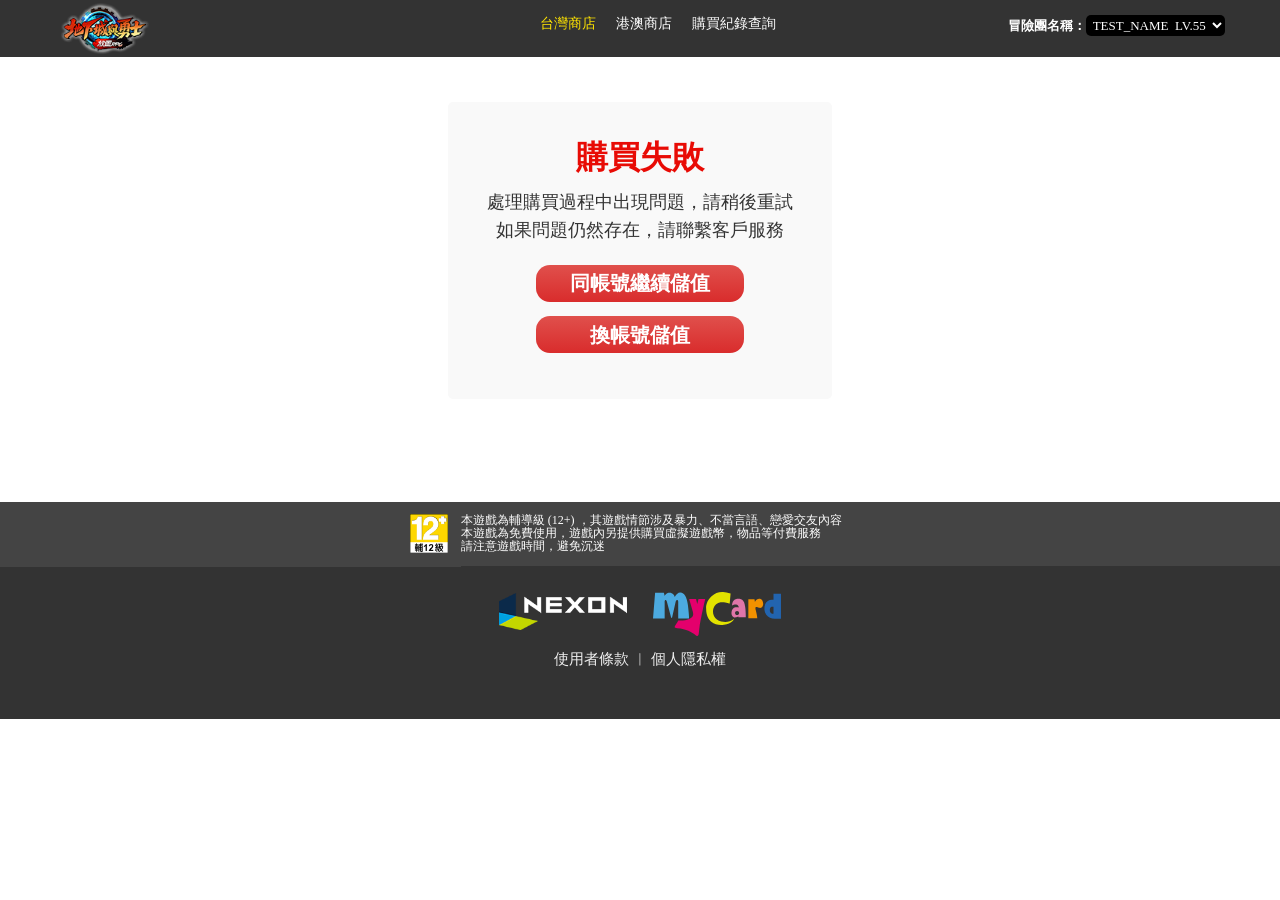
==== commit 1cc86085: "樣式修改" ====
--- a/buy_fail.html
+++ b/buy_fail.html
@@ -43,7 +43,7 @@
     <nav>
         <div class="nav_box">
             <div class="logo">
-                <img src="https://image.mycard520.com/maplestorym/images/nexon_w.png" alt="">
+                <img src="img/game_logo.png" alt="">
             </div>
 
             <div class="burger_menu">
--- a/css/L.css
+++ b/css/L.css
@@ -19,7 +19,7 @@
   left: 0px;
   width: 100%;
   max-width: 100%;
-  background-color: #111111;
+  background-color: #333333;
   z-index: 20;
 }
 nav .nav_box {
@@ -1335,14 +1335,14 @@
 	width:100%;
 	margin:3% 0 0 0;
 	padding:0 0 3% 0;
-	background-color:#000000;
+	background-color:#333333;
 	float:left;
 }
 #footer ul {
 	width:2.5%;
 	margin:0 0 0 0;
 	padding:1% 1% 0.8% 38.5%;
-	background-color:#111111;
+	background-color:#444444;
 	float:left;
 }
 #footer ul img {width:100%;}
@@ -1350,7 +1350,7 @@
 	width:22%;
 	margin:0 0;
 	padding:1% 36% 1% 0;
-	background-color:#111111;
+	background-color:#444444;
 	font-family: "微軟正黑體";
 	font-size:12px;
 	line-height: 16px;
@@ -1405,7 +1405,7 @@
     display: block;
 	overflow-x: scroll;
 	width: 100vw;  /* 寬度撐滿視窗 */
-    height: 100% /* 高度撐滿視窗 */
+    height: 100%; /* 高度撐滿視窗 */
     border-collapse: collapse; /* 消除儲存格間距 */
 	outline:1px solid #666666;
 }
--- a/css/LM.css
+++ b/css/LM.css
@@ -19,7 +19,7 @@
   left: 0px;
   width: 100%;
   max-width: 100%;
-  background-color: #111111;
+  background-color: #333333;
   z-index: 20;
 }
 
@@ -1330,14 +1330,14 @@
 	width:100%;
 	margin:3% 0 0 0;
 	padding:0 0 3% 0;
-	background-color:#000000;
+	background-color:#333333;
 	float:left;
 }
 #footer ul {
 	width:3%;
 	margin:0 0 0 0;
 	padding:1% 1% 0.8% 32%;
-	background-color:#111111;
+	background-color:#444444;
 	float:left;
 }
 #footer ul img {width:100%;}
@@ -1345,7 +1345,7 @@
 	width:32%;
 	margin:0 0;
 	padding:1% 32% 1% 0;
-	background-color:#111111;
+	background-color:#444444;
 	font-family: "微軟正黑體";
 	font-size:12px;
 	line-height: 13px;
--- a/css/M.css
+++ b/css/M.css
@@ -19,7 +19,7 @@
   left: 0px;
   width: 100%;
   max-width: 100%;
-  background-color: #111111;
+  background-color: #333333;
   z-index: 20;
 }
 
@@ -1056,7 +1056,7 @@
 }
 #wrapper .record ul li {
 	width:auto;
-	margin:0 5% 0 0;
+	margin:0 3% 0 0;
 	padding:1% 0;
 	display:inline;
 	font-family: "微軟正黑體";
@@ -1064,14 +1064,14 @@
 	line-height: 13px;
 	font-weight: normal;
 	color: #666666;
-	text-align:left;
-	float:left;
+	text-align:right;
+	float:right;
 }
 #wrapper .record ul ol {
 	width:3.5%;
-	margin:0 2% 0 33%;
-	text-align:left;
-	float:left;
+	margin:0 2% 0 0;
+	text-align:right;
+	float:right;
 }
 #wrapper .record ul ol img {width:100%;}
 #wrapper .record ul dl {
@@ -1285,7 +1285,7 @@
             margin: 0;
         }
 .input {
-	width:95%;
+	width:65%;
 	height:auto;
 	margin:0;
 	padding:1% 2%;
@@ -1339,14 +1339,14 @@
 	width:96%;
 	margin:5% 0 0 0;
 	padding:0.5% 2% 2% 2%;
-	background-color:#000000;
+	background-color:#333333;
 	float:left;
 }
 #footer ul {
 	width:5%;
 	margin:2% 1% 0 2%;
 	padding:0 0;
-	background-color:#000000;
+	background-color:#333333;
 	float:left;
 }
 #footer ul img {width:100%;}
--- a/css/S.css
+++ b/css/S.css
@@ -19,7 +19,7 @@
   left: 0px;
   width: 100%;
   max-width: 100%;
-  background-color: #111111;
+  background-color: #333333;
   z-index: 20;
 }
 
@@ -1056,7 +1056,7 @@
 }
 #wrapper .record ul li {
 	width:auto;
-	margin:0 5% 0 0;
+	margin:0 3% 0 0;
 	padding:1% 0;
 	display:inline;
 	font-family: "微軟正黑體";
@@ -1064,14 +1064,14 @@
 	line-height: 13px;
 	font-weight: normal;
 	color: #666666;
-	text-align:left;
-	float:left;
+	text-align:right;
+	float:right;
 }
 #wrapper .record ul ol {
 	width:5%;
-	margin:0 2% 0 33%;
-	text-align:left;
-	float:left;
+	margin:0 2% 0 0%;
+	text-align:right;
+	float:right;
 }
 #wrapper .record ul ol img {width:100%;}
 #wrapper .record ul dl {
@@ -1285,7 +1285,7 @@
             margin: 0;
         }
 .input {
-	width:95%;
+	width:65%;
 	height:auto;
 	margin:0;
 	padding:1% 2%;
@@ -1340,14 +1340,14 @@
 	width:96%;
 	margin:5% 0 0 0;
 	padding:0.5% 2% 4% 2%;
-	background-color:#000000;
+	background-color:#333333;
 	float:left;
 }
 #footer ul {
 	width:10%;
 	margin:2% 1% 0 2%;
 	padding:0 0;
-	background-color:#000000;
+	background-color:#333333;
 	float:left;
 }
 #footer ul img {width:100%;}
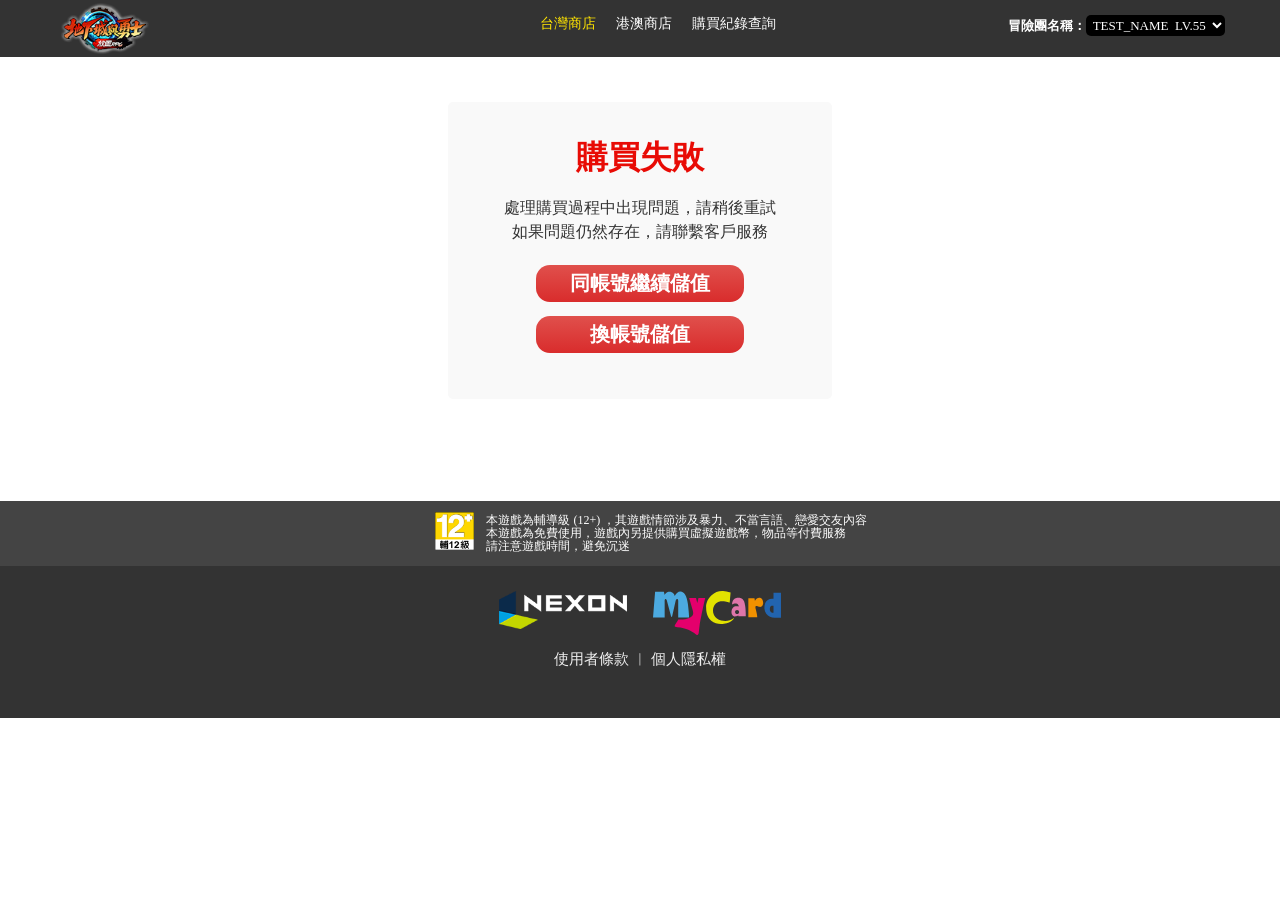
==== commit 21d65dfe: "0904樣式更新" ====
--- a/buy_fail.html
+++ b/buy_fail.html
@@ -18,7 +18,8 @@
 
 
 <link rel="stylesheet" href="css/L.css">
-<link rel="stylesheet" href="css/LM.css" media="only screen and (min-width:1025px) and (max-width:1680px)">
+<link rel="stylesheet" href="css/LM.css" media="only screen and (min-width:1281px) and (max-width:1680px)">
+<link rel="stylesheet" href="css/LMM.css" media="only screen and (min-width:1025px) and (max-width:1280px)">
 <link rel="stylesheet" href="css/M.css" media="only screen and (min-width:600px) and (max-width:1024px)">
 <link rel="stylesheet" href="css/S.css" media="only screen and (max-width:599px)">
 	
@@ -96,15 +97,20 @@
 
 	
   <div id="footer">
+	  <div id="rank">
 	    <ul><img src="img/class12.png"></ul>
 	    <li>本遊戲為輔導級 (12+) ，其遊戲情節涉及暴力、不當言語、戀愛交友內容<br>
 本遊戲為免費使用，遊戲內另提供購買虛擬遊戲幣，物品等付費服務<br>
 請注意遊戲時間，避免沉迷</li>
-	    <ol>本遊戲為輔導級 (12+) ，其遊戲情節涉及暴力、不當言語、戀愛交友內容。本遊戲為免費使用，遊戲內另提供購買虛擬遊戲幣，物品等付費服務。請注意遊戲時間，避免沉迷</ol>	  
-	    <div class="terms2"><a href="http://m.nexon.com/terms/27" target="blank">使用者條款</a> ︱ <a href="http://m.nexon.com/terms/29" target="blank">個人隱私權</a></div>		
+	    <ol>本遊戲為輔導級 (12+) ，其遊戲情節涉及暴力、不當言語、戀愛交友內容。本遊戲為免費使用，遊戲內另提供購買虛擬遊戲幣，物品等付費服務。請注意遊戲時間，避免沉迷</ol>
+	  </div>
+	    <div class="terms2"><a href="http://m.nexon.com/terms/27" target="blank">使用者條款</a> ︱ <a href="http://m.nexon.com/terms/29" target="blank">個人隱私權</a></div>
+		
 	    <dd><img src="img/mycard_logo.svg"></dd>
         <dl><img src="img/nexon_w.png"></dl>
 		<div class="terms"><a href="http://m.nexon.com/terms/27" target="blank">使用者條款</a> ︱ <a href="http://m.nexon.com/terms/29" target="blank">個人隱私權</a></div>
+	    
+	  
 	</div>
 </div>
 	
--- a/css/L.css
+++ b/css/L.css
@@ -127,8 +127,8 @@
 	float:right;
 }
 nav .nav_box .login_box .nav_team {
-	width:auto;
-	margin:2% 0 0 0%;
+	width:120px;
+	margin:1% 0 0 0%;
 	padding:0 0;
 	display:inline;
 	font-family: "微軟正黑體";
@@ -153,7 +153,7 @@
 	margin:0 0;
 	padding:1.5% 2%;
 	border:none;
-	background-color:#000000;
+	background-color:#333333;
 	font-family: "微軟正黑體";
 	font-size:13px;
 	line-height: 15px;
@@ -171,7 +171,7 @@
   text-align: center;
   vertical-align: middle;
   position: relative;
-  padding: 15px 0 15px 10%;
+  padding: 15px 0 15px 15%;
   display: -webkit-box;
   display: -ms-flexbox;
   display: flex;
@@ -184,13 +184,20 @@
 
 @media (max-width: 768px) {
   nav .nav_box .menu_box {
-    -webkit-box-orient: vertical;
-    -webkit-box-direction: normal;
-        -ms-flex-direction: column;
-            flex-direction: column;
-    padding: 0;
-    max-height: 0;
-    overflow: hidden;
+    width: 100%;
+  max-width: 100%;
+  list-style: none;
+  text-align: center;
+  vertical-align: middle;
+  position: relative;
+  padding: 15px 0% 15px 0;
+  display: -webkit-box;
+  display: -ms-flexbox;
+  display: flex;
+  -webkit-box-pack: center;
+      -ms-flex-pack: center;
+          justify-content: center;
+  /*下拉選單*/
   }
 }
 
@@ -404,6 +411,9 @@
 	float:left;
 }
 #wrapper .main_visual img {width:100%;}
+
+
+/*登入彈窗-1*/
 #wrapper #login_callout {
 	position:fixed;
 	z-index:97;
@@ -412,10 +422,9 @@
 	width:100%;
 	height: 100vh;
 	padding:4% 0;
-	background-color:#eeeeee;
-	float:left;
-}
-
+	background: linear-gradient(to bottom,  rgba(238,238,238,0.85) 0%,rgba(238,238,238,0.85) 100%);
+	float:left;
+}
 #wrapper #login_callout h6 {
 	width:10%;
 	margin:2% 45% 2% 45%;
@@ -446,6 +455,179 @@
 	background: linear-gradient(to bottom,  rgba(255,255,255,0.9) 0%,rgba(255,255,255,0.9) 100%); 
 	float:left;
 }
+
+/*登入彈窗-2*/
+#wrapper #login_callout2 {
+	position:fixed;
+	z-index:97;
+	top:0;
+	left:0;
+	width:20%;
+	height: auto;
+	border-radius:10px;
+	margin:10% 37% 0 37%;
+	padding:4% 3%;
+	background-color:#eeeeee;
+	box-shadow:8px 8px 6px rgba(0%,0%,0%,0.1);
+	float:left;
+}
+#wrapper #login_callout2 h6 {
+	width:100%;
+	margin:0% 0% 4% 0%;
+	padding:0 0;
+	font-family: "微軟正黑體";
+	font-size:32px;
+	line-height: 32px;
+	font-weight: bold;
+	color: #333333;
+	text-align:center;
+}
+#wrapper #login_callout2 #login_callout_close {
+	position:absolute;
+	z-index:98;
+	width:6%;
+	margin:-12% 1% 0 79%;
+	cursor:pointer;
+}
+#wrapper #login_callout2 #login_callout_close img {width:100%;}
+#wrapper .login2 {
+    width:100%;
+	height:auto;
+	margin:0% 0% 0 0%;
+	padding:1.5% 0;
+	border-radius:5px;
+	background: linear-gradient(to bottom,  rgba(255,255,255,0.9) 0%,rgba(255,255,255,0.9) 100%); 
+	float:left;
+}
+#wrapper .login2 h1 {
+    position:relative;
+	z-index:2;
+	width:100%;
+	height:auto;
+	margin:1% 0% 2% 0%;
+	padding:1.5% 0;
+	font-family: "微軟正黑體";
+	font-size:22px;
+	line-height: 28px;
+	font-weight: normal;
+	color: #666666;
+	text-align:center;
+	float:left;
+}
+#wrapper .login2 h2 {
+	width:100%;
+	height:auto;
+	margin:0 0 3% 0;
+	font-family: "微軟正黑體";
+	font-size:28px;
+	line-height: 28px;
+	font-weight: bold;
+	color: #b70a0d;
+	text-align:center;
+	float:left;
+}
+#wrapper .login2 ul {
+    width:80%;
+	height:auto;
+	margin:1.8% 10%;
+    padding:0 0;
+	float:left;
+}
+#wrapper .login2 ul li {
+    width:auto;
+	margin:0 0 0 0;
+	padding:0 0;
+	font-family: "微軟正黑體";
+	font-size:15px;
+	line-height: 15px;
+	font-weight: normal;
+	color: #666666;
+	text-align:right;
+	display:inline;
+	cursor:pointer;
+	float:right;
+}
+#wrapper .login2 ul li:hover{color: #333333;}
+#wrapper .login2 ul ol {
+	width:5%;
+	margin:0 1% 0 0%;
+	padding:0 0;
+	text-align:right;
+	display:inline;
+	cursor:pointer;
+	float:right;
+}
+#wrapper .login2 ul ol img {width:100%;}
+#wrapper .login2 ul dl {
+    width:25%;
+	margin:1% 1% 0 0;
+	padding:1.4% 0;
+	font-family: "微軟正黑體";
+	font-size:18px;
+	line-height: 18px;
+	font-weight: normal;
+	color: #333333;
+	text-align:left;
+	display:inline;
+	float:left;
+}
+#wrapper .login2 ul dt {
+    width:55%;
+	margin:0 1% 0 0;
+	padding:0 0;
+	display:inline;
+	float:left;
+}
+#wrapper .login2 ul .ID {
+    width:79%;
+	margin:0 0% 0 0;
+	padding:0 0;
+	display:inline;
+	float:left;
+}
+#wrapper .login2 ul dd {
+    width:18%;
+	margin:0 0 0 0;
+	padding:1.5% 0;
+	border-radius:10px;
+	background: linear-gradient(to bottom,  rgba(232,11,5,1) 0%,rgba(186,5,5,1) 100%); 
+    font-family: "微軟正黑體";
+	font-size:18px;
+	line-height: 18px;
+	font-weight: bold;
+	color: #ffffff;
+	text-align:center;
+	cursor:pointer;
+	display:inline;
+	float:left;
+}
+#wrapper .login2 .error {
+	width:80%;
+	height:auto;
+	margin:2% 10% 4% 10%;
+	padding:0 0;
+	font-family: "微軟正黑體";
+	font-size:15px;
+	line-height: 22px;
+	font-weight: normal;
+	color: #ff0004;
+	text-align:center;
+	display:inline;
+	float:right;
+}
+
+
+
+
+#wrapper .login {
+    width:30%;
+	height:auto;
+	margin:0% 35% 0 35%;
+	padding:1.5% 0;
+	border-radius:5px;
+	background: linear-gradient(to bottom,  rgba(255,255,255,0.9) 0%,rgba(255,255,255,0.9) 100%); 
+	float:left;
+}
 #wrapper .login h1 {
     position:relative;
 	z-index:2;
@@ -481,7 +663,7 @@
 	float:left;
 }
 #wrapper .login ul li {
-    width:100%;
+    width:auto;
 	margin:0 0 0 0;
 	padding:0 0;
 	font-family: "微軟正黑體";
@@ -489,10 +671,10 @@
 	line-height: 15px;
 	font-weight: normal;
 	color: #666666;
-	text-align:left;
-	display:inline;
-	cursor:pointer;
-	float:left;
+	text-align:right;
+	display:inline;
+	cursor:pointer;
+	float:right;
 }
 #wrapper .login ul li:hover{color: #333333;}
 #wrapper .login ul ol {
@@ -502,7 +684,7 @@
 	display:inline;
 	text-align:center;
 	cursor:pointer;
-	float:left;
+	float:right;
 }
 #wrapper .login ul ol img {width:100%;}
 #wrapper .login ul dl {
@@ -591,7 +773,7 @@
 #wrapper .login .error {
 	width:80%;
 	height:auto;
-	margin:0 10% 4% 10%;
+	margin:2% 10% 4% 10%;
 	padding:0 0;
 	font-family: "微軟正黑體";
 	font-size:15px;
@@ -1094,7 +1276,7 @@
 #wrapper .record .error {
 	width:80%;
 	height:auto;
-	margin:0 10% 4% 10%;
+	margin:2% 10% 4% 10%;
 	padding:0 0;
 	font-family: "微軟正黑體";
 	font-size:15px;
@@ -1293,16 +1475,16 @@
 	line-height: 16px;
 	font-weight: normal;
 	color: #666666;
-	text-align:center;
+	text-align:left;
 	float:left;
 }
 
 /*查詢結果*/
 #search_result {
-	width:63.4%;
+	width:68%;
 	height:auto;
 	margin:2% 16% 0% 16%;
-	padding:0% 1.6% 2% 2.4%;
+	padding:0% 0% 2% 0%;
 	border-top:1px solid #efefef;
 	background-color: #ffffff;
 	border-radius:5px;
@@ -1338,19 +1520,24 @@
 	background-color:#333333;
 	float:left;
 }
+#footer #rank {
+	width:100%;
+	margin:0 0 0 0;
+	padding:0 0;
+	background-color:#444444;
+	float:left;
+}
 #footer ul {
 	width:2.5%;
 	margin:0 0 0 0;
-	padding:1% 1% 0.8% 38.5%;
-	background-color:#444444;
+	padding:1% 1% 0.8% 37.5%;
 	float:left;
 }
 #footer ul img {width:100%;}
 #footer li {
 	width:22%;
 	margin:0 0;
-	padding:1% 36% 1% 0;
-	background-color:#444444;
+	padding:1% 37% 1% 0;
 	font-family: "微軟正黑體";
 	font-size:12px;
 	line-height: 16px;
@@ -1424,7 +1611,7 @@
 	float:left;
 }
 th {
-    width:10%;
+    width: 100vw;
 	padding:2px 0.5%;
 	border-right:1px solid #666666;
 	border-bottom:1px solid #666666;
--- a/css/LMM.css
+++ b/css/LMM.css
@@ -0,0 +1,2176 @@
+@charset "utf-8";
+/*一般設定**************************************************************************/
+body, img, p, ul, li, ol, h1, h2, h3, h4, h5, h6, th, dl, dd, dt, b, a, div {
+	margin: 0px;
+	padding: 0px;
+	list-style-type: none;
+	font-size: 100%;
+}
+body {
+	padding:0px;
+	margin:0 auto 0 auto;
+	background-color:#ffffff;
+}
+
+/*導覽列*/
+nav {
+  position: fixed;
+  top: 0px;
+  left: 0px;
+  width: 100%;
+  max-width: 100%;
+  background-color: #333333;
+  z-index: 20;
+}
+
+nav .nav_box {
+  width: 100%;
+  max-width: 1200px;
+  margin: 0 auto;
+  font-size: 0px;
+  display: -webkit-box;
+  display: -ms-flexbox;
+  display: flex;
+  -webkit-box-pack: justify;
+      -ms-flex-pack: justify;
+          justify-content: space-between;
+}
+
+@media (max-width: 768px) {
+  nav .nav_box {
+    -ms-flex-wrap: wrap;
+        flex-wrap: wrap;
+  }
+}
+
+nav .nav_box .logo {
+  width: 100%;
+  max-width: 90px;
+  display: inline-block;
+  vertical-align: middle;
+  padding: 2px 0 2px 20px;
+}
+
+nav .nav_box .logo img {
+  width: 100%;
+  max-width: 100%;
+}
+
+nav .nav_box .burger_menu {
+  width: calc(100% - 90px);
+  display: inline-block;
+  font-size: 0px;
+  text-align: right;
+  margin-top: 17px;
+  display: none;
+}
+nav .nav_box .login_box {
+  width:380px;
+  max-width: 100%;
+  list-style: none;
+  text-align: right;
+  float:right;
+  vertical-align: middle;
+  position: relative;
+  padding: 15px 20px 15px 0;
+  display: -webkit-box;
+  display: -ms-flexbox;
+  display: flex;
+  -webkit-box-pack: right;
+      -ms-flex-pack: right;
+          justify-content: right;
+}
+nav .nav_box .login_box #nav_login_btn {
+	width:50px;
+	margin: 0 0;
+	padding:2.5% 4% 1.5% 4%;
+	border-radius:19px;
+	background: linear-gradient(to bottom,  rgba(232,11,5,1) 0%,rgba(186,5,5,1) 100%); 
+    font-family: "微軟正黑體";
+	font-size:15px;
+	line-height: 15px;
+	font-weight: bold;
+	color: #ffffff;
+	text-align:center;
+	cursor:pointer;
+	display:inline;
+	float:right;
+}
+nav .nav_box .login_box .nav_team {
+	width:auto;
+	margin:2% 0 0 0%;
+	padding:0 0;
+	display:inline;
+	font-family: "微軟正黑體";
+	font-size:12px;
+	line-height: 12px;
+	font-weight: bold;
+	color: #ffffff;
+	white-space: nowrap;
+	text-align:right;
+	float:right;	
+}
+nav .nav_box .login_box .nav_name {
+	width:auto;
+	margin:-0.2% 0 0 0;
+	padding:0 0;
+	display:inline;
+	text-align:right;
+	float:right;	
+}
+nav .nav_box .login_box select {
+	width:auto;
+	height:auto;
+	margin:0 0;
+	padding:1.5% 2%;
+	border:none;
+	background-color:#333333;
+	font-family: "微軟正黑體";
+	font-size:13px;
+	line-height: 15px;
+	font-weight: normal;
+	color: #ffffff;
+	text-align:left;
+	display:inline;
+	float:left;
+}
+@media (max-width: 768px) {
+  nav .nav_box .burger_menu {
+    display: inline-block;
+    padding: 0 20px 0 0;
+    -ms-flex-wrap: wrap;
+        flex-wrap: wrap;
+  }
+}
+
+nav .nav_box .burger_menu .burger_menu_box {
+  width: 30px;
+  padding: 0px;
+  cursor: pointer;
+  display: inline-block;
+  vertical-align: middle;
+}
+
+nav .nav_box .burger_menu .burger_menu_box span {
+  display: block;
+  width: 100%;
+  height: 2px;
+  border-radius: 30px;
+  background-color: #fff;
+}
+
+nav .nav_box .burger_menu .burger_menu_box span + span {
+  margin-top: 5px;
+}
+nav .nav_box .menu_box {
+  width: 100%;
+  max-width: 100%;
+  list-style: none;
+  text-align: center;
+  vertical-align: middle;
+  position: relative;
+  padding: 15px 0 15px 15%;
+  display: -webkit-box;
+  display: -ms-flexbox;
+  display: flex;
+  -webkit-box-pack: center;
+      -ms-flex-pack: center;
+          justify-content: center;
+  /*下拉選單*/
+}
+
+
+@media (max-width: 768px) {
+  nav .nav_box .menu_box {
+    width: 100%;
+  max-width: 100%;
+  list-style: none;
+  text-align: center;
+  vertical-align: middle;
+  position: relative;
+  padding: 15px 10% 15px 0;
+  display: -webkit-box;
+  display: -ms-flexbox;
+  display: flex;
+  -webkit-box-pack: center;
+      -ms-flex-pack: center;
+          justify-content: center;
+  /*下拉選單*/
+  }
+}
+
+nav .nav_box .menu_box li {
+  color: #fff;
+  display: inline-block;
+  font-size: 14px;
+}
+
+@media (max-width: 768px) {
+  nav .nav_box .menu_box li {
+    width: 100%;
+    max-width: 100%;
+  }
+}
+
+nav .nav_box .menu_box li a {
+  padding: 15px 20px 15px 0;
+  text-decoration: none;
+  color: #fff;
+  -webkit-transition: 0.5s;
+  transition: 0.5s;
+  cursor: pointer;
+}
+
+@media (max-width: 768px) {
+  nav .nav_box .menu_box li a {
+    display: block;
+    padding: 15px 20px;
+    text-align: left;
+    background-color: #333;
+    -webkit-transition: 0.5s;
+    transition: 0.5s;
+  }
+}
+
+nav .nav_box .menu_box li a.active {
+  color: #ffe400 !important;
+}
+
+@media (max-width: 768px) {
+  nav .nav_box .menu_box li + li {
+    margin-left: 0px;
+    border-top: 1px solid #6c6c6c;
+  }
+}
+
+nav .nav_box .menu_box #nav_login > a {
+  padding: 15px 15px 15px 0;
+  background-image: url(https://image.mycard520.com/maplestorym/images/icon_arrow_w.png);
+  background-repeat: no-repeat;
+  background-size: 8px;
+  background-position: right center;
+}
+
+@media (max-width: 768px) {
+  nav .nav_box .menu_box #nav_login > a {
+    padding: 15px 20px;
+    background-position: right 20px center;
+  }
+}
+
+nav .nav_box .menu_box .drop-down {
+  position: relative;
+}
+
+nav .nav_box .menu_box .drop-down .item {
+  width: 100%;
+  padding: 20px;
+}
+
+nav .nav_box .menu_box .drop-down .submenu {
+  /*動態效果*/
+  position: absolute;
+  top: 33px;
+  opacity: 0;
+  width: 100%;
+  z-index: 8;
+  -webkit-transition: opacity 0.5s ease;
+  transition: opacity 0.5s ease;
+}
+
+@media (max-width: 768px) {
+  nav .nav_box .menu_box .drop-down .submenu {
+    top: 46px;
+  }
+}
+
+nav .nav_box .menu_box .drop-down .submenu .submenu-item {
+  background: #333;
+  color: #eee;
+  width: 100%;
+  padding-left: 20px;
+  line-height: 50px;
+  cursor: pointer;
+  /*動態效果*/
+  display: block;
+  height: 0px;
+  overflow: hidden;
+  -webkit-transition: height 0.5s ease;
+  transition: height 0.5s ease;
+  min-width: 200px;
+  text-align: left;
+  padding: 0 20px 0 20px;
+  border-top: 1px solid #6c6c6c;
+}
+
+nav .nav_box .menu_box .drop-down .submenu .submenu-item:hover {
+  color: #ffe400;
+}
+
+nav .nav_box .menu_box :hover .submenu {
+  /*動態效果*/
+  opacity: 1;
+}
+
+nav .nav_box .menu_box :hover .submenu .submenu-item {
+  /*動態效果*/
+  overflow: visible;
+  height: 50px;
+}
+
+nav .nav_box .menu_box.active {
+  max-height: initial;
+  overflow: initial;
+}
+
+
+@charset "utf-8";
+/*一般設定**************************************************************************/
+body, img, p, ul, li, ol, h1, h2, h3, h4, h5, h6, th, dl, dd, dt, b, a, div {
+	margin: 0px;
+	padding: 0px;
+	list-style-type: none;
+	font-size: 100%;
+}
+body {
+	padding:0px;
+	margin:0 auto 0 auto;
+	background-color:#ffffff;
+}
+
+/*導覽列*/
+nav {
+  position: fixed;
+  top: 0px;
+  left: 0px;
+  width: 100%;
+  max-width: 100%;
+  background-color: #333333;
+  z-index: 20;
+}
+
+nav .nav_box {
+  width: 100%;
+  max-width: 1200px;
+  margin: 0 auto;
+  font-size: 0px;
+  display: -webkit-box;
+  display: -ms-flexbox;
+  display: flex;
+  -webkit-box-pack: justify;
+      -ms-flex-pack: justify;
+          justify-content: space-between;
+}
+
+@media (max-width: 768px) {
+  nav .nav_box {
+    -ms-flex-wrap: wrap;
+        flex-wrap: wrap;
+  }
+}
+
+nav .nav_box .logo {
+  width: 100%;
+  max-width: 90px;
+  display: inline-block;
+  vertical-align: middle;
+  padding: 2px 0 2px 20px;
+}
+
+nav .nav_box .logo img {
+  width: 100%;
+  max-width: 100%;
+}
+
+nav .nav_box .burger_menu {
+  width: calc(100% - 90px);
+  display: inline-block;
+  font-size: 0px;
+  text-align: right;
+  margin-top: 17px;
+  display: none;
+}
+nav .nav_box .login_box {
+  width:380px;
+  max-width: 100%;
+  list-style: none;
+  text-align: right;
+  float:right;
+  vertical-align: middle;
+  position: relative;
+  padding: 15px 20px 15px 0;
+  display: -webkit-box;
+  display: -ms-flexbox;
+  display: flex;
+  -webkit-box-pack: right;
+      -ms-flex-pack: right;
+          justify-content: right;
+}
+nav .nav_box .login_box #nav_login_btn {
+	width:50px;
+	margin: 0 0;
+	padding:2.5% 4% 1.5% 4%;
+	border-radius:19px;
+	background: linear-gradient(to bottom,  rgba(232,11,5,1) 0%,rgba(186,5,5,1) 100%); 
+    font-family: "微軟正黑體";
+	font-size:15px;
+	line-height: 15px;
+	font-weight: bold;
+	color: #ffffff;
+	text-align:center;
+	cursor:pointer;
+	display:inline;
+	float:right;
+}
+nav .nav_box .login_box .nav_team {
+	width:auto;
+	margin:2% 0 0 0%;
+	padding:0 0;
+	display:inline;
+	font-family: "微軟正黑體";
+	font-size:13px;
+	line-height: 13px;
+	font-weight: bold;
+	color: #ffffff;
+	text-align:right;
+	float:right;	
+}
+nav .nav_box .login_box .nav_name {
+	width:auto;
+	margin:-0.2% 0 0 0;
+	padding:0 0;
+	display:inline;
+	text-align:right;
+	float:right;	
+}
+nav .nav_box .login_box select {
+	width:auto;
+	height:auto;
+	margin:0 0;
+	padding:1.5% 2%;
+	border:none;
+	background-color:#000000;
+	font-family: "微軟正黑體";
+	font-size:13px;
+	line-height: 15px;
+	font-weight: normal;
+	color: #ffffff;
+	text-align:left;
+	display:inline;
+	float:left;
+}
+@media (max-width: 768px) {
+  nav .nav_box .burger_menu {
+    display: inline-block;
+    padding: 0 20px 0 0;
+    -ms-flex-wrap: wrap;
+        flex-wrap: wrap;
+  }
+}
+
+nav .nav_box .burger_menu .burger_menu_box {
+  width: 30px;
+  padding: 0px;
+  cursor: pointer;
+  display: inline-block;
+  vertical-align: middle;
+}
+
+nav .nav_box .burger_menu .burger_menu_box span {
+  display: block;
+  width: 100%;
+  height: 2px;
+  border-radius: 30px;
+  background-color: #fff;
+}
+
+nav .nav_box .burger_menu .burger_menu_box span + span {
+  margin-top: 5px;
+}
+nav .nav_box .menu_box {
+  width: 100%;
+  max-width: 100%;
+  list-style: none;
+  text-align: center;
+  vertical-align: middle;
+  position: relative;
+  padding: 15px 0 15px 15%;
+  display: -webkit-box;
+  display: -ms-flexbox;
+  display: flex;
+  -webkit-box-pack: center;
+      -ms-flex-pack: center;
+          justify-content: center;
+  /*下拉選單*/
+}
+
+
+@media (max-width: 768px) {
+  nav .nav_box .menu_box {
+    width: 100%;
+  max-width: 100%;
+  list-style: none;
+  text-align: center;
+  vertical-align: middle;
+  position: relative;
+  padding: 15px 10% 15px 0;
+  display: -webkit-box;
+  display: -ms-flexbox;
+  display: flex;
+  -webkit-box-pack: center;
+      -ms-flex-pack: center;
+          justify-content: center;
+  /*下拉選單*/
+  }
+}
+
+nav .nav_box .menu_box li {
+  color: #fff;
+  display: inline-block;
+  font-size: 14px;
+}
+
+@media (max-width: 768px) {
+  nav .nav_box .menu_box li {
+    width: 100%;
+    max-width: 100%;
+  }
+}
+
+nav .nav_box .menu_box li a {
+  padding: 15px 20px 15px 0;
+  text-decoration: none;
+  color: #fff;
+  -webkit-transition: 0.5s;
+  transition: 0.5s;
+  cursor: pointer;
+}
+
+@media (max-width: 768px) {
+  nav .nav_box .menu_box li a {
+    display: block;
+    padding: 15px 20px;
+    text-align: left;
+    background-color: #333;
+    -webkit-transition: 0.5s;
+    transition: 0.5s;
+  }
+}
+
+nav .nav_box .menu_box li a.active {
+  color: #ffe400 !important;
+}
+
+@media (max-width: 768px) {
+  nav .nav_box .menu_box li + li {
+    margin-left: 0px;
+    border-top: 1px solid #6c6c6c;
+  }
+}
+
+nav .nav_box .menu_box #nav_login > a {
+  padding: 15px 15px 15px 0;
+  background-image: url(https://image.mycard520.com/maplestorym/images/icon_arrow_w.png);
+  background-repeat: no-repeat;
+  background-size: 8px;
+  background-position: right center;
+}
+
+@media (max-width: 768px) {
+  nav .nav_box .menu_box #nav_login > a {
+    padding: 15px 20px;
+    background-position: right 20px center;
+  }
+}
+
+nav .nav_box .menu_box .drop-down {
+  position: relative;
+}
+
+nav .nav_box .menu_box .drop-down .item {
+  width: 100%;
+  padding: 20px;
+}
+
+nav .nav_box .menu_box .drop-down .submenu {
+  /*動態效果*/
+  position: absolute;
+  top: 33px;
+  opacity: 0;
+  width: 100%;
+  z-index: 8;
+  -webkit-transition: opacity 0.5s ease;
+  transition: opacity 0.5s ease;
+}
+
+@media (max-width: 768px) {
+  nav .nav_box .menu_box .drop-down .submenu {
+    top: 46px;
+  }
+}
+
+nav .nav_box .menu_box .drop-down .submenu .submenu-item {
+  background: #333;
+  color: #eee;
+  width: 100%;
+  padding-left: 20px;
+  line-height: 50px;
+  cursor: pointer;
+  /*動態效果*/
+  display: block;
+  height: 0px;
+  overflow: hidden;
+  -webkit-transition: height 0.5s ease;
+  transition: height 0.5s ease;
+  min-width: 200px;
+  text-align: left;
+  padding: 0 20px 0 20px;
+  border-top: 1px solid #6c6c6c;
+}
+
+nav .nav_box .menu_box .drop-down .submenu .submenu-item:hover {
+  color: #ffe400;
+}
+
+nav .nav_box .menu_box :hover .submenu {
+  /*動態效果*/
+  opacity: 1;
+}
+
+nav .nav_box .menu_box :hover .submenu .submenu-item {
+  /*動態效果*/
+  overflow: visible;
+  height: 50px;
+}
+
+nav .nav_box .menu_box.active {
+  max-height: initial;
+  overflow: initial;
+}
+
+
+
+/*如何查詢彈窗*/
+#callout {
+    position:fixed;
+	z-index:99;
+	top:0;
+	left:0;
+	width:35%;
+	height:310px;
+	margin:6% 30% 0 30%;
+	padding:2% 2%;
+	border:1px solid #cccccc;
+	background-color:#ffffff;
+	border-radius:10px;
+	box-shadow: 5px 5px 10px rgba(0, 0, 0, 0.3);
+}
+#callout #callout_close {
+	position:absolute;
+	z-index:6;
+	width:4%;
+	height:auto;
+	margin:-3% 0 0 88%;
+	padding:0;
+	cursor:pointer;
+}
+#callout #callout_close img {width:100%;}
+#callout h1 {
+    width:99.5%;
+	margin:1% 0% 3.5% 0%;
+	padding:0 0 1% 0;
+	border-bottom:1px solid #ccc;
+	font-family: "微軟正黑體";
+	font-size:32px;
+	line-height: 32px;
+	font-weight: bold;
+	color: #666666;
+	text-align:center;
+	float:left;
+}
+#callout ul {
+	width:96%;
+	height:260px;
+	padding:0 2%;
+	overflow-y: scroll;
+	float:left;
+}
+#callout h2 {
+	width:auto;
+	margin:1% 0 1% 0;
+	padding:1% 2%;
+	background-color:#efefef;
+	border-radius:50px;
+	font-family: "微軟正黑體";
+	font-size:18px;
+	line-height: 18px;
+	font-weight: bold;
+	color: #333333;
+	text-align:left;
+	float:left;
+}
+#callout ul li {
+	width:100%;
+	margin:0% 0 2% 0;
+	padding:0 0;
+	float:left;
+}
+#callout ul li img {width:100%; border-radius:10px;}
+
+
+
+
+/*主視覺*/
+#wrapper {
+	width:100%;
+	height:auto;
+	margin:0 0;
+	padding:0 0 0 0;
+	float:left;
+}
+#wrapper .main_visual {
+	width:100%;
+	margin:2.9% 0 0 0;
+	padding:0 0;
+	float:left;
+}
+#wrapper .main_visual img {width:100%;}
+
+
+/*登入彈窗-1*/
+#wrapper #login_callout {
+	position:fixed;
+	z-index:97;
+	top:0;
+	left:0;
+	width:100%;
+	height: 100vh;
+	padding:4% 0;
+	background: linear-gradient(to bottom,  rgba(238,238,238,0.85) 0%,rgba(238,238,238,0.85) 100%);
+	float:left;
+}
+
+#wrapper #login_callout h6 {
+	width:10%;
+	margin:2% 45% 2% 45%;
+	padding:0 0;
+	font-family: "微軟正黑體";
+	font-size:32px;
+	line-height: 32px;
+	font-weight: bold;
+	color: #333333;
+	text-align:center;
+}
+#wrapper #login_callout #login_callout_close {
+	position:fixed;
+	z-index:98;
+	width:1.6%;
+	top:0;
+	right:0;
+	margin:1% 1% 0 0;
+	cursor:pointer;
+}
+#wrapper #login_callout #login_callout_close img {width:100%;}
+#wrapper .login {
+    width:30%;
+	height:auto;
+	margin:0% 35% 0 35%;
+	padding:1.5% 0;
+	border-radius:5px;
+	background: linear-gradient(to bottom,  rgba(255,255,255,0.9) 0%,rgba(255,255,255,0.9) 100%); 
+	float:left;
+}
+
+/*登入彈窗-2*/
+#wrapper #login_callout2 {
+	position:fixed;
+	z-index:97;
+	top:0;
+	left:0;
+	width:26%;
+	height: auto;
+	border-radius:10px;
+	margin:10% 34% 0 34%;
+	padding:4% 3%;
+	background-color:#eeeeee;
+	box-shadow:8px 8px 6px rgba(0%,0%,0%,0.1);
+	float:left;
+}
+#wrapper #login_callout2 h6 {
+	width:100%;
+	margin:0% 0% 4% 0%;
+	padding:0 0;
+	font-family: "微軟正黑體";
+	font-size:32px;
+	line-height: 32px;
+	font-weight: bold;
+	color: #333333;
+	text-align:center;
+}
+#wrapper #login_callout2 #login_callout_close {
+	position:absolute;
+	z-index:98;
+	width:6%;
+	margin:-10% 1% 0 81%;
+	cursor:pointer;
+}
+#wrapper #login_callout2 #login_callout_close img {width:100%;}
+#wrapper .login2 {
+    width:100%;
+	height:auto;
+	margin:0% 0% 0 0%;
+	padding:1.5% 0;
+	border-radius:5px;
+	background: linear-gradient(to bottom,  rgba(255,255,255,0.9) 0%,rgba(255,255,255,0.9) 100%); 
+	float:left;
+}
+#wrapper .login2 h1 {
+    position:relative;
+	z-index:2;
+	width:100%;
+	height:auto;
+	margin:1% 0% 2% 0%;
+	padding:1.5% 0;
+	font-family: "微軟正黑體";
+	font-size:22px;
+	line-height: 28px;
+	font-weight: normal;
+	color: #666666;
+	text-align:center;
+	float:left;
+}
+#wrapper .login2 h2 {
+	width:100%;
+	height:auto;
+	margin:0 0 3% 0;
+	font-family: "微軟正黑體";
+	font-size:22px;
+	line-height: 22px;
+	font-weight: bold;
+	color: #b70a0d;
+	text-align:center;
+	float:left;
+}
+#wrapper .login2 ul {
+    width:80%;
+	height:auto;
+	margin:1.8% 10%;
+    padding:0 0;
+	float:left;
+}
+#wrapper .login2 ul li {
+    width:auto;
+	margin:0 0 0 0;
+	padding:0 0;
+	font-family: "微軟正黑體";
+	font-size:15px;
+	line-height: 15px;
+	font-weight: normal;
+	color: #666666;
+	text-align:right;
+	display:inline;
+	cursor:pointer;
+	float:right;
+}
+#wrapper .login2 ul li:hover{color: #333333;}
+#wrapper .login2 ul ol {
+	width:5%;
+	margin:0 1% 0 0%;
+	padding:0 0;
+	text-align:right;
+	display:inline;
+	cursor:pointer;
+	float:right;
+}
+#wrapper .login2 ul ol img {width:100%;}
+#wrapper .login2 ul dl {
+    width:18;
+	margin:1% 1% 0 0;
+	padding:1.4% 0;
+	font-family: "微軟正黑體";
+	font-size:16px;
+	line-height: 16px;
+	font-weight: normal;
+	color: #333333;
+	text-align:left;
+	display:inline;
+	float:left;
+}
+#wrapper .login2 ul dt {
+    width:50%;
+	margin:0 1% 0 0;
+	padding:0 0;
+	display:inline;
+	float:left;
+}
+#wrapper .login2 ul .ID {
+    width:79%;
+	margin:0 0% 0 0;
+	padding:0 0;
+	display:inline;
+	float:left;
+}
+#wrapper .login2 ul dd {
+    width:18%;
+	margin:0 0 0 0;
+	padding:1.8% 0;
+	border-radius:5px;
+	background: linear-gradient(to bottom,  rgba(232,11,5,1) 0%,rgba(186,5,5,1) 100%); 
+    font-family: "微軟正黑體";
+	font-size:16px;
+	line-height: 16px;
+	font-weight: bold;
+	color: #ffffff;
+	text-align:center;
+	cursor:pointer;
+	display:inline;
+	float:left;
+}
+#wrapper .login2 .error {
+	width:80%;
+	height:auto;
+	margin:2% 10% 4% 10%;
+	padding:0 0;
+	font-family: "微軟正黑體";
+	font-size:15px;
+	line-height: 22px;
+	font-weight: normal;
+	color: #ff0004;
+	text-align:center;
+	display:inline;
+	float:right;
+}
+
+
+
+
+#wrapper .login {
+    width:30%;
+	height:auto;
+	margin:0% 35% 0 35%;
+	padding:1.5% 0;
+	border-radius:5px;
+	background: linear-gradient(to bottom,  rgba(255,255,255,0.9) 0%,rgba(255,255,255,0.9) 100%); 
+	float:left;
+}
+#wrapper .login h1 {
+    position:relative;
+	z-index:2;
+	width:45.5%;
+	height:auto;
+	margin:1% 27% 2% 27%;
+	padding:1.5% 0;
+	font-family: "微軟正黑體";
+	font-size:22px;
+	line-height: 28px;
+	font-weight: normal;
+	color: #666666;
+	text-align:center;
+	float:left;
+}
+#wrapper .login h2 {
+	width:100%;
+	height:auto;
+	margin:0 0 3% 0;
+	font-family: "微軟正黑體";
+	font-size:28px;
+	line-height: 28px;
+	font-weight: bold;
+	color: #b70a0d;
+	text-align:center;
+	float:left;
+}
+#wrapper .login ul {
+    width:80%;
+	height:auto;
+	margin:1.8% 10%;
+    padding:0 0;
+	float:left;
+}
+#wrapper .login ul li {
+    width:auto;
+	margin:0 0 0 0;
+	padding:0 0;
+	font-family: "微軟正黑體";
+	font-size:15px;
+	line-height: 15px;
+	font-weight: normal;
+	color: #666666;
+	text-align:right;
+
+	display:inline;
+	cursor:pointer;
+	float:right;
+}
+#wrapper .login ul li:hover{color: #333333;}
+#wrapper .login ul ol {
+	width:3.5%;
+	margin:0 1% 0 33%;
+	padding:0 0;
+	display:inline;
+	text-align:center;
+	cursor:pointer;
+	float:right;
+}
+#wrapper .login ul ol img {width:100%;}
+#wrapper .login ul dl {
+    width:29%;
+	margin:0 1% 0 0;
+	padding:1.4% 0;
+	font-family: "微軟正黑體";
+	font-size:18px;
+	line-height: 18px;
+	font-weight: normal;
+	color: #333333;
+	text-align:left;
+	display:inline;
+	float:left;
+}
+#wrapper .login ul dt {
+    width:51%;
+	margin:0 1% 0 0;
+	padding:0 0;
+	display:inline;
+	float:left;
+}
+#wrapper .login ul .ID {
+    width:79%;
+	margin:0 0% 0 0;
+	padding:0 0;
+	display:inline;
+	float:left;
+}
+#wrapper .login ul dd {
+    width:18%;
+	margin:0 0 0 0;
+	padding:1.5% 0;
+	border-radius:10px;
+	background: linear-gradient(to bottom,  rgba(232,11,5,1) 0%,rgba(186,5,5,1) 100%); 
+    font-family: "微軟正黑體";
+	font-size:18px;
+	line-height: 18px;
+	font-weight: bold;
+	color: #ffffff;
+	text-align:center;
+	cursor:pointer;
+	display:inline;
+	float:left;
+}
+#wrapper .login ul .team {
+	width:25%;
+	margin:3% 2% 0 0;
+	padding:0 0;
+	font-family: "微軟正黑體";
+	font-size:20px;
+	line-height: 20px;
+	font-weight: normal;
+	color: #333333;
+	text-align:left;
+	display:inline;
+	float:left;
+}
+#wrapper .login ul .name {
+	width:71%;
+	margin:1% 2% 0 0;
+	padding:0 0;
+	font-family: "微軟正黑體";
+	font-size:20px;
+	line-height: 20px;
+	font-weight: bold;
+	text-align:left;
+	display:inline;
+	float:left;
+}
+.text_black {color: #333333;}
+.text_red {color: #DC0000;}
+#wrapper .login ul .LV {
+	width:10%;
+	margin:2% 1% 0 0;
+	padding:0 0;
+	font-family: "微軟正黑體";
+	font-size:20px;
+	line-height: 20px;
+	font-weight: normal;
+	color: #DC0000;
+	text-align:right;
+	display:inline;
+	float:right;
+}
+#wrapper .login .error {
+	width:80%;
+	height:auto;
+	margin:2% 10% 4% 10%;
+	padding:0 0;
+	font-family: "微軟正黑體";
+	font-size:15px;
+	line-height: 22px;
+	font-weight: normal;
+	color: #ff0004;
+	text-align:center;
+	display:inline;
+	float:right;
+}
+#wrapper .login .btn_confirm {
+	width:48%;
+	height:auto;
+	margin:2% 26% 4% 26%;
+	padding:2.5% 0;
+	border-radius:14px;
+	background: linear-gradient(to bottom,  rgba(232,11,5,1) 0%,rgba(186,5,5,1) 100%); 
+    font-family: "微軟正黑體";
+	font-size:20px;
+	line-height: 20px;
+	font-weight: bold;
+	color: #ffffff;
+	text-align:center;
+	cursor:pointer;
+	float:left;
+}
+
+
+
+
+
+#wrapper .login h1 {
+    position:relative;
+	z-index:2;
+	width:45.5%;
+	height:auto;
+	margin:1% 27% 2% 27%;
+	padding:1.5% 0;
+	font-family: "微軟正黑體";
+	font-size:22px;
+	line-height: 28px;
+	font-weight: normal;
+	color: #666666;
+	text-align:center;
+	float:left;
+}
+#wrapper .login h2 {
+	width:100%;
+	height:auto;
+	margin:0 0 3% 0;
+	font-family: "微軟正黑體";
+	font-size:24px;
+	line-height: 24px;
+	font-weight: bold;
+	color: #b70a0d;
+	text-align:center;
+	float:left;
+}
+#wrapper .login ul {
+    width:80%;
+	height:auto;
+	margin:1.8% 10%;
+    padding:0 0;
+	float:left;
+}
+#wrapper .login ul li {
+    width:auto;
+	margin:0 0 0 0;
+	padding:0 0;
+	font-family: "微軟正黑體";
+	font-size:15px;
+	line-height: 15px;
+	font-weight: normal;
+	color: #666666;
+	text-align:right;
+	cursor:pointer;
+	display:inline;
+	float:right;
+}
+#wrapper .login ul li:hover{color: #333333;}
+#wrapper .login ul ol {
+	width:5%;
+	margin:0 1% 0 0%;
+	padding:0 0;
+	text-align:right;
+	cursor:pointer;
+	display:inline;
+	float:right;
+}
+#wrapper .login ul ol img {width:100%;}
+#wrapper .login ul dl {
+    width:29%;
+	margin:0 1% 0 0;
+	padding:1.4% 0;
+	font-family: "微軟正黑體";
+	font-size:18px;
+	line-height: 18px;
+	font-weight: normal;
+	color: #333333;
+	text-align:left;
+	display:inline;
+	float:left;
+}
+#wrapper .login ul dt {
+    width:51%;
+	margin:0 1% 0 0;
+	padding:0 0;
+	display:inline;
+	float:left;
+}
+#wrapper .login ul .ID {
+    width:79%;
+	margin:0 0% 0 0;
+	padding:0 0;
+	display:inline;
+	float:left;
+}
+#wrapper .login ul dd {
+    width:18%;
+	margin:0 0 0 0;
+	padding:1.5% 0;
+	border-radius:10px;
+	background: linear-gradient(to bottom,  rgba(232,11,5,1) 0%,rgba(186,5,5,1) 100%); 
+    font-family: "微軟正黑體";
+	font-size:18px;
+	line-height: 18px;
+	font-weight: bold;
+	color: #ffffff;
+	text-align:center;
+	cursor:pointer;
+	display:inline;
+	float:left;
+}
+#wrapper .login ul .team {
+	width:25%;
+	margin:3% 2% 0 0;
+	padding:0 0;
+	font-family: "微軟正黑體";
+	font-size:20px;
+	line-height: 20px;
+	font-weight: normal;
+	color: #333333;
+	text-align:left;
+	display:inline;
+	float:left;
+}
+#wrapper .login ul .name {
+	width:71%;
+	margin:1% 2% 0 0;
+	padding:0 0;
+	font-family: "微軟正黑體";
+	font-size:20px;
+	line-height: 20px;
+	font-weight: bold;
+	text-align:left;
+	display:inline;
+	float:left;
+}
+.text_black {color: #333333;}
+.text_red {color: #DC0000;}
+#wrapper .login ul .LV {
+	width:10%;
+	margin:2% 1% 0 0;
+	padding:0 0;
+	font-family: "微軟正黑體";
+	font-size:20px;
+	line-height: 20px;
+	font-weight: normal;
+	color: #DC0000;
+	text-align:right;
+	display:inline;
+	float:right;
+}
+#wrapper .login .error {
+	width:80%;
+	height:auto;
+	margin:2% 10% 4% 10%;
+	padding:0 0;
+	font-family: "微軟正黑體";
+	font-size:15px;
+	line-height: 22px;
+	font-weight: normal;
+	color: #ff0004;
+	text-align:center;
+	display:inline;
+	float:right;
+}
+#wrapper .login .btn_confirm {
+	width:48%;
+	height:auto;
+	margin:2% 26% 4% 26%;
+	padding:2.5% 0;
+	border-radius:14px;
+	background: linear-gradient(to bottom,  rgba(232,11,5,1) 0%,rgba(186,5,5,1) 100%); 
+    font-family: "微軟正黑體";
+	font-size:20px;
+	line-height: 20px;
+	font-weight: bold;
+	color: #ffffff;
+	text-align:center;
+	cursor:pointer;
+	float:left;
+}
+
+
+
+
+#wrapper .record ul .team {
+	width:25%;
+	margin:3% 2% 0 0;
+	padding:0 0;
+	font-family: "微軟正黑體";
+	font-size:20px;
+	line-height: 20px;
+	font-weight: normal;
+	color: #333333;
+	text-align:left;
+	display:inline;
+	float:left;
+}
+#wrapper .record ul .name {
+	width:71%;
+	margin:1% 2% 0 0;
+	padding:0 0;
+	font-family: "微軟正黑體";
+	font-size:20px;
+	line-height: 20px;
+	font-weight: bold;
+	text-align:left;
+	display:inline;
+	float:left;
+}
+
+
+
+
+
+#wrapper .player {
+    width:30%;
+	height:auto;
+	margin:2% 35% 0 35%;
+	padding:1.5% 0 1.3% 0;
+	border-radius:30px;
+	background: linear-gradient(to bottom,  rgba(255,255,255,0.9) 0%,rgba(255,255,255,0.9) 100%); 
+	float:left;
+}
+#wrapper .player ul {
+	width:50%;
+	height:auto;
+	margin:1.2% 25%;
+    padding:0 0;
+	float:left;
+}
+#wrapper .player ul li {
+	width:35%;
+	margin:0 5% 0 0;
+	padding:1% 0;
+	display:inline;
+	font-family: "微軟正黑體";
+	font-size:20px;
+	line-height: 20px;
+	font-weight: bold;
+	color: #e80b05;
+	text-align:left;
+	float:left;
+}
+#wrapper .player ul dl {
+	width:60%;
+	height:auto;
+	margin:0 0 0 0;
+	padding:1% 0;
+	display:inline;
+	font-family: "微軟正黑體";
+	font-size:20px;
+	line-height: 20px;
+	font-weight: bold;
+	color: #333333;
+	text-align:left;
+	float:left;
+}
+#wrapper .player ul .search {
+	width:100%;
+	height:auto;
+	margin:8% 0 0 0;
+	padding:4.5% 0;
+	border-radius:14px;
+	background: linear-gradient(to bottom,  rgba(232,11,5,1) 0%,rgba(186,5,5,1) 100%); 
+    font-family: "微軟正黑體";
+	font-size:20px;
+	line-height: 20px;
+	font-weight: bold;
+	color: #ffffff;
+	text-align:center;
+	cursor:pointer;
+	float:left;
+}
+#wrapper #tresure_title {
+    position:relative;
+	width:74%;
+	margin:2% 13% 1% 13%;
+	padding:0% 0% 0.5% 0%;
+	float:left;
+}
+#wrapper #tresure_title ul {
+    width:50%;
+	margin:0 25%;
+	text-align:center;
+	display:inline;
+	float:left;
+}
+#wrapper #tresure_title ul li {
+    width:23.3%;
+	margin:0 3% 0 3%;
+	padding:1% 2%;
+	font-family: "微軟正黑體";
+	font-size:26px;
+	line-height: 26px;
+	font-weight: bold;
+	color: #e0504c;
+	text-align:center;
+	display:inline;
+	cursor:pointer;
+	float:left;
+}
+
+#wrapper #tresure_title .on {
+	border-bottom:4px solid #e0504c;
+}
+#wrapper #tresure_title .off {
+	border-bottom:4px solid #cccccc;
+}
+
+
+#wrapper #tresure_box {
+	width:75.4%;
+	height:auto;
+    border-radius:10px;
+	margin:-2% 10% 0% 10%;
+	padding:3% 2% 2% 2%;
+	float:left;
+}
+#wrapper #tresure_box li #sticker {
+	position:absolute;
+	z-index:5;
+	width:auto;
+	margin:0.5% 1% 1% 0.5%;
+	padding:0.3% 0.5%;
+	background-color:#ff9e05;
+	border-radius:15px;
+	font-family: "微軟正黑體";
+	font-size:15px;
+	line-height: 15px;
+	font-weight: bold;
+	color: #ffffff;
+	text-align:center;
+	display:block;
+	float:left;
+}
+#wrapper #tresure_box li {
+	width:17.8%;
+	height:auto;
+	margin:0 0.9%;
+	padding:0% 0 2% 0;
+	border:1px solid #eeeeee;
+	background-color:#ffffff;
+	box-shadow:2px 2px 2px rgba(40%,40%,40%,0.15);
+	border-radius:20px;
+	display:inline;
+	float:left;
+}
+#wrapper #tresure_box li:hover {
+    width:17.8%;
+	height:auto;
+	margin:0 1%;
+	padding:0% 0 2% 0;
+	border:1px solid #eeeeee;
+	background-color:#ffffff;
+	box-shadow:2px 2px 2px rgba(40%,40%,40%,0.33);
+	border-radius:20px;
+	display:inline;
+	float:left;
+}
+#wrapper #tresure_box li dl {
+	width:100%;
+	height:auto;
+	margin:0 0;
+	padding:0 0;
+	float:left;
+}
+#wrapper #tresure_box li dl img {width:100%; border-top-left-radius:20px; border-top-right-radius:20px;}
+#wrapper #tresure_box li dd {
+	width:80%;
+	height:48px;
+	margin:0 0;
+	padding:3% 10% 0 10%;
+	background-color:#ffffff;
+	font-family: "微軟正黑體";
+	font-size:16px;
+	line-height: 20px;
+	font-weight: bold;
+	color: #333333;
+	text-align:left;
+	float:left;
+}
+#wrapper #tresure_box li dt {
+	width:80%;
+	height:auto;
+	margin:0 10%;
+	padding:3.5% 0;
+	background-color:#ffffff;
+	font-family: "微軟正黑體";
+	font-size:24px;
+	line-height: 24px;
+	font-weight: bold;
+	color: #e0504c;
+	text-align:left;
+	float:left;
+}
+#wrapper #tresure_box li .buy {
+	width:80%;
+	height:auto;
+	margin:4% 10% 0 10%;
+	padding:4.5% 0;
+	border-radius:10px;
+	background: linear-gradient(to bottom,  rgba(224,80,76,1) 0%,rgba(217,44,44,1) 100%);
+    font-family: "微軟正黑體";
+	font-size:20px;
+	line-height: 20px;
+	font-weight: bold;
+	color: #ffffff;
+	text-align:center;
+	cursor:pointer;
+	float:left;
+}
+
+/*購買成功*/
+#success {
+	width:30%;
+	height:auto;
+	margin:8% 35% 5% 35%;
+	padding:3% 0 3% 0;
+	background-color:#f9f9f9;
+	border-radius:5px;
+	float:left;
+}
+#success h1 {
+    width:100%;
+	height:auto;
+	margin:0 0 2% 0;
+	font-family: "微軟正黑體";
+	font-size:32px;
+	line-height: 32px;
+	font-weight: bold;
+	color: #e80b05;
+	text-align:center;
+	float:left;
+}
+#success ul {
+    width:100%;
+	height:auto;
+	margin:2% 0 1% 0;
+	font-family: "微軟正黑體";
+	font-size:16px;
+	line-height: 16px;
+	font-weight: bold;
+	color: #da4d08;
+	text-align:center;
+	float:left;
+}
+#success li {
+    width:100%;
+	height:auto;
+	margin:2% 0 1% 0;
+	padding:0% 0%;
+	font-family: "微軟正黑體";
+	font-size:28px;
+	line-height: 32px;
+	font-weight: normal;
+	color: #333333;
+	text-align:center;
+	float:left;
+}
+#success dl {
+    width:90%;
+	height:auto;
+	margin:2% 5% 0% 5%;
+	padding:0;
+	font-family: "微軟正黑體";
+	font-size:14px;
+	line-height: 18x;
+	font-weight: normal;
+	color: #666666;
+	text-align:center;
+	float:left;
+}
+#success dt {
+    width:90%;
+	height:auto;
+	margin:2% 5% 2% 5%;
+	padding:0;
+	font-family: "微軟正黑體";
+	font-size:16px;
+	line-height: 24x;
+	font-weight: normal;
+	color: #333333;
+	text-align:center;
+	float:left;
+}
+#success .btn_home {
+	width:60%;
+	height:auto;
+	margin:4% 20% 0% 20%;
+	padding:2.5% 0;
+	border-radius:14px;
+	background: linear-gradient(to bottom,  rgba(224,80,76,1) 0%,rgba(217,44,44,1) 100%);
+    font-family: "微軟正黑體";
+	font-size:20px;
+	line-height: 20px;
+	font-weight: bold;
+	color: #ffffff;
+	text-align:center;
+	cursor:pointer;
+	float:left;
+}
+
+/*購買失敗*/
+#fail {
+	width:30%;
+	height:auto;
+	margin:8% 35% 5% 35%;
+	padding:3% 0 3% 0;
+	background-color:#f9f9f9;
+	border-radius:5px;
+	float:left;
+}
+#fail h1 {
+    width:100%;
+	height:auto;
+	margin:0 0 2% 0;
+	font-family: "微軟正黑體";
+	font-size:32px;
+	line-height: 32px;
+	font-weight: bold;
+	color: #e80b05;
+	text-align:center;
+	float:left;
+}
+#fail ul {
+    width:100%;
+	height:auto;
+	margin:2% 0 1% 0;
+	font-family: "微軟正黑體";
+	font-size:16px;
+	line-height: 16px;
+	font-weight: bold;
+	color: #da4d08;
+	text-align:center;
+	float:left;
+}
+#fail li {
+    width:100%;
+	height:auto;
+	margin:0 0%;
+	padding:0% 0%;
+	font-family: "微軟正黑體";
+	font-size:28px;
+	line-height: 32px;
+	font-weight: normal;
+	color: #333333;
+	text-align:center;
+	float:left;
+}
+#fail dl {
+    width:90%;
+	height:auto;
+	margin:2% 5% 0% 5%;
+	padding:0;
+	font-family: "微軟正黑體";
+	font-size:16px;
+	line-height: 20px;
+	font-weight: normal;
+	color: #666666;
+	text-align:center;
+	float:left;
+}
+#fail dt {
+    width:90%;
+	height:auto;
+	margin:4% 5% 2% 5%;
+	padding:0;
+	font-family: "微軟正黑體";
+	font-size:16px;
+	line-height: 24px;
+	font-weight: normal;
+	color: #333333;
+	text-align:center;
+	float:left;
+}
+#fail .btn_home {
+	width:60%;
+	height:auto;
+	margin:4% 20% 0% 20%;
+	padding:2.5% 0;
+	border-radius:14px;
+	background: linear-gradient(to bottom,  rgba(224,80,76,1) 0%,rgba(217,44,44,1) 100%);
+    font-family: "微軟正黑體";
+	font-size:20px;
+	line-height: 20px;
+	font-weight: bold;
+	color: #ffffff;
+	text-align:center;
+	cursor:pointer;
+	float:left;
+}
+
+
+/* 儲值紀錄查詢*/
+#wrapper .record {
+    width:30%;
+	height:auto;
+	margin:8% 35% 0 35%;
+	padding:1.5% 0 2% 0;
+	border-radius:5px;
+	background-color:#f9f9f9; 
+	float:left;
+}
+#wrapper .record ul {
+	width:80%;
+	height:auto;
+	margin:1.2% 10%;
+    padding:0 0;
+	float:left;
+}
+#wrapper .record ul li {
+	width:auto;
+	margin:0 0 0 0;
+	padding:1% 0;
+	display:inline;
+	font-family: "微軟正黑體";
+	font-size:15px;
+	line-height: 15px;
+	font-weight: normal;
+	color: #666666;
+	text-align:right;
+	float:right;
+}
+#wrapper .record ul ol {
+	width:5%;
+	margin:1% 2% 0 34%;
+	text-align:right;
+	float:right;
+}
+#wrapper .record ul ol img {width:100%;}
+#wrapper .record ul dl {
+	width:31%;
+	height:auto;
+	margin:1% 1% 0 0;
+	padding:1% 0;
+	display:inline;
+	font-family: "微軟正黑體";
+	font-size:16px;
+	line-height: 16px;
+	font-weight: normal;
+	color: #333333;
+	text-align:left;
+	float:left;
+}
+#wrapper .record ul .ID {
+    width:68%;
+	margin:0 0% 0 0;
+	padding:0 0;
+	display:inline;
+	float:left;
+}
+#wrapper .record .error {
+	width:80%;
+	height:auto;
+	margin:2% 10% 4% 10%;
+	padding:0 0;
+	font-family: "微軟正黑體";
+	font-size:15px;
+	line-height: 22px;
+	font-weight: normal;
+	color: #ff0004;
+	text-align:center;
+	display:inline;
+	float:right;
+}
+#wrapper .record ul .search {
+	width:100%;
+	height:auto;
+	margin:5% 0 0 0;
+	padding:2.5% 0;
+	border-radius:14px;
+	background: linear-gradient(to bottom,  rgba(232,11,5,1) 0%,rgba(186,5,5,1) 100%); 
+    font-family: "微軟正黑體";
+	font-size:20px;
+	line-height: 20px;
+	font-weight: bold;
+	color: #ffffff;
+	text-align:center;
+	cursor:pointer;
+	float:left;
+}
+#wrapper .record #tab {
+	position:relative;
+    z-index:3;
+	width:80%;
+	margin:0 10% 4% 10%;
+	padding:0 0;
+	float:left;
+}
+#wrapper .record #tab #tab1 {
+	width:50%;
+	margin:2% 0% 0% 0%;
+	padding:3% 0;
+	font-family: "微軟正黑體";
+	font-size:20px;
+	line-height: 20px;
+	font-weight: bold;
+	text-align:center;
+	cursor:pointer;
+	display:inline;
+	float:left;
+}
+#wrapper .record #tab #tab2 {
+	width:50%;
+	margin:2% 0% 0% 0% ;
+	padding:3% 0;
+	font-family: "微軟正黑體";
+	font-size:20px;
+	line-height: 20px;
+	font-weight: bold;
+	text-align:center;
+	cursor:pointer;
+	display:inline;
+	float:right;
+}
+.tab1r {
+	color: #e0504c; border-bottom:4px solid #e0504c;
+}
+.tab1 {
+	color:#bd7270; border-bottom:none;
+}
+.tab2r {
+	color: #e0504c; border-bottom:4px solid #e0504c;
+}
+.tab2 {
+	color:#bd7270; border-bottom:none;
+}
+#how {cursor:pointer;}
+#how2 {cursor:pointer;}
+#how3 {cursor:pointer;}
+#how4 {cursor:pointer;}
+#wrapper .record #purchase_history {
+	width:100%;
+	float:left;
+}
+#wrapper .record #event_awards {
+	width:100%;
+	float:left;
+}
+#wrapper .record .date {
+	width:80%;
+	margin:0 10%;
+	padding:0 0;
+	float:left;
+}
+#wrapper .record .date .title_box {
+	width:25%;
+	margin:1% 2% 0 0;
+	padding:2.5% 0;
+	font-family: "微軟正黑體";
+	font-size:16px;
+	line-height: 16px;
+	font-weight: normal;
+	color: 333333;
+	text-align:left;
+	display:inline;
+	float:left;
+}
+#wrapper .record .date .calendar_box {
+	width:73%;
+	margin:0 0% 2% 0;
+	padding:1.5% 0;;
+	display:inline;
+	float:left;
+}
+.flatpickr-iput {
+	width:40.5%;
+	height:auto;
+	margin:0;
+	padding:1.5% 2%;
+	border:1px solid #666666;
+	border-radius:5px;
+	background-image: url(img/calander_bg.jpg);
+    background-repeat: no-repeat;
+	background-position: top left;
+	background-color:#ffffff;
+	font-family: "微軟正黑體";
+	font-size:16px;
+	line-height: 16px;
+	font-weight: normal;
+	color: #666666;
+	text-align:left;
+	display:inline;
+	float:left;
+}
+#wrapper .record .date .calendar_box span {
+	margin:0 1%;
+	font-family: "微軟正黑體";
+	color: #666666;
+	font-size:18px;
+	line-height: 30px;
+	display:inline;
+	float:left;
+}
+#wrapper .record .btn_search {
+	width:60%;
+	height:auto;
+	margin:1% 20% 0% 20%;
+	padding:2.5% 0;
+	border-radius:14px;
+	background: linear-gradient(to bottom,  rgba(232,11,5,1) 0%,rgba(186,5,5,1) 100%); 
+    font-family: "微軟正黑體";
+	font-size:20px;
+	line-height: 20px;
+	font-weight: bold;
+	color: #ffffff;
+	text-align:center;
+	cursor:pointer;
+	float:left;
+}
+#wrapper .record .btn_search2 {
+	width:60%;
+	height:auto;
+	margin:1% 20% 0% 20%;
+	padding:2.5% 0;
+	border-radius:14px;
+	background: linear-gradient(to bottom,  rgba(232,11,5,1) 0%,rgba(186,5,5,1) 100%); 
+    font-family: "微軟正黑體";
+	font-size:20px;
+	line-height: 20px;
+	font-weight: bold;
+	color: #ffffff;
+	text-align:center;
+	cursor:pointer;
+	float:left;
+}
+
+* {
+            -webkit-tap-highlight-color:transparent;
+        }
+        
+        @media screen and (max-width: 767px) {
+            .demand {
+                margin: 0 -20px 0;
+            }
+        }
+
+        .daterangepicker .drp-buttons .btn {
+            margin: 0;
+        }
+.input {
+	width:63%;
+	height:auto;
+	margin:0 1% 0 0;
+	padding:1% 2%;
+	border:1px solid #666666;
+	border-radius:5px;
+	background-color:#ffffff;
+	font-family: "微軟正黑體";
+	font-size:16px;
+	line-height: 16px;
+	font-weight: normal;
+	color: #666666;
+	text-align:left;
+	float:right;
+}
+
+/*查詢結果*/
+#search_result {
+	width:89.5%;
+	height:auto;
+	margin:2% 5% 0% 5%;
+	padding:0% 0% 2% 0%;
+	border-top:1px solid #efefef;
+	background-color: #ffffff;
+	border-radius:5px;
+	float:left;
+}
+#search_result_space {
+	width:100%;
+	height:auto;
+	margin:0.9% 0;
+	padding:5% 0;
+	float:left;
+}
+#wrapper #search_result_title {
+	width:100%;
+	margin:4% 0% 2% 0%;
+	padding:0 0;
+	font-family: "微軟正黑體";
+	font-size:32px;
+	line-height: 32px;
+	font-weight: bold;
+	color: #d92c2c;
+	text-align:center;
+	float:left;
+}
+#wrapper #search_result_title img {width:100%;}
+
+
+
+#footer {
+	width:100%;
+	margin:3% 0 0 0;
+	padding:0 0 3% 0;
+	background-color:#333333;
+	float:left;
+}
+#footer #rank {
+	width:100%;
+	margin:0 0 0 0;
+	padding:0 0;
+	background-color:#444444;
+	float:left;
+}
+#footer ul {
+	width:3%;
+	margin:0 0 0 0;
+	padding:0.8% 1% 0.8% 34%;
+	float:left;
+}
+#footer ul img {width:100%;}
+#footer li {
+	width:38%;
+	margin:0 0;
+	padding:1% 24% 1% 0;
+	font-family: "微軟正黑體";
+	font-size:12px;
+	line-height: 13px;
+	font-weight: normal;
+	color: #ffffff;
+	text-align:left;
+	display:inline;
+	float:right;
+}
+#footer ol {
+	display:none;
+}
+#footer .terms {
+	width:100%;
+	height:auto;
+	margin:0 0 0 0;
+	padding:1% 0;
+	font-family: "微軟正黑體";
+	font-size:15px;
+	line-height: 15px;
+	font-weight: normal;
+	color: #efefef;
+	text-align:center;
+	float:right;
+}
+#footer .terms2 {display:none;}
+#footer .terms a:link {color: #efefef; text-decoration:none;}
+#footer .terms a:hover {color: #ffffff; text-decoration:none;} 
+#footer .terms a:visited {color: #efefef; text-decoration:none;} 
+#footer dl {
+	width:10%;
+	margin:1% 1% 0 39%;
+	padding:1% 0 0 0;
+	display:inline;
+	float:right;
+}
+#footer dl img {width:100%;}
+#footer dd {
+	width:10%;
+	margin:1% 39% 0 1%;
+	padding:1% 0 0 0;
+	display:inline;
+	float:right;
+}
+#footer dd img {width:100%;}
+
+/*表格*/
+table {
+	padding:0 0;
+	margin:0 0;
+    display: block;
+	overflow-x: scroll;
+	width: 100vw;  /* 寬度撐滿視窗 */
+    height: 100%; /* 高度撐滿視窗 */
+    border-collapse: collapse; /* 消除儲存格間距 */
+	outline:1px solid #666666;
+}
+.form {
+	width:100%;
+	height:auto;
+	border-top:1px solid #666666;
+	border-bottom:1px solid #666666;
+	border-left:1px solid #666666;
+	font-family: "微軟正黑體";
+	font-size:11px;
+	line-height: 11px;
+	font-weight: normal;
+	color: #333333;
+	text-align:center;
+	float:left;
+}
+th {
+    width: 100vw;;
+	padding:2px 0.5%;
+	border-right:1px solid #666666;
+	border-bottom:1px solid #666666;
+	white-space: nowrap;
+	text-align:center;
+}
+tr {
+    width:auto;
+	line-height:25px;
+	border-right:1px solid #666666;
+	border-bottom:1px solid #666666;
+	padding:2px 0.5%;
+	white-space: nowrap;
+	text-align:center;
+}
+td {
+    width:auto;
+	border-right:1px solid #666666;
+	border-bottom:1px solid #666666;
+	padding:2px 0.5%;
+	white-space: nowrap;
+	text-align:center;
+}
+
+
+input {
+    width:93.5%;
+	height:auto;
+	margin:0 0;
+	padding:1.7% 2%;
+	border:1px solid #666666;
+	border-radius:5px;
+	background-color:#ffffff;
+	font-family: "微軟正黑體";
+	font-size:16px;
+	line-height: 16px;
+	font-weight: normal;
+	color: #333333;
+	text-align:left;
+	float:left;
+}
+
+select {
+	width:93.5%;
+	height:auto;
+	margin:0 0;
+	padding:1.7% 2%;
+	border:1px solid #666666;
+	border-radius:5px;
+	background-color:#ffffff;
+	font-family: "微軟正黑體";
+	font-size:16px;
+	line-height: 16px;
+	font-weight: normal;
+	color: #333333;
+	text-align:left;
+	float:left;
+}
+
+#PC {display:inline;}
+#MOBILE {display:none;}
+#TABLE {display:none;}
--- a/css/M.css
+++ b/css/M.css
@@ -106,7 +106,7 @@
   text-align: center;
   vertical-align: middle;
   position: relative;
-  padding: 15px 10% 15px 0;
+  padding: 15px 0 15px 0;
   display: -webkit-box;
   display: -ms-flexbox;
   display: flex;
@@ -118,13 +118,21 @@
 
 @media (max-width: 768px) {
   nav .nav_box .menu_box {
-    -webkit-box-orient: vertical;
-    -webkit-box-direction: normal;
-        -ms-flex-direction: column;
-            flex-direction: column;
-    padding: 0;
-    max-height: 0;
-    overflow: hidden;
+  width: 100%;
+  max-width: 100%;
+  list-style: none;
+  text-align: center;
+  vertical-align: middle;
+  position: relative;
+	  margin:-9% 0 0 5%;
+  padding: 15px 0 0 0;
+  display: -webkit-box;
+  display: -ms-flexbox;
+  display: flex;
+  -webkit-box-pack: center;
+      -ms-flex-pack: center;
+          justify-content: center;
+  /*下拉選單*/
   }
 }
 
@@ -136,7 +144,7 @@
 
 @media (max-width: 768px) {
   nav .nav_box .menu_box li {
-    width: 100%;
+    width: auto;
     max-width: 100%;
   }
 }
@@ -314,7 +322,7 @@
 	margin:0 0;
 	padding:1.5% 0%;
 	border:none;
-	background-color:#000000;
+	background-color:#333333;
 	font-family: "微軟正黑體";
 	font-size:12px;
 	line-height: 12px;
@@ -421,7 +429,7 @@
 	height: 100vh;
 	margin:0 0 0 0;
 	padding:4% 0;
-	background-color:#eeeeee;
+	background: linear-gradient(to bottom,  rgba(238,238,238,0.85) 0%,rgba(238,238,238,0.85) 100%);
 	float:left;
 }
 
@@ -490,7 +498,7 @@
 	float:left;
 }
 #wrapper .login ul li {
-    width:100%;
+    width:auto;
 	margin:0 0 0 0;
 	padding:0 0;
 	font-family: "微軟正黑體";
@@ -498,10 +506,10 @@
 	line-height: 15px;
 	font-weight: normal;
 	color: #666666;
-	text-align:left;
+	text-align:right;
 	display:inline;
 	cursor:pointer;
-	float:left;
+	float:right;
 }
 #wrapper .login ul li:hover{color: #333333;}
 #wrapper .login ul ol {
@@ -511,7 +519,7 @@
 	display:inline;
 	text-align:center;
 	cursor:pointer;
-	float:left;
+	float:right;
 }
 #wrapper .login ul ol img {width:100%;}
 #wrapper .login ul dl {
@@ -775,7 +783,7 @@
 	float:left;
 }
 #wrapper #tresure_box li:hover {
-    width:17.8%;
+    width:30.8%;
 	height:auto;
 	margin:0 1%;
 	padding:0% 0 2% 0;
@@ -1190,7 +1198,7 @@
 	float:left;
 }
 #wrapper .record .date .title_box {
-	width:26%;
+	width:24.5%;
 	margin:1% 2% 0 0;
 	padding:2.5% 0;
 	font-family: "微軟正黑體";
@@ -1285,11 +1293,11 @@
             margin: 0;
         }
 .input {
-	width:65%;
+	width:67%;
 	height:auto;
 	margin:0;
 	padding:1% 2%;
-	border:1px solid #cccccc;
+	border:1px solid #666666;
 	border-radius:5px;
 	background-color:#ffffff;
 	font-family: "微軟正黑體";
@@ -1297,7 +1305,7 @@
 	line-height: 16px;
 	font-weight: normal;
 	color: #666666;
-	text-align:center;
+	text-align:left;
 	float:left;
 }
 
@@ -1335,27 +1343,34 @@
 #wrapper #search_result_title img {width:100%;}
 
 
+
 #footer {
-	width:96%;
+	width:100%;
 	margin:5% 0 0 0;
-	padding:0.5% 2% 2% 2%;
+	padding:0% 0% 4% 0%;
 	background-color:#333333;
 	float:left;
 }
+#footer #rank {
+	width:100%;
+	margin:0 0 0 0;
+	padding:0 0;
+	background-color:#444444;
+	float:left;
+}
 #footer ul {
-	width:5%;
-	margin:2% 1% 0 2%;
-	padding:0 0;
-	background-color:#333333;
+	width:4%;
+	margin:2% 1% 0 22%;
+	padding:0 0 1.5% 0;
 	float:left;
 }
 #footer ul img {width:100%;}
+#footer li {
+	display:none;
+}
 #footer ol {
-	display:none;
-}
-#footer li {
-	width:48%;
-	margin:2% 0% 0 0;
+	width:50%;
+	margin:2% 23% 0 0;
 	padding:0 0;
 	font-family: "微軟正黑體";
 	font-size:11px;
@@ -1364,7 +1379,7 @@
 	color: #ffffff;
 	text-align:left;
 	display:inline;
-	float:left;
+	float:right;
 }
 #footer .terms {
 	display:none;
@@ -1387,16 +1402,16 @@
 #footer .terms2 a:hover {color: #ffffff; text-decoration:none;} 
 #footer .terms2 a:visited {color: #efefef; text-decoration:none;} 
 #footer dl {
-	width:12%;
-	margin:2% 2% 0 0%;
+	width:25%;
+	margin:2% 2% 0 22%;
 	padding:1% 0 0 0;
 	display:inline;
-	float:right;
+	float:left;
 }
 #footer dl img {width:100%;}
 #footer dd {
-	width:12%;
-	margin:2% 2% 0 2% ;
+	width:25%;
+	margin:2% 22% 0 2% ;
 	padding:1% 0 0 0;
 	display:inline;
 	float:right;
@@ -1429,7 +1444,7 @@
 	float:left;
 }
 th {
-    width:10%;
+        width: 100vw;
 	padding:2px 5px;
 	border-right:1px solid #666666;
 	border-bottom:1px solid #666666;
@@ -1438,7 +1453,7 @@
 }
 tr {
     width:auto;
-	line-height:50px;
+	line-height:25px;
 	border-right:1px solid #666666;
 	border-bottom:1px solid #666666;
 	padding:2px 5px;
@@ -1473,7 +1488,7 @@
 	float:left;
 }
 select {
-	width:99.5%;
+	width:93.5%;
 	height:auto;
 	margin:0 0;
 	padding:1.7% 2%;
--- a/css/S.css
+++ b/css/S.css
@@ -314,7 +314,7 @@
 	margin:0 0;
 	padding:1.5% 0%;
 	border:none;
-	background-color:#000000;
+	background-color:#333333;
 	font-family: "微軟正黑體";
 	font-size:11px;
 	line-height: 11px;
@@ -420,8 +420,8 @@
 	width:100%;
 	height: 100vh;
 	margin:0 0 0 0;
-	padding:4% 0;
-	background-color:#eeeeee;
+	padding:8% 0;
+	background: linear-gradient(to bottom,  rgba(238,238,238,0.85) 0%,rgba(238,238,238,0.85) 100%);
 	float:left;
 }
 
@@ -490,7 +490,7 @@
 	float:left;
 }
 #wrapper .login ul li {
-    width:100%;
+    width:auto;
 	margin:0 0 0 0;
 	padding:0 0;
 	font-family: "微軟正黑體";
@@ -498,10 +498,10 @@
 	line-height: 15px;
 	font-weight: normal;
 	color: #666666;
-	text-align:left;
+	text-align:right;
 	display:inline;
 	cursor:pointer;
-	float:left;
+	float:right;
 }
 #wrapper .login ul li:hover{color: #333333;}
 #wrapper .login ul ol {
@@ -511,11 +511,11 @@
 	display:inline;
 	text-align:center;
 	cursor:pointer;
-	float:left;
+	float:right;
 }
 #wrapper .login ul ol img {width:100%;}
 #wrapper .login ul dl {
-    width:26%;
+    width:28%;
 	margin:0 1% 0 0;
 	padding:2% 0;
 	font-family: "微軟正黑體";
@@ -528,7 +528,7 @@
 	float:left;
 }
 #wrapper .login ul dt {
-    width:54%;
+    width:52%;
 	margin:0 1% 0 0;
 	padding:0 0;
 	display:inline;
@@ -739,8 +739,8 @@
 	margin:0 2% 2% 2%;
 	padding:2% 2%;
 	font-family: "微軟正黑體";
-	font-size:22px;
-	line-height: 22px;
+	font-size:20px;
+	line-height: 20px;
 	font-weight: bold;
 	color: #e0504c;
 	text-align:center;
@@ -766,26 +766,26 @@
     width:47%;
 	height:auto;
 	margin:0 1% 3% 1%;
-	padding:0% 0 2% 0;
+	padding:0 0 2% 0;
 	border:1px solid #eeeeee;
 	background-color:#ffffff;
-	box-shadow:2px 2px 2px rgba(40%,40%,40%,0.15);
 	border-radius:20px;
-	display:inline;
+	display:inline-block;
 	float:left;
 }
 #wrapper #tresure_box li:hover {
-    width:17.8%;
-	height:auto;
-	margin:0 1%;
-	padding:0% 0 2% 0;
+    width:47%;
+	height:auto;
+	margin:0 1% 3% 1%;
+	padding:0 0 2% 0;
 	border:1px solid #eeeeee;
 	background-color:#ffffff;
-	box-shadow:2px 2px 2px rgba(40%,40%,40%,0.33);
+
 	border-radius:20px;
-	display:inline;
-	float:left;
-}
+	display:inline-block;
+	float:left;
+}
+
 #wrapper #tresure_box li #sticker {
 	position:absolute;
 	z-index:5;
@@ -1075,7 +1075,7 @@
 }
 #wrapper .record ul ol img {width:100%;}
 #wrapper .record ul dl {
-	width:26%;
+	width:29%;
 	height:auto;
 	margin:1% 1% 0 0;
 	padding:1% 0;
@@ -1089,7 +1089,7 @@
 	float:left;
 }
 #wrapper .record ul .ID {
-    width:72%;
+    width:69%;
 	margin:0 0% 0 0;
 	padding:0 0;
 	display:inline;
@@ -1138,7 +1138,7 @@
 	margin:2% 0% 0% 0%;
 	padding:3% 0;
 	font-family: "微軟正黑體";
-	font-size:22px;
+	font-size:20px;
 	line-height: 22px;
 	font-weight: bold;
 	text-align:center;
@@ -1151,7 +1151,7 @@
 	margin:2% 0% 0% 0% ;
 	padding:3% 0;
 	font-family: "微軟正黑體";
-	font-size:22px;
+	font-size:20px;
 	line-height: 22px;
 	font-weight: bold;
 	text-align:center;
@@ -1190,7 +1190,7 @@
 	float:left;
 }
 #wrapper .record .date .title_box {
-	width:26%;
+	width:28%;
 	margin:1% 2% 0 0;
 	padding:2.5% 0;
 	font-family: "微軟正黑體";
@@ -1285,11 +1285,11 @@
             margin: 0;
         }
 .input {
-	width:65%;
+	width:64%;
 	height:auto;
 	margin:0;
 	padding:1% 2%;
-	border:1px solid #cccccc;
+	border:1px solid #666666;
 	border-radius:5px;
 	background-color:#ffffff;
 	font-family: "微軟正黑體";
@@ -1297,7 +1297,7 @@
 	line-height: 16px;
 	font-weight: normal;
 	color: #666666;
-	text-align:center;
+	text-align:left;
 	float:left;
 }
 
@@ -1343,11 +1343,17 @@
 	background-color:#333333;
 	float:left;
 }
+#footer #rank {
+	width:100%;
+	margin:0 0 0 0;
+	padding:0 0;
+	background-color:#444444;
+	float:left;
+}
 #footer ul {
 	width:10%;
 	margin:2% 1% 0 2%;
 	padding:0 0;
-	background-color:#333333;
 	float:left;
 }
 #footer ul img {width:100%;}
@@ -1367,10 +1373,10 @@
 	display:inline;
 	float:right;
 }
+#footer .terms2 {
+	display:none;
+}
 #footer .terms {
-	display:none;
-}
-#footer .terms2 {
 	width:100%;
 	height:auto;
 	margin:2% 0 0% 0;
@@ -1384,9 +1390,9 @@
 	display:inline;
 	float:right;
 }
-#footer .terms2 a:link {color: #efefef; text-decoration:none;}
-#footer .terms2 a:hover {color: #ffffff; text-decoration:none;} 
-#footer .terms2 a:visited {color: #efefef; text-decoration:none;} 
+#footer .terms a:link {color: #efefef; text-decoration:none;}
+#footer .terms a:hover {color: #ffffff; text-decoration:none;} 
+#footer .terms a:visited {color: #efefef; text-decoration:none;} 
 #footer dl {
 	width:25%;
 	margin:2% 2% 0 22%;
@@ -1430,7 +1436,7 @@
 	float:left;
 }
 th {
-    width:10%;
+    width: 100vw;
 	padding:2px 5px;
 	border-right:1px solid #666666;
 	border-bottom:1px solid #666666;
@@ -1439,7 +1445,7 @@
 }
 tr {
     width:auto;
-	line-height:50px;
+	line-height:25px;
 	border-right:1px solid #666666;
 	border-bottom:1px solid #666666;
 	padding:2px 5px;
@@ -1474,7 +1480,7 @@
 }
 
 select {
-	width:99.5%;
+	width:93.5%;
 	height:auto;
 	margin:0 0;
 	padding:1.7% 2%;
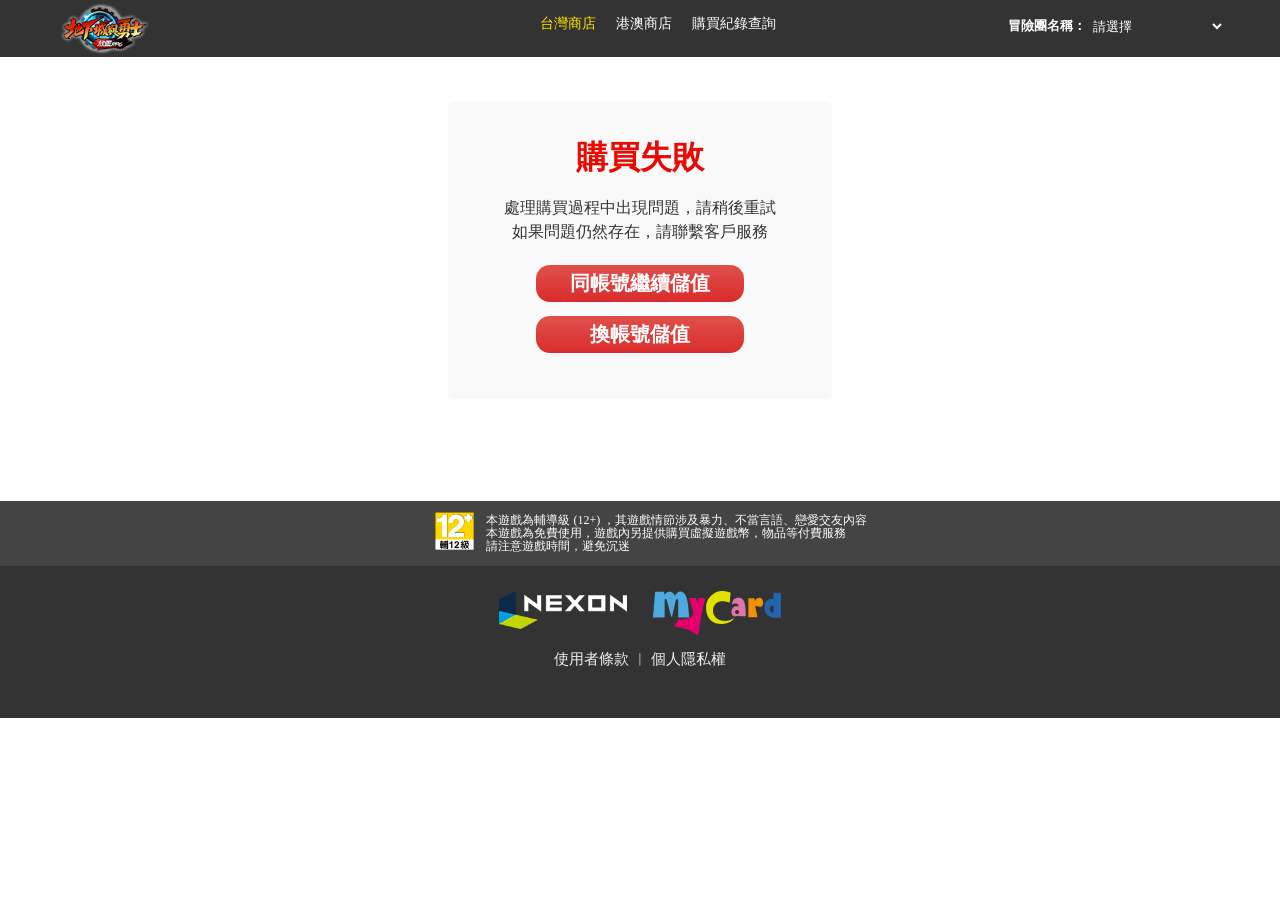
==== commit 99de78c9: "樣式修正" ====
--- a/buy_fail.html
+++ b/buy_fail.html
@@ -44,7 +44,7 @@
     <nav>
         <div class="nav_box">
             <div class="logo">
-                <img src="img/game_logo.png" alt="">
+                <a target="_blank" href="https://aradidle.nexon.com/.html"><img src="img/game_logo.png"></a>
             </div>
 
             <div class="burger_menu">
@@ -72,6 +72,7 @@
 			  <div class="nav_team">冒險團名稱：</div>
 			  <div class="nav_name">
 		          <select>
+					<option value="all">請選擇</option> 
 		            <option value="chara1">TEST_NAME&ensp;LV.55</option>
 		            <option value="chara2">龍神奧爾斯帝德&ensp;</option>
 		            <option value="chara3">北神三世</span>&ensp;</option>
--- a/css/L.css
+++ b/css/L.css
@@ -114,6 +114,22 @@
 	width:50px;
 	margin: 0 0;
 	padding:2.5% 4% 1.5% 4%;
+	border-radius:19px;
+	background: linear-gradient(to bottom,  rgba(232,11,5,1) 0%,rgba(186,5,5,1) 100%); 
+    font-family: "微軟正黑體";
+	font-size:15px;
+	line-height: 15px;
+	font-weight: bold;
+	color: #ffffff;
+	text-align:center;
+	cursor:pointer;
+	display:inline;
+	float:right;
+}
+nav .nav_box .login_box #nav_logout_btn {
+	width:50px;
+	margin: -0.5% 0 0 4%;
+	padding:2% 4% 2% 4%;
 	border-radius:19px;
 	background: linear-gradient(to bottom,  rgba(232,11,5,1) 0%,rgba(186,5,5,1) 100%); 
     font-family: "微軟正黑體";
@@ -517,7 +533,7 @@
 #wrapper .login2 h2 {
 	width:100%;
 	height:auto;
-	margin:0 0 3% 0;
+	margin:5% 0 3% 0;
 	font-family: "微軟正黑體";
 	font-size:28px;
 	line-height: 28px;
@@ -646,7 +662,7 @@
 #wrapper .login h2 {
 	width:100%;
 	height:auto;
-	margin:0 0 3% 0;
+	margin:5% 0 3% 0;
 	font-family: "微軟正黑體";
 	font-size:28px;
 	line-height: 28px;
@@ -958,7 +974,7 @@
 #wrapper #tresure_box li {
 	width:17.8%;
 	height:auto;
-	margin:0 1%;
+	margin:0 1% 1% 1%;
 	padding:0% 0 2% 0;
 	border:1px solid #eeeeee;
 	background-color:#ffffff;
--- a/css/LM.css
+++ b/css/LM.css
@@ -96,6 +96,22 @@
 	display:inline;
 	float:right;
 }
+nav .nav_box .login_box #nav_logout_btn {
+	width:80px;
+	margin: 0.5% 0 0 4%;
+	padding:2% 4% 2% 4%;
+	border-radius:19px;
+	background: linear-gradient(to bottom,  rgba(232,11,5,1) 0%,rgba(186,5,5,1) 100%); 
+    font-family: "微軟正黑體";
+	font-size:15px;
+	line-height: 15px;
+	font-weight: bold;
+	color: #ffffff;
+	text-align:center;
+	cursor:pointer;
+	display:inline;
+	float:right;
+}
 nav .nav_box .login_box .nav_team {
 	width:auto;
 	margin:2% 0 0 0%;
@@ -107,11 +123,12 @@
 	font-weight: bold;
 	color: #ffffff;
 	text-align:right;
+	white-space: nowrap;
 	float:right;	
 }
 nav .nav_box .login_box .nav_name {
 	width:auto;
-	margin:-0.2% 0 0 0;
+	margin:0.5% 0 0 0;
 	padding:0 0;
 	display:inline;
 	text-align:right;
@@ -123,7 +140,7 @@
 	margin:0 0;
 	padding:1.5% 2%;
 	border:none;
-	background-color:#000000;
+	background-color:#333333;
 	font-family: "微軟正黑體";
 	font-size:13px;
 	line-height: 15px;
@@ -181,13 +198,20 @@
 
 @media (max-width: 768px) {
   nav .nav_box .menu_box {
-    -webkit-box-orient: vertical;
-    -webkit-box-direction: normal;
-        -ms-flex-direction: column;
-            flex-direction: column;
-    padding: 0;
-    max-height: 0;
-    overflow: hidden;
+    width: 100%;
+  max-width: 100%;
+  list-style: none;
+  text-align: center;
+  vertical-align: middle;
+  position: relative;
+  padding: 15px 10% 15px 0;
+  display: -webkit-box;
+  display: -ms-flexbox;
+  display: flex;
+  -webkit-box-pack: center;
+      -ms-flex-pack: center;
+          justify-content: center;
+  /*下拉選單*/
   }
 }
 
@@ -323,7 +347,7 @@
 	top:0;
 	left:0;
 	width:35%;
-	height:460px;
+	height:400px;
 	margin:5% 30% 0 30%;
 	padding:2% 2%;
 	border:1px solid #cccccc;
@@ -356,7 +380,7 @@
 }
 #callout ul {
 	width:96%;
-	height:410px;
+	height:350px;
 	padding:0 2%;
 	overflow-y: scroll;
 	float:left;
@@ -401,6 +425,9 @@
 	float:left;
 }
 #wrapper .main_visual img {width:100%;}
+
+
+/*登入彈窗-1*/
 #wrapper #login_callout {
 	position:fixed;
 	z-index:97;
@@ -409,7 +436,7 @@
 	width:100%;
 	height: 100vh;
 	padding:4% 0;
-	background-color:#eeeeee;
+	background: linear-gradient(to bottom,  rgba(238,238,238,0.85) 0%,rgba(238,238,238,0.85) 100%);
 	float:left;
 }
 
@@ -443,6 +470,179 @@
 	background: linear-gradient(to bottom,  rgba(255,255,255,0.9) 0%,rgba(255,255,255,0.9) 100%); 
 	float:left;
 }
+
+/*登入彈窗-2*/
+#wrapper #login_callout2 {
+	position:fixed;
+	z-index:97;
+	top:0;
+	left:0;
+	width:26%;
+	height: auto;
+	border-radius:10px;
+	margin:10% 34% 0 34%;
+	padding:4% 3%;
+	background-color:#eeeeee;
+	box-shadow:8px 8px 6px rgba(0%,0%,0%,0.1);
+	float:left;
+}
+#wrapper #login_callout2 h6 {
+	width:100%;
+	margin:0% 0% 4% 0%;
+	padding:0 0;
+	font-family: "微軟正黑體";
+	font-size:32px;
+	line-height: 32px;
+	font-weight: bold;
+	color: #333333;
+	text-align:center;
+}
+#wrapper #login_callout2 #login_callout_close {
+	position:absolute;
+	z-index:98;
+	width:6%;
+	margin:-10% 1% 0 81%;
+	cursor:pointer;
+}
+#wrapper #login_callout2 #login_callout_close img {width:100%;}
+#wrapper .login2 {
+    width:100%;
+	height:auto;
+	margin:0% 0% 0 0%;
+	padding:1.5% 0;
+	border-radius:5px;
+	background: linear-gradient(to bottom,  rgba(255,255,255,0.9) 0%,rgba(255,255,255,0.9) 100%); 
+	float:left;
+}
+#wrapper .login2 h1 {
+    position:relative;
+	z-index:2;
+	width:100%;
+	height:auto;
+	margin:1% 0% 2% 0%;
+	padding:1.5% 0;
+	font-family: "微軟正黑體";
+	font-size:22px;
+	line-height: 28px;
+	font-weight: normal;
+	color: #666666;
+	text-align:center;
+	float:left;
+}
+#wrapper .login2 h2 {
+	width:100%;
+	height:auto;
+	margin:5% 0 3% 0;
+	font-family: "微軟正黑體";
+	font-size:28px;
+	line-height: 28px;
+	font-weight: bold;
+	color: #b70a0d;
+	text-align:center;
+	float:left;
+}
+#wrapper .login2 ul {
+    width:80%;
+	height:auto;
+	margin:1.8% 10%;
+    padding:0 0;
+	float:left;
+}
+#wrapper .login2 ul li {
+    width:auto;
+	margin:0 0 0 0;
+	padding:0 0;
+	font-family: "微軟正黑體";
+	font-size:15px;
+	line-height: 15px;
+	font-weight: normal;
+	color: #666666;
+	text-align:right;
+	display:inline;
+	cursor:pointer;
+	float:right;
+}
+#wrapper .login2 ul li:hover{color: #333333;}
+#wrapper .login2 ul ol {
+	width:5%;
+	margin:0 1% 0 0%;
+	padding:0 0;
+	text-align:right;
+	display:inline;
+	cursor:pointer;
+	float:right;
+}
+#wrapper .login2 ul ol img {width:100%;}
+#wrapper .login2 ul dl {
+    width:26%;
+	margin:1% 1% 0 0;
+	padding:1.4% 0;
+	font-family: "微軟正黑體";
+	font-size:18px;
+	line-height: 18px;
+	font-weight: normal;
+	color: #333333;
+	text-align:left;
+	display:inline;
+	float:left;
+}
+#wrapper .login2 ul dt {
+    width:54%;
+	margin:0 1% 0 0;
+	padding:0 0;
+	display:inline;
+	float:left;
+}
+#wrapper .login2 ul .ID {
+    width:79%;
+	margin:0 0% 0 0;
+	padding:0 0;
+	display:inline;
+	float:left;
+}
+#wrapper .login2 ul dd {
+    width:18%;
+	margin:0 0 0 0;
+	padding:1.5% 0;
+	border-radius:10px;
+	background: linear-gradient(to bottom,  rgba(232,11,5,1) 0%,rgba(186,5,5,1) 100%); 
+    font-family: "微軟正黑體";
+	font-size:18px;
+	line-height: 18px;
+	font-weight: bold;
+	color: #ffffff;
+	text-align:center;
+	cursor:pointer;
+	display:inline;
+	float:left;
+}
+#wrapper .login2 .error {
+	width:80%;
+	height:auto;
+	margin:2% 10% 4% 10%;
+	padding:0 0;
+	font-family: "微軟正黑體";
+	font-size:15px;
+	line-height: 22px;
+	font-weight: normal;
+	color: #ff0004;
+	text-align:center;
+	display:inline;
+	float:right;
+}
+
+
+
+
+#wrapper .login {
+    width:30%;
+	height:auto;
+	margin:0% 35% 0 35%;
+	padding:1.5% 0;
+	border-radius:5px;
+	background: linear-gradient(to bottom,  rgba(255,255,255,0.9) 0%,rgba(255,255,255,0.9) 100%); 
+	float:left;
+}
 #wrapper .login h1 {
     position:relative;
 	z-index:2;
@@ -478,7 +678,7 @@
 	float:left;
 }
 #wrapper .login ul li {
-    width:100%;
+    width:auto;
 	margin:0 0 0 0;
 	padding:0 0;
 	font-family: "微軟正黑體";
@@ -486,10 +686,11 @@
 	line-height: 15px;
 	font-weight: normal;
 	color: #666666;
-	text-align:left;
-	display:inline;
-	cursor:pointer;
-	float:left;
+	text-align:right;
+
+	display:inline;
+	cursor:pointer;
+	float:right;
 }
 #wrapper .login ul li:hover{color: #333333;}
 #wrapper .login ul ol {
@@ -499,11 +700,11 @@
 	display:inline;
 	text-align:center;
 	cursor:pointer;
-	float:left;
+	float:right;
 }
 #wrapper .login ul ol img {width:100%;}
 #wrapper .login ul dl {
-    width:26%;
+    width:20%;
 	margin:0 1% 0 0;
 	padding:1.4% 0;
 	font-family: "微軟正黑體";
@@ -516,7 +717,7 @@
 	float:left;
 }
 #wrapper .login ul dt {
-    width:54%;
+    width:60%;
 	margin:0 1% 0 0;
 	padding:0 0;
 	display:inline;
@@ -588,7 +789,184 @@
 #wrapper .login .error {
 	width:80%;
 	height:auto;
-	margin:0 10% 4% 10%;
+	margin:2% 10% 4% 10%;
+	padding:0 0;
+	font-family: "微軟正黑體";
+	font-size:15px;
+	line-height: 22px;
+	font-weight: normal;
+	color: #ff0004;
+	text-align:center;
+	display:inline;
+	float:right;
+}
+#wrapper .login .btn_confirm {
+	width:48%;
+	height:auto;
+	margin:2% 26% 4% 26%;
+	padding:2.5% 0;
+	border-radius:14px;
+	background: linear-gradient(to bottom,  rgba(232,11,5,1) 0%,rgba(186,5,5,1) 100%); 
+    font-family: "微軟正黑體";
+	font-size:20px;
+	line-height: 20px;
+	font-weight: bold;
+	color: #ffffff;
+	text-align:center;
+	cursor:pointer;
+	float:left;
+}
+
+
+
+
+
+#wrapper .login h1 {
+    position:relative;
+	z-index:2;
+	width:45.5%;
+	height:auto;
+	margin:1% 27% 2% 27%;
+	padding:1.5% 0;
+	font-family: "微軟正黑體";
+	font-size:22px;
+	line-height: 28px;
+	font-weight: normal;
+	color: #666666;
+	text-align:center;
+	float:left;
+}
+#wrapper .login h2 {
+	width:100%;
+	height:auto;
+	margin:5% 0 3% 0;
+	font-family: "微軟正黑體";
+	font-size:24px;
+	line-height: 24px;
+	font-weight: bold;
+	color: #b70a0d;
+	text-align:center;
+	float:left;
+}
+#wrapper .login ul {
+    width:80%;
+	height:auto;
+	margin:1.8% 10%;
+    padding:0 0;
+	float:left;
+}
+#wrapper .login ul li {
+    width:auto;
+	margin:0 0 0 0;
+	padding:0 0;
+	font-family: "微軟正黑體";
+	font-size:15px;
+	line-height: 15px;
+	font-weight: normal;
+	color: #666666;
+	text-align:right;
+	cursor:pointer;
+	display:inline;
+	float:right;
+}
+#wrapper .login ul li:hover{color: #333333;}
+#wrapper .login ul ol {
+	width:5%;
+	margin:0 1% 0 0%;
+	padding:0 0;
+	text-align:right;
+	cursor:pointer;
+	display:inline;
+	float:right;
+}
+#wrapper .login ul ol img {width:100%;}
+#wrapper .login ul dl {
+    width:26%;
+	margin:0 1% 0 0;
+	padding:1.4% 0;
+	font-family: "微軟正黑體";
+	font-size:20px;
+	line-height: 20px;
+	font-weight: normal;
+	color: #333333;
+	text-align:left;
+	display:inline;
+	float:left;
+}
+#wrapper .login ul dt {
+    width:54%;
+	margin:0 1% 0 0;
+	padding:0 0;
+	display:inline;
+	float:left;
+}
+#wrapper .login ul .ID {
+    width:79%;
+	margin:0 0% 0 0;
+	padding:0 0;
+	display:inline;
+	float:left;
+}
+#wrapper .login ul dd {
+    width:18%;
+	margin:0 0 0 0;
+	padding:1.5% 0;
+	border-radius:10px;
+	background: linear-gradient(to bottom,  rgba(232,11,5,1) 0%,rgba(186,5,5,1) 100%); 
+    font-family: "微軟正黑體";
+	font-size:18px;
+	line-height: 18px;
+	font-weight: bold;
+	color: #ffffff;
+	text-align:center;
+	cursor:pointer;
+	display:inline;
+	float:left;
+}
+#wrapper .login ul .team {
+	width:25%;
+	margin:3% 2% 0 0;
+	padding:0 0;
+	font-family: "微軟正黑體";
+	font-size:20px;
+	line-height: 20px;
+	font-weight: normal;
+	color: #333333;
+	text-align:left;
+	display:inline;
+	float:left;
+}
+#wrapper .login ul .name {
+	width:71%;
+	margin:1% 2% 0 0;
+	padding:0 0;
+	font-family: "微軟正黑體";
+	font-size:20px;
+	line-height: 20px;
+	font-weight: bold;
+	text-align:left;
+	display:inline;
+	float:left;
+}
+.text_black {color: #333333;}
+.text_red {color: #DC0000;}
+#wrapper .login ul .LV {
+	width:10%;
+	margin:2% 1% 0 0;
+	padding:0 0;
+	font-family: "微軟正黑體";
+	font-size:20px;
+	line-height: 20px;
+	font-weight: normal;
+	color: #DC0000;
+	text-align:right;
+	display:inline;
+	float:right;
+}
+#wrapper .login .error {
+	width:80%;
+	height:auto;
+	margin:2% 10% 4% 10%;
 	padding:0 0;
 	font-family: "微軟正黑體";
 	font-size:15px;
@@ -773,7 +1151,7 @@
 #wrapper #tresure_box li {
 	width:17.8%;
 	height:auto;
-	margin:0 0.9%;
+	margin:0 0.9% 1% 0.9%;
 	padding:0% 0 2% 0;
 	border:1px solid #eeeeee;
 	background-color:#ffffff;
@@ -1089,7 +1467,7 @@
 #wrapper .record .error {
 	width:80%;
 	height:auto;
-	margin:0 10% 4% 10%;
+	margin:2% 10% 4% 10%;
 	padding:0 0;
 	font-family: "微軟正黑體";
 	font-size:15px;
@@ -1129,8 +1507,8 @@
 	margin:2% 0% 0% 0%;
 	padding:3% 0;
 	font-family: "微軟正黑體";
-	font-size:22px;
-	line-height: 22px;
+	font-size:20px;
+	line-height: 20px;
 	font-weight: bold;
 	text-align:center;
 	cursor:pointer;
@@ -1142,8 +1520,8 @@
 	margin:2% 0% 0% 0% ;
 	padding:3% 0;
 	font-family: "微軟正黑體";
-	font-size:22px;
-	line-height: 22px;
+	font-size:20px;
+	line-height: 20px;
 	font-weight: bold;
 	text-align:center;
 	cursor:pointer;
@@ -1280,7 +1658,7 @@
 	height:auto;
 	margin:0;
 	padding:1% 2%;
-	border:1px solid #cccccc;
+	border:1px solid #666666;
 	border-radius:5px;
 	background-color:#ffffff;
 	font-family: "微軟正黑體";
@@ -1288,16 +1666,16 @@
 	line-height: 16px;
 	font-weight: normal;
 	color: #666666;
-	text-align:center;
-	float:left;
+	text-align:left;
+	float:right;
 }
 
 /*查詢結果*/
 #search_result {
-	width:63.4%;
-	height:auto;
-	margin:2% 16% 0% 16%;
-	padding:0% 1.6% 2% 2.4%;
+	width:90%;
+	height:auto;
+	margin:2% 5% 0% 5%;
+	padding:0% 0% 2% 0%;
 	border-top:1px solid #efefef;
 	background-color: #ffffff;
 	border-radius:5px;
@@ -1333,19 +1711,24 @@
 	background-color:#333333;
 	float:left;
 }
+#footer #rank {
+	width:100%;
+	margin:0 0 0 0;
+	padding:0 0;
+	background-color:#444444;
+	float:left;
+}
 #footer ul {
 	width:3%;
 	margin:0 0 0 0;
-	padding:1% 1% 0.8% 32%;
-	background-color:#444444;
+	padding:0.8% 1% 0.8% 34%;
 	float:left;
 }
 #footer ul img {width:100%;}
 #footer li {
-	width:32%;
+	width:38%;
 	margin:0 0;
-	padding:1% 32% 1% 0;
-	background-color:#444444;
+	padding:1% 24% 1% 0;
 	font-family: "微軟正黑體";
 	font-size:12px;
 	line-height: 13px;
@@ -1353,7 +1736,7 @@
 	color: #ffffff;
 	text-align:left;
 	display:inline;
-	float:left;
+	float:right;
 }
 #footer ol {
 	display:none;
@@ -1418,7 +1801,7 @@
 	float:left;
 }
 th {
-    width:10%;
+    width: 100vw;
 	padding:2px 0.5%;
 	border-right:1px solid #666666;
 	border-bottom:1px solid #666666;
--- a/css/LMM.css
+++ b/css/LMM.css
@@ -81,6 +81,22 @@
           justify-content: right;
 }
 nav .nav_box .login_box #nav_login_btn {
+	width:50px;
+	margin: 0 0;
+	padding:2.5% 4% 1.5% 4%;
+	border-radius:19px;
+	background: linear-gradient(to bottom,  rgba(232,11,5,1) 0%,rgba(186,5,5,1) 100%); 
+    font-family: "微軟正黑體";
+	font-size:15px;
+	line-height: 15px;
+	font-weight: bold;
+	color: #ffffff;
+	text-align:center;
+	cursor:pointer;
+	display:inline;
+	float:right;
+}
+nav .nav_box .login_box #nav_logout_btn {
 	width:50px;
 	margin: 0 0;
 	padding:2.5% 4% 1.5% 4%;
@@ -422,6 +438,22 @@
 	display:inline;
 	float:right;
 }
+nav .nav_box .login_box #nav_logout_btn {
+	width:80px;
+	margin: 0 0 0 4%;
+	padding:2% 4% 2% 4%;
+	border-radius:19px;
+	background: linear-gradient(to bottom,  rgba(232,11,5,1) 0%,rgba(186,5,5,1) 100%); 
+    font-family: "微軟正黑體";
+	font-size:15px;
+	line-height: 15px;
+	font-weight: bold;
+	color: #ffffff;
+	text-align:center;
+	cursor:pointer;
+	display:inline;
+	float:right;
+}
 nav .nav_box .login_box .nav_team {
 	width:auto;
 	margin:2% 0 0 0%;
@@ -437,7 +469,7 @@
 }
 nav .nav_box .login_box .nav_name {
 	width:auto;
-	margin:-0.2% 0 0 0;
+	margin:0.5% 0 0 0;
 	padding:0 0;
 	display:inline;
 	text-align:right;
@@ -449,7 +481,7 @@
 	margin:0 0;
 	padding:1.5% 2%;
 	border:none;
-	background-color:#000000;
+	background-color:#333333;
 	font-family: "微軟正黑體";
 	font-size:13px;
 	line-height: 15px;
@@ -681,8 +713,8 @@
 	padding:0 0 1% 0;
 	border-bottom:1px solid #ccc;
 	font-family: "微軟正黑體";
-	font-size:32px;
-	line-height: 32px;
+	font-size:24px;
+	line-height: 24px;
 	font-weight: bold;
 	color: #666666;
 	text-align:center;
@@ -702,8 +734,8 @@
 	background-color:#efefef;
 	border-radius:50px;
 	font-family: "微軟正黑體";
-	font-size:18px;
-	line-height: 18px;
+	font-size:15px;
+	line-height: 15px;
 	font-weight: bold;
 	color: #333333;
 	text-align:left;
@@ -842,7 +874,7 @@
 #wrapper .login2 h2 {
 	width:100%;
 	height:auto;
-	margin:0 0 3% 0;
+	margin:5% 0 3% 0;
 	font-family: "微軟正黑體";
 	font-size:22px;
 	line-height: 22px;
@@ -971,10 +1003,10 @@
 #wrapper .login h2 {
 	width:100%;
 	height:auto;
-	margin:0 0 3% 0;
-	font-family: "微軟正黑體";
-	font-size:28px;
-	line-height: 28px;
+	margin:5% 0 3% 0;
+	font-family: "微軟正黑體";
+	font-size:24px;
+	line-height: 24px;
 	font-weight: bold;
 	color: #b70a0d;
 	text-align:center;
@@ -1043,12 +1075,12 @@
 #wrapper .login ul dd {
     width:18%;
 	margin:0 0 0 0;
-	padding:1.5% 0;
+	padding:2% 0;
 	border-radius:10px;
 	background: linear-gradient(to bottom,  rgba(232,11,5,1) 0%,rgba(186,5,5,1) 100%); 
     font-family: "微軟正黑體";
-	font-size:18px;
-	line-height: 18px;
+	font-size:16px;
+	line-height: 16px;
 	font-weight: bold;
 	color: #ffffff;
 	text-align:center;
@@ -1149,7 +1181,7 @@
 #wrapper .login h2 {
 	width:100%;
 	height:auto;
-	margin:0 0 3% 0;
+	margin:5% 0 3% 0;
 	font-family: "微軟正黑體";
 	font-size:24px;
 	line-height: 24px;
@@ -1220,12 +1252,12 @@
 #wrapper .login ul dd {
     width:18%;
 	margin:0 0 0 0;
-	padding:1.5% 0;
+	padding:2% 0;
 	border-radius:10px;
 	background: linear-gradient(to bottom,  rgba(232,11,5,1) 0%,rgba(186,5,5,1) 100%); 
     font-family: "微軟正黑體";
-	font-size:18px;
-	line-height: 18px;
+	font-size:16px;
+	line-height: 16px;
 	font-weight: bold;
 	color: #ffffff;
 	text-align:center;
@@ -1461,7 +1493,7 @@
 #wrapper #tresure_box li {
 	width:17.8%;
 	height:auto;
-	margin:0 0.9%;
+	margin:0 0.9% 1% 0.9%;
 	padding:0% 0 2% 0;
 	border:1px solid #eeeeee;
 	background-color:#ffffff;
--- a/css/M.css
+++ b/css/M.css
@@ -62,7 +62,7 @@
   font-size: 0px;
   text-align: right;
   margin-top: 17px;
-  display: none;
+  display: none!important;
 }
 
 @media (max-width: 768px) {
@@ -110,9 +110,9 @@
   display: -webkit-box;
   display: -ms-flexbox;
   display: flex;
-  -webkit-box-pack: center;
-      -ms-flex-pack: center;
-          justify-content: center;
+  -webkit-box-pack: left;
+      -ms-flex-pack: left;
+          justify-content: left;
   /*下拉選單*/
 }
 
@@ -121,17 +121,17 @@
   width: 100%;
   max-width: 100%;
   list-style: none;
-  text-align: center;
+  text-align: left;
   vertical-align: middle;
   position: relative;
-	  margin:-9% 0 0 5%;
+	  margin:-9% 0 0 15%;
   padding: 15px 0 0 0;
   display: -webkit-box;
   display: -ms-flexbox;
   display: flex;
-  -webkit-box-pack: center;
-      -ms-flex-pack: center;
-          justify-content: center;
+  -webkit-box-pack: left;
+      -ms-flex-pack: left;
+          justify-content: left;
   /*下拉選單*/
   }
 }
@@ -295,6 +295,24 @@
 	display:inline;
 	float:right;
 }
+nav .nav_box .login_box #nav_logout_btn {
+	width:auto;
+	height:20px;
+	margin: 0 0 0 4%;
+	padding:3px 5% 1px 5%;
+	border-radius:19px;
+	background: linear-gradient(to bottom,  rgba(232,11,5,1) 0%,rgba(186,5,5,1) 100%); 
+    font-family: "微軟正黑體";
+	font-size:13px;
+	line-height: 13px;
+	font-weight: bold;
+	color: #ffffff;
+	text-align:center;
+	cursor:pointer;
+	display:inline;
+	white-space: nowrap;
+	float:right;
+}
 nav .nav_box .login_box .nav_team {
 	width:auto;
 	margin:1.8% 0 0 0%;
@@ -306,6 +324,7 @@
 	font-weight: bold;
 	color: #ffffff;
 	text-align:right;
+	white-space: nowrap;
 	float:right;	
 }
 nav .nav_box .login_box .nav_name {
--- a/css/S.css
+++ b/css/S.css
@@ -48,7 +48,7 @@
   max-width: 70px;
   display: inline-block;
   vertical-align: middle;
-  padding: 5px 0 5px 20px;
+  padding: 5px 0 5px 2%;
 }
 
 nav .nav_box .logo img {
@@ -72,7 +72,7 @@
     top:0;
 	right:0;
 	display: inline-block;
-    padding: 0 20px 0 0;
+    padding: 0 2% 0 0;
     -ms-flex-wrap: wrap;
         flex-wrap: wrap;
 	
@@ -257,11 +257,11 @@
   z-index:78;
   top:0;
   right:0;
-  width:82%;
+  width:86%;
   max-width: 100%;
   float:right;
   vertical-align: right;
-  margin:4% 16% 0 0;
+  margin:4% 12% 0 0;
   padding: 0 0;
   display: -webkit-box;
   display: -ms-flexbox;
@@ -287,6 +287,23 @@
 	display:inline;
 	float:right;
 }
+nav .nav_box .login_box #nav_logout_btn {
+	width:50px;
+	height:20px;
+	margin: 0 0;
+	padding:3px 0 1px 0;
+	border-radius:19px;
+	background: linear-gradient(to bottom,  rgba(232,11,5,1) 0%,rgba(186,5,5,1) 100%); 
+    font-family: "微軟正黑體";
+	font-size:13px;
+	line-height: 13px;
+	font-weight: bold;
+	color: #ffffff;
+	text-align:center;
+	cursor:pointer;
+	display:inline;
+	float:right;
+}
 nav .nav_box .login_box .nav_team {
 	width:auto;
 	margin:2% 0 0 0%;
@@ -311,8 +328,8 @@
 nav .nav_box .login_box select {
 	width:auto;
 	height:auto;
-	margin:0 0;
-	padding:1.5% 0%;
+	margin:1% 2% 0 0;
+	padding:2.5% 0%;
 	border:none;
 	background-color:#333333;
 	font-family: "微軟正黑體";
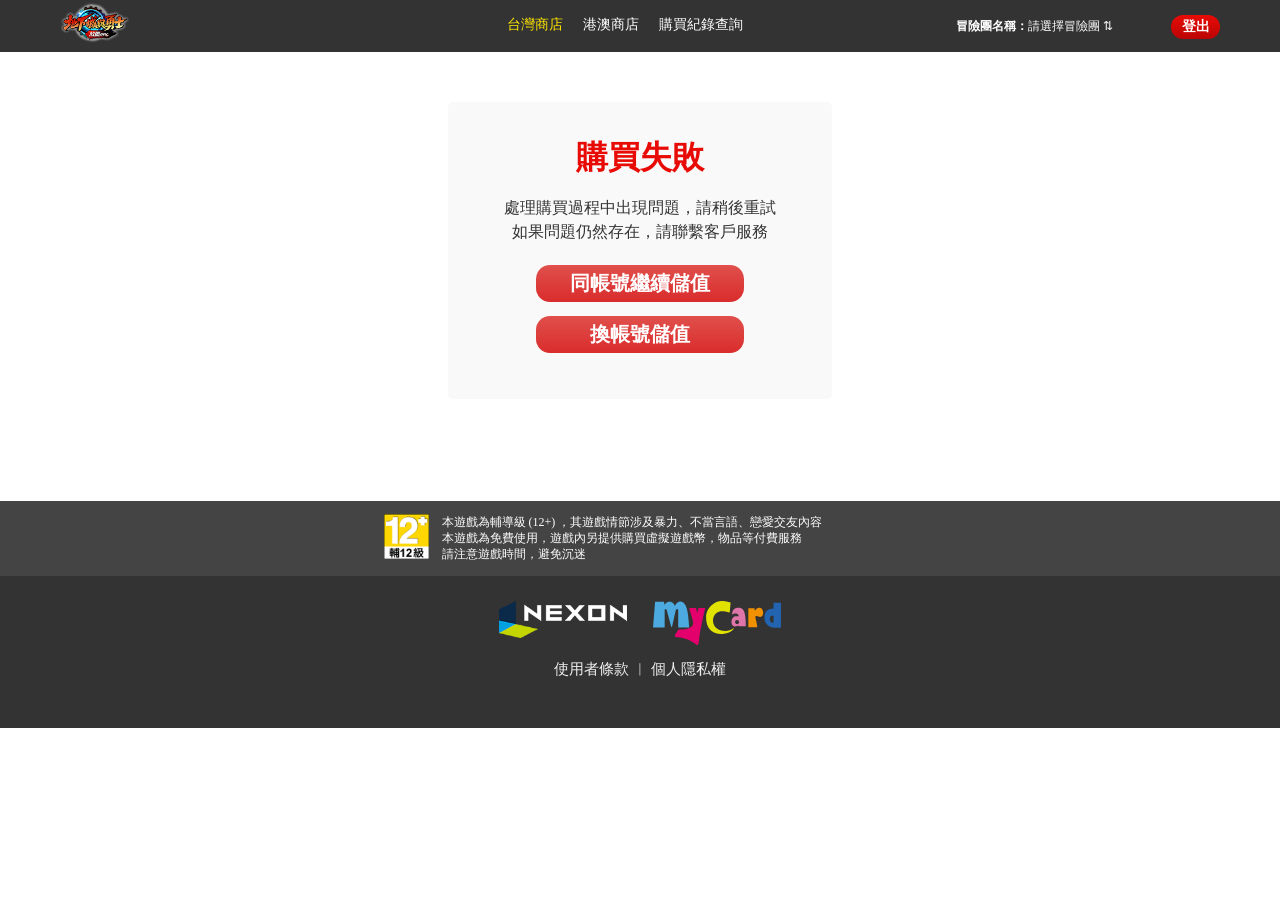
==== commit 4f81d5ed: "0907樣式修改" ====
--- a/buy_fail.html
+++ b/buy_fail.html
@@ -17,7 +17,7 @@
 <meta property="og:site_name" content="MyCard" />
 
 
-<link rel="stylesheet" href="css/L.css">
+<link rel="stylesheet" href="css/L.css" media="only screen and (min-width:1681px) and (max-width:3840px)">
 <link rel="stylesheet" href="css/LM.css" media="only screen and (min-width:1281px) and (max-width:1680px)">
 <link rel="stylesheet" href="css/LMM.css" media="only screen and (min-width:1025px) and (max-width:1280px)">
 <link rel="stylesheet" href="css/M.css" media="only screen and (min-width:600px) and (max-width:1024px)">
@@ -27,6 +27,8 @@
 
 <!-- jquery引入檔 -->
 <script src="js/jquery-1.7.1.min.js"></script>
+<script type="text/javascript" src="js/tab.js"></script>
+<script type="text/javascript" src="js/dropdown.js"></script>
 <script type="text/javascript" src="js/index.js"></script>
 
 	
@@ -71,15 +73,18 @@
 			<ul class="login_box">
 			  <div class="nav_team">冒險團名稱：</div>
 			  <div class="nav_name">
-		          <select>
-					<option value="all">請選擇</option> 
-		            <option value="chara1">TEST_NAME&ensp;LV.55</option>
-		            <option value="chara2">龍神奧爾斯帝德&ensp;</option>
-		            <option value="chara3">北神三世</span>&ensp;</option>
-		            <option value="chara3">金州四爺湯普森</span>&ensp;</option>
-		            <option value="chara3">五筒</span>&ensp;</option>
-		          </select>
+                            <div class="dropdownbox">
+                              <p>請選擇冒險團 ⇅</p>
+                            </div> 
+                            <ul class="menu">
+                                <li>TEST_NAME&ensp;LV.75</li>
+                                <li>龍神奧爾斯帝德&ensp;LV.60</li>
+                                <li>北神三世&ensp;LV.55</li>
+                                <li>金州四爺湯普森&ensp;LV.36</li>
+                                <li>五精英戰士&ensp;LV.25</li> 
+                            </ul>
 		      </div>
+              <div id="nav_logout_btn">登出</div>
             </ul>
         </div>
     </nav>
@@ -97,21 +102,20 @@
 
 
 	
-  <div id="footer">
+        <div id="footer">
 	  <div id="rank">
-	    <ul><img src="img/class12.png"></ul>
-	    <li>本遊戲為輔導級 (12+) ，其遊戲情節涉及暴力、不當言語、戀愛交友內容<br>
+	    <div class="age"><img src="img/class12.png"></div>
+	    <div class="rule">本遊戲為輔導級 (12+) ，其遊戲情節涉及暴力、不當言語、戀愛交友內容<br>
 本遊戲為免費使用，遊戲內另提供購買虛擬遊戲幣，物品等付費服務<br>
-請注意遊戲時間，避免沉迷</li>
-	    <ol>本遊戲為輔導級 (12+) ，其遊戲情節涉及暴力、不當言語、戀愛交友內容。本遊戲為免費使用，遊戲內另提供購買虛擬遊戲幣，物品等付費服務。請注意遊戲時間，避免沉迷</ol>
+請注意遊戲時間，避免沉迷</div>
+	    <div class="rule2">本遊戲為輔導級 (12+) ，其遊戲情節涉及暴力、不當言語、戀愛交友內容。本遊戲為免費使用，遊戲內另提供購買虛擬遊戲幣，物品等付費服務。請注意遊戲時間，避免沉迷</div>
 	  </div>
 	    <div class="terms2"><a href="http://m.nexon.com/terms/27" target="blank">使用者條款</a> ︱ <a href="http://m.nexon.com/terms/29" target="blank">個人隱私權</a></div>
 		
 	    <dd><img src="img/mycard_logo.svg"></dd>
-        <dl><img src="img/nexon_w.png"></dl>
-		<div class="terms"><a href="http://m.nexon.com/terms/27" target="blank">使用者條款</a> ︱ <a href="http://m.nexon.com/terms/29" target="blank">個人隱私權</a></div>
-	    
-	  
+            <dl><img src="img/nexon_w.png"></dl>
+	    <div class="terms"><a href="http://m.nexon.com/terms/27" target="blank">使用者條款</a> ︱ <a href="http://m.nexon.com/terms/29" target="blank">個人隱私權</a></div>
+	    	  
 	</div>
 </div>
 	
--- a/css/L.css
+++ b/css/L.css
@@ -18,6 +18,7 @@
   top: 0px;
   left: 0px;
   width: 100%;
+  height:55px;
   max-width: 100%;
   background-color: #333333;
   z-index: 20;
@@ -45,9 +46,9 @@
 nav .nav_box .logo {
   width: 100%;
   max-width: 90px;
-  display: inline-block;
+  display: inline;
   vertical-align: middle;
-  padding: 2px 0 2px 20px;
+  padding: 4px 0 2px 20px;
 }
 
 nav .nav_box .logo img {
@@ -112,73 +113,85 @@
 }
 nav .nav_box .login_box #nav_login_btn {
 	width:50px;
-	margin: 0 0;
-	padding:2.5% 4% 1.5% 4%;
+	margin: 0 0;1
+        height:20px;
+	padding:5px 4% 5px 4%;
+	border-radius:19px;
+   	background: linear-gradient(to bottom,  rgba(232,11,5,1) 0%,rgba(186,5,5,1) 100%); 
+        font-family: "微軟正黑體", "PingFang";
+	font-size:14px;
+	line-height: 14px;
+	font-weight: bold;
+	color: #ffffff;
+	text-align:center;
+        white-space: nowrap;
+	cursor:pointer;
+	display:inline;
+	float:right;
+}
+nav .nav_box .login_box #nav_logout_btn {
+	width:50px;
+        height:25px;
+	padding:5px 4% 5px 4%;
+        margin:0 0 0 2%;
 	border-radius:19px;
 	background: linear-gradient(to bottom,  rgba(232,11,5,1) 0%,rgba(186,5,5,1) 100%); 
-    font-family: "微軟正黑體";
-	font-size:15px;
-	line-height: 15px;
+        font-family: "微軟正黑體", "PingFang";
+	font-size:14px;
+	line-height: 14px;
 	font-weight: bold;
 	color: #ffffff;
 	text-align:center;
+        white-space: nowrap;
 	cursor:pointer;
 	display:inline;
 	float:right;
 }
-nav .nav_box .login_box #nav_logout_btn {
-	width:50px;
-	margin: -0.5% 0 0 4%;
-	padding:2% 4% 2% 4%;
-	border-radius:19px;
-	background: linear-gradient(to bottom,  rgba(232,11,5,1) 0%,rgba(186,5,5,1) 100%); 
-    font-family: "微軟正黑體";
-	font-size:15px;
-	line-height: 15px;
-	font-weight: bold;
-	color: #ffffff;
-	text-align:center;
-	cursor:pointer;
-	display:inline;
-	float:right;
-}
 nav .nav_box .login_box .nav_team {
-	width:120px;
-	margin:1% 0 0 0%;
-	padding:0 0;
-	display:inline;
-	font-family: "微軟正黑體";
-	font-size:13px;
-	line-height: 13px;
+	width:auto;
+	margin:2% 3% 0 0%;
+	padding:0 0;
+	display:inline;
+	font-family: "微軟正黑體", "PingFang";
+	font-size:14px;
+	line-height: 14px;
 	font-weight: bold;
 	color: #ffffff;
 	text-align:right;
+        white-space: nowrap;
 	float:right;	
 }
 nav .nav_box .login_box .nav_name {
 	width:auto;
-	margin:-0.2% 0 0 0;
-	padding:0 0;
-	display:inline;
-	text-align:right;
+	margin:0.3% 0 0 0;
+	padding:0 0;
+	font-family: "微軟正黑體", "PingFang";
+	display:inline;
+	text-align:left;
 	float:right;	
 }
 nav .nav_box .login_box select {
 	width:auto;
 	height:auto;
 	margin:0 0;
-	padding:1.5% 2%;
-	border:none;
-	background-color:#333333;
-	font-family: "微軟正黑體";
-	font-size:13px;
+	padding:2.5% 2%;
+	border:none!important;
+	background-color:#333333!important;
+	background-image:none;
+	font-family: "微軟正黑體", "PingFang";
+	font-size:14px;
 	line-height: 15px;
 	font-weight: normal;
 	color: #ffffff;
 	text-align:left;
 	display:inline;
 	float:left;
-}
+	appearance: none;          /* 清除瀏覽器預設樣式 */
+    -webkit-appearance: none;
+    -moz-appearance: none;
+}
+
+
 
 nav .nav_box .menu_box {
   width: 100%;
@@ -187,10 +200,11 @@
   text-align: center;
   vertical-align: middle;
   position: relative;
-  padding: 15px 0 15px 15%;
+  padding: 17px 0 13px 15%;
   display: -webkit-box;
   display: -ms-flexbox;
   display: flex;
+  font-family: "微軟正黑體", "PingFang";
   -webkit-box-pack: center;
       -ms-flex-pack: center;
           justify-content: center;
@@ -342,6 +356,101 @@
 }
 
 
+@import url(https://fonts.googleapis.com/css?family=Quicksand:300,400);
+
+*, *:before, *:after {
+    padding: 0;
+    margin: 0;
+    border: none;
+    outline: none;
+    -moz-box-sizing: border-box;
+    box-sizing: border-box
+    }
+
+.dropdownbox {
+  margin: 0 5% 0 0;
+  width: auto;
+  margin-top: 0;
+  background-color:#333333;
+  color: #ffffff;
+  cursor: pointer;
+  float:left;
+  display:block;
+}
+
+.dropdownbox > p {
+  padding: 5px 0;
+  white-space: nowrap;
+  font-family: "微軟正黑體", "PingFang";
+  font-size: 12px;
+  line-height: 12px;
+  text-align:left!important;
+  user-select: none;
+  -moz-user-select:none;
+  /* Safari */
+  -khtml-user-select: none;
+  displlay:flex;
+  float:left;
+}
+
+ul.menu {
+  position: relative;
+  margin: 0 auto;
+  width: auto;
+  overflow: hidden;
+  height: 0;
+  margin-top: 10px;
+  -webkit-transition: all 0.3s ease-in; 
+  -moz-transition: all 0.3s ease-in;
+  -o-transition: all 0.3s ease-in;
+  transition: all 0.3s ease-in;
+  /*-moz-transform:scale(0); */
+  background-color:#333333;
+  color: #ffffff;
+  text-align:left!important;
+  cursor: pointer;
+  user-select: none;
+  -moz-user-select:none;
+  /* Safari */
+  -khtml-user-select: none;
+  float:right;
+}
+
+ul.menu li {
+  width:100%;
+  font-family: "微軟正黑體", "PingFang";
+  white-space: nowrap;
+  margin:0 0;
+  padding: 5px 10px 5px 10px;
+  font-size: 12px;
+  line-height: 12px;
+  text-align:left;
+  -webkit-transition: all 0.3s ease-in; 
+  -moz-transition: all 0.3s ease-in;
+  -o-transition: all 0.3s ease-in;
+  transition: all 0.3s ease-in;
+  border-bottom:none;
+  display:inline-block;
+  float:right;
+}
+ul.menu li:hover {
+  padding: o;
+  color: #ffffff;
+  background-color:#555555;
+  cursor:pointer;
+}
+
+.menu.showMenu {
+  /*-moz-transform:scale(1);*/
+  width:auto;
+  height:auto;
+  margin:0 0;
+  padding:5px 0;
+  float:left;
+}
+
+
+
 /*如何查詢彈窗*/
 #callout {
     position:fixed;
@@ -349,7 +458,7 @@
 	top:0;
 	left:0;
 	width:35%;
-	height:460px;
+	height:480px;
 	margin:5% 30% 0 30%;
 	padding:2% 2%;
 	border:1px solid #cccccc;
@@ -372,7 +481,7 @@
 	margin:1% 0% 3.5% 0%;
 	padding:0 0 1% 0;
 	border-bottom:1px solid #ccc;
-	font-family: "微軟正黑體";
+	font-family: "微軟正黑體", "PingFang";
 	font-size:32px;
 	line-height: 32px;
 	font-weight: bold;
@@ -382,7 +491,7 @@
 }
 #callout ul {
 	width:96%;
-	height:410px;
+	height:360px;
 	padding:0 2%;
 	overflow-y: scroll;
 	float:left;
@@ -393,7 +502,7 @@
 	padding:1% 2%;
 	background-color:#efefef;
 	border-radius:50px;
-	font-family: "微軟正黑體";
+	font-family: "微軟正黑體", "PingFang";
 	font-size:18px;
 	line-height: 18px;
 	font-weight: bold;
@@ -445,7 +554,7 @@
 	width:10%;
 	margin:2% 45% 2% 45%;
 	padding:0 0;
-	font-family: "微軟正黑體";
+	font-family: "微軟正黑體", "PingFang";
 	font-size:32px;
 	line-height: 32px;
 	font-weight: bold;
@@ -491,7 +600,7 @@
 	width:100%;
 	margin:0% 0% 4% 0%;
 	padding:0 0;
-	font-family: "微軟正黑體";
+	font-family: "微軟正黑體", "PingFang";
 	font-size:32px;
 	line-height: 32px;
 	font-weight: bold;
@@ -522,7 +631,7 @@
 	height:auto;
 	margin:1% 0% 2% 0%;
 	padding:1.5% 0;
-	font-family: "微軟正黑體";
+	font-family: "微軟正黑體", "PingFang";
 	font-size:22px;
 	line-height: 28px;
 	font-weight: normal;
@@ -534,7 +643,7 @@
 	width:100%;
 	height:auto;
 	margin:5% 0 3% 0;
-	font-family: "微軟正黑體";
+	font-family: "微軟正黑體", "PingFang";
 	font-size:28px;
 	line-height: 28px;
 	font-weight: bold;
@@ -553,7 +662,7 @@
     width:auto;
 	margin:0 0 0 0;
 	padding:0 0;
-	font-family: "微軟正黑體";
+	font-family: "微軟正黑體", "PingFang";
 	font-size:15px;
 	line-height: 15px;
 	font-weight: normal;
@@ -578,7 +687,7 @@
     width:25%;
 	margin:1% 1% 0 0;
 	padding:1.4% 0;
-	font-family: "微軟正黑體";
+	font-family: "微軟正黑體", "PingFang";
 	font-size:18px;
 	line-height: 18px;
 	font-weight: normal;
@@ -607,7 +716,7 @@
 	padding:1.5% 0;
 	border-radius:10px;
 	background: linear-gradient(to bottom,  rgba(232,11,5,1) 0%,rgba(186,5,5,1) 100%); 
-    font-family: "微軟正黑體";
+    font-family: "微軟正黑體", "PingFang";
 	font-size:18px;
 	line-height: 18px;
 	font-weight: bold;
@@ -622,7 +731,7 @@
 	height:auto;
 	margin:2% 10% 4% 10%;
 	padding:0 0;
-	font-family: "微軟正黑體";
+	font-family: "微軟正黑體", "PingFang";
 	font-size:15px;
 	line-height: 22px;
 	font-weight: normal;
@@ -651,7 +760,7 @@
 	height:auto;
 	margin:1% 27% 2% 27%;
 	padding:1.5% 0;
-	font-family: "微軟正黑體";
+	font-family: "微軟正黑體", "PingFang";
 	font-size:22px;
 	line-height: 28px;
 	font-weight: normal;
@@ -663,7 +772,7 @@
 	width:100%;
 	height:auto;
 	margin:5% 0 3% 0;
-	font-family: "微軟正黑體";
+	font-family: "微軟正黑體", "PingFang";
 	font-size:28px;
 	line-height: 28px;
 	font-weight: bold;
@@ -682,7 +791,7 @@
     width:auto;
 	margin:0 0 0 0;
 	padding:0 0;
-	font-family: "微軟正黑體";
+	font-family: "微軟正黑體", "PingFang";
 	font-size:15px;
 	line-height: 15px;
 	font-weight: normal;
@@ -707,7 +816,7 @@
     width:20%;
 	margin:0 1% 0 0;
 	padding:1.4% 0;
-	font-family: "微軟正黑體";
+	font-family: "微軟正黑體", "PingFang";
 	font-size:20px;
 	line-height: 20px;
 	font-weight: normal;
@@ -736,7 +845,7 @@
 	padding:1.5% 0;
 	border-radius:10px;
 	background: linear-gradient(to bottom,  rgba(232,11,5,1) 0%,rgba(186,5,5,1) 100%); 
-    font-family: "微軟正黑體";
+    font-family: "微軟正黑體", "PingFang";
 	font-size:18px;
 	line-height: 18px;
 	font-weight: bold;
@@ -750,7 +859,7 @@
 	width:25%;
 	margin:3% 2% 0 0;
 	padding:0 0;
-	font-family: "微軟正黑體";
+	font-family: "微軟正黑體", "PingFang";
 	font-size:20px;
 	line-height: 20px;
 	font-weight: normal;
@@ -763,7 +872,7 @@
 	width:71%;
 	margin:1% 2% 0 0;
 	padding:0 0;
-	font-family: "微軟正黑體";
+	font-family: "微軟正黑體", "PingFang";
 	font-size:20px;
 	line-height: 20px;
 	font-weight: bold;
@@ -777,7 +886,7 @@
 	width:10%;
 	margin:2% 1% 0 0;
 	padding:0 0;
-	font-family: "微軟正黑體";
+	font-family: "微軟正黑體", "PingFang";
 	font-size:20px;
 	line-height: 20px;
 	font-weight: normal;
@@ -791,7 +900,7 @@
 	height:auto;
 	margin:2% 10% 4% 10%;
 	padding:0 0;
-	font-family: "微軟正黑體";
+	font-family: "微軟正黑體", "PingFang";
 	font-size:15px;
 	line-height: 22px;
 	font-weight: normal;
@@ -807,7 +916,7 @@
 	padding:2.5% 0;
 	border-radius:14px;
 	background: linear-gradient(to bottom,  rgba(232,11,5,1) 0%,rgba(186,5,5,1) 100%); 
-    font-family: "微軟正黑體";
+    font-family: "微軟正黑體", "PingFang";
 	font-size:20px;
 	line-height: 20px;
 	font-weight: bold;
@@ -824,7 +933,7 @@
 	width:25%;
 	margin:3% 2% 0 0;
 	padding:0 0;
-	font-family: "微軟正黑體";
+	font-family: "微軟正黑體", "PingFang";
 	font-size:20px;
 	line-height: 20px;
 	font-weight: normal;
@@ -837,7 +946,7 @@
 	width:71%;
 	margin:1% 2% 0 0;
 	padding:0 0;
-	font-family: "微軟正黑體";
+	font-family: "微軟正黑體", "PingFang";
 	font-size:20px;
 	line-height: 20px;
 	font-weight: bold;
@@ -871,7 +980,7 @@
 	margin:0 5% 0 0;
 	padding:1% 0;
 	display:inline;
-	font-family: "微軟正黑體";
+	font-family: "微軟正黑體", "PingFang";
 	font-size:20px;
 	line-height: 20px;
 	font-weight: bold;
@@ -885,7 +994,7 @@
 	margin:0 0 0 0;
 	padding:1% 0;
 	display:inline;
-	font-family: "微軟正黑體";
+	font-family: "微軟正黑體", "PingFang";
 	font-size:20px;
 	line-height: 20px;
 	font-weight: bold;
@@ -900,7 +1009,7 @@
 	padding:4.5% 0;
 	border-radius:14px;
 	background: linear-gradient(to bottom,  rgba(232,11,5,1) 0%,rgba(186,5,5,1) 100%); 
-    font-family: "微軟正黑體";
+    font-family: "微軟正黑體", "PingFang";
 	font-size:20px;
 	line-height: 20px;
 	font-weight: bold;
@@ -927,7 +1036,7 @@
     width:23.3%;
 	margin:0 3% 0 3%;
 	padding:1% 2%;
-	font-family: "微軟正黑體";
+	font-family: "微軟正黑體", "PingFang";
 	font-size:30px;
 	line-height: 30px;
 	font-weight: bold;
@@ -962,7 +1071,7 @@
 	padding:0.3% 0.5%;
 	background-color:#ff9e05;
 	border-radius:15px;
-	font-family: "微軟正黑體";
+	font-family: "微軟正黑體", "PingFang";
 	font-size:15px;
 	line-height: 15px;
 	font-weight: bold;
@@ -1009,7 +1118,7 @@
 	margin:0 0;
 	padding:3% 10% 0 10%;
 	background-color:#ffffff;
-	font-family: "微軟正黑體";
+	font-family: "微軟正黑體", "PingFang";
 	font-size:20px;
 	line-height: 24px;
 	font-weight: bold;
@@ -1023,7 +1132,7 @@
 	margin:0 10%;
 	padding:3.5% 0;
 	background-color:#ffffff;
-	font-family: "微軟正黑體";
+	font-family: "微軟正黑體", "PingFang";
 	font-size:28px;
 	line-height: 28px;
 	font-weight: bold;
@@ -1038,7 +1147,7 @@
 	padding:4.5% 0;
 	border-radius:10px;
 	background: linear-gradient(to bottom,  rgba(224,80,76,1) 0%,rgba(217,44,44,1) 100%);
-    font-family: "微軟正黑體";
+    font-family: "微軟正黑體", "PingFang";
 	font-size:20px;
 	line-height: 20px;
 	font-weight: bold;
@@ -1062,7 +1171,7 @@
     width:100%;
 	height:auto;
 	margin:0 0 2% 0;
-	font-family: "微軟正黑體";
+	font-family: "微軟正黑體", "PingFang";
 	font-size:32px;
 	line-height: 32px;
 	font-weight: bold;
@@ -1074,7 +1183,7 @@
     width:100%;
 	height:auto;
 	margin:2% 0 1% 0;
-	font-family: "微軟正黑體";
+	font-family: "微軟正黑體", "PingFang";
 	font-size:16px;
 	line-height: 16px;
 	font-weight: bold;
@@ -1087,7 +1196,7 @@
 	height:auto;
 	margin:0 0%;
 	padding:0% 0%;
-	font-family: "微軟正黑體";
+	font-family: "微軟正黑體", "PingFang";
 	font-size:28px;
 	line-height: 32px;
 	font-weight: normal;
@@ -1100,7 +1209,7 @@
 	height:auto;
 	margin:2% 5% 0% 5%;
 	padding:0;
-	font-family: "微軟正黑體";
+	font-family: "微軟正黑體", "PingFang";
 	font-size:16px;
 	line-height: 20px;
 	font-weight: normal;
@@ -1113,7 +1222,7 @@
 	height:auto;
 	margin:2% 5% 2% 5%;
 	padding:0;
-	font-family: "微軟正黑體";
+	font-family: "微軟正黑體", "PingFang";
 	font-size:18px;
 	line-height: 28px;
 	font-weight: normal;
@@ -1128,7 +1237,7 @@
 	padding:2.5% 0;
 	border-radius:14px;
 	background: linear-gradient(to bottom,  rgba(224,80,76,1) 0%,rgba(217,44,44,1) 100%);
-    font-family: "微軟正黑體";
+    font-family: "微軟正黑體", "PingFang";
 	font-size:20px;
 	line-height: 20px;
 	font-weight: bold;
@@ -1152,7 +1261,7 @@
     width:100%;
 	height:auto;
 	margin:0 0 2% 0;
-	font-family: "微軟正黑體";
+	font-family: "微軟正黑體", "PingFang";
 	font-size:32px;
 	line-height: 32px;
 	font-weight: bold;
@@ -1164,7 +1273,7 @@
     width:100%;
 	height:auto;
 	margin:2% 0 1% 0;
-	font-family: "微軟正黑體";
+	font-family: "微軟正黑體", "PingFang";
 	font-size:16px;
 	line-height: 16px;
 	font-weight: bold;
@@ -1177,7 +1286,7 @@
 	height:auto;
 	margin:0 0%;
 	padding:0% 0%;
-	font-family: "微軟正黑體";
+	font-family: "微軟正黑體", "PingFang";
 	font-size:28px;
 	line-height: 32px;
 	font-weight: normal;
@@ -1190,7 +1299,7 @@
 	height:auto;
 	margin:2% 5% 0% 5%;
 	padding:0;
-	font-family: "微軟正黑體";
+	font-family: "微軟正黑體", "PingFang";
 	font-size:16px;
 	line-height: 20px;
 	font-weight: normal;
@@ -1203,7 +1312,7 @@
 	height:auto;
 	margin:2% 5% 2% 5%;
 	padding:0;
-	font-family: "微軟正黑體";
+	font-family: "微軟正黑體", "PingFang";
 	font-size:18px;
 	line-height: 28px;
 	font-weight: normal;
@@ -1218,7 +1327,7 @@
 	padding:2.5% 0;
 	border-radius:14px;
 	background: linear-gradient(to bottom,  rgba(224,80,76,1) 0%,rgba(217,44,44,1) 100%);
-    font-family: "微軟正黑體";
+    font-family: "微軟正黑體", "PingFang";
 	font-size:20px;
 	line-height: 20px;
 	font-weight: bold;
@@ -1251,7 +1360,7 @@
 	margin:0 5% 0 0;
 	padding:1% 0;
 	display:inline;
-	font-family: "微軟正黑體";
+	font-family: "微軟正黑體", "PingFang";
 	font-size:15px;
 	line-height: 15px;
 	font-weight: normal;
@@ -1274,7 +1383,7 @@
 	margin:1% 1% 0 0;
 	padding:1% 0;
 	display:inline;
-	font-family: "微軟正黑體";
+	font-family: "微軟正黑體", "PingFang";
 	font-size:18px;
 	line-height: 18px;
 	font-weight: normal;
@@ -1294,7 +1403,7 @@
 	height:auto;
 	margin:2% 10% 4% 10%;
 	padding:0 0;
-	font-family: "微軟正黑體";
+	font-family: "微軟正黑體", "PingFang";
 	font-size:15px;
 	line-height: 22px;
 	font-weight: normal;
@@ -1310,7 +1419,7 @@
 	padding:2.5% 0;
 	border-radius:14px;
 	background: linear-gradient(to bottom,  rgba(232,11,5,1) 0%,rgba(186,5,5,1) 100%); 
-    font-family: "微軟正黑體";
+    font-family: "微軟正黑體", "PingFang";
 	font-size:20px;
 	line-height: 20px;
 	font-weight: bold;
@@ -1331,7 +1440,7 @@
 	width:40%;
 	margin:2% 5% 0% 5%;
 	padding:3% 0;
-	font-family: "微軟正黑體";
+	font-family: "微軟正黑體", "PingFang";
 	font-size:28px;
 	line-height: 28px;
 	font-weight: bold;
@@ -1344,7 +1453,7 @@
 	width:40%;
 	margin:2% 5% 0% 5% ;
 	padding:3% 0;
-	font-family: "微軟正黑體";
+	font-family: "微軟正黑體", "PingFang";
 	font-size:28px;
 	line-height: 28px;
 	font-weight: bold;
@@ -1387,7 +1496,7 @@
 	width:21%;
 	margin:1% 2% 0 0;
 	padding:2.5% 0;
-	font-family: "微軟正黑體";
+	font-family: "微軟正黑體", "PingFang";
 	font-size:18px;
 	line-height: 18px;
 	font-weight: normal;
@@ -1414,7 +1523,7 @@
     background-repeat: no-repeat;
 	background-position: top left;
 	background-color:#ffffff;
-	font-family: "微軟正黑體";
+	font-family: "微軟正黑體", "PingFang";
 	font-size:16px;
 	line-height: 16px;
 	font-weight: normal;
@@ -1425,7 +1534,7 @@
 }
 #wrapper .record .date .calendar_box span {
 	margin:0 1%;
-	font-family: "微軟正黑體";
+	font-family: "微軟正黑體", "PingFang";
 	color: #666666;
 	font-size:18px;
 	line-height: 30px;
@@ -1439,7 +1548,7 @@
 	padding:2.5% 0;
 	border-radius:14px;
 	background: linear-gradient(to bottom,  rgba(232,11,5,1) 0%,rgba(186,5,5,1) 100%); 
-    font-family: "微軟正黑體";
+    font-family: "微軟正黑體", "PingFang";
 	font-size:20px;
 	line-height: 20px;
 	font-weight: bold;
@@ -1455,7 +1564,7 @@
 	padding:2.5% 0;
 	border-radius:14px;
 	background: linear-gradient(to bottom,  rgba(232,11,5,1) 0%,rgba(186,5,5,1) 100%); 
-    font-family: "微軟正黑體";
+    font-family: "微軟正黑體", "PingFang";
 	font-size:20px;
 	line-height: 20px;
 	font-weight: bold;
@@ -1486,7 +1595,7 @@
 	border:1px solid #666666;
 	border-radius:5px;
 	background-color:#ffffff;
-	font-family: "微軟正黑體";
+	font-family: "微軟正黑體", "PingFang";
 	font-size:16px;
 	line-height: 16px;
 	font-weight: normal;
@@ -1517,7 +1626,7 @@
 	width:100%;
 	margin:4% 0% 2% 0%;
 	padding:0 0;
-	font-family: "微軟正黑體";
+	font-family: "微軟正黑體", "PingFang";
 	font-size:32px;
 	line-height: 32px;
 	font-weight: bold;
@@ -1541,20 +1650,22 @@
 	margin:0 0 0 0;
 	padding:0 0;
 	background-color:#444444;
-	float:left;
-}
-#footer ul {
+        display:inline;
+	float:left;
+}
+#footer .age {
 	width:2.5%;
-	margin:0 0 0 0;
-	padding:1% 1% 0.8% 37.5%;
-	float:left;
-}
-#footer ul img {width:100%;}
-#footer li {
-	width:22%;
+	margin:0 1% 0 38%;
+	padding:1% 0;
+        display:inline;
+	float:left;
+}
+#footer .age img {width:100%;}
+#footer .rule {
+	width:auto;
 	margin:0 0;
-	padding:1% 37% 1% 0;
-	font-family: "微軟正黑體";
+	padding:1% 2% 1% 0;
+	font-family: "微軟正黑體", "PingFang";
 	font-size:12px;
 	line-height: 16px;
 	font-weight: normal;
@@ -1563,7 +1674,7 @@
 	display:inline;
 	float:left;
 }
-#footer ol {
+#footer .rule2 {
 	display:none;
 }
 #footer .terms {
@@ -1571,7 +1682,7 @@
 	height:auto;
 	margin:0 0 0 0;
 	padding:1% 0;
-	font-family: "微軟正黑體";
+	font-family: "微軟正黑體", "PingFang";
 	font-size:15px;
 	line-height: 15px;
 	font-weight: normal;
@@ -1618,7 +1729,7 @@
 	border-top:1px solid #666666;
 	border-bottom:1px solid #666666;
 	border-left:1px solid #666666;
-	font-family: "微軟正黑體";
+	font-family: "微軟正黑體", "PingFang";
 	font-size:12px;
 	line-height: 12px;
 	font-weight: normal;
@@ -1661,7 +1772,7 @@
 	border:1px solid #666666;
 	border-radius:5px;
 	background-color:#ffffff;
-	font-family: "微軟正黑體";
+	font-family: "微軟正黑體", "PingFang";
 	font-size:16px;
 	line-height: 16px;
 	font-weight: normal;
@@ -1678,15 +1789,84 @@
 	border:1px solid #666666;
 	border-radius:5px;
 	background-color:#ffffff;
-	font-family: "微軟正黑體";
+	font-family: "微軟正黑體", "PingFang";
 	font-size:16px;
 	line-height: 16px;
 	font-weight: normal;
 	color: #333333;
 	text-align:left;
 	float:left;
+	appearance: none;          /* 清除瀏覽器預設樣式 */
+    -webkit-appearance: none;
+    -moz-appearance: none;
 }
 
 #PC {display:inline;}
 #MOBILE {display:none;}
 #TABLE {display:none;}
+
+.copy-sn {
+    padding: 4px 10px;
+    border-radius: 5px;
+	border:none;
+    background-color: #eb510e;
+	font-family: "微軟正黑體";
+	font-size:11px;
+	line-height: 11px;
+    color: #FFF;
+    cursor: pointer;
+}
+ul,
+ul li,
+li {
+    list-style: none;
+}
+.list_demand {
+    display: flex;
+    margin: 0px auto;
+    padding-top: 20px;
+    padding-bottom: 20px;
+    border-bottom: 0px solid #e5e5e5;
+    justify-content: center;
+    box-sizing: border-box;
+    width: 80%;
+	text-decoration: none;
+}
+
+.list_demand li {
+    position: relative;
+	list-style: none;
+}
+
+.list_demand .link_demand {
+    font-size: .85rem;
+    line-height: 160%;
+    color: #7a7a7a;
+    -webkit-transition: color 0.3s;
+    -moz-transition: color 0.3s;
+    transition: color 0.3s;
+	font-family: "微軟正黑體";
+	font-size:15px;
+	line-height: 15px;
+	color: #333333;
+	text-decoration: none;
+}
+
+
+.list_demand li + li {
+    margin-left: 10px;
+}
+
+.list_demand li + li::before {
+    position: absolute;
+    top: 50%;
+    left: -5px;
+    width: 1px;
+    height: 13px;
+    background-color: #7a7a7a;
+    content: '';
+    -webkit-transform: translateY(-50%);
+    -moz-transform: translateY(-50%);
+    -ms-transform: translateY(-50%);
+    transform: translateY(-50%);
+}
--- a/css/LM.css
+++ b/css/LM.css
@@ -18,6 +18,7 @@
   top: 0px;
   left: 0px;
   width: 100%;
+  height:52px;
   max-width: 100%;
   background-color: #333333;
   z-index: 20;
@@ -82,44 +83,48 @@
 }
 nav .nav_box .login_box #nav_login_btn {
 	width:50px;
-	margin: 0 0;
-	padding:2.5% 4% 1.5% 4%;
+	margin: 0 0;1
+        height:20px;
+	padding:5px 4% 5px 4%;
 	border-radius:19px;
 	background: linear-gradient(to bottom,  rgba(232,11,5,1) 0%,rgba(186,5,5,1) 100%); 
-    font-family: "微軟正黑體";
-	font-size:15px;
-	line-height: 15px;
+        font-family: "微軟正黑體", "PingFang";
+	font-size:14px;
+	line-height: 14px;
 	font-weight: bold;
 	color: #ffffff;
 	text-align:center;
+        white-space: nowrap;
 	cursor:pointer;
 	display:inline;
 	float:right;
 }
 nav .nav_box .login_box #nav_logout_btn {
-	width:80px;
-	margin: 0.5% 0 0 4%;
-	padding:2% 4% 2% 4%;
+	width:50px;
+        height:24px;
+	padding:5px 4% 5px 4%;
+        margin:0 0 0 2%;
 	border-radius:19px;
 	background: linear-gradient(to bottom,  rgba(232,11,5,1) 0%,rgba(186,5,5,1) 100%); 
-    font-family: "微軟正黑體";
-	font-size:15px;
-	line-height: 15px;
+        font-family: "微軟正黑體", "PingFang";
+	font-size:14px;
+	line-height: 14px;
 	font-weight: bold;
 	color: #ffffff;
 	text-align:center;
+        white-space: nowrap;
 	cursor:pointer;
 	display:inline;
 	float:right;
 }
 nav .nav_box .login_box .nav_team {
 	width:auto;
-	margin:2% 0 0 0%;
-	padding:0 0;
-	display:inline;
-	font-family: "微軟正黑體";
-	font-size:13px;
-	line-height: 13px;
+	margin:2.2% 0 0 0%;
+	padding:0 0;
+	display:inline;
+	font-family: "微軟正黑體", "PingFang"; 
+	font-size:14px;
+	line-height: 14px;
 	font-weight: bold;
 	color: #ffffff;
 	text-align:right;
@@ -139,16 +144,20 @@
 	height:auto;
 	margin:0 0;
 	padding:1.5% 2%;
-	border:none;
-	background-color:#333333;
-	font-family: "微軟正黑體";
-	font-size:13px;
+	border:none!important;
+	background-color:#333333!important;
+	background-image:none;
+	font-family: "微軟正黑體", "PingFang"; 
+	font-size:14px;
 	line-height: 15px;
 	font-weight: normal;
 	color: #ffffff;
 	text-align:left;
 	display:inline;
 	float:left;
+	appearance: none;          /* 清除瀏覽器預設樣式 */
+    -webkit-appearance: none;
+    -moz-appearance: none;
 }
 @media (max-width: 768px) {
   nav .nav_box .burger_menu {
@@ -185,7 +194,7 @@
   text-align: center;
   vertical-align: middle;
   position: relative;
-  padding: 15px 0 15px 15%;
+  padding: 17px 0 13px 15%;
   display: -webkit-box;
   display: -ms-flexbox;
   display: flex;
@@ -208,6 +217,7 @@
   display: -webkit-box;
   display: -ms-flexbox;
   display: flex;
+  font-family: "微軟正黑體", "PingFang";
   -webkit-box-pack: center;
       -ms-flex-pack: center;
           justify-content: center;
@@ -340,6 +350,97 @@
 }
 
 
+@import url(https://fonts.googleapis.com/css?family=Quicksand:300,400);
+
+*, *:before, *:after {
+    padding: 0;
+    margin: 0;
+    border: none;
+    outline: none;
+    -moz-box-sizing: border-box;
+    box-sizing: border-box
+    }
+
+.dropdownbox {
+  margin: 0 5% 0 0;
+  width: auto;
+  margin-top: 0;
+  background-color:#333333;
+  color: #ffffff;
+  cursor: pointer;
+  float:left;
+  display:block;
+}
+
+.dropdownbox > p {
+  padding: 5px 0;
+  white-space: nowrap;
+  font-family: "微軟正黑體", "PingFang";
+  font-size: 12px;
+  line-height: 12px;
+  text-align:left!important;
+  user-select: none;
+  -moz-user-select:none;
+  /* Safari */
+  -khtml-user-select: none;
+  displlay:flex;
+  float:left;
+}
+
+ul.menu {
+  position: relative;
+  margin: 0 auto;
+  width: auto;
+  overflow: hidden;
+  height: 0;
+  margin-top: 10px;
+  -webkit-transition: all 0.3s ease-in; 
+  -moz-transition: all 0.3s ease-in;
+  -o-transition: all 0.3s ease-in;
+  transition: all 0.3s ease-in;
+  /*-moz-transform:scale(0); */
+  background-color:#333333;
+  color: #ffffff;
+  text-align:left!important;
+  cursor: pointer;
+  user-select: none;
+  -moz-user-select:none;
+  /* Safari */
+  -khtml-user-select: none;
+  float:right;
+}
+
+ul.menu li {
+  width:100%;
+  font-family: "微軟正黑體", "PingFang";
+  white-space: nowrap;
+  padding: 5px 10px;
+  font-size: 12px;
+  line-height: 12px;
+  text-align:left;
+  -webkit-transition: all 0.3s ease-in; 
+  -moz-transition: all 0.3s ease-in;
+  -o-transition: all 0.3s ease-in;
+  transition: all 0.3s ease-in;
+  border-bottom:none;
+  display:inline-block;
+  float:right;
+}
+ul.menu li:hover {
+  padding: o;
+  color: #ffffff;
+  background-color:#555555;
+  cursor:pointer;
+}
+
+.menu.showMenu {
+  /*-moz-transform:scale(1);*/
+  height:auto;
+  padding:5px 0;
+}
+
+
+
 /*如何查詢彈窗*/
 #callout {
     position:fixed;
@@ -347,7 +448,7 @@
 	top:0;
 	left:0;
 	width:35%;
-	height:400px;
+	height:390px;
 	margin:5% 30% 0 30%;
 	padding:2% 2%;
 	border:1px solid #cccccc;
@@ -370,7 +471,7 @@
 	margin:1% 0% 3.5% 0%;
 	padding:0 0 1% 0;
 	border-bottom:1px solid #ccc;
-	font-family: "微軟正黑體";
+	font-family: "微軟正黑體", "PingFang"; 
 	font-size:32px;
 	line-height: 32px;
 	font-weight: bold;
@@ -380,7 +481,7 @@
 }
 #callout ul {
 	width:96%;
-	height:350px;
+	height:280px;
 	padding:0 2%;
 	overflow-y: scroll;
 	float:left;
@@ -391,7 +492,7 @@
 	padding:1% 2%;
 	background-color:#efefef;
 	border-radius:50px;
-	font-family: "微軟正黑體";
+	font-family: "微軟正黑體", "PingFang"; 
 	font-size:18px;
 	line-height: 18px;
 	font-weight: bold;
@@ -444,7 +545,7 @@
 	width:10%;
 	margin:2% 45% 2% 45%;
 	padding:0 0;
-	font-family: "微軟正黑體";
+	font-family: "微軟正黑體", "PingFang"; 
 	font-size:32px;
 	line-height: 32px;
 	font-weight: bold;
@@ -490,7 +591,7 @@
 	width:100%;
 	margin:0% 0% 4% 0%;
 	padding:0 0;
-	font-family: "微軟正黑體";
+	font-family: "微軟正黑體", "PingFang"; 
 	font-size:32px;
 	line-height: 32px;
 	font-weight: bold;
@@ -521,7 +622,7 @@
 	height:auto;
 	margin:1% 0% 2% 0%;
 	padding:1.5% 0;
-	font-family: "微軟正黑體";
+	font-family: "微軟正黑體", "PingFang"; 
 	font-size:22px;
 	line-height: 28px;
 	font-weight: normal;
@@ -533,7 +634,7 @@
 	width:100%;
 	height:auto;
 	margin:5% 0 3% 0;
-	font-family: "微軟正黑體";
+	font-family: "微軟正黑體", "PingFang"; 
 	font-size:28px;
 	line-height: 28px;
 	font-weight: bold;
@@ -552,7 +653,7 @@
     width:auto;
 	margin:0 0 0 0;
 	padding:0 0;
-	font-family: "微軟正黑體";
+	font-family: "微軟正黑體", "PingFang"; 
 	font-size:15px;
 	line-height: 15px;
 	font-weight: normal;
@@ -577,7 +678,7 @@
     width:26%;
 	margin:1% 1% 0 0;
 	padding:1.4% 0;
-	font-family: "微軟正黑體";
+	font-family: "微軟正黑體", "PingFang"; 
 	font-size:18px;
 	line-height: 18px;
 	font-weight: normal;
@@ -606,7 +707,7 @@
 	padding:1.5% 0;
 	border-radius:10px;
 	background: linear-gradient(to bottom,  rgba(232,11,5,1) 0%,rgba(186,5,5,1) 100%); 
-    font-family: "微軟正黑體";
+    font-family: "微軟正黑體", "PingFang"; 
 	font-size:18px;
 	line-height: 18px;
 	font-weight: bold;
@@ -621,7 +722,7 @@
 	height:auto;
 	margin:2% 10% 4% 10%;
 	padding:0 0;
-	font-family: "微軟正黑體";
+	font-family: "微軟正黑體", "PingFang"; 
 	font-size:15px;
 	line-height: 22px;
 	font-weight: normal;
@@ -650,7 +751,7 @@
 	height:auto;
 	margin:1% 27% 2% 27%;
 	padding:1.5% 0;
-	font-family: "微軟正黑體";
+	font-family: "微軟正黑體", "PingFang"; 
 	font-size:22px;
 	line-height: 28px;
 	font-weight: normal;
@@ -662,7 +763,7 @@
 	width:100%;
 	height:auto;
 	margin:0 0 3% 0;
-	font-family: "微軟正黑體";
+	font-family: "微軟正黑體", "PingFang"; 
 	font-size:28px;
 	line-height: 28px;
 	font-weight: bold;
@@ -681,7 +782,7 @@
     width:auto;
 	margin:0 0 0 0;
 	padding:0 0;
-	font-family: "微軟正黑體";
+	font-family: "微軟正黑體", "PingFang"; 
 	font-size:15px;
 	line-height: 15px;
 	font-weight: normal;
@@ -707,7 +808,7 @@
     width:20%;
 	margin:0 1% 0 0;
 	padding:1.4% 0;
-	font-family: "微軟正黑體";
+	font-family: "微軟正黑體", "PingFang"; 
 	font-size:20px;
 	line-height: 20px;
 	font-weight: normal;
@@ -736,7 +837,7 @@
 	padding:1.5% 0;
 	border-radius:10px;
 	background: linear-gradient(to bottom,  rgba(232,11,5,1) 0%,rgba(186,5,5,1) 100%); 
-    font-family: "微軟正黑體";
+    font-family: "微軟正黑體", "PingFang"; 
 	font-size:18px;
 	line-height: 18px;
 	font-weight: bold;
@@ -750,7 +851,7 @@
 	width:25%;
 	margin:3% 2% 0 0;
 	padding:0 0;
-	font-family: "微軟正黑體";
+	font-family: "微軟正黑體", "PingFang"; 
 	font-size:20px;
 	line-height: 20px;
 	font-weight: normal;
@@ -763,7 +864,7 @@
 	width:71%;
 	margin:1% 2% 0 0;
 	padding:0 0;
-	font-family: "微軟正黑體";
+	font-family: "微軟正黑體", "PingFang"; 
 	font-size:20px;
 	line-height: 20px;
 	font-weight: bold;
@@ -777,7 +878,7 @@
 	width:10%;
 	margin:2% 1% 0 0;
 	padding:0 0;
-	font-family: "微軟正黑體";
+	font-family: "微軟正黑體", "PingFang"; 
 	font-size:20px;
 	line-height: 20px;
 	font-weight: normal;
@@ -791,7 +892,7 @@
 	height:auto;
 	margin:2% 10% 4% 10%;
 	padding:0 0;
-	font-family: "微軟正黑體";
+	font-family: "微軟正黑體", "PingFang"; 
 	font-size:15px;
 	line-height: 22px;
 	font-weight: normal;
@@ -807,7 +908,7 @@
 	padding:2.5% 0;
 	border-radius:14px;
 	background: linear-gradient(to bottom,  rgba(232,11,5,1) 0%,rgba(186,5,5,1) 100%); 
-    font-family: "微軟正黑體";
+    font-family: "微軟正黑體", "PingFang"; 
 	font-size:20px;
 	line-height: 20px;
 	font-weight: bold;
@@ -828,7 +929,7 @@
 	height:auto;
 	margin:1% 27% 2% 27%;
 	padding:1.5% 0;
-	font-family: "微軟正黑體";
+	font-family: "微軟正黑體", "PingFang"; 
 	font-size:22px;
 	line-height: 28px;
 	font-weight: normal;
@@ -840,7 +941,7 @@
 	width:100%;
 	height:auto;
 	margin:5% 0 3% 0;
-	font-family: "微軟正黑體";
+	font-family: "微軟正黑體", "PingFang"; 
 	font-size:24px;
 	line-height: 24px;
 	font-weight: bold;
@@ -859,7 +960,7 @@
     width:auto;
 	margin:0 0 0 0;
 	padding:0 0;
-	font-family: "微軟正黑體";
+	font-family: "微軟正黑體", "PingFang"; 
 	font-size:15px;
 	line-height: 15px;
 	font-weight: normal;
@@ -884,7 +985,7 @@
     width:26%;
 	margin:0 1% 0 0;
 	padding:1.4% 0;
-	font-family: "微軟正黑體";
+	font-family: "微軟正黑體", "PingFang"; 
 	font-size:20px;
 	line-height: 20px;
 	font-weight: normal;
@@ -913,7 +1014,7 @@
 	padding:1.5% 0;
 	border-radius:10px;
 	background: linear-gradient(to bottom,  rgba(232,11,5,1) 0%,rgba(186,5,5,1) 100%); 
-    font-family: "微軟正黑體";
+    font-family: "微軟正黑體", "PingFang"; 
 	font-size:18px;
 	line-height: 18px;
 	font-weight: bold;
@@ -927,7 +1028,7 @@
 	width:25%;
 	margin:3% 2% 0 0;
 	padding:0 0;
-	font-family: "微軟正黑體";
+	font-family: "微軟正黑體", "PingFang"; 
 	font-size:20px;
 	line-height: 20px;
 	font-weight: normal;
@@ -940,7 +1041,7 @@
 	width:71%;
 	margin:1% 2% 0 0;
 	padding:0 0;
-	font-family: "微軟正黑體";
+	font-family: "微軟正黑體", "PingFang"; 
 	font-size:20px;
 	line-height: 20px;
 	font-weight: bold;
@@ -954,7 +1055,7 @@
 	width:10%;
 	margin:2% 1% 0 0;
 	padding:0 0;
-	font-family: "微軟正黑體";
+	font-family: "微軟正黑體", "PingFang"; 
 	font-size:20px;
 	line-height: 20px;
 	font-weight: normal;
@@ -968,7 +1069,7 @@
 	height:auto;
 	margin:2% 10% 4% 10%;
 	padding:0 0;
-	font-family: "微軟正黑體";
+	font-family: "微軟正黑體", "PingFang"; 
 	font-size:15px;
 	line-height: 22px;
 	font-weight: normal;
@@ -984,7 +1085,7 @@
 	padding:2.5% 0;
 	border-radius:14px;
 	background: linear-gradient(to bottom,  rgba(232,11,5,1) 0%,rgba(186,5,5,1) 100%); 
-    font-family: "微軟正黑體";
+    font-family: "微軟正黑體", "PingFang"; 
 	font-size:20px;
 	line-height: 20px;
 	font-weight: bold;
@@ -1001,7 +1102,7 @@
 	width:25%;
 	margin:3% 2% 0 0;
 	padding:0 0;
-	font-family: "微軟正黑體";
+	font-family: "微軟正黑體", "PingFang"; 
 	font-size:20px;
 	line-height: 20px;
 	font-weight: normal;
@@ -1014,7 +1115,7 @@
 	width:71%;
 	margin:1% 2% 0 0;
 	padding:0 0;
-	font-family: "微軟正黑體";
+	font-family: "微軟正黑體", "PingFang"; 
 	font-size:20px;
 	line-height: 20px;
 	font-weight: bold;
@@ -1048,7 +1149,7 @@
 	margin:0 5% 0 0;
 	padding:1% 0;
 	display:inline;
-	font-family: "微軟正黑體";
+	font-family: "微軟正黑體", "PingFang"; 
 	font-size:20px;
 	line-height: 20px;
 	font-weight: bold;
@@ -1062,7 +1163,7 @@
 	margin:0 0 0 0;
 	padding:1% 0;
 	display:inline;
-	font-family: "微軟正黑體";
+	font-family: "微軟正黑體", "PingFang"; 
 	font-size:20px;
 	line-height: 20px;
 	font-weight: bold;
@@ -1077,7 +1178,7 @@
 	padding:4.5% 0;
 	border-radius:14px;
 	background: linear-gradient(to bottom,  rgba(232,11,5,1) 0%,rgba(186,5,5,1) 100%); 
-    font-family: "微軟正黑體";
+    font-family: "微軟正黑體", "PingFang"; 
 	font-size:20px;
 	line-height: 20px;
 	font-weight: bold;
@@ -1104,7 +1205,7 @@
     width:23.3%;
 	margin:0 3% 0 3%;
 	padding:1% 2%;
-	font-family: "微軟正黑體";
+	font-family: "微軟正黑體", "PingFang"; 
 	font-size:26px;
 	line-height: 26px;
 	font-weight: bold;
@@ -1124,11 +1225,11 @@
 
 
 #wrapper #tresure_box {
-	width:75.4%;
+	width:79.8%;
 	height:auto;
     border-radius:10px;
-	margin:-2% 10% 0% 10%;
-	padding:3% 2% 2% 2%;
+	margin:-2% 9% 0% 11%;
+	padding:3% 0% 2% 0%;
 	float:left;
 }
 #wrapper #tresure_box li #sticker {
@@ -1139,7 +1240,7 @@
 	padding:0.3% 0.5%;
 	background-color:#ff9e05;
 	border-radius:15px;
-	font-family: "微軟正黑體";
+	font-family: "微軟正黑體", "PingFang"; 
 	font-size:15px;
 	line-height: 15px;
 	font-weight: bold;
@@ -1186,7 +1287,7 @@
 	margin:0 0;
 	padding:3% 10% 0 10%;
 	background-color:#ffffff;
-	font-family: "微軟正黑體";
+	font-family: "微軟正黑體", "PingFang"; 
 	font-size:16px;
 	line-height: 20px;
 	font-weight: bold;
@@ -1200,7 +1301,7 @@
 	margin:0 10%;
 	padding:3.5% 0;
 	background-color:#ffffff;
-	font-family: "微軟正黑體";
+	font-family: "微軟正黑體", "PingFang"; 
 	font-size:28px;
 	line-height: 28px;
 	font-weight: bold;
@@ -1215,7 +1316,7 @@
 	padding:4.5% 0;
 	border-radius:10px;
 	background: linear-gradient(to bottom,  rgba(224,80,76,1) 0%,rgba(217,44,44,1) 100%);
-    font-family: "微軟正黑體";
+    font-family: "微軟正黑體", "PingFang"; 
 	font-size:20px;
 	line-height: 20px;
 	font-weight: bold;
@@ -1239,7 +1340,7 @@
     width:100%;
 	height:auto;
 	margin:0 0 2% 0;
-	font-family: "微軟正黑體";
+	font-family: "微軟正黑體", "PingFang"; 
 	font-size:32px;
 	line-height: 32px;
 	font-weight: bold;
@@ -1251,7 +1352,7 @@
     width:100%;
 	height:auto;
 	margin:2% 0 1% 0;
-	font-family: "微軟正黑體";
+	font-family: "微軟正黑體", "PingFang"; 
 	font-size:16px;
 	line-height: 16px;
 	font-weight: bold;
@@ -1264,7 +1365,7 @@
 	height:auto;
 	margin:0 0%;
 	padding:0% 0%;
-	font-family: "微軟正黑體";
+	font-family: "微軟正黑體", "PingFang"; 
 	font-size:28px;
 	line-height: 32px;
 	font-weight: normal;
@@ -1277,7 +1378,7 @@
 	height:auto;
 	margin:2% 5% 0% 5%;
 	padding:0;
-	font-family: "微軟正黑體";
+	font-family: "微軟正黑體", "PingFang"; 
 	font-size:16px;
 	line-height: 20px;
 	font-weight: normal;
@@ -1290,7 +1391,7 @@
 	height:auto;
 	margin:2% 5% 2% 5%;
 	padding:0;
-	font-family: "微軟正黑體";
+	font-family: "微軟正黑體", "PingFang"; 
 	font-size:18px;
 	line-height: 28px;
 	font-weight: normal;
@@ -1305,7 +1406,7 @@
 	padding:2.5% 0;
 	border-radius:14px;
 	background: linear-gradient(to bottom,  rgba(224,80,76,1) 0%,rgba(217,44,44,1) 100%);
-    font-family: "微軟正黑體";
+    font-family: "微軟正黑體", "PingFang"; 
 	font-size:20px;
 	line-height: 20px;
 	font-weight: bold;
@@ -1329,7 +1430,7 @@
     width:100%;
 	height:auto;
 	margin:0 0 2% 0;
-	font-family: "微軟正黑體";
+	font-family: "微軟正黑體", "PingFang"; 
 	font-size:32px;
 	line-height: 32px;
 	font-weight: bold;
@@ -1341,7 +1442,7 @@
     width:100%;
 	height:auto;
 	margin:2% 0 1% 0;
-	font-family: "微軟正黑體";
+	font-family: "微軟正黑體", "PingFang"; 
 	font-size:16px;
 	line-height: 16px;
 	font-weight: bold;
@@ -1354,7 +1455,7 @@
 	height:auto;
 	margin:0 0%;
 	padding:0% 0%;
-	font-family: "微軟正黑體";
+	font-family: "微軟正黑體", "PingFang"; 
 	font-size:28px;
 	line-height: 32px;
 	font-weight: normal;
@@ -1367,7 +1468,7 @@
 	height:auto;
 	margin:2% 5% 0% 5%;
 	padding:0;
-	font-family: "微軟正黑體";
+	font-family: "微軟正黑體", "PingFang"; 
 	font-size:16px;
 	line-height: 20px;
 	font-weight: normal;
@@ -1380,7 +1481,7 @@
 	height:auto;
 	margin:2% 5% 2% 5%;
 	padding:0;
-	font-family: "微軟正黑體";
+	font-family: "微軟正黑體", "PingFang"; 
 	font-size:18px;
 	line-height: 28px;
 	font-weight: normal;
@@ -1395,7 +1496,7 @@
 	padding:2.5% 0;
 	border-radius:14px;
 	background: linear-gradient(to bottom,  rgba(224,80,76,1) 0%,rgba(217,44,44,1) 100%);
-    font-family: "微軟正黑體";
+    font-family: "微軟正黑體", "PingFang"; 
 	font-size:20px;
 	line-height: 20px;
 	font-weight: bold;
@@ -1428,7 +1529,7 @@
 	margin:0 0 0 0;
 	padding:1% 0;
 	display:inline;
-	font-family: "微軟正黑體";
+	font-family: "微軟正黑體", "PingFang"; 
 	font-size:15px;
 	line-height: 15px;
 	font-weight: normal;
@@ -1449,7 +1550,7 @@
 	margin:1% 1% 0 0;
 	padding:1% 0;
 	display:inline;
-	font-family: "微軟正黑體";
+	font-family: "微軟正黑體", "PingFang"; 
 	font-size:18px;
 	line-height: 18px;
 	font-weight: normal;
@@ -1467,11 +1568,11 @@
 #wrapper .record .error {
 	width:80%;
 	height:auto;
-	margin:2% 10% 4% 10%;
-	padding:0 0;
-	font-family: "微軟正黑體";
-	font-size:15px;
-	line-height: 22px;
+	margin:4% 10% 4% 10%;
+	padding:0 0;
+	font-family: "微軟正黑體", "PingFang"; 
+	font-size:12px;
+	line-height: 18px;
 	font-weight: normal;
 	color: #ff0004;
 	text-align:center;
@@ -1485,7 +1586,7 @@
 	padding:2.5% 0;
 	border-radius:14px;
 	background: linear-gradient(to bottom,  rgba(232,11,5,1) 0%,rgba(186,5,5,1) 100%); 
-    font-family: "微軟正黑體";
+    font-family: "微軟正黑體", "PingFang"; 
 	font-size:20px;
 	line-height: 20px;
 	font-weight: bold;
@@ -1506,7 +1607,7 @@
 	width:50%;
 	margin:2% 0% 0% 0%;
 	padding:3% 0;
-	font-family: "微軟正黑體";
+	font-family: "微軟正黑體", "PingFang"; 
 	font-size:20px;
 	line-height: 20px;
 	font-weight: bold;
@@ -1519,7 +1620,7 @@
 	width:50%;
 	margin:2% 0% 0% 0% ;
 	padding:3% 0;
-	font-family: "微軟正黑體";
+	font-family: "微軟正黑體", "PingFang"; 
 	font-size:20px;
 	line-height: 20px;
 	font-weight: bold;
@@ -1562,7 +1663,7 @@
 	width:25%;
 	margin:1% 2% 0 0;
 	padding:2.5% 0;
-	font-family: "微軟正黑體";
+	font-family: "微軟正黑體", "PingFang"; 
 	font-size:18px;
 	line-height: 18px;
 	font-weight: normal;
@@ -1589,7 +1690,7 @@
     background-repeat: no-repeat;
 	background-position: top left;
 	background-color:#ffffff;
-	font-family: "微軟正黑體";
+	font-family: "微軟正黑體", "PingFang"; 
 	font-size:16px;
 	line-height: 16px;
 	font-weight: normal;
@@ -1600,7 +1701,7 @@
 }
 #wrapper .record .date .calendar_box span {
 	margin:0 1%;
-	font-family: "微軟正黑體";
+	font-family: "微軟正黑體", "PingFang"; 
 	color: #666666;
 	font-size:18px;
 	line-height: 30px;
@@ -1614,7 +1715,7 @@
 	padding:2.5% 0;
 	border-radius:14px;
 	background: linear-gradient(to bottom,  rgba(232,11,5,1) 0%,rgba(186,5,5,1) 100%); 
-    font-family: "微軟正黑體";
+    font-family: "微軟正黑體", "PingFang"; 
 	font-size:20px;
 	line-height: 20px;
 	font-weight: bold;
@@ -1630,7 +1731,7 @@
 	padding:2.5% 0;
 	border-radius:14px;
 	background: linear-gradient(to bottom,  rgba(232,11,5,1) 0%,rgba(186,5,5,1) 100%); 
-    font-family: "微軟正黑體";
+    font-family: "微軟正黑體", "PingFang"; 
 	font-size:20px;
 	line-height: 20px;
 	font-weight: bold;
@@ -1654,14 +1755,14 @@
             margin: 0;
         }
 .input {
-	width:67%;
-	height:auto;
-	margin:0;
+	width:65%;
+	height:auto;
+	margin:0 5% 0 0;
 	padding:1% 2%;
 	border:1px solid #666666;
 	border-radius:5px;
 	background-color:#ffffff;
-	font-family: "微軟正黑體";
+	font-family: "微軟正黑體", "PingFang"; 
 	font-size:16px;
 	line-height: 16px;
 	font-weight: normal;
@@ -1692,7 +1793,7 @@
 	width:100%;
 	margin:4% 0% 2% 0%;
 	padding:0 0;
-	font-family: "微軟正黑體";
+	font-family: "微軟正黑體", "PingFang"; 
 	font-size:32px;
 	line-height: 32px;
 	font-weight: bold;
@@ -1716,29 +1817,31 @@
 	margin:0 0 0 0;
 	padding:0 0;
 	background-color:#444444;
-	float:left;
-}
-#footer ul {
-	width:3%;
-	margin:0 0 0 0;
-	padding:0.8% 1% 0.8% 34%;
-	float:left;
-}
-#footer ul img {width:100%;}
-#footer li {
-	width:38%;
+        display:inline;
+	float:left;
+}
+#footer .age {
+	width:3.5%;
+	margin:0 1% 0 34%;
+	padding:1% 0;
+        display:inline;
+	float:left;
+}
+#footer .age img {width:100%;}
+#footer .rule {
+	width:auto;
 	margin:0 0;
-	padding:1% 24% 1% 0;
-	font-family: "微軟正黑體";
+	padding:1% 2% 1% 0;
+	font-family: "微軟正黑體", "PingFang";
 	font-size:12px;
-	line-height: 13px;
+	line-height: 16px;
 	font-weight: normal;
 	color: #ffffff;
 	text-align:left;
 	display:inline;
-	float:right;
-}
-#footer ol {
+	float:left;
+}
+#footer .rule2 {
 	display:none;
 }
 #footer .terms {
@@ -1746,7 +1849,7 @@
 	height:auto;
 	margin:0 0 0 0;
 	padding:1% 0;
-	font-family: "微軟正黑體";
+	font-family: "微軟正黑體", "PingFang"; 
 	font-size:15px;
 	line-height: 15px;
 	font-weight: normal;
@@ -1792,7 +1895,7 @@
 	border-top:1px solid #666666;
 	border-bottom:1px solid #666666;
 	border-left:1px solid #666666;
-	font-family: "微軟正黑體";
+	font-family: "微軟正黑體", "PingFang"; 
 	font-size:12px;
 	line-height: 12px;
 	font-weight: normal;
@@ -1835,7 +1938,7 @@
 	border:1px solid #666666;
 	border-radius:5px;
 	background-color:#ffffff;
-	font-family: "微軟正黑體";
+	font-family: "微軟正黑體", "PingFang"; 
 	font-size:16px;
 	line-height: 16px;
 	font-weight: normal;
@@ -1852,15 +1955,79 @@
 	border:1px solid #666666;
 	border-radius:5px;
 	background-color:#ffffff;
-	font-family: "微軟正黑體";
+	font-family: "微軟正黑體", "PingFang"; 
 	font-size:16px;
 	line-height: 16px;
 	font-weight: normal;
 	color: #333333;
 	text-align:left;
 	float:left;
+ 	appearance: none;          /* 清除瀏覽器預設樣式 */
+    -webkit-appearance: none;
+    -moz-appearance: none;
 }
 
 #PC {display:inline;}
 #MOBILE {display:none;}
-#TABLE {display:none;}+#TABLE {display:none;}
+
+.copy-sn {
+    padding: 4px 10px;
+    border-radius: 5px;
+	border:none;
+    background-color: #eb510e;
+	font-family: "微軟正黑體";
+	font-size:11px;
+	line-height: 11px;
+    color: #FFF;
+    cursor: pointer;
+}
+.list_demand {
+    display: flex;
+    margin: 0px auto;
+    padding-top: 20px;
+    padding-bottom: 20px;
+    border-bottom: 0px solid #e5e5e5;
+    justify-content: center;
+    box-sizing: border-box;
+    width: 80%;
+	text-decoration: none;
+}
+
+.list_demand li {
+    position: relative;
+	list-style: none;
+}
+
+.list_demand .link_demand {
+    font-size: .85rem;
+    line-height: 160%;
+    color: #7a7a7a;
+    -webkit-transition: color 0.3s;
+    -moz-transition: color 0.3s;
+    transition: color 0.3s;
+	font-family: "微軟正黑體";
+	font-size:15px;
+	line-height: 15px;
+	color: #333333;
+	text-decoration: none;
+}
+
+
+.list_demand li + li {
+    margin-left: 10px;
+}
+
+.list_demand li + li::before {
+    position: absolute;
+    top: 50%;
+    left: -5px;
+    width: 1px;
+    height: 13px;
+    background-color: #7a7a7a;
+    content: '';
+    -webkit-transform: translateY(-50%);
+    -moz-transform: translateY(-50%);
+    -ms-transform: translateY(-50%);
+    transform: translateY(-50%);
+}
--- a/css/LMM.css
+++ b/css/LMM.css
@@ -18,6 +18,7 @@
   top: 0px;
   left: 0px;
   width: 100%;
+  height:52px;
   max-width: 100%;
   background-color: #333333;
   z-index: 20;
@@ -82,32 +83,36 @@
 }
 nav .nav_box .login_box #nav_login_btn {
 	width:50px;
-	margin: 0 0;
-	padding:2.5% 4% 1.5% 4%;
+	margin: 0 0;1
+        height:20px;
+	padding:5px 4% 5px 4%;
 	border-radius:19px;
 	background: linear-gradient(to bottom,  rgba(232,11,5,1) 0%,rgba(186,5,5,1) 100%); 
-    font-family: "微軟正黑體";
-	font-size:15px;
-	line-height: 15px;
+        font-family: "微軟正黑體", "PingFang";
+	font-size:14px;
+	line-height: 14px;
 	font-weight: bold;
 	color: #ffffff;
 	text-align:center;
+        white-space: nowrap;
 	cursor:pointer;
 	display:inline;
 	float:right;
 }
 nav .nav_box .login_box #nav_logout_btn {
 	width:50px;
-	margin: 0 0;
-	padding:2.5% 4% 1.5% 4%;
+        height:24px;
+	padding:5px 4% 5px 4%;
+        margin:0 0 0 2%;
 	border-radius:19px;
 	background: linear-gradient(to bottom,  rgba(232,11,5,1) 0%,rgba(186,5,5,1) 100%); 
-    font-family: "微軟正黑體";
-	font-size:15px;
-	line-height: 15px;
+        font-family: "微軟正黑體", "PingFang";
+	font-size:14px;
+	line-height: 14px;
 	font-weight: bold;
 	color: #ffffff;
 	text-align:center;
+        white-space: nowrap;
 	cursor:pointer;
 	display:inline;
 	float:right;
@@ -117,7 +122,7 @@
 	margin:2% 0 0 0%;
 	padding:0 0;
 	display:inline;
-	font-family: "微軟正黑體";
+	font-family: "微軟正黑體", "PingFang";
 	font-size:12px;
 	line-height: 12px;
 	font-weight: bold;
@@ -128,7 +133,7 @@
 }
 nav .nav_box .login_box .nav_name {
 	width:auto;
-	margin:-0.2% 0 0 0;
+	margin:0% 0 0 0;
 	padding:0 0;
 	display:inline;
 	text-align:right;
@@ -141,7 +146,7 @@
 	padding:1.5% 2%;
 	border:none;
 	background-color:#333333;
-	font-family: "微軟正黑體";
+	font-family: "微軟正黑體", "PingFang";
 	font-size:13px;
 	line-height: 15px;
 	font-weight: normal;
@@ -185,7 +190,8 @@
   text-align: center;
   vertical-align: middle;
   position: relative;
-  padding: 15px 0 15px 15%;
+  padding: 16px 0 13px 15%;
+  font-family: "微軟正黑體", "PingFang";
   display: -webkit-box;
   display: -ms-flexbox;
   display: flex;
@@ -340,157 +346,7 @@
 }
 
 
-@charset "utf-8";
-/*一般設定**************************************************************************/
-body, img, p, ul, li, ol, h1, h2, h3, h4, h5, h6, th, dl, dd, dt, b, a, div {
-	margin: 0px;
-	padding: 0px;
-	list-style-type: none;
-	font-size: 100%;
-}
-body {
-	padding:0px;
-	margin:0 auto 0 auto;
-	background-color:#ffffff;
-}
-
-/*導覽列*/
-nav {
-  position: fixed;
-  top: 0px;
-  left: 0px;
-  width: 100%;
-  max-width: 100%;
-  background-color: #333333;
-  z-index: 20;
-}
-
-nav .nav_box {
-  width: 100%;
-  max-width: 1200px;
-  margin: 0 auto;
-  font-size: 0px;
-  display: -webkit-box;
-  display: -ms-flexbox;
-  display: flex;
-  -webkit-box-pack: justify;
-      -ms-flex-pack: justify;
-          justify-content: space-between;
-}
-
-@media (max-width: 768px) {
-  nav .nav_box {
-    -ms-flex-wrap: wrap;
-        flex-wrap: wrap;
-  }
-}
-
-nav .nav_box .logo {
-  width: 100%;
-  max-width: 90px;
-  display: inline-block;
-  vertical-align: middle;
-  padding: 2px 0 2px 20px;
-}
-
-nav .nav_box .logo img {
-  width: 100%;
-  max-width: 100%;
-}
-
-nav .nav_box .burger_menu {
-  width: calc(100% - 90px);
-  display: inline-block;
-  font-size: 0px;
-  text-align: right;
-  margin-top: 17px;
-  display: none;
-}
-nav .nav_box .login_box {
-  width:380px;
-  max-width: 100%;
-  list-style: none;
-  text-align: right;
-  float:right;
-  vertical-align: middle;
-  position: relative;
-  padding: 15px 20px 15px 0;
-  display: -webkit-box;
-  display: -ms-flexbox;
-  display: flex;
-  -webkit-box-pack: right;
-      -ms-flex-pack: right;
-          justify-content: right;
-}
-nav .nav_box .login_box #nav_login_btn {
-	width:50px;
-	margin: 0 0;
-	padding:2.5% 4% 1.5% 4%;
-	border-radius:19px;
-	background: linear-gradient(to bottom,  rgba(232,11,5,1) 0%,rgba(186,5,5,1) 100%); 
-    font-family: "微軟正黑體";
-	font-size:15px;
-	line-height: 15px;
-	font-weight: bold;
-	color: #ffffff;
-	text-align:center;
-	cursor:pointer;
-	display:inline;
-	float:right;
-}
-nav .nav_box .login_box #nav_logout_btn {
-	width:80px;
-	margin: 0 0 0 4%;
-	padding:2% 4% 2% 4%;
-	border-radius:19px;
-	background: linear-gradient(to bottom,  rgba(232,11,5,1) 0%,rgba(186,5,5,1) 100%); 
-    font-family: "微軟正黑體";
-	font-size:15px;
-	line-height: 15px;
-	font-weight: bold;
-	color: #ffffff;
-	text-align:center;
-	cursor:pointer;
-	display:inline;
-	float:right;
-}
-nav .nav_box .login_box .nav_team {
-	width:auto;
-	margin:2% 0 0 0%;
-	padding:0 0;
-	display:inline;
-	font-family: "微軟正黑體";
-	font-size:13px;
-	line-height: 13px;
-	font-weight: bold;
-	color: #ffffff;
-	text-align:right;
-	float:right;	
-}
-nav .nav_box .login_box .nav_name {
-	width:auto;
-	margin:0.5% 0 0 0;
-	padding:0 0;
-	display:inline;
-	text-align:right;
-	float:right;	
-}
-nav .nav_box .login_box select {
-	width:auto;
-	height:auto;
-	margin:0 0;
-	padding:1.5% 2%;
-	border:none;
-	background-color:#333333;
-	font-family: "微軟正黑體";
-	font-size:13px;
-	line-height: 15px;
-	font-weight: normal;
-	color: #ffffff;
-	text-align:left;
-	display:inline;
-	float:left;
-}
+
 @media (max-width: 768px) {
   nav .nav_box .burger_menu {
     display: inline-block;
@@ -519,166 +375,98 @@
 nav .nav_box .burger_menu .burger_menu_box span + span {
   margin-top: 5px;
 }
-nav .nav_box .menu_box {
-  width: 100%;
-  max-width: 100%;
-  list-style: none;
-  text-align: center;
-  vertical-align: middle;
+
+@import url(https://fonts.googleapis.com/css?family=Quicksand:300,400);
+
+*, *:before, *:after {
+    padding: 0;
+    margin: 0;
+    border: none;
+    outline: none;
+    -moz-box-sizing: border-box;
+    box-sizing: border-box
+    }
+
+.dropdownbox {
+  margin: 0 5% 0 0;
+  width: auto;
+  margin-top: 0;
+  background-color:#333333;
+  color: #ffffff;
+  cursor: pointer;
+  float:left;
+  display:block;
+}
+
+.dropdownbox > p {
+  padding: 5px 0;
+  white-space: nowrap;
+  font-family: "微軟正黑體", "PingFang";
+  font-size: 12px;
+  line-height: 12px;
+  text-align:left!important;
+  user-select: none;
+  -moz-user-select:none;
+  /* Safari */
+  -khtml-user-select: none;
+  displlay:flex;
+  float:left;
+}
+
+ul.menu {
   position: relative;
-  padding: 15px 0 15px 15%;
-  display: -webkit-box;
-  display: -ms-flexbox;
-  display: flex;
-  -webkit-box-pack: center;
-      -ms-flex-pack: center;
-          justify-content: center;
-  /*下拉選單*/
-}
-
-
-@media (max-width: 768px) {
-  nav .nav_box .menu_box {
-    width: 100%;
-  max-width: 100%;
-  list-style: none;
-  text-align: center;
-  vertical-align: middle;
-  position: relative;
-  padding: 15px 10% 15px 0;
-  display: -webkit-box;
-  display: -ms-flexbox;
-  display: flex;
-  -webkit-box-pack: center;
-      -ms-flex-pack: center;
-          justify-content: center;
-  /*下拉選單*/
-  }
-}
-
-nav .nav_box .menu_box li {
-  color: #fff;
-  display: inline-block;
-  font-size: 14px;
-}
-
-@media (max-width: 768px) {
-  nav .nav_box .menu_box li {
-    width: 100%;
-    max-width: 100%;
-  }
-}
-
-nav .nav_box .menu_box li a {
-  padding: 15px 20px 15px 0;
-  text-decoration: none;
-  color: #fff;
-  -webkit-transition: 0.5s;
-  transition: 0.5s;
+  margin: 0 auto;
+  width: auto;
+  overflow: hidden;
+  height: 0;
+  margin-top: 10px;
+  -webkit-transition: all 0.3s ease-in; 
+  -moz-transition: all 0.3s ease-in;
+  -o-transition: all 0.3s ease-in;
+  transition: all 0.3s ease-in;
+  /*-moz-transform:scale(0); */
+  background-color:#333333;
+  color: #ffffff;
+  text-align:left!important;
   cursor: pointer;
-}
-
-@media (max-width: 768px) {
-  nav .nav_box .menu_box li a {
-    display: block;
-    padding: 15px 20px;
-    text-align: left;
-    background-color: #333;
-    -webkit-transition: 0.5s;
-    transition: 0.5s;
-  }
-}
-
-nav .nav_box .menu_box li a.active {
-  color: #ffe400 !important;
-}
-
-@media (max-width: 768px) {
-  nav .nav_box .menu_box li + li {
-    margin-left: 0px;
-    border-top: 1px solid #6c6c6c;
-  }
-}
-
-nav .nav_box .menu_box #nav_login > a {
-  padding: 15px 15px 15px 0;
-  background-image: url(https://image.mycard520.com/maplestorym/images/icon_arrow_w.png);
-  background-repeat: no-repeat;
-  background-size: 8px;
-  background-position: right center;
-}
-
-@media (max-width: 768px) {
-  nav .nav_box .menu_box #nav_login > a {
-    padding: 15px 20px;
-    background-position: right 20px center;
-  }
-}
-
-nav .nav_box .menu_box .drop-down {
-  position: relative;
-}
-
-nav .nav_box .menu_box .drop-down .item {
-  width: 100%;
-  padding: 20px;
-}
-
-nav .nav_box .menu_box .drop-down .submenu {
-  /*動態效果*/
-  position: absolute;
-  top: 33px;
-  opacity: 0;
-  width: 100%;
-  z-index: 8;
-  -webkit-transition: opacity 0.5s ease;
-  transition: opacity 0.5s ease;
-}
-
-@media (max-width: 768px) {
-  nav .nav_box .menu_box .drop-down .submenu {
-    top: 46px;
-  }
-}
-
-nav .nav_box .menu_box .drop-down .submenu .submenu-item {
-  background: #333;
-  color: #eee;
-  width: 100%;
-  padding-left: 20px;
-  line-height: 50px;
-  cursor: pointer;
-  /*動態效果*/
-  display: block;
-  height: 0px;
-  overflow: hidden;
-  -webkit-transition: height 0.5s ease;
-  transition: height 0.5s ease;
-  min-width: 200px;
-  text-align: left;
-  padding: 0 20px 0 20px;
-  border-top: 1px solid #6c6c6c;
-}
-
-nav .nav_box .menu_box .drop-down .submenu .submenu-item:hover {
-  color: #ffe400;
-}
-
-nav .nav_box .menu_box :hover .submenu {
-  /*動態效果*/
-  opacity: 1;
-}
-
-nav .nav_box .menu_box :hover .submenu .submenu-item {
-  /*動態效果*/
-  overflow: visible;
-  height: 50px;
-}
-
-nav .nav_box .menu_box.active {
-  max-height: initial;
-  overflow: initial;
-}
+  user-select: none;
+  -moz-user-select:none;
+  /* Safari */
+  -khtml-user-select: none;
+  float:right;
+}
+
+ul.menu li {
+  width:100%;
+  font-family: "微軟正黑體", "PingFang";
+  white-space: nowrap;
+  padding: 5px 10px;
+  font-size: 12px;
+  line-height: 12px;
+  text-align:left;
+  -webkit-transition: all 0.3s ease-in; 
+  -moz-transition: all 0.3s ease-in;
+  -o-transition: all 0.3s ease-in;
+  transition: all 0.3s ease-in;
+  border-bottom:none;
+  display:inline-block;
+  float:right;
+}
+ul.menu li:hover {
+  padding: o;
+  color: #ffffff;
+  background-color:#555555;
+  cursor:pointer;
+}
+
+.menu.showMenu {
+  /*-moz-transform:scale(1);*/
+  height:auto;
+  padding:5px 0;
+}
+
+
+
 
 
 
@@ -689,7 +477,7 @@
 	top:0;
 	left:0;
 	width:35%;
-	height:310px;
+	height:300px;
 	margin:6% 30% 0 30%;
 	padding:2% 2%;
 	border:1px solid #cccccc;
@@ -712,7 +500,7 @@
 	margin:1% 0% 3.5% 0%;
 	padding:0 0 1% 0;
 	border-bottom:1px solid #ccc;
-	font-family: "微軟正黑體";
+	font-family: "微軟正黑體", "PingFang";
 	font-size:24px;
 	line-height: 24px;
 	font-weight: bold;
@@ -722,7 +510,7 @@
 }
 #callout ul {
 	width:96%;
-	height:260px;
+	height:220px;
 	padding:0 2%;
 	overflow-y: scroll;
 	float:left;
@@ -733,7 +521,7 @@
 	padding:1% 2%;
 	background-color:#efefef;
 	border-radius:50px;
-	font-family: "微軟正黑體";
+	font-family: "微軟正黑體", "PingFang";
 	font-size:15px;
 	line-height: 15px;
 	font-weight: bold;
@@ -786,7 +574,7 @@
 	width:10%;
 	margin:2% 45% 2% 45%;
 	padding:0 0;
-	font-family: "微軟正黑體";
+	font-family: "微軟正黑體", "PingFang";
 	font-size:32px;
 	line-height: 32px;
 	font-weight: bold;
@@ -832,7 +620,7 @@
 	width:100%;
 	margin:0% 0% 4% 0%;
 	padding:0 0;
-	font-family: "微軟正黑體";
+	font-family: "微軟正黑體", "PingFang";
 	font-size:32px;
 	line-height: 32px;
 	font-weight: bold;
@@ -863,7 +651,7 @@
 	height:auto;
 	margin:1% 0% 2% 0%;
 	padding:1.5% 0;
-	font-family: "微軟正黑體";
+	font-family: "微軟正黑體", "PingFang";
 	font-size:22px;
 	line-height: 28px;
 	font-weight: normal;
@@ -875,7 +663,7 @@
 	width:100%;
 	height:auto;
 	margin:5% 0 3% 0;
-	font-family: "微軟正黑體";
+	font-family: "微軟正黑體", "PingFang";
 	font-size:22px;
 	line-height: 22px;
 	font-weight: bold;
@@ -894,7 +682,7 @@
     width:auto;
 	margin:0 0 0 0;
 	padding:0 0;
-	font-family: "微軟正黑體";
+	font-family: "微軟正黑體", "PingFang";
 	font-size:15px;
 	line-height: 15px;
 	font-weight: normal;
@@ -919,7 +707,7 @@
     width:18;
 	margin:1% 1% 0 0;
 	padding:1.4% 0;
-	font-family: "微軟正黑體";
+	font-family: "微軟正黑體", "PingFang";
 	font-size:16px;
 	line-height: 16px;
 	font-weight: normal;
@@ -948,7 +736,7 @@
 	padding:1.8% 0;
 	border-radius:5px;
 	background: linear-gradient(to bottom,  rgba(232,11,5,1) 0%,rgba(186,5,5,1) 100%); 
-    font-family: "微軟正黑體";
+    font-family: "微軟正黑體", "PingFang";
 	font-size:16px;
 	line-height: 16px;
 	font-weight: bold;
@@ -963,7 +751,7 @@
 	height:auto;
 	margin:2% 10% 4% 10%;
 	padding:0 0;
-	font-family: "微軟正黑體";
+	font-family: "微軟正黑體", "PingFang";
 	font-size:15px;
 	line-height: 22px;
 	font-weight: normal;
@@ -992,7 +780,7 @@
 	height:auto;
 	margin:1% 27% 2% 27%;
 	padding:1.5% 0;
-	font-family: "微軟正黑體";
+	font-family: "微軟正黑體", "PingFang";
 	font-size:22px;
 	line-height: 28px;
 	font-weight: normal;
@@ -1004,7 +792,7 @@
 	width:100%;
 	height:auto;
 	margin:5% 0 3% 0;
-	font-family: "微軟正黑體";
+	font-family: "微軟正黑體", "PingFang";
 	font-size:24px;
 	line-height: 24px;
 	font-weight: bold;
@@ -1023,7 +811,7 @@
     width:auto;
 	margin:0 0 0 0;
 	padding:0 0;
-	font-family: "微軟正黑體";
+	font-family: "微軟正黑體", "PingFang";
 	font-size:15px;
 	line-height: 15px;
 	font-weight: normal;
@@ -1049,7 +837,7 @@
     width:29%;
 	margin:0 1% 0 0;
 	padding:1.4% 0;
-	font-family: "微軟正黑體";
+	font-family: "微軟正黑體", "PingFang";
 	font-size:18px;
 	line-height: 18px;
 	font-weight: normal;
@@ -1078,7 +866,7 @@
 	padding:2% 0;
 	border-radius:10px;
 	background: linear-gradient(to bottom,  rgba(232,11,5,1) 0%,rgba(186,5,5,1) 100%); 
-    font-family: "微軟正黑體";
+    font-family: "微軟正黑體", "PingFang";
 	font-size:16px;
 	line-height: 16px;
 	font-weight: bold;
@@ -1092,7 +880,7 @@
 	width:25%;
 	margin:3% 2% 0 0;
 	padding:0 0;
-	font-family: "微軟正黑體";
+	font-family: "微軟正黑體", "PingFang";
 	font-size:20px;
 	line-height: 20px;
 	font-weight: normal;
@@ -1105,7 +893,7 @@
 	width:71%;
 	margin:1% 2% 0 0;
 	padding:0 0;
-	font-family: "微軟正黑體";
+	font-family: "微軟正黑體", "PingFang";
 	font-size:20px;
 	line-height: 20px;
 	font-weight: bold;
@@ -1119,7 +907,7 @@
 	width:10%;
 	margin:2% 1% 0 0;
 	padding:0 0;
-	font-family: "微軟正黑體";
+	font-family: "微軟正黑體", "PingFang";
 	font-size:20px;
 	line-height: 20px;
 	font-weight: normal;
@@ -1133,7 +921,7 @@
 	height:auto;
 	margin:2% 10% 4% 10%;
 	padding:0 0;
-	font-family: "微軟正黑體";
+	font-family: "微軟正黑體", "PingFang";
 	font-size:15px;
 	line-height: 22px;
 	font-weight: normal;
@@ -1149,7 +937,7 @@
 	padding:2.5% 0;
 	border-radius:14px;
 	background: linear-gradient(to bottom,  rgba(232,11,5,1) 0%,rgba(186,5,5,1) 100%); 
-    font-family: "微軟正黑體";
+    font-family: "微軟正黑體", "PingFang";
 	font-size:20px;
 	line-height: 20px;
 	font-weight: bold;
@@ -1170,7 +958,7 @@
 	height:auto;
 	margin:1% 27% 2% 27%;
 	padding:1.5% 0;
-	font-family: "微軟正黑體";
+	font-family: "微軟正黑體", "PingFang";
 	font-size:22px;
 	line-height: 28px;
 	font-weight: normal;
@@ -1182,7 +970,7 @@
 	width:100%;
 	height:auto;
 	margin:5% 0 3% 0;
-	font-family: "微軟正黑體";
+	font-family: "微軟正黑體", "PingFang";
 	font-size:24px;
 	line-height: 24px;
 	font-weight: bold;
@@ -1201,7 +989,7 @@
     width:auto;
 	margin:0 0 0 0;
 	padding:0 0;
-	font-family: "微軟正黑體";
+	font-family: "微軟正黑體", "PingFang";
 	font-size:15px;
 	line-height: 15px;
 	font-weight: normal;
@@ -1226,7 +1014,7 @@
     width:29%;
 	margin:0 1% 0 0;
 	padding:1.4% 0;
-	font-family: "微軟正黑體";
+	font-family: "微軟正黑體", "PingFang";
 	font-size:18px;
 	line-height: 18px;
 	font-weight: normal;
@@ -1255,7 +1043,7 @@
 	padding:2% 0;
 	border-radius:10px;
 	background: linear-gradient(to bottom,  rgba(232,11,5,1) 0%,rgba(186,5,5,1) 100%); 
-    font-family: "微軟正黑體";
+    font-family: "微軟正黑體", "PingFang";
 	font-size:16px;
 	line-height: 16px;
 	font-weight: bold;
@@ -1269,7 +1057,7 @@
 	width:25%;
 	margin:3% 2% 0 0;
 	padding:0 0;
-	font-family: "微軟正黑體";
+	font-family: "微軟正黑體", "PingFang";
 	font-size:20px;
 	line-height: 20px;
 	font-weight: normal;
@@ -1282,7 +1070,7 @@
 	width:71%;
 	margin:1% 2% 0 0;
 	padding:0 0;
-	font-family: "微軟正黑體";
+	font-family: "微軟正黑體", "PingFang";
 	font-size:20px;
 	line-height: 20px;
 	font-weight: bold;
@@ -1296,7 +1084,7 @@
 	width:10%;
 	margin:2% 1% 0 0;
 	padding:0 0;
-	font-family: "微軟正黑體";
+	font-family: "微軟正黑體", "PingFang";
 	font-size:20px;
 	line-height: 20px;
 	font-weight: normal;
@@ -1310,7 +1098,7 @@
 	height:auto;
 	margin:2% 10% 4% 10%;
 	padding:0 0;
-	font-family: "微軟正黑體";
+	font-family: "微軟正黑體", "PingFang";
 	font-size:15px;
 	line-height: 22px;
 	font-weight: normal;
@@ -1326,7 +1114,7 @@
 	padding:2.5% 0;
 	border-radius:14px;
 	background: linear-gradient(to bottom,  rgba(232,11,5,1) 0%,rgba(186,5,5,1) 100%); 
-    font-family: "微軟正黑體";
+    font-family: "微軟正黑體", "PingFang";
 	font-size:20px;
 	line-height: 20px;
 	font-weight: bold;
@@ -1343,7 +1131,7 @@
 	width:25%;
 	margin:3% 2% 0 0;
 	padding:0 0;
-	font-family: "微軟正黑體";
+	font-family: "微軟正黑體", "PingFang";
 	font-size:20px;
 	line-height: 20px;
 	font-weight: normal;
@@ -1356,7 +1144,7 @@
 	width:71%;
 	margin:1% 2% 0 0;
 	padding:0 0;
-	font-family: "微軟正黑體";
+	font-family: "微軟正黑體", "PingFang";
 	font-size:20px;
 	line-height: 20px;
 	font-weight: bold;
@@ -1390,7 +1178,7 @@
 	margin:0 5% 0 0;
 	padding:1% 0;
 	display:inline;
-	font-family: "微軟正黑體";
+	font-family: "微軟正黑體", "PingFang";
 	font-size:20px;
 	line-height: 20px;
 	font-weight: bold;
@@ -1404,7 +1192,7 @@
 	margin:0 0 0 0;
 	padding:1% 0;
 	display:inline;
-	font-family: "微軟正黑體";
+	font-family: "微軟正黑體", "PingFang";
 	font-size:20px;
 	line-height: 20px;
 	font-weight: bold;
@@ -1419,7 +1207,7 @@
 	padding:4.5% 0;
 	border-radius:14px;
 	background: linear-gradient(to bottom,  rgba(232,11,5,1) 0%,rgba(186,5,5,1) 100%); 
-    font-family: "微軟正黑體";
+    font-family: "微軟正黑體", "PingFang";
 	font-size:20px;
 	line-height: 20px;
 	font-weight: bold;
@@ -1446,7 +1234,7 @@
     width:23.3%;
 	margin:0 3% 0 3%;
 	padding:1% 2%;
-	font-family: "微軟正黑體";
+	font-family: "微軟正黑體", "PingFang";
 	font-size:26px;
 	line-height: 26px;
 	font-weight: bold;
@@ -1466,11 +1254,11 @@
 
 
 #wrapper #tresure_box {
-	width:75.4%;
+	width:79.8%;
 	height:auto;
     border-radius:10px;
-	margin:-2% 10% 0% 10%;
-	padding:3% 2% 2% 2%;
+	margin:-2% 9% 0% 11%;
+	padding:3% 0% 2% 0%;
 	float:left;
 }
 #wrapper #tresure_box li #sticker {
@@ -1481,7 +1269,7 @@
 	padding:0.3% 0.5%;
 	background-color:#ff9e05;
 	border-radius:15px;
-	font-family: "微軟正黑體";
+	font-family: "微軟正黑體", "PingFang";
 	font-size:15px;
 	line-height: 15px;
 	font-weight: bold;
@@ -1528,7 +1316,7 @@
 	margin:0 0;
 	padding:3% 10% 0 10%;
 	background-color:#ffffff;
-	font-family: "微軟正黑體";
+	font-family: "微軟正黑體", "PingFang";
 	font-size:16px;
 	line-height: 20px;
 	font-weight: bold;
@@ -1542,7 +1330,7 @@
 	margin:0 10%;
 	padding:3.5% 0;
 	background-color:#ffffff;
-	font-family: "微軟正黑體";
+	font-family: "微軟正黑體", "PingFang";
 	font-size:24px;
 	line-height: 24px;
 	font-weight: bold;
@@ -1557,7 +1345,7 @@
 	padding:4.5% 0;
 	border-radius:10px;
 	background: linear-gradient(to bottom,  rgba(224,80,76,1) 0%,rgba(217,44,44,1) 100%);
-    font-family: "微軟正黑體";
+    font-family: "微軟正黑體", "PingFang";
 	font-size:20px;
 	line-height: 20px;
 	font-weight: bold;
@@ -1581,7 +1369,7 @@
     width:100%;
 	height:auto;
 	margin:0 0 2% 0;
-	font-family: "微軟正黑體";
+	font-family: "微軟正黑體", "PingFang";
 	font-size:32px;
 	line-height: 32px;
 	font-weight: bold;
@@ -1593,7 +1381,7 @@
     width:100%;
 	height:auto;
 	margin:2% 0 1% 0;
-	font-family: "微軟正黑體";
+	font-family: "微軟正黑體", "PingFang";
 	font-size:16px;
 	line-height: 16px;
 	font-weight: bold;
@@ -1606,7 +1394,7 @@
 	height:auto;
 	margin:2% 0 1% 0;
 	padding:0% 0%;
-	font-family: "微軟正黑體";
+	font-family: "微軟正黑體", "PingFang";
 	font-size:28px;
 	line-height: 32px;
 	font-weight: normal;
@@ -1619,7 +1407,7 @@
 	height:auto;
 	margin:2% 5% 0% 5%;
 	padding:0;
-	font-family: "微軟正黑體";
+	font-family: "微軟正黑體", "PingFang";
 	font-size:14px;
 	line-height: 18x;
 	font-weight: normal;
@@ -1632,7 +1420,7 @@
 	height:auto;
 	margin:2% 5% 2% 5%;
 	padding:0;
-	font-family: "微軟正黑體";
+	font-family: "微軟正黑體", "PingFang";
 	font-size:16px;
 	line-height: 24x;
 	font-weight: normal;
@@ -1647,7 +1435,7 @@
 	padding:2.5% 0;
 	border-radius:14px;
 	background: linear-gradient(to bottom,  rgba(224,80,76,1) 0%,rgba(217,44,44,1) 100%);
-    font-family: "微軟正黑體";
+    font-family: "微軟正黑體", "PingFang";
 	font-size:20px;
 	line-height: 20px;
 	font-weight: bold;
@@ -1671,7 +1459,7 @@
     width:100%;
 	height:auto;
 	margin:0 0 2% 0;
-	font-family: "微軟正黑體";
+	font-family: "微軟正黑體", "PingFang";
 	font-size:32px;
 	line-height: 32px;
 	font-weight: bold;
@@ -1683,7 +1471,7 @@
     width:100%;
 	height:auto;
 	margin:2% 0 1% 0;
-	font-family: "微軟正黑體";
+	font-family: "微軟正黑體", "PingFang";
 	font-size:16px;
 	line-height: 16px;
 	font-weight: bold;
@@ -1696,7 +1484,7 @@
 	height:auto;
 	margin:0 0%;
 	padding:0% 0%;
-	font-family: "微軟正黑體";
+	font-family: "微軟正黑體", "PingFang";
 	font-size:28px;
 	line-height: 32px;
 	font-weight: normal;
@@ -1709,7 +1497,7 @@
 	height:auto;
 	margin:2% 5% 0% 5%;
 	padding:0;
-	font-family: "微軟正黑體";
+	font-family: "微軟正黑體", "PingFang";
 	font-size:16px;
 	line-height: 20px;
 	font-weight: normal;
@@ -1722,7 +1510,7 @@
 	height:auto;
 	margin:4% 5% 2% 5%;
 	padding:0;
-	font-family: "微軟正黑體";
+	font-family: "微軟正黑體", "PingFang";
 	font-size:16px;
 	line-height: 24px;
 	font-weight: normal;
@@ -1737,7 +1525,7 @@
 	padding:2.5% 0;
 	border-radius:14px;
 	background: linear-gradient(to bottom,  rgba(224,80,76,1) 0%,rgba(217,44,44,1) 100%);
-    font-family: "微軟正黑體";
+    font-family: "微軟正黑體", "PingFang";
 	font-size:20px;
 	line-height: 20px;
 	font-weight: bold;
@@ -1770,7 +1558,7 @@
 	margin:0 0 0 0;
 	padding:1% 0;
 	display:inline;
-	font-family: "微軟正黑體";
+	font-family: "微軟正黑體", "PingFang";
 	font-size:15px;
 	line-height: 15px;
 	font-weight: normal;
@@ -1791,7 +1579,7 @@
 	margin:1% 1% 0 0;
 	padding:1% 0;
 	display:inline;
-	font-family: "微軟正黑體";
+	font-family: "微軟正黑體", "PingFang";
 	font-size:16px;
 	line-height: 16px;
 	font-weight: normal;
@@ -1809,11 +1597,11 @@
 #wrapper .record .error {
 	width:80%;
 	height:auto;
-	margin:2% 10% 4% 10%;
-	padding:0 0;
-	font-family: "微軟正黑體";
-	font-size:15px;
-	line-height: 22px;
+	margin:4% 10% 4% 10%;
+	padding:0 0;
+	font-family: "微軟正黑體", "PingFang";
+	font-size:12px;
+	line-height: 18px;
 	font-weight: normal;
 	color: #ff0004;
 	text-align:center;
@@ -1827,7 +1615,7 @@
 	padding:2.5% 0;
 	border-radius:14px;
 	background: linear-gradient(to bottom,  rgba(232,11,5,1) 0%,rgba(186,5,5,1) 100%); 
-    font-family: "微軟正黑體";
+    font-family: "微軟正黑體", "PingFang";
 	font-size:20px;
 	line-height: 20px;
 	font-weight: bold;
@@ -1848,7 +1636,7 @@
 	width:50%;
 	margin:2% 0% 0% 0%;
 	padding:3% 0;
-	font-family: "微軟正黑體";
+	font-family: "微軟正黑體", "PingFang";
 	font-size:20px;
 	line-height: 20px;
 	font-weight: bold;
@@ -1861,7 +1649,7 @@
 	width:50%;
 	margin:2% 0% 0% 0% ;
 	padding:3% 0;
-	font-family: "微軟正黑體";
+	font-family: "微軟正黑體", "PingFang";
 	font-size:20px;
 	line-height: 20px;
 	font-weight: bold;
@@ -1904,7 +1692,7 @@
 	width:25%;
 	margin:1% 2% 0 0;
 	padding:2.5% 0;
-	font-family: "微軟正黑體";
+	font-family: "微軟正黑體", "PingFang";
 	font-size:16px;
 	line-height: 16px;
 	font-weight: normal;
@@ -1931,7 +1719,7 @@
     background-repeat: no-repeat;
 	background-position: top left;
 	background-color:#ffffff;
-	font-family: "微軟正黑體";
+	font-family: "微軟正黑體", "PingFang";
 	font-size:16px;
 	line-height: 16px;
 	font-weight: normal;
@@ -1942,7 +1730,7 @@
 }
 #wrapper .record .date .calendar_box span {
 	margin:0 1%;
-	font-family: "微軟正黑體";
+	font-family: "微軟正黑體", "PingFang";
 	color: #666666;
 	font-size:18px;
 	line-height: 30px;
@@ -1956,7 +1744,7 @@
 	padding:2.5% 0;
 	border-radius:14px;
 	background: linear-gradient(to bottom,  rgba(232,11,5,1) 0%,rgba(186,5,5,1) 100%); 
-    font-family: "微軟正黑體";
+    font-family: "微軟正黑體", "PingFang";
 	font-size:20px;
 	line-height: 20px;
 	font-weight: bold;
@@ -1972,7 +1760,7 @@
 	padding:2.5% 0;
 	border-radius:14px;
 	background: linear-gradient(to bottom,  rgba(232,11,5,1) 0%,rgba(186,5,5,1) 100%); 
-    font-family: "微軟正黑體";
+    font-family: "微軟正黑體", "PingFang";
 	font-size:20px;
 	line-height: 20px;
 	font-weight: bold;
@@ -1998,12 +1786,12 @@
 .input {
 	width:63%;
 	height:auto;
-	margin:0 1% 0 0;
+	margin:0 4% 0 0;
 	padding:1% 2%;
 	border:1px solid #666666;
 	border-radius:5px;
 	background-color:#ffffff;
-	font-family: "微軟正黑體";
+	font-family: "微軟正黑體", "PingFang";
 	font-size:16px;
 	line-height: 16px;
 	font-weight: normal;
@@ -2034,7 +1822,7 @@
 	width:100%;
 	margin:4% 0% 2% 0%;
 	padding:0 0;
-	font-family: "微軟正黑體";
+	font-family: "微軟正黑體", "PingFang";
 	font-size:32px;
 	line-height: 32px;
 	font-weight: bold;
@@ -2058,37 +1846,40 @@
 	margin:0 0 0 0;
 	padding:0 0;
 	background-color:#444444;
-	float:left;
-}
-#footer ul {
-	width:3%;
-	margin:0 0 0 0;
-	padding:0.8% 1% 0.8% 34%;
-	float:left;
-}
-#footer ul img {width:100%;}
-#footer li {
-	width:38%;
+        display:inline;
+	float:left;
+}
+#footer .age {
+	width:3.5%;
+	margin:0 1% 0 30%;
+	padding:1% 0;
+        display:inline;
+	float:left;
+}
+#footer .age img {width:100%;}
+#footer .rule {
+	width:auto;
 	margin:0 0;
-	padding:1% 24% 1% 0;
-	font-family: "微軟正黑體";
+	padding:1% 2% 1% 0;
+	font-family: "微軟正黑體", "PingFang";
 	font-size:12px;
-	line-height: 13px;
+	line-height: 16px;
 	font-weight: normal;
 	color: #ffffff;
 	text-align:left;
 	display:inline;
-	float:right;
-}
-#footer ol {
+	float:left;
+}
+#footer .rule2 {
 	display:none;
 }
+
 #footer .terms {
 	width:100%;
 	height:auto;
 	margin:0 0 0 0;
 	padding:1% 0;
-	font-family: "微軟正黑體";
+	font-family: "微軟正黑體", "PingFang";
 	font-size:15px;
 	line-height: 15px;
 	font-weight: normal;
@@ -2134,7 +1925,7 @@
 	border-top:1px solid #666666;
 	border-bottom:1px solid #666666;
 	border-left:1px solid #666666;
-	font-family: "微軟正黑體";
+	font-family: "微軟正黑體", "PingFang";
 	font-size:11px;
 	line-height: 11px;
 	font-weight: normal;
@@ -2177,7 +1968,7 @@
 	border:1px solid #666666;
 	border-radius:5px;
 	background-color:#ffffff;
-	font-family: "微軟正黑體";
+	font-family: "微軟正黑體", "PingFang";
 	font-size:16px;
 	line-height: 16px;
 	font-weight: normal;
@@ -2194,15 +1985,79 @@
 	border:1px solid #666666;
 	border-radius:5px;
 	background-color:#ffffff;
-	font-family: "微軟正黑體";
+	font-family: "微軟正黑體", "PingFang";
 	font-size:16px;
 	line-height: 16px;
 	font-weight: normal;
 	color: #333333;
 	text-align:left;
 	float:left;
+ 	appearance: none;          /* 清除瀏覽器預設樣式 */
+    -webkit-appearance: none;
+    -moz-appearance: none;
 }
 
 #PC {display:inline;}
 #MOBILE {display:none;}
-#TABLE {display:none;}+#TABLE {display:none;}
+
+.copy-sn {
+    padding: 4px 10px;
+    border-radius: 5px;
+	border:none;
+    background-color: #eb510e;
+	font-family: "微軟正黑體";
+	font-size:11px;
+	line-height: 11px;
+    color: #FFF;
+    cursor: pointer;
+}
+.list_demand {
+    display: flex;
+    margin: 0px auto;
+    padding-top: 20px;
+    padding-bottom: 20px;
+    border-bottom: 0px solid #e5e5e5;
+    justify-content: center;
+    box-sizing: border-box;
+    width: 80%;
+	text-decoration: none;
+}
+
+.list_demand li {
+    position: relative;
+	list-style: none;
+}
+
+.list_demand .link_demand {
+    font-size: .85rem;
+    line-height: 160%;
+    color: #7a7a7a;
+    -webkit-transition: color 0.3s;
+    -moz-transition: color 0.3s;
+    transition: color 0.3s;
+	font-family: "微軟正黑體";
+	font-size:15px;
+	line-height: 15px;
+	color: #333333;
+	text-decoration: none;
+}
+
+
+.list_demand li + li {
+    margin-left: 10px;
+}
+
+.list_demand li + li::before {
+    position: absolute;
+    top: 50%;
+    left: -5px;
+    width: 1px;
+    height: 13px;
+    background-color: #7a7a7a;
+    content: '';
+    -webkit-transform: translateY(-50%);
+    -moz-transform: translateY(-50%);
+    -ms-transform: translateY(-50%);
+    transform: translateY(-50%);
+}
--- a/css/M.css
+++ b/css/M.css
@@ -18,6 +18,7 @@
   top: 0px;
   left: 0px;
   width: 100%;
+  height:56px;
   max-width: 100%;
   background-color: #333333;
   z-index: 20;
@@ -100,16 +101,17 @@
 }
 
 nav .nav_box .menu_box {
-  width: 100%;
+  width: 94%;
   max-width: 100%;
   list-style: none;
   text-align: center;
   vertical-align: middle;
   position: relative;
-  padding: 15px 0 15px 0;
+  padding: 15px 0 13px 4%;
   display: -webkit-box;
   display: -ms-flexbox;
   display: flex;
+  font-family: "微軟正黑體", "PingFang";
   -webkit-box-pack: left;
       -ms-flex-pack: left;
           justify-content: left;
@@ -125,10 +127,11 @@
   vertical-align: middle;
   position: relative;
 	  margin:-9% 0 0 15%;
-  padding: 15px 0 0 0;
+  padding: 28px 0 0 0;
   display: -webkit-box;
   display: -ms-flexbox;
   display: flex;
+  font-family: "微軟正黑體", "PingFang";
   -webkit-box-pack: left;
       -ms-flex-pack: left;
           justify-content: left;
@@ -150,7 +153,7 @@
 }
 
 nav .nav_box .menu_box li a {
-  padding: 15px 20px 15px 0;
+  padding: 14px 20px 15px 0;
   text-decoration: none;
   color: #fff;
   -webkit-transition: 0.5s;
@@ -161,7 +164,7 @@
 @media (max-width: 768px) {
   nav .nav_box .menu_box li a {
     display: block;
-    padding: 15px 20px;
+    padding: 14px 20px;
     text-align: left;
     background-color: #333;
     -webkit-transition: 0.5s;
@@ -280,47 +283,48 @@
 }
 nav .nav_box .login_box #nav_login_btn {
 	width:50px;
-	height:20px;
-	margin: 0 0;
-	padding:3px 0 1px 0;
+	margin: 0 0;1
+        height:20px;
+	padding:5px 4% 5px 4%;
+	border-radius:19px;
+   	background: linear-gradient(to bottom,  rgba(232,11,5,1) 0%,rgba(186,5,5,1) 100%); 
+        font-family: "微軟正黑體", "PingFang";
+	font-size:14px;
+	line-height: 14px;
+	font-weight: bold;
+	color: #ffffff;
+	text-align:center;
+        white-space: nowrap;
+	cursor:pointer;
+	display:inline;
+	float:right;
+}
+nav .nav_box .login_box #nav_logout_btn {
+	width:50px;
+        height:24px;
+	padding:5px 4% 5px 4%;
+        margin:0 0 0 2%;
 	border-radius:19px;
 	background: linear-gradient(to bottom,  rgba(232,11,5,1) 0%,rgba(186,5,5,1) 100%); 
-    font-family: "微軟正黑體";
+        font-family: "微軟正黑體", "PingFang";
+	font-size:14px;
+	line-height: 14px;
+	font-weight: bold;
+	color: #ffffff;
+	text-align:center;
+        white-space: nowrap;
+	cursor:pointer;
+	display:inline;
+	float:right;
+}
+nav .nav_box .login_box .nav_team {
+	width:auto;
+	margin:1.4% 0 0 0%;
+	padding:0 0;
+	display:inline;
+	font-family: "微軟正黑體", "PingFang";
 	font-size:13px;
 	line-height: 13px;
-	font-weight: bold;
-	color: #ffffff;
-	text-align:center;
-	cursor:pointer;
-	display:inline;
-	float:right;
-}
-nav .nav_box .login_box #nav_logout_btn {
-	width:auto;
-	height:20px;
-	margin: 0 0 0 4%;
-	padding:3px 5% 1px 5%;
-	border-radius:19px;
-	background: linear-gradient(to bottom,  rgba(232,11,5,1) 0%,rgba(186,5,5,1) 100%); 
-    font-family: "微軟正黑體";
-	font-size:13px;
-	line-height: 13px;
-	font-weight: bold;
-	color: #ffffff;
-	text-align:center;
-	cursor:pointer;
-	display:inline;
-	white-space: nowrap;
-	float:right;
-}
-nav .nav_box .login_box .nav_team {
-	width:auto;
-	margin:1.8% 0 0 0%;
-	padding:0 0;
-	display:inline;
-	font-family: "微軟正黑體";
-	font-size:12px;
-	line-height: 12px;
 	font-weight: bold;
 	color: #ffffff;
 	text-align:right;
@@ -329,7 +333,7 @@
 }
 nav .nav_box .login_box .nav_name {
 	width:auto;
-	margin:-0.2% 0 0 0;
+	margin:-0.5% 0 0 0;
 	padding:0 0;
 	display:inline;
 	text-align:right;
@@ -340,17 +344,110 @@
 	height:auto;
 	margin:0 0;
 	padding:1.5% 0%;
-	border:none;
-	background-color:#333333;
-	font-family: "微軟正黑體";
-	font-size:12px;
-	line-height: 12px;
+	border:none!important;
+	background-color:#333333!important;
+	background-image:none;
+	font-family: "微軟正黑體", "PingFang";
+	font-size:13px;
+	line-height: 13px;
 	font-weight: normal;
 	color: #ffffff;
 	text-align:left;
 	display:inline;
-	float:left;
-}
+	appearance: none;          /* 清除瀏覽器預設樣式 */
+    -webkit-appearance: none;
+    -moz-appearance: none;
+}
+
+@import url(https://fonts.googleapis.com/css?family=Quicksand:300,400);
+
+*, *:before, *:after {
+    padding: 0;
+    margin: 0;
+    border: none;
+    outline: none;
+    -moz-box-sizing: border-box;
+    box-sizing: border-box
+    }
+
+.dropdownbox {
+  margin: 0 5% 0 0;
+  width: auto;
+  margin-top: 0;
+  background-color:#333333;
+  color: #ffffff;
+  cursor: pointer;
+  float:left;
+  display:block;
+}
+
+.dropdownbox > p {
+  padding: 5px 0;
+  white-space: nowrap;
+  font-family: "微軟正黑體", "PingFang";
+  font-size: 12px;
+  line-height: 12px;
+  text-align:left!important;
+  user-select: none;
+  -moz-user-select:none;
+  /* Safari */
+  -khtml-user-select: none;
+  displlay:flex;
+  float:left;
+}
+
+ul.menu {
+  position: relative;
+  margin: 0 auto;
+  width: auto;
+  overflow: hidden;
+  height: 0;
+  margin-top: 10px;
+  -webkit-transition: all 0.3s ease-in; 
+  -moz-transition: all 0.3s ease-in;
+  -o-transition: all 0.3s ease-in;
+  transition: all 0.3s ease-in;
+  /*-moz-transform:scale(0); */
+  background-color:#333333;
+  color: #ffffff;
+  text-align:left!important;
+  cursor: pointer;
+  user-select: none;
+  -moz-user-select:none;
+  /* Safari */
+  -khtml-user-select: none;
+  float:right;
+}
+
+ul.menu li {
+  width:100%;
+  font-family: "微軟正黑體", "PingFang";
+  white-space: nowrap;
+  padding: 5px 10px;
+  font-size: 12px;
+  line-height: 12px;
+  text-align:left;
+  -webkit-transition: all 0.3s ease-in; 
+  -moz-transition: all 0.3s ease-in;
+  -o-transition: all 0.3s ease-in;
+  transition: all 0.3s ease-in;
+  border-bottom:none;
+  display:inline-block;
+  float:right;
+}
+ul.menu li:hover {
+  padding: o;
+  color: #ffffff;
+  background-color:#555555;
+  cursor:pointer;
+}
+
+.menu.showMenu {
+  /*-moz-transform:scale(1);*/
+  height:auto;
+  padding:5px 0;
+}
+
 
 
 
@@ -368,6 +465,7 @@
 	background-color:#ffffff;
 	border-radius:10px;
 	box-shadow: 5px 5px 10px rgba(0, 0, 0, 0.3);
+        overflow:hidden;
 }
 #callout #callout_close {
 	position:absolute;
@@ -384,7 +482,7 @@
 	margin:3% 0% 3.5% 0%;
 	padding:0 0 2% 0;
 	border-bottom:1px solid #ccc;
-	font-family: "微軟正黑體";
+	font-family: "微軟正黑體", "PingFang";
 	font-size:24px;
 	line-height: 24px;
 	font-weight: bold;
@@ -394,7 +492,7 @@
 }
 #callout ul {
 	width:96%;
-	height:260px;
+	height:240px;
 	padding:0 2%;
 	overflow-y: scroll;
 	float:left;
@@ -405,7 +503,7 @@
 	padding:1% 2%;
 	background-color:#efefef;
 	border-radius:50px;
-	font-family: "微軟正黑體";
+	font-family: "微軟正黑體", "PingFang";
 	font-size:15px;
 	line-height: 15px;
 	font-weight: bold;
@@ -456,7 +554,7 @@
 	width:90%;
 	margin:12% 5% 3% 5%;
 	padding:0 0;
-	font-family: "微軟正黑體";
+	font-family: "微軟正黑體", "PingFang";
 	font-size:32px;
 	line-height: 32px;
 	font-weight: bold;
@@ -489,7 +587,7 @@
 	height:auto;
 	margin:2% 27% 4% 27%;
 	padding:1.5% 0;
-	font-family: "微軟正黑體";
+	font-family: "微軟正黑體", "PingFang";
 	font-size:22px;
 	line-height: 28px;
 	font-weight: normal;
@@ -501,7 +599,7 @@
 	width:100%;
 	height:auto;
 	margin:0 0 5% 0;
-	font-family: "微軟正黑體";
+	font-family: "微軟正黑體", "PingFang";
 	font-size:24px;
 	line-height: 24px;
 	font-weight: bold;
@@ -520,7 +618,7 @@
     width:auto;
 	margin:0 0 0 0;
 	padding:0 0;
-	font-family: "微軟正黑體";
+	font-family: "微軟正黑體", "PingFang";
 	font-size:15px;
 	line-height: 15px;
 	font-weight: normal;
@@ -545,7 +643,7 @@
     width:26%;
 	margin:0 1% 0 0;
 	padding:2% 0;
-	font-family: "微軟正黑體";
+	font-family: "微軟正黑體", "PingFang";
 	font-size:15px;
 	line-height: 15px;
 	font-weight: normal;
@@ -574,7 +672,7 @@
 	padding:2% 0;
 	border-radius:10px;
 	background: linear-gradient(to bottom,  rgba(232,11,5,1) 0%,rgba(186,5,5,1) 100%); 
-    font-family: "微軟正黑體";
+    font-family: "微軟正黑體", "PingFang";
 	font-size:15px;
 	line-height: 15px;
 	font-weight: bold;
@@ -588,7 +686,7 @@
 	width:25%;
 	margin:3% 2% 0 0;
 	padding:0 0;
-	font-family: "微軟正黑體";
+	font-family: "微軟正黑體", "PingFang";
 	font-size:15px;
 	line-height: 15px;
 	font-weight: normal;
@@ -601,7 +699,7 @@
 	width:71%;
 	margin:1% 2% 0 0;
 	padding:0 0;
-	font-family: "微軟正黑體";
+	font-family: "微軟正黑體", "PingFang";
 	font-size:15px;
 	line-height: 15px;
 	font-weight: bold;
@@ -615,7 +713,7 @@
 	width:10%;
 	margin:2% 1% 0 0;
 	padding:0 0;
-	font-family: "微軟正黑體";
+	font-family: "微軟正黑體", "PingFang";
 	font-size:20px;
 	line-height: 20px;
 	font-weight: normal;
@@ -629,7 +727,7 @@
 	height:auto;
 	margin:4% 10% 4% 10%;
 	padding:0 0;
-	font-family: "微軟正黑體";
+	font-family: "微軟正黑體", "PingFang";
 	font-size:12px;
 	line-height: 18px;
 	font-weight: normal;
@@ -645,7 +743,7 @@
 	padding:2.5% 0;
 	border-radius:14px;
 	background: linear-gradient(to bottom,  rgba(232,11,5,1) 0%,rgba(186,5,5,1) 100%); 
-    font-family: "微軟正黑體";
+    font-family: "微軟正黑體", "PingFang";
 	font-size:15px;
 	line-height: 15px;
 	font-weight: bold;
@@ -662,7 +760,7 @@
 	width:25%;
 	margin:3% 2% 0 0;
 	padding:0 0;
-	font-family: "微軟正黑體";
+	font-family: "微軟正黑體", "PingFang";
 	font-size:20px;
 	line-height: 20px;
 	font-weight: normal;
@@ -675,7 +773,7 @@
 	width:71%;
 	margin:1% 2% 0 0;
 	padding:0 0;
-	font-family: "微軟正黑體";
+	font-family: "微軟正黑體", "PingFang";
 	font-size:20px;
 	line-height: 20px;
 	font-weight: bold;
@@ -709,7 +807,7 @@
 	margin:0 5% 0 0;
 	padding:1% 0;
 	display:inline;
-	font-family: "微軟正黑體";
+	font-family: "微軟正黑體", "PingFang";
 	font-size:20px;
 	line-height: 20px;
 	font-weight: bold;
@@ -723,7 +821,7 @@
 	margin:0 0 0 0;
 	padding:1% 0;
 	display:inline;
-	font-family: "微軟正黑體";
+	font-family: "微軟正黑體", "PingFang";
 	font-size:20px;
 	line-height: 20px;
 	font-weight: bold;
@@ -738,7 +836,7 @@
 	padding:4.5% 0;
 	border-radius:14px;
 	background: linear-gradient(to bottom,  rgba(232,11,5,1) 0%,rgba(186,5,5,1) 100%); 
-    font-family: "微軟正黑體";
+    font-family: "微軟正黑體", "PingFang";
 	font-size:20px;
 	line-height: 20px;
 	font-weight: bold;
@@ -765,7 +863,7 @@
     width:25.3%;
 	margin:0 2% 2% 2%;
 	padding:2% 2%;
-	font-family: "微軟正黑體";
+	font-family: "微軟正黑體", "PingFang";
 	font-size:22px;
 	line-height: 22px;
 	font-weight: bold;
@@ -782,11 +880,11 @@
 }
 
 #wrapper #tresure_box {
-	width:96%;
+	width:98%;
 	height:auto;
     border-radius:10px;
-	margin:-2% 0% 0% 0%;
-	padding:3% 2% 2% 2%;
+	margin:-2% 0% 0% 2%;
+	padding:3% 0% 2% 0%;
 	float:left;
 }
 #wrapper #tresure_box li {
@@ -821,7 +919,7 @@
 	padding:1% 2%;
 	background-color:#ff9e05;
 	border-radius:15px;
-	font-family: "微軟正黑體";
+	font-family: "微軟正黑體", "PingFang";
 	font-size:13px;
 	line-height: 13px;
 	font-weight: bold;
@@ -844,7 +942,7 @@
 	margin:0 0;
 	padding:3% 10% 0 10%;
 	background-color:#ffffff;
-	font-family: "微軟正黑體";
+	font-family: "微軟正黑體", "PingFang";
 	font-size:16px;
 	line-height: 20px;
 	font-weight: bold;
@@ -858,7 +956,7 @@
 	margin:0 10%;
 	padding:3.5% 0;
 	background-color:#ffffff;
-	font-family: "微軟正黑體";
+	font-family: "微軟正黑體", "PingFang";
 	font-size:28px;
 	line-height: 28px;
 	font-weight: bold;
@@ -873,7 +971,7 @@
 	padding:4.5% 0;
 	border-radius:10px;
 	background: linear-gradient(to bottom,  rgba(224,80,76,1) 0%,rgba(217,44,44,1) 100%);
-    font-family: "微軟正黑體";
+    font-family: "微軟正黑體", "PingFang";
 	font-size:20px;
 	line-height: 20px;
 	font-weight: bold;
@@ -897,7 +995,7 @@
     width:100%;
 	height:auto;
 	margin:0 0 2% 0;
-	font-family: "微軟正黑體";
+	font-family: "微軟正黑體", "PingFang";
 	font-size:28px;
 	line-height: 28px;
 	font-weight: bold;
@@ -909,7 +1007,7 @@
     width:100%;
 	height:auto;
 	margin:2% 0 1% 0;
-	font-family: "微軟正黑體";
+	font-family: "微軟正黑體", "PingFang";
 	font-size:15px;
 	line-height: 20px;
 	font-weight: bold;
@@ -922,7 +1020,7 @@
 	height:auto;
 	margin:0 0%;
 	padding:0% 0%;
-	font-family: "微軟正黑體";
+	font-family: "微軟正黑體", "PingFang";
 	font-size:25px;
 	line-height: 28px;
 	font-weight: normal;
@@ -935,7 +1033,7 @@
 	height:auto;
 	margin:2% 5% 0% 5%;
 	padding:0;
-	font-family: "微軟正黑體";
+	font-family: "微軟正黑體", "PingFang";
 	font-size:14px;
 	line-height: 20px;
 	font-weight: normal;
@@ -948,7 +1046,7 @@
 	height:auto;
 	margin:4% 5% 4% 5%;
 	padding:0;
-	font-family: "微軟正黑體";
+	font-family: "微軟正黑體", "PingFang";
 	font-size:16px;
 	line-height: 22px;
 	font-weight: normal;
@@ -963,7 +1061,7 @@
 	padding:2.5% 0;
 	border-radius:14px;
 	background: linear-gradient(to bottom,  rgba(224,80,76,1) 0%,rgba(217,44,44,1) 100%);
-    font-family: "微軟正黑體";
+    font-family: "微軟正黑體", "PingFang";
 	font-size:18px;
 	line-height: 18px;
 	font-weight: bold;
@@ -987,7 +1085,7 @@
     width:100%;
 	height:auto;
 	margin:0 0 2% 0;
-	font-family: "微軟正黑體";
+	font-family: "微軟正黑體", "PingFang";
 	font-size:28px;
 	line-height: 28px;
 	font-weight: bold;
@@ -999,7 +1097,7 @@
     width:100%;
 	height:auto;
 	margin:2% 0 1% 0;
-	font-family: "微軟正黑體";
+	font-family: "微軟正黑體", "PingFang";
 	font-size:16px;
 	line-height: 16px;
 	font-weight: bold;
@@ -1012,7 +1110,7 @@
 	height:auto;
 	margin:0 0%;
 	padding:0% 0%;
-	font-family: "微軟正黑體";
+	font-family: "微軟正黑體", "PingFang";
 	font-size:20px;
 	line-height: 28px;
 	font-weight: normal;
@@ -1025,7 +1123,7 @@
 	height:auto;
 	margin:2% 5% 0% 5%;
 	padding:0;
-	font-family: "微軟正黑體";
+	font-family: "微軟正黑體", "PingFang";
 	font-size:16px;
 	line-height: 20px;
 	font-weight: normal;
@@ -1038,7 +1136,7 @@
 	height:auto;
 	margin:2% 5% 2% 5%;
 	padding:0;
-	font-family: "微軟正黑體";
+	font-family: "微軟正黑體", "PingFang";
 	font-size:15px;
 	line-height: 28px;
 	font-weight: normal;
@@ -1053,7 +1151,7 @@
 	padding:2.5% 0;
 	border-radius:14px;
 	background: linear-gradient(to bottom,  rgba(224,80,76,1) 0%,rgba(217,44,44,1) 100%);
-    font-family: "微軟正黑體";
+    font-family: "微軟正黑體", "PingFang";
 	font-size:18px;
 	line-height: 18px;
 	font-weight: bold;
@@ -1086,7 +1184,7 @@
 	margin:0 3% 0 0;
 	padding:1% 0;
 	display:inline;
-	font-family: "微軟正黑體";
+	font-family: "微軟正黑體", "PingFang";
 	font-size:13px;
 	line-height: 13px;
 	font-weight: normal;
@@ -1107,7 +1205,7 @@
 	margin:1% 1% 0 0;
 	padding:1% 0;
 	display:inline;
-	font-family: "微軟正黑體";
+	font-family: "微軟正黑體", "PingFang";
 	font-size:15px;
 	line-height: 15px;
 	font-weight: normal;
@@ -1127,7 +1225,7 @@
 	height:auto;
 	margin:0 10% 4% 10%;
 	padding:0 0;
-	font-family: "微軟正黑體";
+	font-family: "微軟正黑體", "PingFang";
 	font-size:15px;
 	line-height: 22px;
 	font-weight: normal;
@@ -1143,7 +1241,7 @@
 	padding:2.5% 0;
 	border-radius:14px;
 	background: linear-gradient(to bottom,  rgba(232,11,5,1) 0%,rgba(186,5,5,1) 100%); 
-    font-family: "微軟正黑體";
+    font-family: "微軟正黑體", "PingFang";
 	font-size:20px;
 	line-height: 20px;
 	font-weight: bold;
@@ -1164,7 +1262,7 @@
 	width:50%;
 	margin:2% 0% 0% 0%;
 	padding:3% 0;
-	font-family: "微軟正黑體";
+	font-family: "微軟正黑體", "PingFang";
 	font-size:22px;
 	line-height: 22px;
 	font-weight: bold;
@@ -1177,7 +1275,7 @@
 	width:50%;
 	margin:2% 0% 0% 0% ;
 	padding:3% 0;
-	font-family: "微軟正黑體";
+	font-family: "微軟正黑體", "PingFang";
 	font-size:22px;
 	line-height: 22px;
 	font-weight: bold;
@@ -1220,7 +1318,7 @@
 	width:24.5%;
 	margin:1% 2% 0 0;
 	padding:2.5% 0;
-	font-family: "微軟正黑體";
+	font-family: "微軟正黑體", "PingFang";
 	font-size:15px;
 	line-height: 15px;
 	font-weight: normal;
@@ -1247,7 +1345,7 @@
     background-repeat: no-repeat;
 	background-position: top left;
 	background-color:#ffffff;
-	font-family: "微軟正黑體";
+	font-family: "微軟正黑體", "PingFang";
 	font-size:16px;
 	line-height: 16px;
 	font-weight: normal;
@@ -1258,7 +1356,7 @@
 }
 #wrapper .record .date .calendar_box span {
 	margin:0 1%;
-	font-family: "微軟正黑體";
+	font-family: "微軟正黑體", "PingFang";
 	color: #666666;
 	font-size:18px;
 	line-height: 30px;
@@ -1272,7 +1370,7 @@
 	padding:2.5% 0;
 	border-radius:14px;
 	background: linear-gradient(to bottom,  rgba(232,11,5,1) 0%,rgba(186,5,5,1) 100%); 
-    font-family: "微軟正黑體";
+    font-family: "微軟正黑體", "PingFang";
 	font-size:20px;
 	line-height: 20px;
 	font-weight: bold;
@@ -1288,7 +1386,7 @@
 	padding:2.5% 0;
 	border-radius:14px;
 	background: linear-gradient(to bottom,  rgba(232,11,5,1) 0%,rgba(186,5,5,1) 100%); 
-    font-family: "微軟正黑體";
+    font-family: "微軟正黑體", "PingFang";
 	font-size:20px;
 	line-height: 20px;
 	font-weight: bold;
@@ -1319,7 +1417,7 @@
 	border:1px solid #666666;
 	border-radius:5px;
 	background-color:#ffffff;
-	font-family: "微軟正黑體";
+	font-family: "微軟正黑體", "PingFang";
 	font-size:16px;
 	line-height: 16px;
 	font-weight: normal;
@@ -1351,7 +1449,7 @@
 	width:100%;
 	margin:4% 0% 4% 0%;
 	padding:0 0;
-	font-family: "微軟正黑體";
+	font-family: "微軟正黑體", "PingFang";
 	font-size:28px;
 	line-height: 28px;
 	font-weight: bold;
@@ -1377,21 +1475,21 @@
 	background-color:#444444;
 	float:left;
 }
-#footer ul {
+#footer .age {
 	width:4%;
 	margin:2% 1% 0 22%;
 	padding:0 0 1.5% 0;
 	float:left;
 }
-#footer ul img {width:100%;}
-#footer li {
+#footer .age img {width:100%;}
+#footer .rule {
 	display:none;
 }
-#footer ol {
+#footer .rule2 {
 	width:50%;
 	margin:2% 23% 0 0;
 	padding:0 0;
-	font-family: "微軟正黑體";
+	font-family: "微軟正黑體", "PingFang";
 	font-size:11px;
 	line-height: 12px;
 	font-weight: normal;
@@ -1408,7 +1506,7 @@
 	height:auto;
 	margin:2% 0 0% 0;
 	padding:1% 0;
-	font-family: "微軟正黑體";
+	font-family: "微軟正黑體", "PingFang";
 	font-size:12px;
 	line-height: 12px;
 	font-weight: normal;
@@ -1454,7 +1552,7 @@
 	height:auto;
 	border-top:1px solid #666666;
 	border-left:1px solid #666666;
-	font-family: "微軟正黑體";
+	font-family: "微軟正黑體", "PingFang";
 	font-size:13px;
 	line-height: 13px;
 	font-weight: normal;
@@ -1498,7 +1596,7 @@
 	border:1px solid #666666;
 	border-radius:5px;
 	background-color:#ffffff;
-	font-family: "微軟正黑體";
+	font-family: "微軟正黑體", "PingFang";
 	font-size:15px;
 	line-height: 15px;
 	font-weight: normal;
@@ -1514,16 +1612,79 @@
 	border:1px solid #666666;
 	border-radius:5px;
 	background-color:#ffffff;
+	font-family: "微軟正黑體", "PingFang";
+	font-size:15px;
+	line-height: 15px;
+	font-weight: normal;
+	color: #333333;
+	text-align:left;
+	float:left;
+ 	appearance: none;          /* 清除瀏覽器預設樣式 */
+    -webkit-appearance: none;
+    -moz-appearance: none;
+}
+
+#PC {display:none;}
+#MOBILE {display:none;}
+#TABLE {display:inline;}
+
+.copy-sn {
+    padding: 4px 10px;
+    border-radius: 5px;
+	border:none;
+    background-color: #eb510e;
+	font-family: "微軟正黑體";
+	font-size:11px;
+	line-height: 11px;
+    color: #FFF;
+    cursor: pointer;
+}
+.list_demand {
+    display: flex;
+    margin: 0px auto;
+    padding-top: 20px;
+    padding-bottom: 20px;
+    border-bottom: 0px solid #e5e5e5;
+    justify-content: center;
+    box-sizing: border-box;
+    width: 80%;
+	text-decoration: none;
+}
+
+.list_demand li {
+    position: relative;
+	list-style: none;
+}
+
+.list_demand .link_demand {
+    font-size: .85rem;
+    line-height: 160%;
+    color: #7a7a7a;
+    -webkit-transition: color 0.3s;
+    -moz-transition: color 0.3s;
+    transition: color 0.3s;
 	font-family: "微軟正黑體";
 	font-size:15px;
 	line-height: 15px;
-	font-weight: normal;
 	color: #333333;
-	text-align:left;
-	float:left;
-}
-
-#PC {display:none;}
-#MOBILE {display:none;}
-#TABLE {display:inline;}
-
+	text-decoration: none;
+}
+
+
+.list_demand li + li {
+    margin-left: 10px;
+}
+
+.list_demand li + li::before {
+    position: absolute;
+    top: 50%;
+    left: -5px;
+    width: 1px;
+    height: 13px;
+    background-color: #7a7a7a;
+    content: '';
+    -webkit-transform: translateY(-50%);
+    -moz-transform: translateY(-50%);
+    -ms-transform: translateY(-50%);
+    transform: translateY(-50%);
+}
--- a/css/S.css
+++ b/css/S.css
@@ -18,6 +18,7 @@
   top: 0px;
   left: 0px;
   width: 100%;
+  height:59px;
   max-width: 100%;
   background-color: #333333;
   z-index: 20;
@@ -110,6 +111,7 @@
   display: -webkit-box;
   display: -ms-flexbox;
   display: flex;
+  font-family: "微軟正黑體", "PingFang";
   -webkit-box-pack: right;
       -ms-flex-pack: right;
           justify-content: right;
@@ -118,6 +120,7 @@
 
 @media (max-width: 768px) {
   nav .nav_box .menu_box {
+	font-family: "微軟正黑體", "PingFang";
     -webkit-box-orient: vertical;
     -webkit-box-direction: normal;
         -ms-flex-direction: column;
@@ -257,7 +260,7 @@
   z-index:78;
   top:0;
   right:0;
-  width:86%;
+  width:66%;
   max-width: 100%;
   float:right;
   vertical-align: right;
@@ -272,54 +275,57 @@
 }
 nav .nav_box .login_box #nav_login_btn {
 	width:50px;
-	height:20px;
-	margin: 0 0;
-	padding:3px 0 1px 0;
+	margin: 0 0;1
+        height:20px;
+	padding:5px 0 5px 0;
+	border-radius:19px;
+   	background: linear-gradient(to bottom,  rgba(232,11,5,1) 0%,rgba(186,5,5,1) 100%); 
+        font-family: "微軟正黑體", "PingFang";
+	font-size:13px;
+	line-height: 13px;
+	font-weight: bold;
+	color: #ffffff;
+	text-align:center;
+	cursor:pointer;
+	display:inline;
+	float:right;
+}
+nav .nav_box .login_box #nav_logout_btn {
+	width:50px;
+        height:24px;
+	padding:5px 4% 5px 4%;
+        margin:0 0 0 2%;
 	border-radius:19px;
 	background: linear-gradient(to bottom,  rgba(232,11,5,1) 0%,rgba(186,5,5,1) 100%); 
-    font-family: "微軟正黑體";
+        font-family: "微軟正黑體", "PingFang";
 	font-size:13px;
 	line-height: 13px;
 	font-weight: bold;
 	color: #ffffff;
 	text-align:center;
+        white-space: nowrap;
 	cursor:pointer;
 	display:inline;
 	float:right;
 }
-nav .nav_box .login_box #nav_logout_btn {
-	width:50px;
-	height:20px;
-	margin: 0 0;
-	padding:3px 0 1px 0;
-	border-radius:19px;
-	background: linear-gradient(to bottom,  rgba(232,11,5,1) 0%,rgba(186,5,5,1) 100%); 
-    font-family: "微軟正黑體";
-	font-size:13px;
-	line-height: 13px;
-	font-weight: bold;
-	color: #ffffff;
-	text-align:center;
-	cursor:pointer;
-	display:inline;
-	float:right;
-}
 nav .nav_box .login_box .nav_team {
+        position:relative;
 	width:auto;
-	margin:2% 0 0 0%;
-	padding:0 0;
-	display:inline;
-	font-family: "微軟正黑體";
+	margin:2.2% 2% 0 30%;
+	padding:0 0;
+	display:inline;
+	font-family: "微軟正黑體", "PingFang";
 	font-size:11px;
 	line-height: 11px;
 	font-weight: bold;
+        white-space: nowrap;
 	color: #ffffff;
 	text-align:right;
 	float:right;	
 }
 nav .nav_box .login_box .nav_name {
 	width:auto;
-	margin:-0.2% 0 0 0;
+	margin:0.4% 0 0 0;
 	padding:0 0;
 	display:inline;
 	text-align:right;
@@ -330,17 +336,113 @@
 	height:auto;
 	margin:1% 2% 0 0;
 	padding:2.5% 0%;
-	border:none;
-	background-color:#333333;
-	font-family: "微軟正黑體";
+	border:none!important;
+	background-color:#333333!important;
+	background-image:none;
+	font-family: "微軟正黑體", "PingFang";
 	font-size:11px;
 	line-height: 11px;
 	font-weight: normal;
 	color: #ffffff;
 	text-align:left;
 	display:inline;
-	float:left;
-}
+ 	appearance: none;          /* 清除瀏覽器預設樣式 */
+        -webkit-appearance: none;
+        -moz-appearance: none;
+	float:left;	
+}
+
+@import url(https://fonts.googleapis.com/css?family=Quicksand:300,400);
+
+*, *:before, *:after {
+    padding: 0;
+    margin: 0;
+    border: none;
+    outline: none;
+    -moz-box-sizing: border-box;
+    box-sizing: border-box
+    }
+
+.dropdownbox {
+  margin: 0 5% 0 0;
+  width: auto;
+  margin-top: 0;
+  background-color:#333333;
+  color: #ffffff;
+  cursor: pointer;
+  float:right;
+  display:block;
+}
+
+.dropdownbox > p {
+  padding: 5px 0;
+  white-space: nowrap;
+  font-family: "微軟正黑體", "PingFang";
+  font-size: 11px;
+  line-height: 11px;
+  text-align:left!important;
+  user-select: none;
+  -moz-user-select:none;
+  /* Safari */
+  -khtml-user-select: none;
+  displlay:flex;
+  float:left;
+}
+
+ul.menu {
+  position: absolute;
+  margin: 0 auto;
+  width: auto;
+  overflow: hidden;
+  height: 0;
+  margin-top: 20px;
+  -webkit-transition: all 0.3s ease-in; 
+  -moz-transition: all 0.3s ease-in;
+  -o-transition: all 0.3s ease-in;
+  transition: all 0.3s ease-in;
+  /*-moz-transform:scale(0); */
+  background-color:#333333;
+  color: #ffffff;
+  text-align:left!important;
+  cursor: pointer;
+  user-select: none;
+  -moz-user-select:none;
+  /* Safari */
+  -khtml-user-select: none;
+  float:right;
+}
+
+ul.menu li {
+  width:100%;
+  font-family: "微軟正黑體", "PingFang";
+  white-space: nowrap;
+  padding: 5px 10px;
+  font-size: 12px;
+  line-height: 12px;
+  text-align:left;
+  -webkit-transition: all 0.3s ease-in; 
+  -moz-transition: all 0.3s ease-in;
+  -o-transition: all 0.3s ease-in;
+  transition: all 0.3s ease-in;
+  border-bottom:none;
+  display:inline-block;
+  float:right;
+}
+ul.menu li:hover {
+  padding: o;
+  color: #ffffff;
+  background-color:#555555;
+  cursor:pointer;
+}
+
+.menu.showMenu {
+  /*-moz-transform:scale(1);*/
+  height:auto;
+  padding:5px 0;
+}
+
+
+
 
 
 
@@ -351,8 +453,8 @@
 	top:0;
 	left:0;
 	width:92%;
-	height:300px;
-	margin:18% 2% 0 2%;
+	height:280px;
+	margin:20% 1% 0 3%;
 	padding:2% 2%;
 	border:1px solid #cccccc;
 	background-color:#ffffff;
@@ -374,7 +476,7 @@
 	margin:3% 0% 4.5% 0%;
 	padding:0 0 2% 0;
 	border-bottom:1px solid #ccc;
-	font-family: "微軟正黑體";
+	font-family: "微軟正黑體", "PingFang";
 	font-size:24px;
 	line-height: 24px;
 	font-weight: bold;
@@ -384,7 +486,7 @@
 }
 #callout ul {
 	width:96%;
-	height:240px;
+	height:200px;
 	padding:0 2%;
 	overflow-y: scroll;
 	float:left;
@@ -395,7 +497,7 @@
 	padding:1% 2%;
 	background-color:#efefef;
 	border-radius:50px;
-	font-family: "微軟正黑體";
+	font-family: "微軟正黑體", "PingFang";
 	font-size:15px;
 	line-height: 15px;
 	font-weight: bold;
@@ -446,7 +548,7 @@
 	width:90%;
 	margin:12% 5% 4% 5%;
 	padding:0 0;
-	font-family: "微軟正黑體";
+	font-family: "微軟正黑體", "PingFang";
 	font-size:32px;
 	line-height: 32px;
 	font-weight: bold;
@@ -479,7 +581,7 @@
 	height:auto;
 	margin:2% 27% 4% 27%;
 	padding:1.5% 0;
-	font-family: "微軟正黑體";
+	font-family: "微軟正黑體", "PingFang";
 	font-size:22px;
 	line-height: 28px;
 	font-weight: normal;
@@ -491,7 +593,7 @@
 	width:100%;
 	height:auto;
 	margin:0 0 5% 0;
-	font-family: "微軟正黑體";
+	font-family: "微軟正黑體", "PingFang";
 	font-size:24px;
 	line-height: 24px;
 	font-weight: bold;
@@ -510,7 +612,7 @@
     width:auto;
 	margin:0 0 0 0;
 	padding:0 0;
-	font-family: "微軟正黑體";
+	font-family: "微軟正黑體", "PingFang";
 	font-size:15px;
 	line-height: 15px;
 	font-weight: normal;
@@ -535,7 +637,7 @@
     width:28%;
 	margin:0 1% 0 0;
 	padding:2% 0;
-	font-family: "微軟正黑體";
+	font-family: "微軟正黑體", "PingFang";
 	font-size:15px;
 	line-height: 15px;
 	font-weight: normal;
@@ -564,7 +666,7 @@
 	padding:2% 0;
 	border-radius:10px;
 	background: linear-gradient(to bottom,  rgba(232,11,5,1) 0%,rgba(186,5,5,1) 100%); 
-    font-family: "微軟正黑體";
+    font-family: "微軟正黑體", "PingFang";
 	font-size:15px;
 	line-height: 15px;
 	font-weight: bold;
@@ -578,7 +680,7 @@
 	width:25%;
 	margin:3% 2% 0 0;
 	padding:0 0;
-	font-family: "微軟正黑體";
+	font-family: "微軟正黑體", "PingFang";
 	font-size:15px;
 	line-height: 15px;
 	font-weight: normal;
@@ -591,7 +693,7 @@
 	width:71%;
 	margin:1% 2% 0 0;
 	padding:0 0;
-	font-family: "微軟正黑體";
+	font-family: "微軟正黑體", "PingFang";
 	font-size:15px;
 	line-height: 15px;
 	font-weight: bold;
@@ -605,7 +707,7 @@
 	width:10%;
 	margin:2% 1% 0 0;
 	padding:0 0;
-	font-family: "微軟正黑體";
+	font-family: "微軟正黑體", "PingFang";
 	font-size:20px;
 	line-height: 20px;
 	font-weight: normal;
@@ -619,7 +721,7 @@
 	height:auto;
 	margin:4% 10% 4% 10%;
 	padding:0 0;
-	font-family: "微軟正黑體";
+	font-family: "微軟正黑體", "PingFang";
 	font-size:12px;
 	line-height: 18px;
 	font-weight: normal;
@@ -635,7 +737,7 @@
 	padding:2.5% 0;
 	border-radius:14px;
 	background: linear-gradient(to bottom,  rgba(232,11,5,1) 0%,rgba(186,5,5,1) 100%); 
-    font-family: "微軟正黑體";
+    font-family: "微軟正黑體", "PingFang";
 	font-size:15px;
 	line-height: 15px;
 	font-weight: bold;
@@ -651,8 +753,8 @@
 #wrapper .record ul .team {
 	width:25%;
 	margin:3% 2% 0 0;
-	padding:0 0;
-	font-family: "微軟正黑體";
+	padding:0 0 8% 0;
+	font-family: "微軟正黑體", "PingFang";
 	font-size:20px;
 	line-height: 20px;
 	font-weight: normal;
@@ -665,7 +767,7 @@
 	width:71%;
 	margin:1% 2% 0 0;
 	padding:0 0;
-	font-family: "微軟正黑體";
+	font-family: "微軟正黑體", "PingFang";
 	font-size:20px;
 	line-height: 20px;
 	font-weight: bold;
@@ -699,7 +801,7 @@
 	margin:0 5% 0 0;
 	padding:1% 0;
 	display:inline;
-	font-family: "微軟正黑體";
+	font-family: "微軟正黑體", "PingFang";
 	font-size:20px;
 	line-height: 20px;
 	font-weight: bold;
@@ -713,7 +815,7 @@
 	margin:0 0 0 0;
 	padding:1% 0;
 	display:inline;
-	font-family: "微軟正黑體";
+	font-family: "微軟正黑體", "PingFang";
 	font-size:20px;
 	line-height: 20px;
 	font-weight: bold;
@@ -728,7 +830,7 @@
 	padding:4.5% 0;
 	border-radius:14px;
 	background: linear-gradient(to bottom,  rgba(232,11,5,1) 0%,rgba(186,5,5,1) 100%); 
-    font-family: "微軟正黑體";
+    font-family: "微軟正黑體", "PingFang";
 	font-size:20px;
 	line-height: 20px;
 	font-weight: bold;
@@ -755,7 +857,7 @@
     width:25.3%;
 	margin:0 2% 2% 2%;
 	padding:2% 2%;
-	font-family: "微軟正黑體";
+	font-family: "微軟正黑體", "PingFang";
 	font-size:20px;
 	line-height: 20px;
 	font-weight: bold;
@@ -772,11 +874,11 @@
 }
 
 #wrapper #tresure_box {
-	width:96%;
+	width:98%;
 	height:auto;
     border-radius:10px;
-	margin:-2% 0% 0% 0%;
-	padding:3% 2% 2% 2%;
+	margin:-2% 0% 0% 2%;
+	padding:3% 0% 2% 0%;
 	float:left;
 }
 #wrapper #tresure_box li {
@@ -811,7 +913,7 @@
 	padding:1% 2%;
 	background-color:#ff9e05;
 	border-radius:15px;
-	font-family: "微軟正黑體";
+	font-family: "微軟正黑體", "PingFang";
 	font-size:13px;
 	line-height: 13px;
 	font-weight: bold;
@@ -834,7 +936,7 @@
 	margin:0 0;
 	padding:3% 10% 0 10%;
 	background-color:#ffffff;
-	font-family: "微軟正黑體";
+	font-family: "微軟正黑體", "PingFang";
 	font-size:16px;
 	line-height: 20px;
 	font-weight: bold;
@@ -848,7 +950,7 @@
 	margin:0 10%;
 	padding:3.5% 0;
 	background-color:#ffffff;
-	font-family: "微軟正黑體";
+	font-family: "微軟正黑體", "PingFang";
 	font-size:28px;
 	line-height: 28px;
 	font-weight: bold;
@@ -863,7 +965,7 @@
 	padding:4.5% 0;
 	border-radius:10px;
 	background: linear-gradient(to bottom,  rgba(224,80,76,1) 0%,rgba(217,44,44,1) 100%);
-    font-family: "微軟正黑體";
+    font-family: "微軟正黑體", "PingFang";
 	font-size:20px;
 	line-height: 20px;
 	font-weight: bold;
@@ -887,7 +989,7 @@
     width:100%;
 	height:auto;
 	margin:0 0 2% 0;
-	font-family: "微軟正黑體";
+	font-family: "微軟正黑體", "PingFang";
 	font-size:28px;
 	line-height: 28px;
 	font-weight: bold;
@@ -899,7 +1001,7 @@
     width:100%;
 	height:auto;
 	margin:2% 0 1% 0;
-	font-family: "微軟正黑體";
+	font-family: "微軟正黑體", "PingFang";
 	font-size:15px;
 	line-height: 20px;
 	font-weight: bold;
@@ -912,7 +1014,7 @@
 	height:auto;
 	margin:0 0%;
 	padding:0% 0%;
-	font-family: "微軟正黑體";
+	font-family: "微軟正黑體", "PingFang";
 	font-size:25px;
 	line-height: 28px;
 	font-weight: normal;
@@ -925,7 +1027,7 @@
 	height:auto;
 	margin:2% 5% 0% 5%;
 	padding:0;
-	font-family: "微軟正黑體";
+	font-family: "微軟正黑體", "PingFang";
 	font-size:14px;
 	line-height: 20px;
 	font-weight: normal;
@@ -938,7 +1040,7 @@
 	height:auto;
 	margin:4% 5% 4% 5%;
 	padding:0;
-	font-family: "微軟正黑體";
+	font-family: "微軟正黑體", "PingFang";
 	font-size:16px;
 	line-height: 22px;
 	font-weight: normal;
@@ -953,7 +1055,7 @@
 	padding:2.5% 0;
 	border-radius:14px;
 	background: linear-gradient(to bottom,  rgba(224,80,76,1) 0%,rgba(217,44,44,1) 100%);
-    font-family: "微軟正黑體";
+    font-family: "微軟正黑體", "PingFang";
 	font-size:18px;
 	line-height: 18px;
 	font-weight: bold;
@@ -977,7 +1079,7 @@
     width:100%;
 	height:auto;
 	margin:0 0 2% 0;
-	font-family: "微軟正黑體";
+	font-family: "微軟正黑體", "PingFang";
 	font-size:28px;
 	line-height: 28px;
 	font-weight: bold;
@@ -989,7 +1091,7 @@
     width:100%;
 	height:auto;
 	margin:2% 0 1% 0;
-	font-family: "微軟正黑體";
+	font-family: "微軟正黑體", "PingFang";
 	font-size:16px;
 	line-height: 16px;
 	font-weight: bold;
@@ -1002,7 +1104,7 @@
 	height:auto;
 	margin:0 0%;
 	padding:0% 0%;
-	font-family: "微軟正黑體";
+	font-family: "微軟正黑體", "PingFang";
 	font-size:20px;
 	line-height: 28px;
 	font-weight: normal;
@@ -1015,7 +1117,7 @@
 	height:auto;
 	margin:2% 5% 0% 5%;
 	padding:0;
-	font-family: "微軟正黑體";
+	font-family: "微軟正黑體", "PingFang";
 	font-size:16px;
 	line-height: 20px;
 	font-weight: normal;
@@ -1028,7 +1130,7 @@
 	height:auto;
 	margin:2% 5% 2% 5%;
 	padding:0;
-	font-family: "微軟正黑體";
+	font-family: "微軟正黑體", "PingFang";
 	font-size:15px;
 	line-height: 28px;
 	font-weight: normal;
@@ -1043,7 +1145,7 @@
 	padding:2.5% 0;
 	border-radius:14px;
 	background: linear-gradient(to bottom,  rgba(224,80,76,1) 0%,rgba(217,44,44,1) 100%);
-    font-family: "微軟正黑體";
+    font-family: "微軟正黑體", "PingFang";
 	font-size:18px;
 	line-height: 18px;
 	font-weight: bold;
@@ -1059,7 +1161,7 @@
     width:90%;
 	height:auto;
 	margin:25% 5% 15% 5%;
-	padding:1.5% 0 2% 0;
+	padding:1.5% 0 8% 0;
 	border-radius:5px;
 	background-color:#f9f9f9; 
 	float:left;
@@ -1076,7 +1178,7 @@
 	margin:0 3% 0 0;
 	padding:1% 0;
 	display:inline;
-	font-family: "微軟正黑體";
+	font-family: "微軟正黑體", "PingFang";
 	font-size:13px;
 	line-height: 13px;
 	font-weight: normal;
@@ -1097,7 +1199,7 @@
 	margin:1% 1% 0 0;
 	padding:1% 0;
 	display:inline;
-	font-family: "微軟正黑體";
+	font-family: "微軟正黑體", "PingFang";
 	font-size:15px;
 	line-height: 15px;
 	font-weight: normal;
@@ -1117,7 +1219,7 @@
 	height:auto;
 	margin:0 10% 4% 10%;
 	padding:0 0;
-	font-family: "微軟正黑體";
+	font-family: "微軟正黑體", "PingFang";
 	font-size:15px;
 	line-height: 22px;
 	font-weight: normal;
@@ -1133,7 +1235,7 @@
 	padding:2.5% 0;
 	border-radius:14px;
 	background: linear-gradient(to bottom,  rgba(232,11,5,1) 0%,rgba(186,5,5,1) 100%); 
-    font-family: "微軟正黑體";
+    font-family: "微軟正黑體", "PingFang";
 	font-size:20px;
 	line-height: 20px;
 	font-weight: bold;
@@ -1154,7 +1256,7 @@
 	width:50%;
 	margin:2% 0% 0% 0%;
 	padding:3% 0;
-	font-family: "微軟正黑體";
+	font-family: "微軟正黑體", "PingFang";
 	font-size:20px;
 	line-height: 22px;
 	font-weight: bold;
@@ -1167,7 +1269,7 @@
 	width:50%;
 	margin:2% 0% 0% 0% ;
 	padding:3% 0;
-	font-family: "微軟正黑體";
+	font-family: "微軟正黑體", "PingFang";
 	font-size:20px;
 	line-height: 22px;
 	font-weight: bold;
@@ -1210,7 +1312,7 @@
 	width:28%;
 	margin:1% 2% 0 0;
 	padding:2.5% 0;
-	font-family: "微軟正黑體";
+	font-family: "微軟正黑體", "PingFang";
 	font-size:15px;
 	line-height: 15px;
 	font-weight: normal;
@@ -1237,7 +1339,7 @@
     background-repeat: no-repeat;
 	background-position: top left;
 	background-color:#ffffff;
-	font-family: "微軟正黑體";
+	font-family: "微軟正黑體", "PingFang";
 	font-size:16px;
 	line-height: 16px;
 	font-weight: normal;
@@ -1248,7 +1350,7 @@
 }
 #wrapper .record .date .calendar_box span {
 	margin:0 1%;
-	font-family: "微軟正黑體";
+	font-family: "微軟正黑體", "PingFang";
 	color: #666666;
 	font-size:18px;
 	line-height: 30px;
@@ -1262,7 +1364,7 @@
 	padding:2.5% 0;
 	border-radius:14px;
 	background: linear-gradient(to bottom,  rgba(232,11,5,1) 0%,rgba(186,5,5,1) 100%); 
-    font-family: "微軟正黑體";
+    font-family: "微軟正黑體", "PingFang";
 	font-size:20px;
 	line-height: 20px;
 	font-weight: bold;
@@ -1278,7 +1380,7 @@
 	padding:2.5% 0;
 	border-radius:14px;
 	background: linear-gradient(to bottom,  rgba(232,11,5,1) 0%,rgba(186,5,5,1) 100%); 
-    font-family: "微軟正黑體";
+    font-family: "微軟正黑體", "PingFang";
 	font-size:20px;
 	line-height: 20px;
 	font-weight: bold;
@@ -1309,7 +1411,7 @@
 	border:1px solid #666666;
 	border-radius:5px;
 	background-color:#ffffff;
-	font-family: "微軟正黑體";
+	font-family: "微軟正黑體", "PingFang";
 	font-size:16px;
 	line-height: 16px;
 	font-weight: normal;
@@ -1341,7 +1443,7 @@
 	width:100%;
 	margin:8% 0% 4% 0%;
 	padding:0 0;
-	font-family: "微軟正黑體";
+	font-family: "微軟正黑體", "PingFang";
 	font-size:32px;
 	line-height: 32px;
 	font-weight: bold;
@@ -1354,34 +1456,34 @@
 
 
 #footer {
-	width:96%;
+	width:100%;
 	margin:5% 0 0 0;
-	padding:0.5% 2% 4% 2%;
+	padding:0.5% 0% 4% 0%;
 	background-color:#333333;
 	float:left;
 }
 #footer #rank {
 	width:100%;
 	margin:0 0 0 0;
-	padding:0 0;
+	padding:1% 0 2% 0;
 	background-color:#444444;
 	float:left;
 }
-#footer ul {
+#footer .age {
 	width:10%;
 	margin:2% 1% 0 2%;
 	padding:0 0;
 	float:left;
 }
-#footer ul img {width:100%;}
-#footer li {
+#footer .age img {width:100%;}
+#footer .rule {
 	display:none;
 }
-#footer ol {
+#footer .rule2 {
 	width:85%;
 	margin:2% 2% 0 0;
 	padding:0 0;
-	font-family: "微軟正黑體";
+	font-family: "微軟正黑體", "PingFang";
 	font-size:11px;
 	line-height: 12px;
 	font-weight: normal;
@@ -1398,7 +1500,7 @@
 	height:auto;
 	margin:2% 0 0% 0;
 	padding:1% 0;
-	font-family: "微軟正黑體";
+	font-family: "微軟正黑體", "PingFang";
 	font-size:12px;
 	line-height: 12px;
 	font-weight: normal;
@@ -1444,7 +1546,7 @@
 	height:auto;
 	border-top:1px solid #666666;
 	border-left:1px solid #666666;
-	font-family: "微軟正黑體";
+	font-family: "微軟正黑體", "PingFang";
 	font-size:13px;
 	line-height: 13px;
 	font-weight: normal;
@@ -1487,7 +1589,7 @@
 	border:1px solid #666666;
 	border-radius:5px;
 	background-color:#ffffff;
-	font-family: "微軟正黑體";
+	font-family: "微軟正黑體", "PingFang";
 	font-size:15px;
 	line-height: 15px;
 	font-weight: normal;
@@ -1504,16 +1606,79 @@
 	border:1px solid #666666;
 	border-radius:5px;
 	background-color:#ffffff;
+	font-family: "微軟正黑體", "PingFang";
+	font-size:15px;
+	line-height: 15px;
+	font-weight: normal;
+	color: #333333;
+	text-align:left;
+	float:left;
+ 	appearance: none;          /* 清除瀏覽器預設樣式 */
+    -webkit-appearance: none;
+    -moz-appearance: none;
+}
+
+#PC {display:none;}
+#MOBILE {display:inline;}
+#TABLE {display:none;}
+
+.copy-sn {
+    padding: 4px 10px;
+    border-radius: 5px;
+	border:none;
+    background-color: #eb510e;
+	font-family: "微軟正黑體";
+	font-size:11px;
+	line-height: 11px;
+    color: #FFF;
+    cursor: pointer;
+}
+.list_demand {
+    display: flex;
+    margin: 0px auto;
+    padding-top: 20px;
+    padding-bottom: 20px;
+    border-bottom: 0px solid #e5e5e5;
+    justify-content: center;
+    box-sizing: border-box;
+    width: 80%;
+	text-decoration: none;
+}
+
+.list_demand li {
+    position: relative;
+	list-style: none;
+}
+
+.list_demand .link_demand {
+    font-size: .85rem;
+    line-height: 160%;
+    color: #7a7a7a;
+    -webkit-transition: color 0.3s;
+    -moz-transition: color 0.3s;
+    transition: color 0.3s;
 	font-family: "微軟正黑體";
 	font-size:15px;
 	line-height: 15px;
-	font-weight: normal;
 	color: #333333;
-	text-align:left;
-	float:left;
-}
-
-#PC {display:none;}
-#MOBILE {display:inline;}
-#TABLE {display:none;}
-
+	text-decoration: none;
+}
+
+
+.list_demand li + li {
+    margin-left: 10px;
+}
+
+.list_demand li + li::before {
+    position: absolute;
+    top: 50%;
+    left: -5px;
+    width: 1px;
+    height: 13px;
+    background-color: #7a7a7a;
+    content: '';
+    -webkit-transform: translateY(-50%);
+    -moz-transform: translateY(-50%);
+    -ms-transform: translateY(-50%);
+    transform: translateY(-50%);
+}
